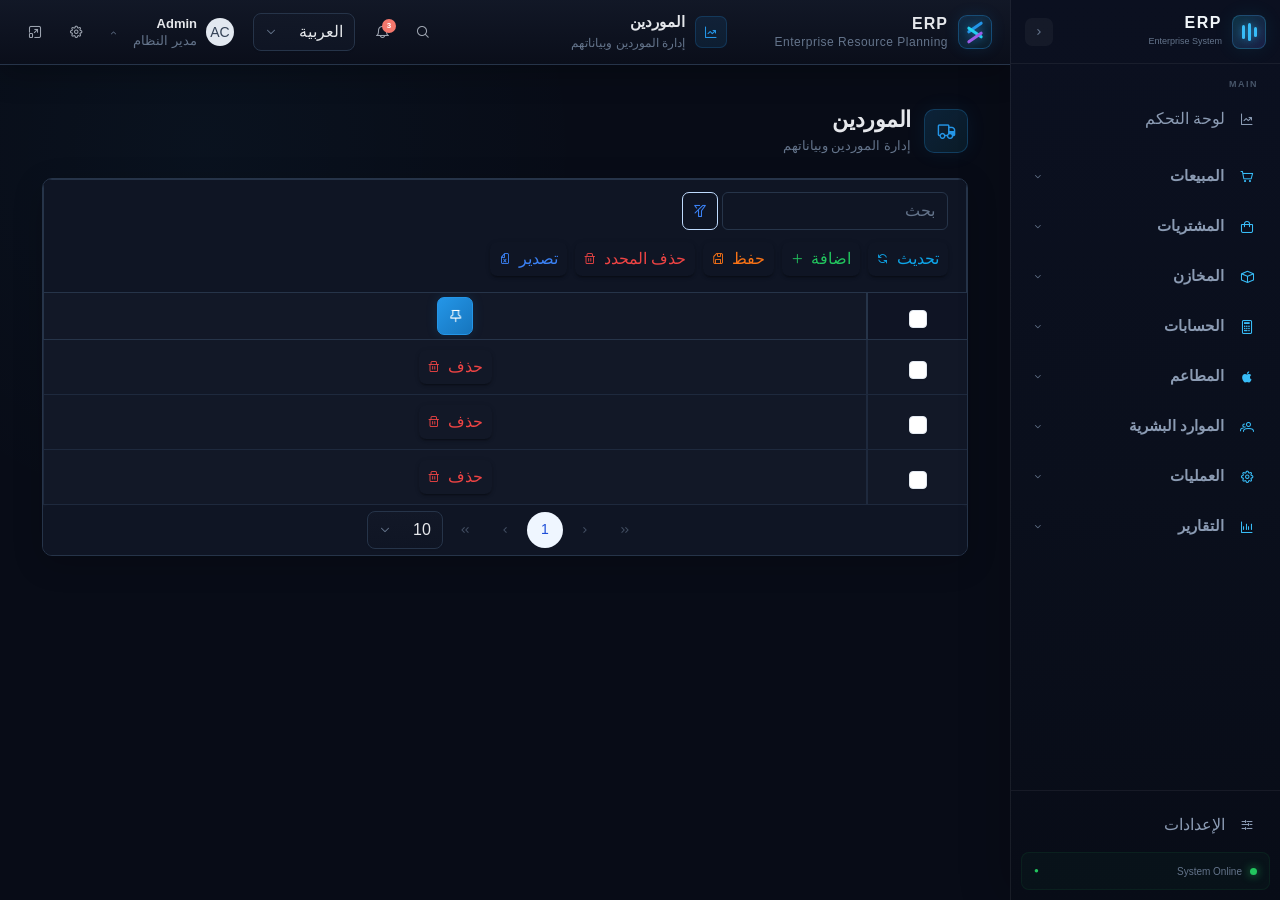
==== index.html @ e8612eb8 "start" ====
<!DOCTYPE html>
<html>
  <head>
    <meta charset="utf-8">
    <title>Redirecting</title>
    <meta http-equiv="refresh" content="0; url=/purchases/suppliers">
  </head>
  <body>
    <pre>Redirecting to <a href="/purchases/suppliers">/purchases/suppliers</a></pre>
  </body>
</html>
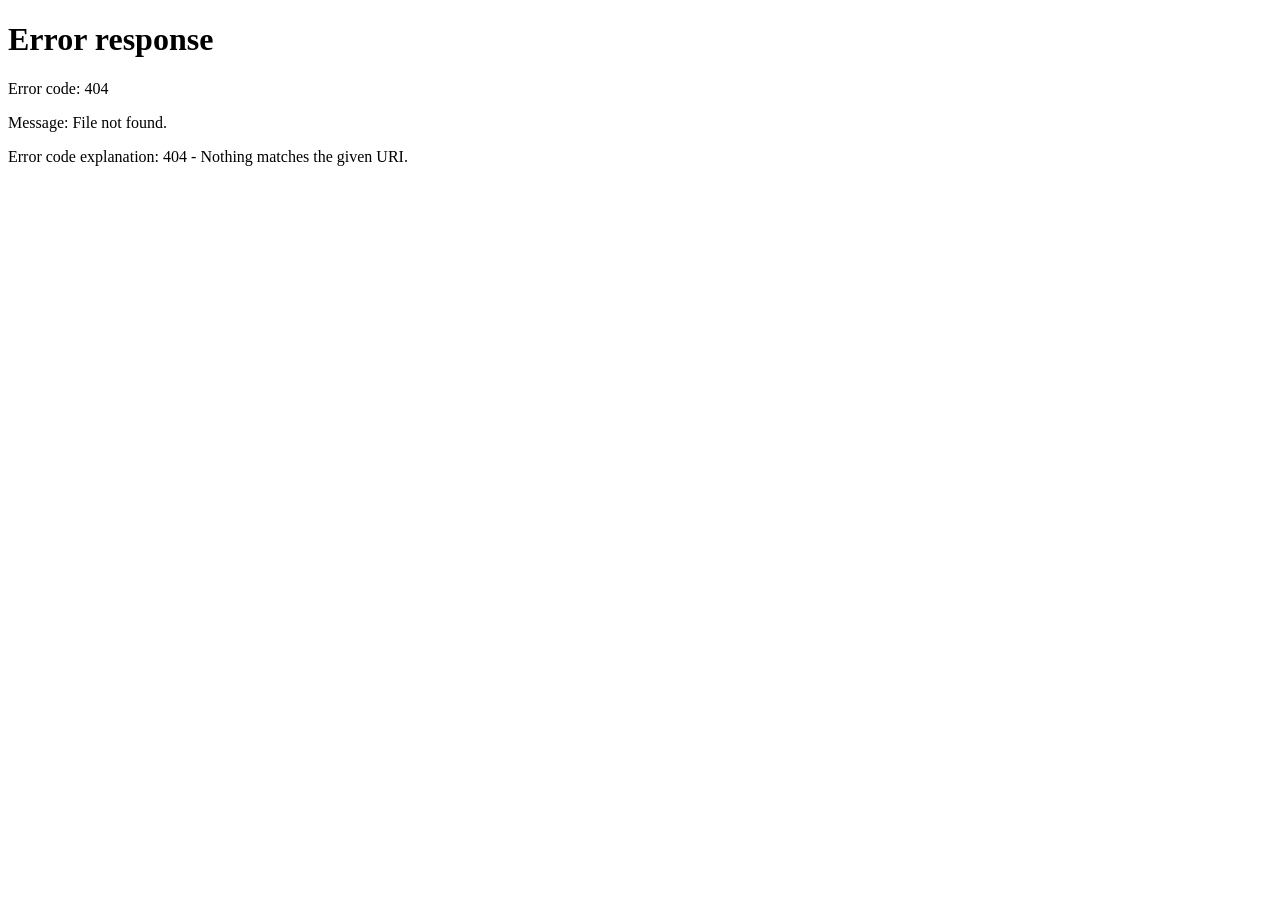
==== commit 2b993c6c: "Update Base url" ====
--- a/index.html
+++ b/index.html
@@ -3,9 +3,9 @@
   <head>
     <meta charset="utf-8">
     <title>Redirecting</title>
-    <meta http-equiv="refresh" content="0; url=/purchases/suppliers">
+    <meta http-equiv="refresh" content="0; url=/ERP-System/purchases/suppliers">
   </head>
   <body>
-    <pre>Redirecting to <a href="/purchases/suppliers">/purchases/suppliers</a></pre>
+    <pre>Redirecting to <a href="/ERP-System/purchases/suppliers">/ERP-System/purchases/suppliers</a></pre>
   </body>
 </html>
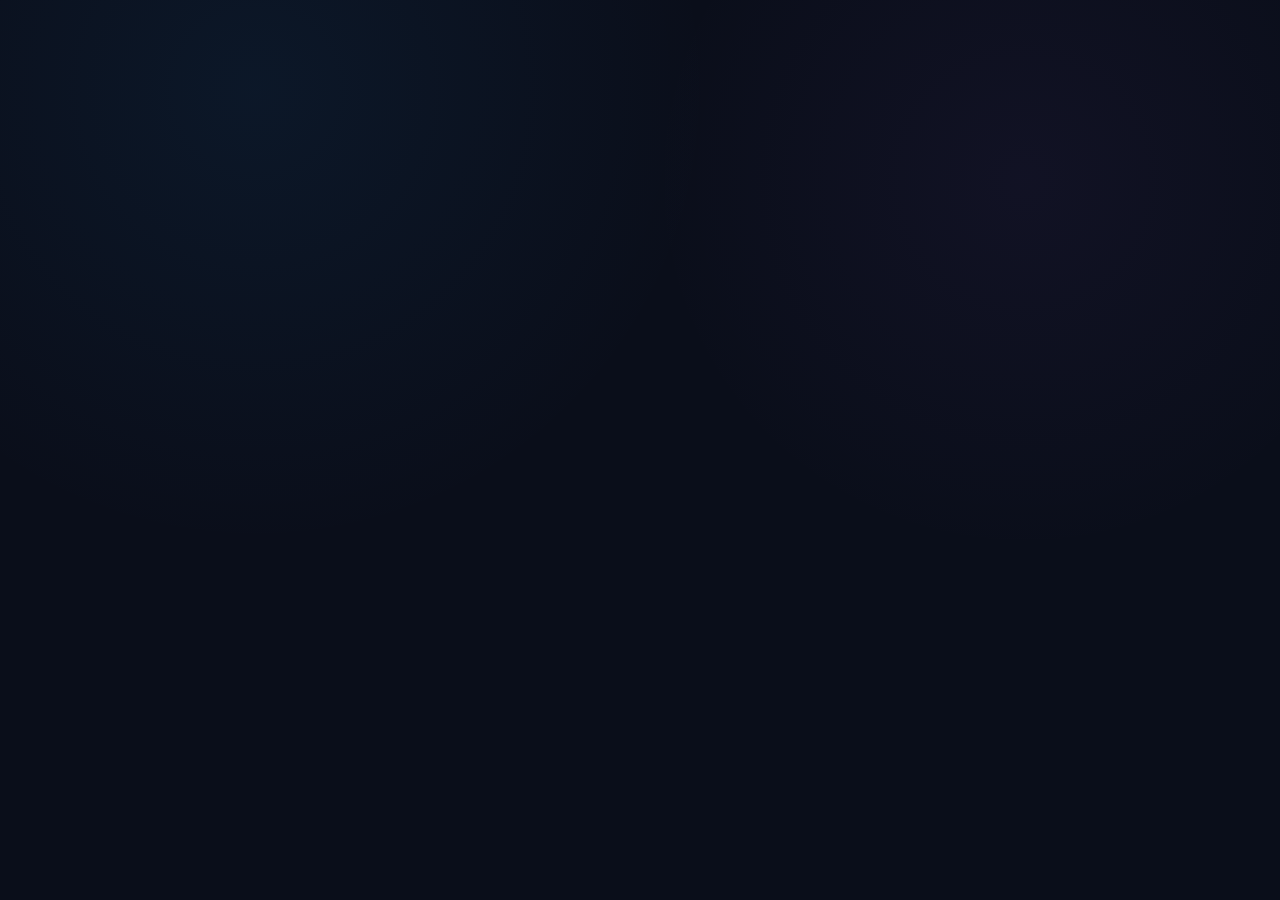
==== commit 9e9e1ce3: "Update" ====
--- a/index.html
+++ b/index.html
@@ -1,11 +1,13 @@
-<!DOCTYPE html>
-<html>
-  <head>
-    <meta charset="utf-8">
-    <title>Redirecting</title>
-    <meta http-equiv="refresh" content="0; url=/ERP-System/purchases/suppliers">
-  </head>
-  <body>
-    <pre>Redirecting to <a href="/ERP-System/purchases/suppliers">/ERP-System/purchases/suppliers</a></pre>
-  </body>
-</html>+<!doctype html>
+<html lang="en" data-beasties-container>
+<head>
+  <meta charset="utf-8">
+  <title>ERP</title>
+  <base href="/ERP-Puplish/">
+  <meta name="viewport" content="width=device-width, initial-scale=1">
+  <link rel="icon" type="image/x-icon" href="favicon.ico">
+<style>:root{--bs-blue:#0d6efd;--bs-indigo:#6610f2;--bs-purple:#6f42c1;--bs-pink:#d63384;--bs-red:#dc3545;--bs-orange:#fd7e14;--bs-yellow:#ffc107;--bs-green:#198754;--bs-teal:#20c997;--bs-cyan:#0dcaf0;--bs-black:#000;--bs-white:#fff;--bs-gray:#6c757d;--bs-gray-dark:#343a40;--bs-gray-100:#f8f9fa;--bs-gray-200:#e9ecef;--bs-gray-300:#dee2e6;--bs-gray-400:#ced4da;--bs-gray-500:#adb5bd;--bs-gray-600:#6c757d;--bs-gray-700:#495057;--bs-gray-800:#343a40;--bs-gray-900:#212529;--bs-primary:#0d6efd;--bs-secondary:#6c757d;--bs-success:#198754;--bs-info:#0dcaf0;--bs-warning:#ffc107;--bs-danger:#dc3545;--bs-light:#f8f9fa;--bs-dark:#212529;--bs-primary-rgb:13,110,253;--bs-secondary-rgb:108,117,125;--bs-success-rgb:25,135,84;--bs-info-rgb:13,202,240;--bs-warning-rgb:255,193,7;--bs-danger-rgb:220,53,69;--bs-light-rgb:248,249,250;--bs-dark-rgb:33,37,41;--bs-primary-text-emphasis:#052c65;--bs-secondary-text-emphasis:#2b2f32;--bs-success-text-emphasis:#0a3622;--bs-info-text-emphasis:#055160;--bs-warning-text-emphasis:#664d03;--bs-danger-text-emphasis:#58151c;--bs-light-text-emphasis:#495057;--bs-dark-text-emphasis:#495057;--bs-primary-bg-subtle:#cfe2ff;--bs-secondary-bg-subtle:#e2e3e5;--bs-success-bg-subtle:#d1e7dd;--bs-info-bg-subtle:#cff4fc;--bs-warning-bg-subtle:#fff3cd;--bs-danger-bg-subtle:#f8d7da;--bs-light-bg-subtle:#fcfcfd;--bs-dark-bg-subtle:#ced4da;--bs-primary-border-subtle:#9ec5fe;--bs-secondary-border-subtle:#c4c8cb;--bs-success-border-subtle:#a3cfbb;--bs-info-border-subtle:#9eeaf9;--bs-warning-border-subtle:#ffe69c;--bs-danger-border-subtle:#f1aeb5;--bs-light-border-subtle:#e9ecef;--bs-dark-border-subtle:#adb5bd;--bs-white-rgb:255,255,255;--bs-black-rgb:0,0,0;--bs-font-sans-serif:system-ui,-apple-system,"Segoe UI",Roboto,"Helvetica Neue","Noto Sans","Liberation Sans",Arial,sans-serif,"Apple Color Emoji","Segoe UI Emoji","Segoe UI Symbol","Noto Color Emoji";--bs-font-monospace:SFMono-Regular,Menlo,Monaco,Consolas,"Liberation Mono","Courier New",monospace;--bs-gradient:linear-gradient(180deg, rgba(255, 255, 255, .15), rgba(255, 255, 255, 0));--bs-body-font-family:var(--bs-font-sans-serif);--bs-body-font-size:1rem;--bs-body-font-weight:400;--bs-body-line-height:1.5;--bs-body-color:#212529;--bs-body-color-rgb:33,37,41;--bs-body-bg:#fff;--bs-body-bg-rgb:255,255,255;--bs-emphasis-color:#000;--bs-emphasis-color-rgb:0,0,0;--bs-secondary-color:rgba(33, 37, 41, .75);--bs-secondary-color-rgb:33,37,41;--bs-secondary-bg:#e9ecef;--bs-secondary-bg-rgb:233,236,239;--bs-tertiary-color:rgba(33, 37, 41, .5);--bs-tertiary-color-rgb:33,37,41;--bs-tertiary-bg:#f8f9fa;--bs-tertiary-bg-rgb:248,249,250;--bs-heading-color:inherit;--bs-link-color:#0d6efd;--bs-link-color-rgb:13,110,253;--bs-link-decoration:underline;--bs-link-hover-color:#0a58ca;--bs-link-hover-color-rgb:10,88,202;--bs-code-color:#d63384;--bs-highlight-color:#212529;--bs-highlight-bg:#fff3cd;--bs-border-width:1px;--bs-border-style:solid;--bs-border-color:#dee2e6;--bs-border-color-translucent:rgba(0, 0, 0, .175);--bs-border-radius:.375rem;--bs-border-radius-sm:.25rem;--bs-border-radius-lg:.5rem;--bs-border-radius-xl:1rem;--bs-border-radius-xxl:2rem;--bs-border-radius-2xl:var(--bs-border-radius-xxl);--bs-border-radius-pill:50rem;--bs-box-shadow:0 .5rem 1rem rgba(0, 0, 0, .15);--bs-box-shadow-sm:0 .125rem .25rem rgba(0, 0, 0, .075);--bs-box-shadow-lg:0 1rem 3rem rgba(0, 0, 0, .175);--bs-box-shadow-inset:inset 0 1px 2px rgba(0, 0, 0, .075);--bs-focus-ring-width:.25rem;--bs-focus-ring-opacity:.25;--bs-focus-ring-color:rgba(13, 110, 253, .25);--bs-form-valid-color:#198754;--bs-form-valid-border-color:#198754;--bs-form-invalid-color:#dc3545;--bs-form-invalid-border-color:#dc3545}*,:after,:before{box-sizing:border-box}@media(prefers-reduced-motion:no-preference){:root{scroll-behavior:smooth}}body{margin:0;font-family:var(--bs-body-font-family);font-size:var(--bs-body-font-size);font-weight:var(--bs-body-font-weight);line-height:var(--bs-body-line-height);color:var(--bs-body-color);text-align:var(--bs-body-text-align);background-color:var(--bs-body-bg);-webkit-text-size-adjust:100%;-webkit-tap-highlight-color:transparent}:root{--bs-breakpoint-xs:0;--bs-breakpoint-sm:576px;--bs-breakpoint-md:768px;--bs-breakpoint-lg:992px;--bs-breakpoint-xl:1200px;--bs-breakpoint-xxl:1400px}:root{--bs-btn-close-filter: }:root{--bs-carousel-indicator-active-bg:#fff;--bs-carousel-caption-color:#fff;--bs-carousel-control-icon-filter: }@-webkit-keyframes fa-spin{0%{-webkit-transform:rotate(0deg);transform:rotate(0)}to{-webkit-transform:rotate(359deg);transform:rotate(359deg)}}@layer properties;@layer theme,base,components,utilities;@layer theme{:root{--font-sans:-apple-system, BlinkMacSystemFont, "Segoe UI", Roboto, "Helvetica Neue", "Noto Sans", Arial, sans-serif, "Apple Color Emoji", "Segoe UI Emoji", "Segoe UI Symbol", "Noto Color Emoji";--font-mono:ui-monospace, SFMono-Regular, Menlo, Monaco, Consolas, "Liberation Mono", "Courier New", monospace;--color-black:#000;--spacing:.25rem;--font-weight-medium:500;--font-weight-bold:700;--default-font-family:var(--font-sans);--default-mono-font-family:var(--font-mono)}}@layer base{*,:after,:before{box-sizing:border-box;margin:0;padding:0;border:0 solid}html{line-height:1.5;-webkit-text-size-adjust:100%;tab-size:4;font-family:var(--default-font-family, -apple-system, BlinkMacSystemFont, "Segoe UI", Roboto, "Helvetica Neue", "Noto Sans", Arial, sans-serif, "Apple Color Emoji", "Segoe UI Emoji", "Segoe UI Symbol", "Noto Color Emoji");font-feature-settings:var(--default-font-feature-settings, normal);font-variation-settings:var(--default-font-variation-settings, normal);-webkit-tap-highlight-color:transparent}}@layer utilities{}:root{--app-bg:#0a0e1a;--app-bg-secondary:#0f1524;--app-surface:#121827;--app-surface-2:#1c2535;--app-surface-hover:#222e40;--app-border:#263449;--app-border-hover:#3c8fc3;--app-primary:#2496e8;--app-primary-hover:#3caef5;--app-primary-dark:#1269a8;--app-cyan:#22d3ee;--app-cyan-dark:#0891b2;--app-purple:#9b5de5;--app-purple-light:#c084fc;--app-success:#20c997;--app-warning:#f59e0b;--app-danger:#f4776c;--app-info:#38bdf8;--app-text:#e5e7eb;--app-text-secondary:#9ca3af;--app-text-muted:#64748b;--glow-blue:rgba(36, 150, 232, .25);--glow-cyan:rgba(34, 211, 238, .2);--glow-purple:rgba(155, 93, 229, .2);--app-radius:8px;--app-radius-lg:10px;--app-transition:.18s ease}html,body{margin:0;padding:0;width:100%;min-height:100%;background:radial-gradient(circle at 20% 10%,rgba(36,150,232,.07),transparent 35%),radial-gradient(circle at 80% 20%,rgba(155,93,229,.05),transparent 30%),var(--app-bg);color:var(--app-text);font-family:Inter,Segoe UI,Roboto,Arial,sans-serif}html{font-size:16px}body{font-size:16px;line-height:1.5}@property --tw-border-style{syntax:"*";inherits:false;initial-value:solid;}@property --tw-font-weight{syntax:"*";inherits:false;}@property --tw-shadow{syntax:"*";inherits:false;initial-value:0 0 #0000;}@property --tw-shadow-color{syntax:"*";inherits:false;}@property --tw-shadow-alpha{syntax:"<percentage>";inherits:false;initial-value:100%;}@property --tw-inset-shadow{syntax:"*";inherits:false;initial-value:0 0 #0000;}@property --tw-inset-shadow-color{syntax:"*";inherits:false;}@property --tw-inset-shadow-alpha{syntax:"<percentage>";inherits:false;initial-value:100%;}@property --tw-ring-color{syntax:"*";inherits:false;}@property --tw-ring-shadow{syntax:"*";inherits:false;initial-value:0 0 #0000;}@property --tw-inset-ring-color{syntax:"*";inherits:false;}@property --tw-inset-ring-shadow{syntax:"*";inherits:false;initial-value:0 0 #0000;}@property --tw-ring-inset{syntax:"*";inherits:false;}@property --tw-ring-offset-width{syntax:"<length>";inherits:false;initial-value:0px;}@property --tw-ring-offset-color{syntax:"*";inherits:false;initial-value:#fff;}@property --tw-ring-offset-shadow{syntax:"*";inherits:false;initial-value:0 0 #0000;}@property --tw-blur{syntax:"*";inherits:false;}@property --tw-brightness{syntax:"*";inherits:false;}@property --tw-contrast{syntax:"*";inherits:false;}@property --tw-grayscale{syntax:"*";inherits:false;}@property --tw-hue-rotate{syntax:"*";inherits:false;}@property --tw-invert{syntax:"*";inherits:false;}@property --tw-opacity{syntax:"*";inherits:false;}@property --tw-saturate{syntax:"*";inherits:false;}@property --tw-sepia{syntax:"*";inherits:false;}@property --tw-drop-shadow{syntax:"*";inherits:false;}@property --tw-drop-shadow-color{syntax:"*";inherits:false;}@property --tw-drop-shadow-alpha{syntax:"<percentage>";inherits:false;initial-value:100%;}@property --tw-drop-shadow-size{syntax:"*";inherits:false;}@layer properties{@supports ((-webkit-hyphens: none) and (not (margin-trim: block))) or ((-moz-orient: inline) and (not (color:rgb(from red r g b)))){*,:before,:after{--tw-border-style:solid;--tw-font-weight:initial;--tw-shadow:0 0 #0000;--tw-shadow-color:initial;--tw-shadow-alpha:100%;--tw-inset-shadow:0 0 #0000;--tw-inset-shadow-color:initial;--tw-inset-shadow-alpha:100%;--tw-ring-color:initial;--tw-ring-shadow:0 0 #0000;--tw-inset-ring-color:initial;--tw-inset-ring-shadow:0 0 #0000;--tw-ring-inset:initial;--tw-ring-offset-width:0px;--tw-ring-offset-color:#fff;--tw-ring-offset-shadow:0 0 #0000;--tw-blur:initial;--tw-brightness:initial;--tw-contrast:initial;--tw-grayscale:initial;--tw-hue-rotate:initial;--tw-invert:initial;--tw-opacity:initial;--tw-saturate:initial;--tw-sepia:initial;--tw-drop-shadow:initial;--tw-drop-shadow-color:initial;--tw-drop-shadow-alpha:100%;--tw-drop-shadow-size:initial}}}</style><link rel="stylesheet" href="styles-NWHXBIV4.css" media="print" data-beasties-media="all"><noscript><link rel="stylesheet" href="styles-NWHXBIV4.css"></noscript></head>
+<body>
+  <app-root></app-root>
+<link rel="modulepreload" href="chunk-HOSFNBGZ.js"><script src="main-JCDFU5QC.js" type="module"></script><script>document.querySelectorAll('link[data-beasties-media]').forEach(function(l){l.media=l.getAttribute('data-beasties-media');l.removeAttribute('data-beasties-media')})</script></body>
+</html>
--- a/styles-NWHXBIV4.css
+++ b/styles-NWHXBIV4.css
@@ -0,0 +1 @@
+@charset "UTF-8";:root,[data-bs-theme=light]{--bs-blue:#0d6efd;--bs-indigo:#6610f2;--bs-purple:#6f42c1;--bs-pink:#d63384;--bs-red:#dc3545;--bs-orange:#fd7e14;--bs-yellow:#ffc107;--bs-green:#198754;--bs-teal:#20c997;--bs-cyan:#0dcaf0;--bs-black:#000;--bs-white:#fff;--bs-gray:#6c757d;--bs-gray-dark:#343a40;--bs-gray-100:#f8f9fa;--bs-gray-200:#e9ecef;--bs-gray-300:#dee2e6;--bs-gray-400:#ced4da;--bs-gray-500:#adb5bd;--bs-gray-600:#6c757d;--bs-gray-700:#495057;--bs-gray-800:#343a40;--bs-gray-900:#212529;--bs-primary:#0d6efd;--bs-secondary:#6c757d;--bs-success:#198754;--bs-info:#0dcaf0;--bs-warning:#ffc107;--bs-danger:#dc3545;--bs-light:#f8f9fa;--bs-dark:#212529;--bs-primary-rgb:13,110,253;--bs-secondary-rgb:108,117,125;--bs-success-rgb:25,135,84;--bs-info-rgb:13,202,240;--bs-warning-rgb:255,193,7;--bs-danger-rgb:220,53,69;--bs-light-rgb:248,249,250;--bs-dark-rgb:33,37,41;--bs-primary-text-emphasis:#052c65;--bs-secondary-text-emphasis:#2b2f32;--bs-success-text-emphasis:#0a3622;--bs-info-text-emphasis:#055160;--bs-warning-text-emphasis:#664d03;--bs-danger-text-emphasis:#58151c;--bs-light-text-emphasis:#495057;--bs-dark-text-emphasis:#495057;--bs-primary-bg-subtle:#cfe2ff;--bs-secondary-bg-subtle:#e2e3e5;--bs-success-bg-subtle:#d1e7dd;--bs-info-bg-subtle:#cff4fc;--bs-warning-bg-subtle:#fff3cd;--bs-danger-bg-subtle:#f8d7da;--bs-light-bg-subtle:#fcfcfd;--bs-dark-bg-subtle:#ced4da;--bs-primary-border-subtle:#9ec5fe;--bs-secondary-border-subtle:#c4c8cb;--bs-success-border-subtle:#a3cfbb;--bs-info-border-subtle:#9eeaf9;--bs-warning-border-subtle:#ffe69c;--bs-danger-border-subtle:#f1aeb5;--bs-light-border-subtle:#e9ecef;--bs-dark-border-subtle:#adb5bd;--bs-white-rgb:255,255,255;--bs-black-rgb:0,0,0;--bs-font-sans-serif:system-ui,-apple-system,"Segoe UI",Roboto,"Helvetica Neue","Noto Sans","Liberation Sans",Arial,sans-serif,"Apple Color Emoji","Segoe UI Emoji","Segoe UI Symbol","Noto Color Emoji";--bs-font-monospace:SFMono-Regular,Menlo,Monaco,Consolas,"Liberation Mono","Courier New",monospace;--bs-gradient:linear-gradient(180deg, rgba(255, 255, 255, .15), rgba(255, 255, 255, 0));--bs-body-font-family:var(--bs-font-sans-serif);--bs-body-font-size:1rem;--bs-body-font-weight:400;--bs-body-line-height:1.5;--bs-body-color:#212529;--bs-body-color-rgb:33,37,41;--bs-body-bg:#fff;--bs-body-bg-rgb:255,255,255;--bs-emphasis-color:#000;--bs-emphasis-color-rgb:0,0,0;--bs-secondary-color:rgba(33, 37, 41, .75);--bs-secondary-color-rgb:33,37,41;--bs-secondary-bg:#e9ecef;--bs-secondary-bg-rgb:233,236,239;--bs-tertiary-color:rgba(33, 37, 41, .5);--bs-tertiary-color-rgb:33,37,41;--bs-tertiary-bg:#f8f9fa;--bs-tertiary-bg-rgb:248,249,250;--bs-heading-color:inherit;--bs-link-color:#0d6efd;--bs-link-color-rgb:13,110,253;--bs-link-decoration:underline;--bs-link-hover-color:#0a58ca;--bs-link-hover-color-rgb:10,88,202;--bs-code-color:#d63384;--bs-highlight-color:#212529;--bs-highlight-bg:#fff3cd;--bs-border-width:1px;--bs-border-style:solid;--bs-border-color:#dee2e6;--bs-border-color-translucent:rgba(0, 0, 0, .175);--bs-border-radius:.375rem;--bs-border-radius-sm:.25rem;--bs-border-radius-lg:.5rem;--bs-border-radius-xl:1rem;--bs-border-radius-xxl:2rem;--bs-border-radius-2xl:var(--bs-border-radius-xxl);--bs-border-radius-pill:50rem;--bs-box-shadow:0 .5rem 1rem rgba(0, 0, 0, .15);--bs-box-shadow-sm:0 .125rem .25rem rgba(0, 0, 0, .075);--bs-box-shadow-lg:0 1rem 3rem rgba(0, 0, 0, .175);--bs-box-shadow-inset:inset 0 1px 2px rgba(0, 0, 0, .075);--bs-focus-ring-width:.25rem;--bs-focus-ring-opacity:.25;--bs-focus-ring-color:rgba(13, 110, 253, .25);--bs-form-valid-color:#198754;--bs-form-valid-border-color:#198754;--bs-form-invalid-color:#dc3545;--bs-form-invalid-border-color:#dc3545}[data-bs-theme=dark]{color-scheme:dark;--bs-body-color:#dee2e6;--bs-body-color-rgb:222,226,230;--bs-body-bg:#212529;--bs-body-bg-rgb:33,37,41;--bs-emphasis-color:#fff;--bs-emphasis-color-rgb:255,255,255;--bs-secondary-color:rgba(222, 226, 230, .75);--bs-secondary-color-rgb:222,226,230;--bs-secondary-bg:#343a40;--bs-secondary-bg-rgb:52,58,64;--bs-tertiary-color:rgba(222, 226, 230, .5);--bs-tertiary-color-rgb:222,226,230;--bs-tertiary-bg:#2b3035;--bs-tertiary-bg-rgb:43,48,53;--bs-primary-text-emphasis:#6ea8fe;--bs-secondary-text-emphasis:#a7acb1;--bs-success-text-emphasis:#75b798;--bs-info-text-emphasis:#6edff6;--bs-warning-text-emphasis:#ffda6a;--bs-danger-text-emphasis:#ea868f;--bs-light-text-emphasis:#f8f9fa;--bs-dark-text-emphasis:#dee2e6;--bs-primary-bg-subtle:#031633;--bs-secondary-bg-subtle:#161719;--bs-success-bg-subtle:#051b11;--bs-info-bg-subtle:#032830;--bs-warning-bg-subtle:#332701;--bs-danger-bg-subtle:#2c0b0e;--bs-light-bg-subtle:#343a40;--bs-dark-bg-subtle:#1a1d20;--bs-primary-border-subtle:#084298;--bs-secondary-border-subtle:#41464b;--bs-success-border-subtle:#0f5132;--bs-info-border-subtle:#087990;--bs-warning-border-subtle:#997404;--bs-danger-border-subtle:#842029;--bs-light-border-subtle:#495057;--bs-dark-border-subtle:#343a40;--bs-heading-color:inherit;--bs-link-color:#6ea8fe;--bs-link-hover-color:#8bb9fe;--bs-link-color-rgb:110,168,254;--bs-link-hover-color-rgb:139,185,254;--bs-code-color:#e685b5;--bs-highlight-color:#dee2e6;--bs-highlight-bg:#664d03;--bs-border-color:#495057;--bs-border-color-translucent:rgba(255, 255, 255, .15);--bs-form-valid-color:#75b798;--bs-form-valid-border-color:#75b798;--bs-form-invalid-color:#ea868f;--bs-form-invalid-border-color:#ea868f}*,:after,:before{box-sizing:border-box}@media(prefers-reduced-motion:no-preference){:root{scroll-behavior:smooth}}body{margin:0;font-family:var(--bs-body-font-family);font-size:var(--bs-body-font-size);font-weight:var(--bs-body-font-weight);line-height:var(--bs-body-line-height);color:var(--bs-body-color);text-align:var(--bs-body-text-align);background-color:var(--bs-body-bg);-webkit-text-size-adjust:100%;-webkit-tap-highlight-color:transparent}hr{margin:1rem 0;color:inherit;border:0;border-top:var(--bs-border-width) solid;opacity:.25}.h1,.h2,.h3,.h4,.h5,.h6,h1,h2,h3,h4,h5,h6{margin-top:0;margin-bottom:.5rem;font-weight:500;line-height:1.2;color:var(--bs-heading-color)}.h1,h1{font-size:calc(1.375rem + 1.5vw)}@media(min-width:1200px){.h1,h1{font-size:2.5rem}}.h2,h2{font-size:calc(1.325rem + .9vw)}@media(min-width:1200px){.h2,h2{font-size:2rem}}.h3,h3{font-size:calc(1.3rem + .6vw)}@media(min-width:1200px){.h3,h3{font-size:1.75rem}}.h4,h4{font-size:calc(1.275rem + .3vw)}@media(min-width:1200px){.h4,h4{font-size:1.5rem}}.h5,h5{font-size:1.25rem}.h6,h6{font-size:1rem}p{margin-top:0;margin-bottom:1rem}abbr[title]{-webkit-text-decoration:underline dotted;text-decoration:underline dotted;cursor:help;-webkit-text-decoration-skip-ink:none;text-decoration-skip-ink:none}address{margin-bottom:1rem;font-style:normal;line-height:inherit}ol,ul{padding-left:2rem}dl,ol,ul{margin-top:0;margin-bottom:1rem}ol ol,ol ul,ul ol,ul ul{margin-bottom:0}dt{font-weight:700}dd{margin-bottom:.5rem;margin-left:0}blockquote{margin:0 0 1rem}b,strong{font-weight:bolder}.small,small{font-size:.875em}.mark,mark{padding:.1875em;color:var(--bs-highlight-color);background-color:var(--bs-highlight-bg)}sub,sup{position:relative;font-size:.75em;line-height:0;vertical-align:baseline}sub{bottom:-.25em}sup{top:-.5em}a{color:rgba(var(--bs-link-color-rgb),var(--bs-link-opacity,1));text-decoration:underline}a:hover{--bs-link-color-rgb:var(--bs-link-hover-color-rgb)}a:not([href]):not([class]),a:not([href]):not([class]):hover{color:inherit;text-decoration:none}code,kbd,pre,samp{font-family:var(--bs-font-monospace);font-size:1em}pre{display:block;margin-top:0;margin-bottom:1rem;overflow:auto;font-size:.875em}pre code{font-size:inherit;color:inherit;word-break:normal}code{font-size:.875em;color:var(--bs-code-color);word-wrap:break-word}a>code{color:inherit}kbd{padding:.1875rem .375rem;font-size:.875em;color:var(--bs-body-bg);background-color:var(--bs-body-color);border-radius:.25rem}kbd kbd{padding:0;font-size:1em}figure{margin:0 0 1rem}img,svg{vertical-align:middle}table{caption-side:bottom;border-collapse:collapse}caption{padding-top:.5rem;padding-bottom:.5rem;color:var(--bs-secondary-color);text-align:left}th{text-align:inherit;text-align:-webkit-match-parent}tbody,td,tfoot,th,thead,tr{border-color:inherit;border-style:solid;border-width:0}label{display:inline-block}button{border-radius:0}button:focus:not(:focus-visible){outline:0}button,input,optgroup,select,textarea{margin:0;font-family:inherit;font-size:inherit;line-height:inherit}button,select{text-transform:none}[role=button]{cursor:pointer}select{word-wrap:normal}select:disabled{opacity:1}[list]:not([type=date]):not([type=datetime-local]):not([type=month]):not([type=week]):not([type=time])::-webkit-calendar-picker-indicator{display:none!important}[type=button],[type=reset],[type=submit],button{-webkit-appearance:button}[type=button]:not(:disabled),[type=reset]:not(:disabled),[type=submit]:not(:disabled),button:not(:disabled){cursor:pointer}::-moz-focus-inner{padding:0;border-style:none}textarea{resize:vertical}fieldset{min-width:0;padding:0;margin:0;border:0}legend{float:left;width:100%;padding:0;margin-bottom:.5rem;line-height:inherit;font-size:calc(1.275rem + .3vw)}@media(min-width:1200px){legend{font-size:1.5rem}}legend+*{clear:left}::-webkit-datetime-edit-day-field,::-webkit-datetime-edit-fields-wrapper,::-webkit-datetime-edit-hour-field,::-webkit-datetime-edit-minute,::-webkit-datetime-edit-month-field,::-webkit-datetime-edit-text,::-webkit-datetime-edit-year-field{padding:0}::-webkit-inner-spin-button{height:auto}[type=search]{-webkit-appearance:textfield;outline-offset:-2px}[type=search]::-webkit-search-cancel-button{cursor:pointer;filter:grayscale(1)}::-webkit-search-decoration{-webkit-appearance:none}::-webkit-color-swatch-wrapper{padding:0}::-webkit-file-upload-button{font:inherit;-webkit-appearance:button}::file-selector-button{font:inherit;-webkit-appearance:button}output{display:inline-block}iframe{border:0}summary{display:list-item;cursor:pointer}progress{vertical-align:baseline}[hidden]{display:none!important}.lead{font-size:1.25rem;font-weight:300}.display-1{font-weight:300;line-height:1.2;font-size:calc(1.625rem + 4.5vw)}@media(min-width:1200px){.display-1{font-size:5rem}}.display-2{font-weight:300;line-height:1.2;font-size:calc(1.575rem + 3.9vw)}@media(min-width:1200px){.display-2{font-size:4.5rem}}.display-3{font-weight:300;line-height:1.2;font-size:calc(1.525rem + 3.3vw)}@media(min-width:1200px){.display-3{font-size:4rem}}.display-4{font-weight:300;line-height:1.2;font-size:calc(1.475rem + 2.7vw)}@media(min-width:1200px){.display-4{font-size:3.5rem}}.display-5{font-weight:300;line-height:1.2;font-size:calc(1.425rem + 2.1vw)}@media(min-width:1200px){.display-5{font-size:3rem}}.display-6{font-weight:300;line-height:1.2;font-size:calc(1.375rem + 1.5vw)}@media(min-width:1200px){.display-6{font-size:2.5rem}}.list-unstyled,.list-inline{padding-left:0;list-style:none}.list-inline-item{display:inline-block}.list-inline-item:not(:last-child){margin-right:.5rem}.initialism{font-size:.875em;text-transform:uppercase}.blockquote{margin-bottom:1rem;font-size:1.25rem}.blockquote>:last-child{margin-bottom:0}.blockquote-footer{margin-top:-1rem;margin-bottom:1rem;font-size:.875em;color:#6c757d}.blockquote-footer:before{content:"\2014\a0"}.img-fluid{max-width:100%;height:auto}.img-thumbnail{padding:.25rem;background-color:var(--bs-body-bg);border:var(--bs-border-width) solid var(--bs-border-color);border-radius:var(--bs-border-radius);max-width:100%;height:auto}.figure{display:inline-block}.figure-img{margin-bottom:.5rem;line-height:1}.figure-caption{font-size:.875em;color:var(--bs-secondary-color)}.container,.container-fluid,.container-lg,.container-md,.container-sm,.container-xl,.container-xxl{--bs-gutter-x:1.5rem;--bs-gutter-y:0;width:100%;padding-right:calc(var(--bs-gutter-x) * .5);padding-left:calc(var(--bs-gutter-x) * .5);margin-right:auto;margin-left:auto}@media(min-width:576px){.container,.container-sm{max-width:540px}}@media(min-width:768px){.container,.container-md,.container-sm{max-width:720px}}@media(min-width:992px){.container,.container-lg,.container-md,.container-sm{max-width:960px}}@media(min-width:1200px){.container,.container-lg,.container-md,.container-sm,.container-xl{max-width:1140px}}@media(min-width:1400px){.container,.container-lg,.container-md,.container-sm,.container-xl,.container-xxl{max-width:1320px}}:root{--bs-breakpoint-xs:0;--bs-breakpoint-sm:576px;--bs-breakpoint-md:768px;--bs-breakpoint-lg:992px;--bs-breakpoint-xl:1200px;--bs-breakpoint-xxl:1400px}.row{--bs-gutter-x:1.5rem;--bs-gutter-y:0;display:flex;flex-wrap:wrap;margin-top:calc(-1 * var(--bs-gutter-y));margin-right:calc(-.5 * var(--bs-gutter-x));margin-left:calc(-.5 * var(--bs-gutter-x))}.row>*{flex-shrink:0;width:100%;max-width:100%;padding-right:calc(var(--bs-gutter-x) * .5);padding-left:calc(var(--bs-gutter-x) * .5);margin-top:var(--bs-gutter-y)}.col{flex:1 0 0}.row-cols-auto>*{flex:0 0 auto;width:auto}.row-cols-1>*{flex:0 0 auto;width:100%}.row-cols-2>*{flex:0 0 auto;width:50%}.row-cols-3>*{flex:0 0 auto;width:33.33333333%}.row-cols-4>*{flex:0 0 auto;width:25%}.row-cols-5>*{flex:0 0 auto;width:20%}.row-cols-6>*{flex:0 0 auto;width:16.66666667%}.col-auto{flex:0 0 auto;width:auto}.col-1{flex:0 0 auto;width:8.33333333%}.col-2{flex:0 0 auto;width:16.66666667%}.col-3{flex:0 0 auto;width:25%}.col-4{flex:0 0 auto;width:33.33333333%}.col-5{flex:0 0 auto;width:41.66666667%}.col-6{flex:0 0 auto;width:50%}.col-7{flex:0 0 auto;width:58.33333333%}.col-8{flex:0 0 auto;width:66.66666667%}.col-9{flex:0 0 auto;width:75%}.col-10{flex:0 0 auto;width:83.33333333%}.col-11{flex:0 0 auto;width:91.66666667%}.col-12{flex:0 0 auto;width:100%}.offset-1{margin-left:8.33333333%}.offset-2{margin-left:16.66666667%}.offset-3{margin-left:25%}.offset-4{margin-left:33.33333333%}.offset-5{margin-left:41.66666667%}.offset-6{margin-left:50%}.offset-7{margin-left:58.33333333%}.offset-8{margin-left:66.66666667%}.offset-9{margin-left:75%}.offset-10{margin-left:83.33333333%}.offset-11{margin-left:91.66666667%}.g-0,.gx-0{--bs-gutter-x:0}.g-0,.gy-0{--bs-gutter-y:0}.g-1,.gx-1{--bs-gutter-x:.25rem}.g-1,.gy-1{--bs-gutter-y:.25rem}.g-2,.gx-2{--bs-gutter-x:.5rem}.g-2,.gy-2{--bs-gutter-y:.5rem}.g-3,.gx-3{--bs-gutter-x:1rem}.g-3,.gy-3{--bs-gutter-y:1rem}.g-4,.gx-4{--bs-gutter-x:1.5rem}.g-4,.gy-4{--bs-gutter-y:1.5rem}.g-5,.gx-5{--bs-gutter-x:3rem}.g-5,.gy-5{--bs-gutter-y:3rem}@media(min-width:576px){.col-sm{flex:1 0 0}.row-cols-sm-auto>*{flex:0 0 auto;width:auto}.row-cols-sm-1>*{flex:0 0 auto;width:100%}.row-cols-sm-2>*{flex:0 0 auto;width:50%}.row-cols-sm-3>*{flex:0 0 auto;width:33.33333333%}.row-cols-sm-4>*{flex:0 0 auto;width:25%}.row-cols-sm-5>*{flex:0 0 auto;width:20%}.row-cols-sm-6>*{flex:0 0 auto;width:16.66666667%}.col-sm-auto{flex:0 0 auto;width:auto}.col-sm-1{flex:0 0 auto;width:8.33333333%}.col-sm-2{flex:0 0 auto;width:16.66666667%}.col-sm-3{flex:0 0 auto;width:25%}.col-sm-4{flex:0 0 auto;width:33.33333333%}.col-sm-5{flex:0 0 auto;width:41.66666667%}.col-sm-6{flex:0 0 auto;width:50%}.col-sm-7{flex:0 0 auto;width:58.33333333%}.col-sm-8{flex:0 0 auto;width:66.66666667%}.col-sm-9{flex:0 0 auto;width:75%}.col-sm-10{flex:0 0 auto;width:83.33333333%}.col-sm-11{flex:0 0 auto;width:91.66666667%}.col-sm-12{flex:0 0 auto;width:100%}.offset-sm-0{margin-left:0}.offset-sm-1{margin-left:8.33333333%}.offset-sm-2{margin-left:16.66666667%}.offset-sm-3{margin-left:25%}.offset-sm-4{margin-left:33.33333333%}.offset-sm-5{margin-left:41.66666667%}.offset-sm-6{margin-left:50%}.offset-sm-7{margin-left:58.33333333%}.offset-sm-8{margin-left:66.66666667%}.offset-sm-9{margin-left:75%}.offset-sm-10{margin-left:83.33333333%}.offset-sm-11{margin-left:91.66666667%}.g-sm-0,.gx-sm-0{--bs-gutter-x:0}.g-sm-0,.gy-sm-0{--bs-gutter-y:0}.g-sm-1,.gx-sm-1{--bs-gutter-x:.25rem}.g-sm-1,.gy-sm-1{--bs-gutter-y:.25rem}.g-sm-2,.gx-sm-2{--bs-gutter-x:.5rem}.g-sm-2,.gy-sm-2{--bs-gutter-y:.5rem}.g-sm-3,.gx-sm-3{--bs-gutter-x:1rem}.g-sm-3,.gy-sm-3{--bs-gutter-y:1rem}.g-sm-4,.gx-sm-4{--bs-gutter-x:1.5rem}.g-sm-4,.gy-sm-4{--bs-gutter-y:1.5rem}.g-sm-5,.gx-sm-5{--bs-gutter-x:3rem}.g-sm-5,.gy-sm-5{--bs-gutter-y:3rem}}@media(min-width:768px){.col-md{flex:1 0 0}.row-cols-md-auto>*{flex:0 0 auto;width:auto}.row-cols-md-1>*{flex:0 0 auto;width:100%}.row-cols-md-2>*{flex:0 0 auto;width:50%}.row-cols-md-3>*{flex:0 0 auto;width:33.33333333%}.row-cols-md-4>*{flex:0 0 auto;width:25%}.row-cols-md-5>*{flex:0 0 auto;width:20%}.row-cols-md-6>*{flex:0 0 auto;width:16.66666667%}.col-md-auto{flex:0 0 auto;width:auto}.col-md-1{flex:0 0 auto;width:8.33333333%}.col-md-2{flex:0 0 auto;width:16.66666667%}.col-md-3{flex:0 0 auto;width:25%}.col-md-4{flex:0 0 auto;width:33.33333333%}.col-md-5{flex:0 0 auto;width:41.66666667%}.col-md-6{flex:0 0 auto;width:50%}.col-md-7{flex:0 0 auto;width:58.33333333%}.col-md-8{flex:0 0 auto;width:66.66666667%}.col-md-9{flex:0 0 auto;width:75%}.col-md-10{flex:0 0 auto;width:83.33333333%}.col-md-11{flex:0 0 auto;width:91.66666667%}.col-md-12{flex:0 0 auto;width:100%}.offset-md-0{margin-left:0}.offset-md-1{margin-left:8.33333333%}.offset-md-2{margin-left:16.66666667%}.offset-md-3{margin-left:25%}.offset-md-4{margin-left:33.33333333%}.offset-md-5{margin-left:41.66666667%}.offset-md-6{margin-left:50%}.offset-md-7{margin-left:58.33333333%}.offset-md-8{margin-left:66.66666667%}.offset-md-9{margin-left:75%}.offset-md-10{margin-left:83.33333333%}.offset-md-11{margin-left:91.66666667%}.g-md-0,.gx-md-0{--bs-gutter-x:0}.g-md-0,.gy-md-0{--bs-gutter-y:0}.g-md-1,.gx-md-1{--bs-gutter-x:.25rem}.g-md-1,.gy-md-1{--bs-gutter-y:.25rem}.g-md-2,.gx-md-2{--bs-gutter-x:.5rem}.g-md-2,.gy-md-2{--bs-gutter-y:.5rem}.g-md-3,.gx-md-3{--bs-gutter-x:1rem}.g-md-3,.gy-md-3{--bs-gutter-y:1rem}.g-md-4,.gx-md-4{--bs-gutter-x:1.5rem}.g-md-4,.gy-md-4{--bs-gutter-y:1.5rem}.g-md-5,.gx-md-5{--bs-gutter-x:3rem}.g-md-5,.gy-md-5{--bs-gutter-y:3rem}}@media(min-width:992px){.col-lg{flex:1 0 0}.row-cols-lg-auto>*{flex:0 0 auto;width:auto}.row-cols-lg-1>*{flex:0 0 auto;width:100%}.row-cols-lg-2>*{flex:0 0 auto;width:50%}.row-cols-lg-3>*{flex:0 0 auto;width:33.33333333%}.row-cols-lg-4>*{flex:0 0 auto;width:25%}.row-cols-lg-5>*{flex:0 0 auto;width:20%}.row-cols-lg-6>*{flex:0 0 auto;width:16.66666667%}.col-lg-auto{flex:0 0 auto;width:auto}.col-lg-1{flex:0 0 auto;width:8.33333333%}.col-lg-2{flex:0 0 auto;width:16.66666667%}.col-lg-3{flex:0 0 auto;width:25%}.col-lg-4{flex:0 0 auto;width:33.33333333%}.col-lg-5{flex:0 0 auto;width:41.66666667%}.col-lg-6{flex:0 0 auto;width:50%}.col-lg-7{flex:0 0 auto;width:58.33333333%}.col-lg-8{flex:0 0 auto;width:66.66666667%}.col-lg-9{flex:0 0 auto;width:75%}.col-lg-10{flex:0 0 auto;width:83.33333333%}.col-lg-11{flex:0 0 auto;width:91.66666667%}.col-lg-12{flex:0 0 auto;width:100%}.offset-lg-0{margin-left:0}.offset-lg-1{margin-left:8.33333333%}.offset-lg-2{margin-left:16.66666667%}.offset-lg-3{margin-left:25%}.offset-lg-4{margin-left:33.33333333%}.offset-lg-5{margin-left:41.66666667%}.offset-lg-6{margin-left:50%}.offset-lg-7{margin-left:58.33333333%}.offset-lg-8{margin-left:66.66666667%}.offset-lg-9{margin-left:75%}.offset-lg-10{margin-left:83.33333333%}.offset-lg-11{margin-left:91.66666667%}.g-lg-0,.gx-lg-0{--bs-gutter-x:0}.g-lg-0,.gy-lg-0{--bs-gutter-y:0}.g-lg-1,.gx-lg-1{--bs-gutter-x:.25rem}.g-lg-1,.gy-lg-1{--bs-gutter-y:.25rem}.g-lg-2,.gx-lg-2{--bs-gutter-x:.5rem}.g-lg-2,.gy-lg-2{--bs-gutter-y:.5rem}.g-lg-3,.gx-lg-3{--bs-gutter-x:1rem}.g-lg-3,.gy-lg-3{--bs-gutter-y:1rem}.g-lg-4,.gx-lg-4{--bs-gutter-x:1.5rem}.g-lg-4,.gy-lg-4{--bs-gutter-y:1.5rem}.g-lg-5,.gx-lg-5{--bs-gutter-x:3rem}.g-lg-5,.gy-lg-5{--bs-gutter-y:3rem}}@media(min-width:1200px){.col-xl{flex:1 0 0}.row-cols-xl-auto>*{flex:0 0 auto;width:auto}.row-cols-xl-1>*{flex:0 0 auto;width:100%}.row-cols-xl-2>*{flex:0 0 auto;width:50%}.row-cols-xl-3>*{flex:0 0 auto;width:33.33333333%}.row-cols-xl-4>*{flex:0 0 auto;width:25%}.row-cols-xl-5>*{flex:0 0 auto;width:20%}.row-cols-xl-6>*{flex:0 0 auto;width:16.66666667%}.col-xl-auto{flex:0 0 auto;width:auto}.col-xl-1{flex:0 0 auto;width:8.33333333%}.col-xl-2{flex:0 0 auto;width:16.66666667%}.col-xl-3{flex:0 0 auto;width:25%}.col-xl-4{flex:0 0 auto;width:33.33333333%}.col-xl-5{flex:0 0 auto;width:41.66666667%}.col-xl-6{flex:0 0 auto;width:50%}.col-xl-7{flex:0 0 auto;width:58.33333333%}.col-xl-8{flex:0 0 auto;width:66.66666667%}.col-xl-9{flex:0 0 auto;width:75%}.col-xl-10{flex:0 0 auto;width:83.33333333%}.col-xl-11{flex:0 0 auto;width:91.66666667%}.col-xl-12{flex:0 0 auto;width:100%}.offset-xl-0{margin-left:0}.offset-xl-1{margin-left:8.33333333%}.offset-xl-2{margin-left:16.66666667%}.offset-xl-3{margin-left:25%}.offset-xl-4{margin-left:33.33333333%}.offset-xl-5{margin-left:41.66666667%}.offset-xl-6{margin-left:50%}.offset-xl-7{margin-left:58.33333333%}.offset-xl-8{margin-left:66.66666667%}.offset-xl-9{margin-left:75%}.offset-xl-10{margin-left:83.33333333%}.offset-xl-11{margin-left:91.66666667%}.g-xl-0,.gx-xl-0{--bs-gutter-x:0}.g-xl-0,.gy-xl-0{--bs-gutter-y:0}.g-xl-1,.gx-xl-1{--bs-gutter-x:.25rem}.g-xl-1,.gy-xl-1{--bs-gutter-y:.25rem}.g-xl-2,.gx-xl-2{--bs-gutter-x:.5rem}.g-xl-2,.gy-xl-2{--bs-gutter-y:.5rem}.g-xl-3,.gx-xl-3{--bs-gutter-x:1rem}.g-xl-3,.gy-xl-3{--bs-gutter-y:1rem}.g-xl-4,.gx-xl-4{--bs-gutter-x:1.5rem}.g-xl-4,.gy-xl-4{--bs-gutter-y:1.5rem}.g-xl-5,.gx-xl-5{--bs-gutter-x:3rem}.g-xl-5,.gy-xl-5{--bs-gutter-y:3rem}}@media(min-width:1400px){.col-xxl{flex:1 0 0}.row-cols-xxl-auto>*{flex:0 0 auto;width:auto}.row-cols-xxl-1>*{flex:0 0 auto;width:100%}.row-cols-xxl-2>*{flex:0 0 auto;width:50%}.row-cols-xxl-3>*{flex:0 0 auto;width:33.33333333%}.row-cols-xxl-4>*{flex:0 0 auto;width:25%}.row-cols-xxl-5>*{flex:0 0 auto;width:20%}.row-cols-xxl-6>*{flex:0 0 auto;width:16.66666667%}.col-xxl-auto{flex:0 0 auto;width:auto}.col-xxl-1{flex:0 0 auto;width:8.33333333%}.col-xxl-2{flex:0 0 auto;width:16.66666667%}.col-xxl-3{flex:0 0 auto;width:25%}.col-xxl-4{flex:0 0 auto;width:33.33333333%}.col-xxl-5{flex:0 0 auto;width:41.66666667%}.col-xxl-6{flex:0 0 auto;width:50%}.col-xxl-7{flex:0 0 auto;width:58.33333333%}.col-xxl-8{flex:0 0 auto;width:66.66666667%}.col-xxl-9{flex:0 0 auto;width:75%}.col-xxl-10{flex:0 0 auto;width:83.33333333%}.col-xxl-11{flex:0 0 auto;width:91.66666667%}.col-xxl-12{flex:0 0 auto;width:100%}.offset-xxl-0{margin-left:0}.offset-xxl-1{margin-left:8.33333333%}.offset-xxl-2{margin-left:16.66666667%}.offset-xxl-3{margin-left:25%}.offset-xxl-4{margin-left:33.33333333%}.offset-xxl-5{margin-left:41.66666667%}.offset-xxl-6{margin-left:50%}.offset-xxl-7{margin-left:58.33333333%}.offset-xxl-8{margin-left:66.66666667%}.offset-xxl-9{margin-left:75%}.offset-xxl-10{margin-left:83.33333333%}.offset-xxl-11{margin-left:91.66666667%}.g-xxl-0,.gx-xxl-0{--bs-gutter-x:0}.g-xxl-0,.gy-xxl-0{--bs-gutter-y:0}.g-xxl-1,.gx-xxl-1{--bs-gutter-x:.25rem}.g-xxl-1,.gy-xxl-1{--bs-gutter-y:.25rem}.g-xxl-2,.gx-xxl-2{--bs-gutter-x:.5rem}.g-xxl-2,.gy-xxl-2{--bs-gutter-y:.5rem}.g-xxl-3,.gx-xxl-3{--bs-gutter-x:1rem}.g-xxl-3,.gy-xxl-3{--bs-gutter-y:1rem}.g-xxl-4,.gx-xxl-4{--bs-gutter-x:1.5rem}.g-xxl-4,.gy-xxl-4{--bs-gutter-y:1.5rem}.g-xxl-5,.gx-xxl-5{--bs-gutter-x:3rem}.g-xxl-5,.gy-xxl-5{--bs-gutter-y:3rem}}.table{--bs-table-color-type:initial;--bs-table-bg-type:initial;--bs-table-color-state:initial;--bs-table-bg-state:initial;--bs-table-color:var(--bs-emphasis-color);--bs-table-bg:var(--bs-body-bg);--bs-table-border-color:var(--bs-border-color);--bs-table-accent-bg:transparent;--bs-table-striped-color:var(--bs-emphasis-color);--bs-table-striped-bg:rgba(var(--bs-emphasis-color-rgb), .05);--bs-table-active-color:var(--bs-emphasis-color);--bs-table-active-bg:rgba(var(--bs-emphasis-color-rgb), .1);--bs-table-hover-color:var(--bs-emphasis-color);--bs-table-hover-bg:rgba(var(--bs-emphasis-color-rgb), .075);width:100%;margin-bottom:1rem;vertical-align:top;border-color:var(--bs-table-border-color)}.table>:not(caption)>*>*{padding:.5rem;color:var(--bs-table-color-state,var(--bs-table-color-type,var(--bs-table-color)));background-color:var(--bs-table-bg);border-bottom-width:var(--bs-border-width);box-shadow:inset 0 0 0 9999px var(--bs-table-bg-state,var(--bs-table-bg-type,var(--bs-table-accent-bg)))}.table>tbody{vertical-align:inherit}.table>thead{vertical-align:bottom}.table-group-divider{border-top:calc(var(--bs-border-width) * 2) solid currentcolor}.caption-top{caption-side:top}.table-sm>:not(caption)>*>*{padding:.25rem}.table-bordered>:not(caption)>*{border-width:var(--bs-border-width) 0}.table-bordered>:not(caption)>*>*{border-width:0 var(--bs-border-width)}.table-borderless>:not(caption)>*>*{border-bottom-width:0}.table-borderless>:not(:first-child){border-top-width:0}.table-striped>tbody>tr:nth-of-type(odd)>*{--bs-table-color-type:var(--bs-table-striped-color);--bs-table-bg-type:var(--bs-table-striped-bg)}.table-striped-columns>:not(caption)>tr>:nth-child(2n){--bs-table-color-type:var(--bs-table-striped-color);--bs-table-bg-type:var(--bs-table-striped-bg)}.table-active{--bs-table-color-state:var(--bs-table-active-color);--bs-table-bg-state:var(--bs-table-active-bg)}.table-hover>tbody>tr:hover>*{--bs-table-color-state:var(--bs-table-hover-color);--bs-table-bg-state:var(--bs-table-hover-bg)}.table-primary{--bs-table-color:#000;--bs-table-bg:#cfe2ff;--bs-table-border-color:#a6b5cc;--bs-table-striped-bg:#c5d7f2;--bs-table-striped-color:#000;--bs-table-active-bg:#bacbe6;--bs-table-active-color:#000;--bs-table-hover-bg:#bfd1ec;--bs-table-hover-color:#000;color:var(--bs-table-color);border-color:var(--bs-table-border-color)}.table-secondary{--bs-table-color:#000;--bs-table-bg:#e2e3e5;--bs-table-border-color:#b5b6b7;--bs-table-striped-bg:#d7d8da;--bs-table-striped-color:#000;--bs-table-active-bg:#cbccce;--bs-table-active-color:#000;--bs-table-hover-bg:#d1d2d4;--bs-table-hover-color:#000;color:var(--bs-table-color);border-color:var(--bs-table-border-color)}.table-success{--bs-table-color:#000;--bs-table-bg:#d1e7dd;--bs-table-border-color:#a7b9b1;--bs-table-striped-bg:#c7dbd2;--bs-table-striped-color:#000;--bs-table-active-bg:#bcd0c7;--bs-table-active-color:#000;--bs-table-hover-bg:#c1d6cc;--bs-table-hover-color:#000;color:var(--bs-table-color);border-color:var(--bs-table-border-color)}.table-info{--bs-table-color:#000;--bs-table-bg:#cff4fc;--bs-table-border-color:#a6c3ca;--bs-table-striped-bg:#c5e8ef;--bs-table-striped-color:#000;--bs-table-active-bg:#badce3;--bs-table-active-color:#000;--bs-table-hover-bg:#bfe2e9;--bs-table-hover-color:#000;color:var(--bs-table-color);border-color:var(--bs-table-border-color)}.table-warning{--bs-table-color:#000;--bs-table-bg:#fff3cd;--bs-table-border-color:#ccc2a4;--bs-table-striped-bg:#f2e7c3;--bs-table-striped-color:#000;--bs-table-active-bg:#e6dbb9;--bs-table-active-color:#000;--bs-table-hover-bg:#ece1be;--bs-table-hover-color:#000;color:var(--bs-table-color);border-color:var(--bs-table-border-color)}.table-danger{--bs-table-color:#000;--bs-table-bg:#f8d7da;--bs-table-border-color:#c6acae;--bs-table-striped-bg:#eccccf;--bs-table-striped-color:#000;--bs-table-active-bg:#dfc2c4;--bs-table-active-color:#000;--bs-table-hover-bg:#e5c7ca;--bs-table-hover-color:#000;color:var(--bs-table-color);border-color:var(--bs-table-border-color)}.table-light{--bs-table-color:#000;--bs-table-bg:#f8f9fa;--bs-table-border-color:#c6c7c8;--bs-table-striped-bg:#ecedee;--bs-table-striped-color:#000;--bs-table-active-bg:#dfe0e1;--bs-table-active-color:#000;--bs-table-hover-bg:#e5e6e7;--bs-table-hover-color:#000;color:var(--bs-table-color);border-color:var(--bs-table-border-color)}.table-dark{--bs-table-color:#fff;--bs-table-bg:#212529;--bs-table-border-color:#4d5154;--bs-table-striped-bg:#2c3034;--bs-table-striped-color:#fff;--bs-table-active-bg:#373b3e;--bs-table-active-color:#fff;--bs-table-hover-bg:#323539;--bs-table-hover-color:#fff;color:var(--bs-table-color);border-color:var(--bs-table-border-color)}.table-responsive{overflow-x:auto;-webkit-overflow-scrolling:touch}@media(max-width:575.98px){.table-responsive-sm{overflow-x:auto;-webkit-overflow-scrolling:touch}}@media(max-width:767.98px){.table-responsive-md{overflow-x:auto;-webkit-overflow-scrolling:touch}}@media(max-width:991.98px){.table-responsive-lg{overflow-x:auto;-webkit-overflow-scrolling:touch}}@media(max-width:1199.98px){.table-responsive-xl{overflow-x:auto;-webkit-overflow-scrolling:touch}}@media(max-width:1399.98px){.table-responsive-xxl{overflow-x:auto;-webkit-overflow-scrolling:touch}}.form-label{margin-bottom:.5rem}.col-form-label{padding-top:calc(.375rem + var(--bs-border-width));padding-bottom:calc(.375rem + var(--bs-border-width));margin-bottom:0;font-size:inherit;line-height:1.5}.col-form-label-lg{padding-top:calc(.5rem + var(--bs-border-width));padding-bottom:calc(.5rem + var(--bs-border-width));font-size:1.25rem}.col-form-label-sm{padding-top:calc(.25rem + var(--bs-border-width));padding-bottom:calc(.25rem + var(--bs-border-width));font-size:.875rem}.form-text{margin-top:.25rem;font-size:.875em;color:var(--bs-secondary-color)}.form-control{display:block;width:100%;padding:.375rem .75rem;font-size:1rem;font-weight:400;line-height:1.5;color:var(--bs-body-color);-webkit-appearance:none;-moz-appearance:none;appearance:none;background-color:var(--bs-body-bg);background-clip:padding-box;border:var(--bs-border-width) solid var(--bs-border-color);border-radius:var(--bs-border-radius);transition:border-color .15s ease-in-out,box-shadow .15s ease-in-out}@media(prefers-reduced-motion:reduce){.form-control{transition:none}}.form-control[type=file]{overflow:hidden}.form-control[type=file]:not(:disabled):not([readonly]){cursor:pointer}.form-control:focus{color:var(--bs-body-color);background-color:var(--bs-body-bg);border-color:#86b7fe;outline:0;box-shadow:0 0 0 .25rem #0d6efd40}.form-control::-webkit-date-and-time-value{min-width:85px;height:1.5em;margin:0}.form-control::-webkit-datetime-edit{display:block;padding:0}.form-control::placeholder{color:var(--bs-secondary-color);opacity:1}.form-control:disabled{background-color:var(--bs-secondary-bg);opacity:1}.form-control::-webkit-file-upload-button{padding:.375rem .75rem;margin:-.375rem -.75rem;-webkit-margin-end:.75rem;margin-inline-end:.75rem;color:var(--bs-body-color);background-color:var(--bs-tertiary-bg);pointer-events:none;border-color:inherit;border-style:solid;border-width:0;border-inline-end-width:var(--bs-border-width);border-radius:0;-webkit-transition:color .15s ease-in-out,background-color .15s ease-in-out,border-color .15s ease-in-out,box-shadow .15s ease-in-out;transition:color .15s ease-in-out,background-color .15s ease-in-out,border-color .15s ease-in-out,box-shadow .15s ease-in-out}.form-control::file-selector-button{padding:.375rem .75rem;margin:-.375rem -.75rem;-webkit-margin-end:.75rem;margin-inline-end:.75rem;color:var(--bs-body-color);background-color:var(--bs-tertiary-bg);pointer-events:none;border-color:inherit;border-style:solid;border-width:0;border-inline-end-width:var(--bs-border-width);border-radius:0;transition:color .15s ease-in-out,background-color .15s ease-in-out,border-color .15s ease-in-out,box-shadow .15s ease-in-out}@media(prefers-reduced-motion:reduce){.form-control::-webkit-file-upload-button{-webkit-transition:none;transition:none}.form-control::file-selector-button{transition:none}}.form-control:hover:not(:disabled):not([readonly])::-webkit-file-upload-button{background-color:var(--bs-secondary-bg)}.form-control:hover:not(:disabled):not([readonly])::file-selector-button{background-color:var(--bs-secondary-bg)}.form-control-plaintext{display:block;width:100%;padding:.375rem 0;margin-bottom:0;line-height:1.5;color:var(--bs-body-color);background-color:transparent;border:solid transparent;border-width:var(--bs-border-width) 0}.form-control-plaintext:focus{outline:0}.form-control-plaintext.form-control-lg,.form-control-plaintext.form-control-sm{padding-right:0;padding-left:0}.form-control-sm{min-height:calc(1.5em + .5rem + calc(var(--bs-border-width) * 2));padding:.25rem .5rem;font-size:.875rem;border-radius:var(--bs-border-radius-sm)}.form-control-sm::-webkit-file-upload-button{padding:.25rem .5rem;margin:-.25rem -.5rem;-webkit-margin-end:.5rem;margin-inline-end:.5rem}.form-control-sm::file-selector-button{padding:.25rem .5rem;margin:-.25rem -.5rem;-webkit-margin-end:.5rem;margin-inline-end:.5rem}.form-control-lg{min-height:calc(1.5em + 1rem + calc(var(--bs-border-width) * 2));padding:.5rem 1rem;font-size:1.25rem;border-radius:var(--bs-border-radius-lg)}.form-control-lg::-webkit-file-upload-button{padding:.5rem 1rem;margin:-.5rem -1rem;-webkit-margin-end:1rem;margin-inline-end:1rem}.form-control-lg::file-selector-button{padding:.5rem 1rem;margin:-.5rem -1rem;-webkit-margin-end:1rem;margin-inline-end:1rem}textarea.form-control{min-height:calc(1.5em + .75rem + calc(var(--bs-border-width) * 2))}textarea.form-control-sm{min-height:calc(1.5em + .5rem + calc(var(--bs-border-width) * 2))}textarea.form-control-lg{min-height:calc(1.5em + 1rem + calc(var(--bs-border-width) * 2))}.form-control-color{width:3rem;height:calc(1.5em + .75rem + calc(var(--bs-border-width) * 2));padding:.375rem}.form-control-color:not(:disabled):not([readonly]){cursor:pointer}.form-control-color::-moz-color-swatch{border:0!important;border-radius:var(--bs-border-radius)}.form-control-color::-webkit-color-swatch{border:0!important;border-radius:var(--bs-border-radius)}.form-control-color.form-control-sm{height:calc(1.5em + .5rem + calc(var(--bs-border-width) * 2))}.form-control-color.form-control-lg{height:calc(1.5em + 1rem + calc(var(--bs-border-width) * 2))}.form-select{--bs-form-select-bg-img:url("data:image/svg+xml,%3csvg xmlns='http://www.w3.org/2000/svg' viewBox='0 0 16 16'%3e%3cpath fill='none' stroke='%23343a40' stroke-linecap='round' stroke-linejoin='round' stroke-width='2' d='m2 5 6 6 6-6'/%3e%3c/svg%3e");display:block;width:100%;padding:.375rem 2.25rem .375rem .75rem;font-size:1rem;font-weight:400;line-height:1.5;color:var(--bs-body-color);-webkit-appearance:none;-moz-appearance:none;appearance:none;background-color:var(--bs-body-bg);background-image:var(--bs-form-select-bg-img),var(--bs-form-select-bg-icon,none);background-repeat:no-repeat;background-position:right .75rem center;background-size:16px 12px;border:var(--bs-border-width) solid var(--bs-border-color);border-radius:var(--bs-border-radius);transition:border-color .15s ease-in-out,box-shadow .15s ease-in-out}@media(prefers-reduced-motion:reduce){.form-select{transition:none}}.form-select:focus{border-color:#86b7fe;outline:0;box-shadow:0 0 0 .25rem #0d6efd40}.form-select[multiple],.form-select[size]:not([size="1"]){padding-right:.75rem;background-image:none}.form-select:disabled{background-color:var(--bs-secondary-bg)}.form-select:-moz-focusring{color:transparent;text-shadow:0 0 0 var(--bs-body-color)}.form-select-sm{padding-top:.25rem;padding-bottom:.25rem;padding-left:.5rem;font-size:.875rem;border-radius:var(--bs-border-radius-sm)}.form-select-lg{padding-top:.5rem;padding-bottom:.5rem;padding-left:1rem;font-size:1.25rem;border-radius:var(--bs-border-radius-lg)}[data-bs-theme=dark] .form-select{--bs-form-select-bg-img:url("data:image/svg+xml,%3csvg xmlns='http://www.w3.org/2000/svg' viewBox='0 0 16 16'%3e%3cpath fill='none' stroke='%23dee2e6' stroke-linecap='round' stroke-linejoin='round' stroke-width='2' d='m2 5 6 6 6-6'/%3e%3c/svg%3e")}.form-check{display:block;min-height:1.5rem;padding-left:1.5em;margin-bottom:.125rem}.form-check .form-check-input{float:left;margin-left:-1.5em}.form-check-reverse{padding-right:1.5em;padding-left:0;text-align:right}.form-check-reverse .form-check-input{float:right;margin-right:-1.5em;margin-left:0}.form-check-input{--bs-form-check-bg:var(--bs-body-bg);flex-shrink:0;width:1em;height:1em;margin-top:.25em;vertical-align:top;-webkit-appearance:none;-moz-appearance:none;appearance:none;background-color:var(--bs-form-check-bg);background-image:var(--bs-form-check-bg-image);background-repeat:no-repeat;background-position:center;background-size:contain;border:var(--bs-border-width) solid var(--bs-border-color);-webkit-print-color-adjust:exact;color-adjust:exact;print-color-adjust:exact}.form-check-input[type=checkbox]{border-radius:.25em}.form-check-input[type=radio]{border-radius:50%}.form-check-input:active{filter:brightness(90%)}.form-check-input:focus{border-color:#86b7fe;outline:0;box-shadow:0 0 0 .25rem #0d6efd40}.form-check-input:checked{background-color:#0d6efd;border-color:#0d6efd}.form-check-input:checked[type=checkbox]{--bs-form-check-bg-image:url("data:image/svg+xml,%3csvg xmlns='http://www.w3.org/2000/svg' viewBox='0 0 20 20'%3e%3cpath fill='none' stroke='%23fff' stroke-linecap='round' stroke-linejoin='round' stroke-width='3' d='m6 10 3 3 6-6'/%3e%3c/svg%3e")}.form-check-input:checked[type=radio]{--bs-form-check-bg-image:url("data:image/svg+xml,%3csvg xmlns='http://www.w3.org/2000/svg' viewBox='-4 -4 8 8'%3e%3ccircle r='2' fill='%23fff'/%3e%3c/svg%3e")}.form-check-input[type=checkbox]:indeterminate{background-color:#0d6efd;border-color:#0d6efd;--bs-form-check-bg-image:url("data:image/svg+xml,%3csvg xmlns='http://www.w3.org/2000/svg' viewBox='0 0 20 20'%3e%3cpath fill='none' stroke='%23fff' stroke-linecap='round' stroke-linejoin='round' stroke-width='3' d='M6 10h8'/%3e%3c/svg%3e")}.form-check-input:disabled{pointer-events:none;filter:none;opacity:.5}.form-check-input:disabled~.form-check-label,.form-check-input[disabled]~.form-check-label{cursor:default;opacity:.5}.form-switch{padding-left:2.5em}.form-switch .form-check-input{--bs-form-switch-bg:url("data:image/svg+xml,%3csvg xmlns='http://www.w3.org/2000/svg' viewBox='-4 -4 8 8'%3e%3ccircle r='3' fill='rgba%280, 0, 0, 0.25%29'/%3e%3c/svg%3e");width:2em;margin-left:-2.5em;background-image:var(--bs-form-switch-bg);background-position:left center;border-radius:2em;transition:background-position .15s ease-in-out}@media(prefers-reduced-motion:reduce){.form-switch .form-check-input{transition:none}}.form-switch .form-check-input:focus{--bs-form-switch-bg:url("data:image/svg+xml,%3csvg xmlns='http://www.w3.org/2000/svg' viewBox='-4 -4 8 8'%3e%3ccircle r='3' fill='%2386b7fe'/%3e%3c/svg%3e")}.form-switch .form-check-input:checked{background-position:right center;--bs-form-switch-bg:url("data:image/svg+xml,%3csvg xmlns='http://www.w3.org/2000/svg' viewBox='-4 -4 8 8'%3e%3ccircle r='3' fill='%23fff'/%3e%3c/svg%3e")}.form-switch.form-check-reverse{padding-right:2.5em;padding-left:0}.form-switch.form-check-reverse .form-check-input{margin-right:-2.5em;margin-left:0}.form-check-inline{display:inline-block;margin-right:1rem}.btn-check{position:absolute;clip:rect(0,0,0,0);pointer-events:none}.btn-check:disabled+.btn,.btn-check[disabled]+.btn{pointer-events:none;filter:none;opacity:.65}[data-bs-theme=dark] .form-switch .form-check-input:not(:checked):not(:focus){--bs-form-switch-bg:url("data:image/svg+xml,%3csvg xmlns='http://www.w3.org/2000/svg' viewBox='-4 -4 8 8'%3e%3ccircle r='3' fill='rgba%28255, 255, 255, 0.25%29'/%3e%3c/svg%3e")}.form-range{width:100%;height:1.5rem;padding:0;-webkit-appearance:none;-moz-appearance:none;appearance:none;background-color:transparent}.form-range:focus{outline:0}.form-range:focus::-webkit-slider-thumb{box-shadow:0 0 0 1px #fff,0 0 0 .25rem #0d6efd40}.form-range:focus::-moz-range-thumb{box-shadow:0 0 0 1px #fff,0 0 0 .25rem #0d6efd40}.form-range::-moz-focus-outer{border:0}.form-range::-webkit-slider-thumb{width:1rem;height:1rem;margin-top:-.25rem;-webkit-appearance:none;appearance:none;background-color:#0d6efd;border:0;border-radius:1rem;-webkit-transition:background-color .15s ease-in-out,border-color .15s ease-in-out,box-shadow .15s ease-in-out;transition:background-color .15s ease-in-out,border-color .15s ease-in-out,box-shadow .15s ease-in-out}@media(prefers-reduced-motion:reduce){.form-range::-webkit-slider-thumb{-webkit-transition:none;transition:none}}.form-range::-webkit-slider-thumb:active{background-color:#b6d4fe}.form-range::-webkit-slider-runnable-track{width:100%;height:.5rem;color:transparent;cursor:pointer;background-color:var(--bs-secondary-bg);border-color:transparent;border-radius:1rem}.form-range::-moz-range-thumb{width:1rem;height:1rem;-moz-appearance:none;appearance:none;background-color:#0d6efd;border:0;border-radius:1rem;-moz-transition:background-color .15s ease-in-out,border-color .15s ease-in-out,box-shadow .15s ease-in-out;transition:background-color .15s ease-in-out,border-color .15s ease-in-out,box-shadow .15s ease-in-out}@media(prefers-reduced-motion:reduce){.form-range::-moz-range-thumb{-moz-transition:none;transition:none}}.form-range::-moz-range-thumb:active{background-color:#b6d4fe}.form-range::-moz-range-track{width:100%;height:.5rem;color:transparent;cursor:pointer;background-color:var(--bs-secondary-bg);border-color:transparent;border-radius:1rem}.form-range:disabled{pointer-events:none}.form-range:disabled::-webkit-slider-thumb{background-color:var(--bs-secondary-color)}.form-range:disabled::-moz-range-thumb{background-color:var(--bs-secondary-color)}.form-floating{position:relative}.form-floating>.form-control,.form-floating>.form-control-plaintext,.form-floating>.form-select{height:calc(3.5rem + calc(var(--bs-border-width) * 2));min-height:calc(3.5rem + calc(var(--bs-border-width) * 2));line-height:1.25}.form-floating>label{position:absolute;top:0;left:0;z-index:2;max-width:100%;height:100%;padding:1rem .75rem;overflow:hidden;color:rgba(var(--bs-body-color-rgb),.65);text-align:start;text-overflow:ellipsis;white-space:nowrap;pointer-events:none;border:var(--bs-border-width) solid transparent;transform-origin:0 0;transition:opacity .1s ease-in-out,transform .1s ease-in-out}@media(prefers-reduced-motion:reduce){.form-floating>label{transition:none}}.form-floating>.form-control,.form-floating>.form-control-plaintext{padding:1rem .75rem}.form-floating>.form-control-plaintext::placeholder,.form-floating>.form-control::placeholder{color:transparent}.form-floating>.form-control-plaintext:focus,.form-floating>.form-control-plaintext:not(:placeholder-shown),.form-floating>.form-control:focus,.form-floating>.form-control:not(:placeholder-shown){padding-top:1.625rem;padding-bottom:.625rem}.form-floating>.form-control-plaintext:-webkit-autofill,.form-floating>.form-control:-webkit-autofill{padding-top:1.625rem;padding-bottom:.625rem}.form-floating>.form-select{padding-top:1.625rem;padding-bottom:.625rem;padding-left:.75rem}.form-floating>.form-control-plaintext~label,.form-floating>.form-control:focus~label,.form-floating>.form-control:not(:placeholder-shown)~label,.form-floating>.form-select~label{transform:scale(.85) translateY(-.5rem) translate(.15rem)}.form-floating>.form-control:-webkit-autofill~label{transform:scale(.85) translateY(-.5rem) translate(.15rem)}.form-floating>textarea:focus~label:after,.form-floating>textarea:not(:placeholder-shown)~label:after{position:absolute;inset:1rem .375rem;z-index:-1;height:1.5em;content:"";background-color:var(--bs-body-bg);border-radius:var(--bs-border-radius)}.form-floating>textarea:disabled~label:after{background-color:var(--bs-secondary-bg)}.form-floating>.form-control-plaintext~label{border-width:var(--bs-border-width) 0}.form-floating>.form-control:disabled~label,.form-floating>:disabled~label{color:#6c757d}.input-group{position:relative;display:flex;flex-wrap:wrap;align-items:stretch;width:100%}.input-group>.form-control,.input-group>.form-floating,.input-group>.form-select{position:relative;flex:1 1 auto;width:1%;min-width:0}.input-group>.form-control:focus,.input-group>.form-floating:focus-within,.input-group>.form-select:focus{z-index:5}.input-group .btn{position:relative;z-index:2}.input-group .btn:focus{z-index:5}.input-group-text{display:flex;align-items:center;padding:.375rem .75rem;font-size:1rem;font-weight:400;line-height:1.5;color:var(--bs-body-color);text-align:center;white-space:nowrap;background-color:var(--bs-tertiary-bg);border:var(--bs-border-width) solid var(--bs-border-color);border-radius:var(--bs-border-radius)}.input-group-lg>.btn,.input-group-lg>.form-control,.input-group-lg>.form-select,.input-group-lg>.input-group-text{padding:.5rem 1rem;font-size:1.25rem;border-radius:var(--bs-border-radius-lg)}.input-group-sm>.btn,.input-group-sm>.form-control,.input-group-sm>.form-select,.input-group-sm>.input-group-text{padding:.25rem .5rem;font-size:.875rem;border-radius:var(--bs-border-radius-sm)}.input-group-lg>.form-select,.input-group-sm>.form-select{padding-right:3rem}.input-group:not(.has-validation)>.dropdown-toggle:nth-last-child(n+3),.input-group:not(.has-validation)>.form-floating:not(:last-child)>.form-control,.input-group:not(.has-validation)>.form-floating:not(:last-child)>.form-select,.input-group:not(.has-validation)>:not(:last-child):not(.dropdown-toggle):not(.dropdown-menu):not(.form-floating){border-top-right-radius:0;border-bottom-right-radius:0}.input-group.has-validation>.dropdown-toggle:nth-last-child(n+4),.input-group.has-validation>.form-floating:nth-last-child(n+3)>.form-control,.input-group.has-validation>.form-floating:nth-last-child(n+3)>.form-select,.input-group.has-validation>:nth-last-child(n+3):not(.dropdown-toggle):not(.dropdown-menu):not(.form-floating){border-top-right-radius:0;border-bottom-right-radius:0}.input-group>:not(:first-child):not(.dropdown-menu):not(.valid-tooltip):not(.valid-feedback):not(.invalid-tooltip):not(.invalid-feedback){margin-left:calc(-1 * var(--bs-border-width));border-top-left-radius:0;border-bottom-left-radius:0}.input-group>.form-floating:not(:first-child)>.form-control,.input-group>.form-floating:not(:first-child)>.form-select{border-top-left-radius:0;border-bottom-left-radius:0}.valid-feedback{display:none;width:100%;margin-top:.25rem;font-size:.875em;color:var(--bs-form-valid-color)}.valid-tooltip{position:absolute;top:100%;z-index:5;display:none;max-width:100%;padding:.25rem .5rem;margin-top:.1rem;font-size:.875rem;color:#fff;background-color:var(--bs-success);border-radius:var(--bs-border-radius)}.is-valid~.valid-feedback,.is-valid~.valid-tooltip,.was-validated :valid~.valid-feedback,.was-validated :valid~.valid-tooltip{display:block}.form-control.is-valid,.was-validated .form-control:valid{border-color:var(--bs-form-valid-border-color);padding-right:calc(1.5em + .75rem);background-image:url("data:image/svg+xml,%3csvg xmlns='http://www.w3.org/2000/svg' viewBox='0 0 8 8'%3e%3cpath fill='%23198754' d='M2.3 6.73.6 4.53c-.4-1.04.46-1.4 1.1-.8l1.1 1.4 3.4-3.8c.6-.63 1.6-.27 1.2.7l-4 4.6c-.43.5-.8.4-1.1.1'/%3e%3c/svg%3e");background-repeat:no-repeat;background-position:right calc(.375em + .1875rem) center;background-size:calc(.75em + .375rem) calc(.75em + .375rem)}.form-control.is-valid:focus,.was-validated .form-control:valid:focus{border-color:var(--bs-form-valid-border-color);box-shadow:0 0 0 .25rem rgba(var(--bs-success-rgb),.25)}.was-validated textarea.form-control:valid,textarea.form-control.is-valid{padding-right:calc(1.5em + .75rem);background-position:top calc(.375em + .1875rem) right calc(.375em + .1875rem)}.form-select.is-valid,.was-validated .form-select:valid{border-color:var(--bs-form-valid-border-color)}.form-select.is-valid:not([multiple]):not([size]),.form-select.is-valid:not([multiple])[size="1"],.was-validated .form-select:valid:not([multiple]):not([size]),.was-validated .form-select:valid:not([multiple])[size="1"]{--bs-form-select-bg-icon:url("data:image/svg+xml,%3csvg xmlns='http://www.w3.org/2000/svg' viewBox='0 0 8 8'%3e%3cpath fill='%23198754' d='M2.3 6.73.6 4.53c-.4-1.04.46-1.4 1.1-.8l1.1 1.4 3.4-3.8c.6-.63 1.6-.27 1.2.7l-4 4.6c-.43.5-.8.4-1.1.1'/%3e%3c/svg%3e");padding-right:4.125rem;background-position:right .75rem center,center right 2.25rem;background-size:16px 12px,calc(.75em + .375rem) calc(.75em + .375rem)}.form-select.is-valid:focus,.was-validated .form-select:valid:focus{border-color:var(--bs-form-valid-border-color);box-shadow:0 0 0 .25rem rgba(var(--bs-success-rgb),.25)}.form-control-color.is-valid,.was-validated .form-control-color:valid{width:calc(3.75rem + 1.5em)}.form-check-input.is-valid,.was-validated .form-check-input:valid{border-color:var(--bs-form-valid-border-color)}.form-check-input.is-valid:checked,.was-validated .form-check-input:valid:checked{background-color:var(--bs-form-valid-color)}.form-check-input.is-valid:focus,.was-validated .form-check-input:valid:focus{box-shadow:0 0 0 .25rem rgba(var(--bs-success-rgb),.25)}.form-check-input.is-valid~.form-check-label,.was-validated .form-check-input:valid~.form-check-label{color:var(--bs-form-valid-color)}.form-check-inline .form-check-input~.valid-feedback{margin-left:.5em}.input-group>.form-control:not(:focus).is-valid,.input-group>.form-floating:not(:focus-within).is-valid,.input-group>.form-select:not(:focus).is-valid,.was-validated .input-group>.form-control:not(:focus):valid,.was-validated .input-group>.form-floating:not(:focus-within):valid,.was-validated .input-group>.form-select:not(:focus):valid{z-index:3}.invalid-feedback{display:none;width:100%;margin-top:.25rem;font-size:.875em;color:var(--bs-form-invalid-color)}.invalid-tooltip{position:absolute;top:100%;z-index:5;display:none;max-width:100%;padding:.25rem .5rem;margin-top:.1rem;font-size:.875rem;color:#fff;background-color:var(--bs-danger);border-radius:var(--bs-border-radius)}.is-invalid~.invalid-feedback,.is-invalid~.invalid-tooltip,.was-validated :invalid~.invalid-feedback,.was-validated :invalid~.invalid-tooltip{display:block}.form-control.is-invalid,.was-validated .form-control:invalid{border-color:var(--bs-form-invalid-border-color);padding-right:calc(1.5em + .75rem);background-image:url("data:image/svg+xml,%3csvg xmlns='http://www.w3.org/2000/svg' viewBox='0 0 12 12' width='12' height='12' fill='none' stroke='%23dc3545'%3e%3ccircle cx='6' cy='6' r='4.5'/%3e%3cpath stroke-linejoin='round' d='M5.8 3.6h.4L6 6.5z'/%3e%3ccircle cx='6' cy='8.2' r='.6' fill='%23dc3545' stroke='none'/%3e%3c/svg%3e");background-repeat:no-repeat;background-position:right calc(.375em + .1875rem) center;background-size:calc(.75em + .375rem) calc(.75em + .375rem)}.form-control.is-invalid:focus,.was-validated .form-control:invalid:focus{border-color:var(--bs-form-invalid-border-color);box-shadow:0 0 0 .25rem rgba(var(--bs-danger-rgb),.25)}.was-validated textarea.form-control:invalid,textarea.form-control.is-invalid{padding-right:calc(1.5em + .75rem);background-position:top calc(.375em + .1875rem) right calc(.375em + .1875rem)}.form-select.is-invalid,.was-validated .form-select:invalid{border-color:var(--bs-form-invalid-border-color)}.form-select.is-invalid:not([multiple]):not([size]),.form-select.is-invalid:not([multiple])[size="1"],.was-validated .form-select:invalid:not([multiple]):not([size]),.was-validated .form-select:invalid:not([multiple])[size="1"]{--bs-form-select-bg-icon:url("data:image/svg+xml,%3csvg xmlns='http://www.w3.org/2000/svg' viewBox='0 0 12 12' width='12' height='12' fill='none' stroke='%23dc3545'%3e%3ccircle cx='6' cy='6' r='4.5'/%3e%3cpath stroke-linejoin='round' d='M5.8 3.6h.4L6 6.5z'/%3e%3ccircle cx='6' cy='8.2' r='.6' fill='%23dc3545' stroke='none'/%3e%3c/svg%3e");padding-right:4.125rem;background-position:right .75rem center,center right 2.25rem;background-size:16px 12px,calc(.75em + .375rem) calc(.75em + .375rem)}.form-select.is-invalid:focus,.was-validated .form-select:invalid:focus{border-color:var(--bs-form-invalid-border-color);box-shadow:0 0 0 .25rem rgba(var(--bs-danger-rgb),.25)}.form-control-color.is-invalid,.was-validated .form-control-color:invalid{width:calc(3.75rem + 1.5em)}.form-check-input.is-invalid,.was-validated .form-check-input:invalid{border-color:var(--bs-form-invalid-border-color)}.form-check-input.is-invalid:checked,.was-validated .form-check-input:invalid:checked{background-color:var(--bs-form-invalid-color)}.form-check-input.is-invalid:focus,.was-validated .form-check-input:invalid:focus{box-shadow:0 0 0 .25rem rgba(var(--bs-danger-rgb),.25)}.form-check-input.is-invalid~.form-check-label,.was-validated .form-check-input:invalid~.form-check-label{color:var(--bs-form-invalid-color)}.form-check-inline .form-check-input~.invalid-feedback{margin-left:.5em}.input-group>.form-control:not(:focus).is-invalid,.input-group>.form-floating:not(:focus-within).is-invalid,.input-group>.form-select:not(:focus).is-invalid,.was-validated .input-group>.form-control:not(:focus):invalid,.was-validated .input-group>.form-floating:not(:focus-within):invalid,.was-validated .input-group>.form-select:not(:focus):invalid{z-index:4}.btn{--bs-btn-padding-x:.75rem;--bs-btn-padding-y:.375rem;--bs-btn-font-family: ;--bs-btn-font-size:1rem;--bs-btn-font-weight:400;--bs-btn-line-height:1.5;--bs-btn-color:var(--bs-body-color);--bs-btn-bg:transparent;--bs-btn-border-width:var(--bs-border-width);--bs-btn-border-color:transparent;--bs-btn-border-radius:var(--bs-border-radius);--bs-btn-hover-border-color:transparent;--bs-btn-box-shadow:inset 0 1px 0 rgba(255, 255, 255, .15),0 1px 1px rgba(0, 0, 0, .075);--bs-btn-disabled-opacity:.65;--bs-btn-focus-box-shadow:0 0 0 .25rem rgba(var(--bs-btn-focus-shadow-rgb), .5);display:inline-block;padding:var(--bs-btn-padding-y) var(--bs-btn-padding-x);font-family:var(--bs-btn-font-family);font-size:var(--bs-btn-font-size);font-weight:var(--bs-btn-font-weight);line-height:var(--bs-btn-line-height);color:var(--bs-btn-color);text-align:center;text-decoration:none;vertical-align:middle;cursor:pointer;-webkit-user-select:none;-moz-user-select:none;user-select:none;border:var(--bs-btn-border-width) solid var(--bs-btn-border-color);border-radius:var(--bs-btn-border-radius);background-color:var(--bs-btn-bg);transition:color .15s ease-in-out,background-color .15s ease-in-out,border-color .15s ease-in-out,box-shadow .15s ease-in-out}@media(prefers-reduced-motion:reduce){.btn{transition:none}}.btn:hover{color:var(--bs-btn-hover-color);background-color:var(--bs-btn-hover-bg);border-color:var(--bs-btn-hover-border-color)}.btn-check+.btn:hover{color:var(--bs-btn-color);background-color:var(--bs-btn-bg);border-color:var(--bs-btn-border-color)}.btn:focus-visible{color:var(--bs-btn-hover-color);background-color:var(--bs-btn-hover-bg);border-color:var(--bs-btn-hover-border-color);outline:0;box-shadow:var(--bs-btn-focus-box-shadow)}.btn-check:focus-visible+.btn{border-color:var(--bs-btn-hover-border-color);outline:0;box-shadow:var(--bs-btn-focus-box-shadow)}.btn-check:checked+.btn,.btn.active,.btn.show,.btn:first-child:active,:not(.btn-check)+.btn:active{color:var(--bs-btn-active-color);background-color:var(--bs-btn-active-bg);border-color:var(--bs-btn-active-border-color)}.btn-check:checked+.btn:focus-visible,.btn.active:focus-visible,.btn.show:focus-visible,.btn:first-child:active:focus-visible,:not(.btn-check)+.btn:active:focus-visible{box-shadow:var(--bs-btn-focus-box-shadow)}.btn-check:checked:focus-visible+.btn{box-shadow:var(--bs-btn-focus-box-shadow)}.btn.disabled,.btn:disabled,fieldset:disabled .btn{color:var(--bs-btn-disabled-color);pointer-events:none;background-color:var(--bs-btn-disabled-bg);border-color:var(--bs-btn-disabled-border-color);opacity:var(--bs-btn-disabled-opacity)}.btn-primary{--bs-btn-color:#fff;--bs-btn-bg:#0d6efd;--bs-btn-border-color:#0d6efd;--bs-btn-hover-color:#fff;--bs-btn-hover-bg:#0b5ed7;--bs-btn-hover-border-color:#0a58ca;--bs-btn-focus-shadow-rgb:49,132,253;--bs-btn-active-color:#fff;--bs-btn-active-bg:#0a58ca;--bs-btn-active-border-color:#0a53be;--bs-btn-active-shadow:inset 0 3px 5px rgba(0, 0, 0, .125);--bs-btn-disabled-color:#fff;--bs-btn-disabled-bg:#0d6efd;--bs-btn-disabled-border-color:#0d6efd}.btn-secondary{--bs-btn-color:#fff;--bs-btn-bg:#6c757d;--bs-btn-border-color:#6c757d;--bs-btn-hover-color:#fff;--bs-btn-hover-bg:#5c636a;--bs-btn-hover-border-color:#565e64;--bs-btn-focus-shadow-rgb:130,138,145;--bs-btn-active-color:#fff;--bs-btn-active-bg:#565e64;--bs-btn-active-border-color:#51585e;--bs-btn-active-shadow:inset 0 3px 5px rgba(0, 0, 0, .125);--bs-btn-disabled-color:#fff;--bs-btn-disabled-bg:#6c757d;--bs-btn-disabled-border-color:#6c757d}.btn-success{--bs-btn-color:#fff;--bs-btn-bg:#198754;--bs-btn-border-color:#198754;--bs-btn-hover-color:#fff;--bs-btn-hover-bg:#157347;--bs-btn-hover-border-color:#146c43;--bs-btn-focus-shadow-rgb:60,153,110;--bs-btn-active-color:#fff;--bs-btn-active-bg:#146c43;--bs-btn-active-border-color:#13653f;--bs-btn-active-shadow:inset 0 3px 5px rgba(0, 0, 0, .125);--bs-btn-disabled-color:#fff;--bs-btn-disabled-bg:#198754;--bs-btn-disabled-border-color:#198754}.btn-info{--bs-btn-color:#000;--bs-btn-bg:#0dcaf0;--bs-btn-border-color:#0dcaf0;--bs-btn-hover-color:#000;--bs-btn-hover-bg:#31d2f2;--bs-btn-hover-border-color:#25cff2;--bs-btn-focus-shadow-rgb:11,172,204;--bs-btn-active-color:#000;--bs-btn-active-bg:#3dd5f3;--bs-btn-active-border-color:#25cff2;--bs-btn-active-shadow:inset 0 3px 5px rgba(0, 0, 0, .125);--bs-btn-disabled-color:#000;--bs-btn-disabled-bg:#0dcaf0;--bs-btn-disabled-border-color:#0dcaf0}.btn-warning{--bs-btn-color:#000;--bs-btn-bg:#ffc107;--bs-btn-border-color:#ffc107;--bs-btn-hover-color:#000;--bs-btn-hover-bg:#ffca2c;--bs-btn-hover-border-color:#ffc720;--bs-btn-focus-shadow-rgb:217,164,6;--bs-btn-active-color:#000;--bs-btn-active-bg:#ffcd39;--bs-btn-active-border-color:#ffc720;--bs-btn-active-shadow:inset 0 3px 5px rgba(0, 0, 0, .125);--bs-btn-disabled-color:#000;--bs-btn-disabled-bg:#ffc107;--bs-btn-disabled-border-color:#ffc107}.btn-danger{--bs-btn-color:#fff;--bs-btn-bg:#dc3545;--bs-btn-border-color:#dc3545;--bs-btn-hover-color:#fff;--bs-btn-hover-bg:#bb2d3b;--bs-btn-hover-border-color:#b02a37;--bs-btn-focus-shadow-rgb:225,83,97;--bs-btn-active-color:#fff;--bs-btn-active-bg:#b02a37;--bs-btn-active-border-color:#a52834;--bs-btn-active-shadow:inset 0 3px 5px rgba(0, 0, 0, .125);--bs-btn-disabled-color:#fff;--bs-btn-disabled-bg:#dc3545;--bs-btn-disabled-border-color:#dc3545}.btn-light{--bs-btn-color:#000;--bs-btn-bg:#f8f9fa;--bs-btn-border-color:#f8f9fa;--bs-btn-hover-color:#000;--bs-btn-hover-bg:#d3d4d5;--bs-btn-hover-border-color:#c6c7c8;--bs-btn-focus-shadow-rgb:211,212,213;--bs-btn-active-color:#000;--bs-btn-active-bg:#c6c7c8;--bs-btn-active-border-color:#babbbc;--bs-btn-active-shadow:inset 0 3px 5px rgba(0, 0, 0, .125);--bs-btn-disabled-color:#000;--bs-btn-disabled-bg:#f8f9fa;--bs-btn-disabled-border-color:#f8f9fa}.btn-dark{--bs-btn-color:#fff;--bs-btn-bg:#212529;--bs-btn-border-color:#212529;--bs-btn-hover-color:#fff;--bs-btn-hover-bg:#424649;--bs-btn-hover-border-color:#373b3e;--bs-btn-focus-shadow-rgb:66,70,73;--bs-btn-active-color:#fff;--bs-btn-active-bg:#4d5154;--bs-btn-active-border-color:#373b3e;--bs-btn-active-shadow:inset 0 3px 5px rgba(0, 0, 0, .125);--bs-btn-disabled-color:#fff;--bs-btn-disabled-bg:#212529;--bs-btn-disabled-border-color:#212529}.btn-outline-primary{--bs-btn-color:#0d6efd;--bs-btn-border-color:#0d6efd;--bs-btn-hover-color:#fff;--bs-btn-hover-bg:#0d6efd;--bs-btn-hover-border-color:#0d6efd;--bs-btn-focus-shadow-rgb:13,110,253;--bs-btn-active-color:#fff;--bs-btn-active-bg:#0d6efd;--bs-btn-active-border-color:#0d6efd;--bs-btn-active-shadow:inset 0 3px 5px rgba(0, 0, 0, .125);--bs-btn-disabled-color:#0d6efd;--bs-btn-disabled-bg:transparent;--bs-btn-disabled-border-color:#0d6efd;--bs-gradient:none}.btn-outline-secondary{--bs-btn-color:#6c757d;--bs-btn-border-color:#6c757d;--bs-btn-hover-color:#fff;--bs-btn-hover-bg:#6c757d;--bs-btn-hover-border-color:#6c757d;--bs-btn-focus-shadow-rgb:108,117,125;--bs-btn-active-color:#fff;--bs-btn-active-bg:#6c757d;--bs-btn-active-border-color:#6c757d;--bs-btn-active-shadow:inset 0 3px 5px rgba(0, 0, 0, .125);--bs-btn-disabled-color:#6c757d;--bs-btn-disabled-bg:transparent;--bs-btn-disabled-border-color:#6c757d;--bs-gradient:none}.btn-outline-success{--bs-btn-color:#198754;--bs-btn-border-color:#198754;--bs-btn-hover-color:#fff;--bs-btn-hover-bg:#198754;--bs-btn-hover-border-color:#198754;--bs-btn-focus-shadow-rgb:25,135,84;--bs-btn-active-color:#fff;--bs-btn-active-bg:#198754;--bs-btn-active-border-color:#198754;--bs-btn-active-shadow:inset 0 3px 5px rgba(0, 0, 0, .125);--bs-btn-disabled-color:#198754;--bs-btn-disabled-bg:transparent;--bs-btn-disabled-border-color:#198754;--bs-gradient:none}.btn-outline-info{--bs-btn-color:#0dcaf0;--bs-btn-border-color:#0dcaf0;--bs-btn-hover-color:#000;--bs-btn-hover-bg:#0dcaf0;--bs-btn-hover-border-color:#0dcaf0;--bs-btn-focus-shadow-rgb:13,202,240;--bs-btn-active-color:#000;--bs-btn-active-bg:#0dcaf0;--bs-btn-active-border-color:#0dcaf0;--bs-btn-active-shadow:inset 0 3px 5px rgba(0, 0, 0, .125);--bs-btn-disabled-color:#0dcaf0;--bs-btn-disabled-bg:transparent;--bs-btn-disabled-border-color:#0dcaf0;--bs-gradient:none}.btn-outline-warning{--bs-btn-color:#ffc107;--bs-btn-border-color:#ffc107;--bs-btn-hover-color:#000;--bs-btn-hover-bg:#ffc107;--bs-btn-hover-border-color:#ffc107;--bs-btn-focus-shadow-rgb:255,193,7;--bs-btn-active-color:#000;--bs-btn-active-bg:#ffc107;--bs-btn-active-border-color:#ffc107;--bs-btn-active-shadow:inset 0 3px 5px rgba(0, 0, 0, .125);--bs-btn-disabled-color:#ffc107;--bs-btn-disabled-bg:transparent;--bs-btn-disabled-border-color:#ffc107;--bs-gradient:none}.btn-outline-danger{--bs-btn-color:#dc3545;--bs-btn-border-color:#dc3545;--bs-btn-hover-color:#fff;--bs-btn-hover-bg:#dc3545;--bs-btn-hover-border-color:#dc3545;--bs-btn-focus-shadow-rgb:220,53,69;--bs-btn-active-color:#fff;--bs-btn-active-bg:#dc3545;--bs-btn-active-border-color:#dc3545;--bs-btn-active-shadow:inset 0 3px 5px rgba(0, 0, 0, .125);--bs-btn-disabled-color:#dc3545;--bs-btn-disabled-bg:transparent;--bs-btn-disabled-border-color:#dc3545;--bs-gradient:none}.btn-outline-light{--bs-btn-color:#f8f9fa;--bs-btn-border-color:#f8f9fa;--bs-btn-hover-color:#000;--bs-btn-hover-bg:#f8f9fa;--bs-btn-hover-border-color:#f8f9fa;--bs-btn-focus-shadow-rgb:248,249,250;--bs-btn-active-color:#000;--bs-btn-active-bg:#f8f9fa;--bs-btn-active-border-color:#f8f9fa;--bs-btn-active-shadow:inset 0 3px 5px rgba(0, 0, 0, .125);--bs-btn-disabled-color:#f8f9fa;--bs-btn-disabled-bg:transparent;--bs-btn-disabled-border-color:#f8f9fa;--bs-gradient:none}.btn-outline-dark{--bs-btn-color:#212529;--bs-btn-border-color:#212529;--bs-btn-hover-color:#fff;--bs-btn-hover-bg:#212529;--bs-btn-hover-border-color:#212529;--bs-btn-focus-shadow-rgb:33,37,41;--bs-btn-active-color:#fff;--bs-btn-active-bg:#212529;--bs-btn-active-border-color:#212529;--bs-btn-active-shadow:inset 0 3px 5px rgba(0, 0, 0, .125);--bs-btn-disabled-color:#212529;--bs-btn-disabled-bg:transparent;--bs-btn-disabled-border-color:#212529;--bs-gradient:none}.btn-link{--bs-btn-font-weight:400;--bs-btn-color:var(--bs-link-color);--bs-btn-bg:transparent;--bs-btn-border-color:transparent;--bs-btn-hover-color:var(--bs-link-hover-color);--bs-btn-hover-border-color:transparent;--bs-btn-active-color:var(--bs-link-hover-color);--bs-btn-active-border-color:transparent;--bs-btn-disabled-color:#6c757d;--bs-btn-disabled-border-color:transparent;--bs-btn-box-shadow:0 0 0 #000;--bs-btn-focus-shadow-rgb:49,132,253;text-decoration:underline}.btn-link:focus-visible{color:var(--bs-btn-color)}.btn-link:hover{color:var(--bs-btn-hover-color)}.btn-group-lg>.btn,.btn-lg{--bs-btn-padding-y:.5rem;--bs-btn-padding-x:1rem;--bs-btn-font-size:1.25rem;--bs-btn-border-radius:var(--bs-border-radius-lg)}.btn-group-sm>.btn,.btn-sm{--bs-btn-padding-y:.25rem;--bs-btn-padding-x:.5rem;--bs-btn-font-size:.875rem;--bs-btn-border-radius:var(--bs-border-radius-sm)}.fade{transition:opacity .15s linear}@media(prefers-reduced-motion:reduce){.fade{transition:none}}.fade:not(.show){opacity:0}.collapse:not(.show){display:none}.collapsing{height:0;overflow:hidden;transition:height .35s ease}@media(prefers-reduced-motion:reduce){.collapsing{transition:none}}.collapsing.collapse-horizontal{width:0;height:auto;transition:width .35s ease}@media(prefers-reduced-motion:reduce){.collapsing.collapse-horizontal{transition:none}}.dropdown,.dropdown-center,.dropend,.dropstart,.dropup,.dropup-center{position:relative}.dropdown-toggle{white-space:nowrap}.dropdown-toggle:after{display:inline-block;margin-left:.255em;vertical-align:.255em;content:"";border-top:.3em solid;border-right:.3em solid transparent;border-bottom:0;border-left:.3em solid transparent}.dropdown-toggle:empty:after{margin-left:0}.dropdown-menu{--bs-dropdown-zindex:1000;--bs-dropdown-min-width:10rem;--bs-dropdown-padding-x:0;--bs-dropdown-padding-y:.5rem;--bs-dropdown-spacer:.125rem;--bs-dropdown-font-size:1rem;--bs-dropdown-color:var(--bs-body-color);--bs-dropdown-bg:var(--bs-body-bg);--bs-dropdown-border-color:var(--bs-border-color-translucent);--bs-dropdown-border-radius:var(--bs-border-radius);--bs-dropdown-border-width:var(--bs-border-width);--bs-dropdown-inner-border-radius:calc(var(--bs-border-radius) - var(--bs-border-width));--bs-dropdown-divider-bg:var(--bs-border-color-translucent);--bs-dropdown-divider-margin-y:.5rem;--bs-dropdown-box-shadow:var(--bs-box-shadow);--bs-dropdown-link-color:var(--bs-body-color);--bs-dropdown-link-hover-color:var(--bs-body-color);--bs-dropdown-link-hover-bg:var(--bs-tertiary-bg);--bs-dropdown-link-active-color:#fff;--bs-dropdown-link-active-bg:#0d6efd;--bs-dropdown-link-disabled-color:var(--bs-tertiary-color);--bs-dropdown-item-padding-x:1rem;--bs-dropdown-item-padding-y:.25rem;--bs-dropdown-header-color:#6c757d;--bs-dropdown-header-padding-x:1rem;--bs-dropdown-header-padding-y:.5rem;position:absolute;z-index:var(--bs-dropdown-zindex);display:none;min-width:var(--bs-dropdown-min-width);padding:var(--bs-dropdown-padding-y) var(--bs-dropdown-padding-x);margin:0;font-size:var(--bs-dropdown-font-size);color:var(--bs-dropdown-color);text-align:left;list-style:none;background-color:var(--bs-dropdown-bg);background-clip:padding-box;border:var(--bs-dropdown-border-width) solid var(--bs-dropdown-border-color);border-radius:var(--bs-dropdown-border-radius)}.dropdown-menu[data-bs-popper]{top:100%;left:0;margin-top:var(--bs-dropdown-spacer)}.dropdown-menu-start{--bs-position:start}.dropdown-menu-start[data-bs-popper]{right:auto;left:0}.dropdown-menu-end{--bs-position:end}.dropdown-menu-end[data-bs-popper]{right:0;left:auto}@media(min-width:576px){.dropdown-menu-sm-start{--bs-position:start}.dropdown-menu-sm-start[data-bs-popper]{right:auto;left:0}.dropdown-menu-sm-end{--bs-position:end}.dropdown-menu-sm-end[data-bs-popper]{right:0;left:auto}}@media(min-width:768px){.dropdown-menu-md-start{--bs-position:start}.dropdown-menu-md-start[data-bs-popper]{right:auto;left:0}.dropdown-menu-md-end{--bs-position:end}.dropdown-menu-md-end[data-bs-popper]{right:0;left:auto}}@media(min-width:992px){.dropdown-menu-lg-start{--bs-position:start}.dropdown-menu-lg-start[data-bs-popper]{right:auto;left:0}.dropdown-menu-lg-end{--bs-position:end}.dropdown-menu-lg-end[data-bs-popper]{right:0;left:auto}}@media(min-width:1200px){.dropdown-menu-xl-start{--bs-position:start}.dropdown-menu-xl-start[data-bs-popper]{right:auto;left:0}.dropdown-menu-xl-end{--bs-position:end}.dropdown-menu-xl-end[data-bs-popper]{right:0;left:auto}}@media(min-width:1400px){.dropdown-menu-xxl-start{--bs-position:start}.dropdown-menu-xxl-start[data-bs-popper]{right:auto;left:0}.dropdown-menu-xxl-end{--bs-position:end}.dropdown-menu-xxl-end[data-bs-popper]{right:0;left:auto}}.dropup .dropdown-menu[data-bs-popper]{top:auto;bottom:100%;margin-top:0;margin-bottom:var(--bs-dropdown-spacer)}.dropup .dropdown-toggle:after{display:inline-block;margin-left:.255em;vertical-align:.255em;content:"";border-top:0;border-right:.3em solid transparent;border-bottom:.3em solid;border-left:.3em solid transparent}.dropup .dropdown-toggle:empty:after{margin-left:0}.dropend .dropdown-menu[data-bs-popper]{top:0;right:auto;left:100%;margin-top:0;margin-left:var(--bs-dropdown-spacer)}.dropend .dropdown-toggle:after{display:inline-block;margin-left:.255em;vertical-align:.255em;content:"";border-top:.3em solid transparent;border-right:0;border-bottom:.3em solid transparent;border-left:.3em solid}.dropend .dropdown-toggle:empty:after{margin-left:0}.dropend .dropdown-toggle:after{vertical-align:0}.dropstart .dropdown-menu[data-bs-popper]{top:0;right:100%;left:auto;margin-top:0;margin-right:var(--bs-dropdown-spacer)}.dropstart .dropdown-toggle:after{display:inline-block;margin-left:.255em;vertical-align:.255em;content:""}.dropstart .dropdown-toggle:after{display:none}.dropstart .dropdown-toggle:before{display:inline-block;margin-right:.255em;vertical-align:.255em;content:"";border-top:.3em solid transparent;border-right:.3em solid;border-bottom:.3em solid transparent}.dropstart .dropdown-toggle:empty:after{margin-left:0}.dropstart .dropdown-toggle:before{vertical-align:0}.dropdown-divider{height:0;margin:var(--bs-dropdown-divider-margin-y) 0;overflow:hidden;border-top:1px solid var(--bs-dropdown-divider-bg);opacity:1}.dropdown-item{display:block;width:100%;padding:var(--bs-dropdown-item-padding-y) var(--bs-dropdown-item-padding-x);clear:both;font-weight:400;color:var(--bs-dropdown-link-color);text-align:inherit;text-decoration:none;white-space:nowrap;background-color:transparent;border:0;border-radius:var(--bs-dropdown-item-border-radius,0)}.dropdown-item:focus,.dropdown-item:hover{color:var(--bs-dropdown-link-hover-color);background-color:var(--bs-dropdown-link-hover-bg)}.dropdown-item.active,.dropdown-item:active{color:var(--bs-dropdown-link-active-color);text-decoration:none;background-color:var(--bs-dropdown-link-active-bg)}.dropdown-item.disabled,.dropdown-item:disabled{color:var(--bs-dropdown-link-disabled-color);pointer-events:none;background-color:transparent}.dropdown-menu.show{display:block}.dropdown-header{display:block;padding:var(--bs-dropdown-header-padding-y) var(--bs-dropdown-header-padding-x);margin-bottom:0;font-size:.875rem;color:var(--bs-dropdown-header-color);white-space:nowrap}.dropdown-item-text{display:block;padding:var(--bs-dropdown-item-padding-y) var(--bs-dropdown-item-padding-x);color:var(--bs-dropdown-link-color)}.dropdown-menu-dark{--bs-dropdown-color:#dee2e6;--bs-dropdown-bg:#343a40;--bs-dropdown-border-color:var(--bs-border-color-translucent);--bs-dropdown-box-shadow: ;--bs-dropdown-link-color:#dee2e6;--bs-dropdown-link-hover-color:#fff;--bs-dropdown-divider-bg:var(--bs-border-color-translucent);--bs-dropdown-link-hover-bg:rgba(255, 255, 255, .15);--bs-dropdown-link-active-color:#fff;--bs-dropdown-link-active-bg:#0d6efd;--bs-dropdown-link-disabled-color:#adb5bd;--bs-dropdown-header-color:#adb5bd}.btn-group,.btn-group-vertical{position:relative;display:inline-flex;vertical-align:middle}.btn-group-vertical>.btn,.btn-group>.btn{position:relative;flex:1 1 auto}.btn-group-vertical>.btn-check:checked+.btn,.btn-group-vertical>.btn-check:focus+.btn,.btn-group-vertical>.btn.active,.btn-group-vertical>.btn:active,.btn-group-vertical>.btn:focus,.btn-group-vertical>.btn:hover,.btn-group>.btn-check:checked+.btn,.btn-group>.btn-check:focus+.btn,.btn-group>.btn.active,.btn-group>.btn:active,.btn-group>.btn:focus,.btn-group>.btn:hover{z-index:1}.btn-toolbar{display:flex;flex-wrap:wrap;justify-content:flex-start}.btn-toolbar .input-group{width:auto}.btn-group{border-radius:var(--bs-border-radius)}.btn-group>.btn-group:not(:first-child),.btn-group>:not(.btn-check:first-child)+.btn{margin-left:calc(-1 * var(--bs-border-width))}.btn-group>.btn-group:not(:last-child)>.btn,.btn-group>.btn.dropdown-toggle-split:first-child,.btn-group>.btn:not(:last-child):not(.dropdown-toggle){border-top-right-radius:0;border-bottom-right-radius:0}.btn-group>.btn-group:not(:first-child)>.btn,.btn-group>.btn:nth-child(n+3),.btn-group>:not(.btn-check)+.btn{border-top-left-radius:0;border-bottom-left-radius:0}.dropdown-toggle-split{padding-right:.5625rem;padding-left:.5625rem}.dropdown-toggle-split:after,.dropend .dropdown-toggle-split:after,.dropup .dropdown-toggle-split:after{margin-left:0}.dropstart .dropdown-toggle-split:before{margin-right:0}.btn-group-sm>.btn+.dropdown-toggle-split,.btn-sm+.dropdown-toggle-split{padding-right:.375rem;padding-left:.375rem}.btn-group-lg>.btn+.dropdown-toggle-split,.btn-lg+.dropdown-toggle-split{padding-right:.75rem;padding-left:.75rem}.btn-group-vertical{flex-direction:column;align-items:flex-start;justify-content:center}.btn-group-vertical>.btn,.btn-group-vertical>.btn-group{width:100%}.btn-group-vertical>.btn-group:not(:first-child),.btn-group-vertical>.btn:not(:first-child){margin-top:calc(-1 * var(--bs-border-width))}.btn-group-vertical>.btn-group:not(:last-child)>.btn,.btn-group-vertical>.btn:not(:last-child):not(.dropdown-toggle){border-bottom-right-radius:0;border-bottom-left-radius:0}.btn-group-vertical>.btn-group:not(:first-child)>.btn,.btn-group-vertical>.btn:nth-child(n+3),.btn-group-vertical>:not(.btn-check)+.btn{border-top-left-radius:0;border-top-right-radius:0}.nav{--bs-nav-link-padding-x:1rem;--bs-nav-link-padding-y:.5rem;--bs-nav-link-font-weight: ;--bs-nav-link-color:var(--bs-link-color);--bs-nav-link-hover-color:var(--bs-link-hover-color);--bs-nav-link-disabled-color:var(--bs-secondary-color);display:flex;flex-wrap:wrap;padding-left:0;margin-bottom:0;list-style:none}.nav-link{display:block;padding:var(--bs-nav-link-padding-y) var(--bs-nav-link-padding-x);font-size:var(--bs-nav-link-font-size);font-weight:var(--bs-nav-link-font-weight);color:var(--bs-nav-link-color);text-decoration:none;background:0 0;border:0;transition:color .15s ease-in-out,background-color .15s ease-in-out,border-color .15s ease-in-out}@media(prefers-reduced-motion:reduce){.nav-link{transition:none}}.nav-link:focus,.nav-link:hover{color:var(--bs-nav-link-hover-color)}.nav-link:focus-visible{outline:0;box-shadow:0 0 0 .25rem #0d6efd40}.nav-link.disabled,.nav-link:disabled{color:var(--bs-nav-link-disabled-color);pointer-events:none;cursor:default}.nav-tabs{--bs-nav-tabs-border-width:var(--bs-border-width);--bs-nav-tabs-border-color:var(--bs-border-color);--bs-nav-tabs-border-radius:var(--bs-border-radius);--bs-nav-tabs-link-hover-border-color:var(--bs-secondary-bg) var(--bs-secondary-bg) var(--bs-border-color);--bs-nav-tabs-link-active-color:var(--bs-emphasis-color);--bs-nav-tabs-link-active-bg:var(--bs-body-bg);--bs-nav-tabs-link-active-border-color:var(--bs-border-color) var(--bs-border-color) var(--bs-body-bg);border-bottom:var(--bs-nav-tabs-border-width) solid var(--bs-nav-tabs-border-color)}.nav-tabs .nav-link{margin-bottom:calc(-1 * var(--bs-nav-tabs-border-width));border:var(--bs-nav-tabs-border-width) solid transparent;border-top-left-radius:var(--bs-nav-tabs-border-radius);border-top-right-radius:var(--bs-nav-tabs-border-radius)}.nav-tabs .nav-link:focus,.nav-tabs .nav-link:hover{isolation:isolate;border-color:var(--bs-nav-tabs-link-hover-border-color)}.nav-tabs .nav-item.show .nav-link,.nav-tabs .nav-link.active{color:var(--bs-nav-tabs-link-active-color);background-color:var(--bs-nav-tabs-link-active-bg);border-color:var(--bs-nav-tabs-link-active-border-color)}.nav-tabs .dropdown-menu{margin-top:calc(-1 * var(--bs-nav-tabs-border-width));border-top-left-radius:0;border-top-right-radius:0}.nav-pills{--bs-nav-pills-border-radius:var(--bs-border-radius);--bs-nav-pills-link-active-color:#fff;--bs-nav-pills-link-active-bg:#0d6efd}.nav-pills .nav-link{border-radius:var(--bs-nav-pills-border-radius)}.nav-pills .nav-link.active,.nav-pills .show>.nav-link{color:var(--bs-nav-pills-link-active-color);background-color:var(--bs-nav-pills-link-active-bg)}.nav-underline{--bs-nav-underline-gap:1rem;--bs-nav-underline-border-width:.125rem;--bs-nav-underline-link-active-color:var(--bs-emphasis-color);gap:var(--bs-nav-underline-gap)}.nav-underline .nav-link{padding-right:0;padding-left:0;border-bottom:var(--bs-nav-underline-border-width) solid transparent}.nav-underline .nav-link:focus,.nav-underline .nav-link:hover{border-bottom-color:currentcolor}.nav-underline .nav-link.active,.nav-underline .show>.nav-link{font-weight:700;color:var(--bs-nav-underline-link-active-color);border-bottom-color:currentcolor}.nav-fill .nav-item,.nav-fill>.nav-link{flex:1 1 auto;text-align:center}.nav-justified .nav-item,.nav-justified>.nav-link{flex-grow:1;flex-basis:0;text-align:center}.nav-fill .nav-item .nav-link,.nav-justified .nav-item .nav-link{width:100%}.tab-content>.tab-pane{display:none}.tab-content>.active{display:block}.navbar{--bs-navbar-padding-x:0;--bs-navbar-padding-y:.5rem;--bs-navbar-color:rgba(var(--bs-emphasis-color-rgb), .65);--bs-navbar-hover-color:rgba(var(--bs-emphasis-color-rgb), .8);--bs-navbar-disabled-color:rgba(var(--bs-emphasis-color-rgb), .3);--bs-navbar-active-color:rgba(var(--bs-emphasis-color-rgb), 1);--bs-navbar-brand-padding-y:.3125rem;--bs-navbar-brand-margin-end:1rem;--bs-navbar-brand-font-size:1.25rem;--bs-navbar-brand-color:rgba(var(--bs-emphasis-color-rgb), 1);--bs-navbar-brand-hover-color:rgba(var(--bs-emphasis-color-rgb), 1);--bs-navbar-nav-link-padding-x:.5rem;--bs-navbar-toggler-padding-y:.25rem;--bs-navbar-toggler-padding-x:.75rem;--bs-navbar-toggler-font-size:1.25rem;--bs-navbar-toggler-icon-bg:url("data:image/svg+xml,%3csvg xmlns='http://www.w3.org/2000/svg' viewBox='0 0 30 30'%3e%3cpath stroke='rgba%2833, 37, 41, 0.75%29' stroke-linecap='round' stroke-miterlimit='10' stroke-width='2' d='M4 7h22M4 15h22M4 23h22'/%3e%3c/svg%3e");--bs-navbar-toggler-border-color:rgba(var(--bs-emphasis-color-rgb), .15);--bs-navbar-toggler-border-radius:var(--bs-border-radius);--bs-navbar-toggler-focus-width:.25rem;--bs-navbar-toggler-transition:box-shadow .15s ease-in-out;position:relative;display:flex;flex-wrap:wrap;align-items:center;justify-content:space-between;padding:var(--bs-navbar-padding-y) var(--bs-navbar-padding-x)}.navbar>.container,.navbar>.container-fluid,.navbar>.container-lg,.navbar>.container-md,.navbar>.container-sm,.navbar>.container-xl,.navbar>.container-xxl{display:flex;flex-wrap:inherit;align-items:center;justify-content:space-between}.navbar-brand{padding-top:var(--bs-navbar-brand-padding-y);padding-bottom:var(--bs-navbar-brand-padding-y);margin-right:var(--bs-navbar-brand-margin-end);font-size:var(--bs-navbar-brand-font-size);color:var(--bs-navbar-brand-color);text-decoration:none;white-space:nowrap}.navbar-brand:focus,.navbar-brand:hover{color:var(--bs-navbar-brand-hover-color)}.navbar-nav{--bs-nav-link-padding-x:0;--bs-nav-link-padding-y:.5rem;--bs-nav-link-font-weight: ;--bs-nav-link-color:var(--bs-navbar-color);--bs-nav-link-hover-color:var(--bs-navbar-hover-color);--bs-nav-link-disabled-color:var(--bs-navbar-disabled-color);display:flex;flex-direction:column;padding-left:0;margin-bottom:0;list-style:none}.navbar-nav .nav-link.active,.navbar-nav .nav-link.show{color:var(--bs-navbar-active-color)}.navbar-nav .dropdown-menu{position:static}.navbar-text{padding-top:.5rem;padding-bottom:.5rem;color:var(--bs-navbar-color)}.navbar-text a,.navbar-text a:focus,.navbar-text a:hover{color:var(--bs-navbar-active-color)}.navbar-collapse{flex-grow:1;flex-basis:100%;align-items:center}.navbar-toggler{padding:var(--bs-navbar-toggler-padding-y) var(--bs-navbar-toggler-padding-x);font-size:var(--bs-navbar-toggler-font-size);line-height:1;color:var(--bs-navbar-color);background-color:transparent;border:var(--bs-border-width) solid var(--bs-navbar-toggler-border-color);border-radius:var(--bs-navbar-toggler-border-radius);transition:var(--bs-navbar-toggler-transition)}@media(prefers-reduced-motion:reduce){.navbar-toggler{transition:none}}.navbar-toggler:hover{text-decoration:none}.navbar-toggler:focus{text-decoration:none;outline:0;box-shadow:0 0 0 var(--bs-navbar-toggler-focus-width)}.navbar-toggler-icon{display:inline-block;width:1.5em;height:1.5em;vertical-align:middle;background-image:var(--bs-navbar-toggler-icon-bg);background-repeat:no-repeat;background-position:center;background-size:100%}.navbar-nav-scroll{max-height:var(--bs-scroll-height,75vh);overflow-y:auto}@media(min-width:576px){.navbar-expand-sm{flex-wrap:nowrap;justify-content:flex-start}.navbar-expand-sm .navbar-nav{flex-direction:row}.navbar-expand-sm .navbar-nav .dropdown-menu{position:absolute}.navbar-expand-sm .navbar-nav .nav-link{padding-right:var(--bs-navbar-nav-link-padding-x);padding-left:var(--bs-navbar-nav-link-padding-x)}.navbar-expand-sm .navbar-nav-scroll{overflow:visible}.navbar-expand-sm .navbar-collapse{display:flex!important;flex-basis:auto}.navbar-expand-sm .navbar-toggler{display:none}.navbar-expand-sm .offcanvas{position:static;z-index:auto;flex-grow:1;width:auto!important;height:auto!important;visibility:visible!important;background-color:transparent!important;border:0!important;transform:none!important;transition:none}.navbar-expand-sm .offcanvas .offcanvas-header{display:none}.navbar-expand-sm .offcanvas .offcanvas-body{display:flex;flex-grow:0;padding:0;overflow-y:visible}}@media(min-width:768px){.navbar-expand-md{flex-wrap:nowrap;justify-content:flex-start}.navbar-expand-md .navbar-nav{flex-direction:row}.navbar-expand-md .navbar-nav .dropdown-menu{position:absolute}.navbar-expand-md .navbar-nav .nav-link{padding-right:var(--bs-navbar-nav-link-padding-x);padding-left:var(--bs-navbar-nav-link-padding-x)}.navbar-expand-md .navbar-nav-scroll{overflow:visible}.navbar-expand-md .navbar-collapse{display:flex!important;flex-basis:auto}.navbar-expand-md .navbar-toggler{display:none}.navbar-expand-md .offcanvas{position:static;z-index:auto;flex-grow:1;width:auto!important;height:auto!important;visibility:visible!important;background-color:transparent!important;border:0!important;transform:none!important;transition:none}.navbar-expand-md .offcanvas .offcanvas-header{display:none}.navbar-expand-md .offcanvas .offcanvas-body{display:flex;flex-grow:0;padding:0;overflow-y:visible}}@media(min-width:992px){.navbar-expand-lg{flex-wrap:nowrap;justify-content:flex-start}.navbar-expand-lg .navbar-nav{flex-direction:row}.navbar-expand-lg .navbar-nav .dropdown-menu{position:absolute}.navbar-expand-lg .navbar-nav .nav-link{padding-right:var(--bs-navbar-nav-link-padding-x);padding-left:var(--bs-navbar-nav-link-padding-x)}.navbar-expand-lg .navbar-nav-scroll{overflow:visible}.navbar-expand-lg .navbar-collapse{display:flex!important;flex-basis:auto}.navbar-expand-lg .navbar-toggler{display:none}.navbar-expand-lg .offcanvas{position:static;z-index:auto;flex-grow:1;width:auto!important;height:auto!important;visibility:visible!important;background-color:transparent!important;border:0!important;transform:none!important;transition:none}.navbar-expand-lg .offcanvas .offcanvas-header{display:none}.navbar-expand-lg .offcanvas .offcanvas-body{display:flex;flex-grow:0;padding:0;overflow-y:visible}}@media(min-width:1200px){.navbar-expand-xl{flex-wrap:nowrap;justify-content:flex-start}.navbar-expand-xl .navbar-nav{flex-direction:row}.navbar-expand-xl .navbar-nav .dropdown-menu{position:absolute}.navbar-expand-xl .navbar-nav .nav-link{padding-right:var(--bs-navbar-nav-link-padding-x);padding-left:var(--bs-navbar-nav-link-padding-x)}.navbar-expand-xl .navbar-nav-scroll{overflow:visible}.navbar-expand-xl .navbar-collapse{display:flex!important;flex-basis:auto}.navbar-expand-xl .navbar-toggler{display:none}.navbar-expand-xl .offcanvas{position:static;z-index:auto;flex-grow:1;width:auto!important;height:auto!important;visibility:visible!important;background-color:transparent!important;border:0!important;transform:none!important;transition:none}.navbar-expand-xl .offcanvas .offcanvas-header{display:none}.navbar-expand-xl .offcanvas .offcanvas-body{display:flex;flex-grow:0;padding:0;overflow-y:visible}}@media(min-width:1400px){.navbar-expand-xxl{flex-wrap:nowrap;justify-content:flex-start}.navbar-expand-xxl .navbar-nav{flex-direction:row}.navbar-expand-xxl .navbar-nav .dropdown-menu{position:absolute}.navbar-expand-xxl .navbar-nav .nav-link{padding-right:var(--bs-navbar-nav-link-padding-x);padding-left:var(--bs-navbar-nav-link-padding-x)}.navbar-expand-xxl .navbar-nav-scroll{overflow:visible}.navbar-expand-xxl .navbar-collapse{display:flex!important;flex-basis:auto}.navbar-expand-xxl .navbar-toggler{display:none}.navbar-expand-xxl .offcanvas{position:static;z-index:auto;flex-grow:1;width:auto!important;height:auto!important;visibility:visible!important;background-color:transparent!important;border:0!important;transform:none!important;transition:none}.navbar-expand-xxl .offcanvas .offcanvas-header{display:none}.navbar-expand-xxl .offcanvas .offcanvas-body{display:flex;flex-grow:0;padding:0;overflow-y:visible}}.navbar-expand{flex-wrap:nowrap;justify-content:flex-start}.navbar-expand .navbar-nav{flex-direction:row}.navbar-expand .navbar-nav .dropdown-menu{position:absolute}.navbar-expand .navbar-nav .nav-link{padding-right:var(--bs-navbar-nav-link-padding-x);padding-left:var(--bs-navbar-nav-link-padding-x)}.navbar-expand .navbar-nav-scroll{overflow:visible}.navbar-expand .navbar-collapse{display:flex!important;flex-basis:auto}.navbar-expand .navbar-toggler{display:none}.navbar-expand .offcanvas{position:static;z-index:auto;flex-grow:1;width:auto!important;height:auto!important;visibility:visible!important;background-color:transparent!important;border:0!important;transform:none!important;transition:none}.navbar-expand .offcanvas .offcanvas-header{display:none}.navbar-expand .offcanvas .offcanvas-body{display:flex;flex-grow:0;padding:0;overflow-y:visible}.navbar-dark,.navbar[data-bs-theme=dark]{--bs-navbar-color:rgba(255, 255, 255, .55);--bs-navbar-hover-color:rgba(255, 255, 255, .75);--bs-navbar-disabled-color:rgba(255, 255, 255, .25);--bs-navbar-active-color:#fff;--bs-navbar-brand-color:#fff;--bs-navbar-brand-hover-color:#fff;--bs-navbar-toggler-border-color:rgba(255, 255, 255, .1);--bs-navbar-toggler-icon-bg:url("data:image/svg+xml,%3csvg xmlns='http://www.w3.org/2000/svg' viewBox='0 0 30 30'%3e%3cpath stroke='rgba%28255, 255, 255, 0.55%29' stroke-linecap='round' stroke-miterlimit='10' stroke-width='2' d='M4 7h22M4 15h22M4 23h22'/%3e%3c/svg%3e")}[data-bs-theme=dark] .navbar-toggler-icon{--bs-navbar-toggler-icon-bg:url("data:image/svg+xml,%3csvg xmlns='http://www.w3.org/2000/svg' viewBox='0 0 30 30'%3e%3cpath stroke='rgba%28255, 255, 255, 0.55%29' stroke-linecap='round' stroke-miterlimit='10' stroke-width='2' d='M4 7h22M4 15h22M4 23h22'/%3e%3c/svg%3e")}.card{--bs-card-spacer-y:1rem;--bs-card-spacer-x:1rem;--bs-card-title-spacer-y:.5rem;--bs-card-title-color: ;--bs-card-subtitle-color: ;--bs-card-border-width:var(--bs-border-width);--bs-card-border-color:var(--bs-border-color-translucent);--bs-card-border-radius:var(--bs-border-radius);--bs-card-box-shadow: ;--bs-card-inner-border-radius:calc(var(--bs-border-radius) - (var(--bs-border-width)));--bs-card-cap-padding-y:.5rem;--bs-card-cap-padding-x:1rem;--bs-card-cap-bg:rgba(var(--bs-body-color-rgb), .03);--bs-card-cap-color: ;--bs-card-height: ;--bs-card-color: ;--bs-card-bg:var(--bs-body-bg);--bs-card-img-overlay-padding:1rem;--bs-card-group-margin:.75rem;position:relative;display:flex;flex-direction:column;min-width:0;height:var(--bs-card-height);color:var(--bs-body-color);word-wrap:break-word;background-color:var(--bs-card-bg);background-clip:border-box;border:var(--bs-card-border-width) solid var(--bs-card-border-color);border-radius:var(--bs-card-border-radius)}.card>hr{margin-right:0;margin-left:0}.card>.list-group{border-top:inherit;border-bottom:inherit}.card>.list-group:first-child{border-top-width:0;border-top-left-radius:var(--bs-card-inner-border-radius);border-top-right-radius:var(--bs-card-inner-border-radius)}.card>.list-group:last-child{border-bottom-width:0;border-bottom-right-radius:var(--bs-card-inner-border-radius);border-bottom-left-radius:var(--bs-card-inner-border-radius)}.card>.card-header+.list-group,.card>.list-group+.card-footer{border-top:0}.card-body{flex:1 1 auto;padding:var(--bs-card-spacer-y) var(--bs-card-spacer-x);color:var(--bs-card-color)}.card-title{margin-bottom:var(--bs-card-title-spacer-y);color:var(--bs-card-title-color)}.card-subtitle{margin-top:calc(-.5 * var(--bs-card-title-spacer-y));margin-bottom:0;color:var(--bs-card-subtitle-color)}.card-text:last-child{margin-bottom:0}.card-link+.card-link{margin-left:var(--bs-card-spacer-x)}.card-header{padding:var(--bs-card-cap-padding-y) var(--bs-card-cap-padding-x);margin-bottom:0;color:var(--bs-card-cap-color);background-color:var(--bs-card-cap-bg);border-bottom:var(--bs-card-border-width) solid var(--bs-card-border-color)}.card-header:first-child{border-radius:var(--bs-card-inner-border-radius) var(--bs-card-inner-border-radius) 0 0}.card-footer{padding:var(--bs-card-cap-padding-y) var(--bs-card-cap-padding-x);color:var(--bs-card-cap-color);background-color:var(--bs-card-cap-bg);border-top:var(--bs-card-border-width) solid var(--bs-card-border-color)}.card-footer:last-child{border-radius:0 0 var(--bs-card-inner-border-radius) var(--bs-card-inner-border-radius)}.card-header-tabs{margin-right:calc(-.5 * var(--bs-card-cap-padding-x));margin-bottom:calc(-1 * var(--bs-card-cap-padding-y));margin-left:calc(-.5 * var(--bs-card-cap-padding-x));border-bottom:0}.card-header-tabs .nav-link.active{background-color:var(--bs-card-bg);border-bottom-color:var(--bs-card-bg)}.card-header-pills{margin-right:calc(-.5 * var(--bs-card-cap-padding-x));margin-left:calc(-.5 * var(--bs-card-cap-padding-x))}.card-img-overlay{position:absolute;inset:0;padding:var(--bs-card-img-overlay-padding);border-radius:var(--bs-card-inner-border-radius)}.card-img,.card-img-bottom,.card-img-top{width:100%}.card-img,.card-img-top{border-top-left-radius:var(--bs-card-inner-border-radius);border-top-right-radius:var(--bs-card-inner-border-radius)}.card-img,.card-img-bottom{border-bottom-right-radius:var(--bs-card-inner-border-radius);border-bottom-left-radius:var(--bs-card-inner-border-radius)}.card-group>.card{margin-bottom:var(--bs-card-group-margin)}@media(min-width:576px){.card-group{display:flex;flex-flow:row wrap}.card-group>.card{flex:1 0 0;margin-bottom:0}.card-group>.card+.card{margin-left:0;border-left:0}.card-group>.card:not(:last-child){border-top-right-radius:0;border-bottom-right-radius:0}.card-group>.card:not(:last-child)>.card-header,.card-group>.card:not(:last-child)>.card-img-top{border-top-right-radius:0}.card-group>.card:not(:last-child)>.card-footer,.card-group>.card:not(:last-child)>.card-img-bottom{border-bottom-right-radius:0}.card-group>.card:not(:first-child){border-top-left-radius:0;border-bottom-left-radius:0}.card-group>.card:not(:first-child)>.card-header,.card-group>.card:not(:first-child)>.card-img-top{border-top-left-radius:0}.card-group>.card:not(:first-child)>.card-footer,.card-group>.card:not(:first-child)>.card-img-bottom{border-bottom-left-radius:0}}.accordion{--bs-accordion-color:var(--bs-body-color);--bs-accordion-bg:var(--bs-body-bg);--bs-accordion-transition:color .15s ease-in-out,background-color .15s ease-in-out,border-color .15s ease-in-out,box-shadow .15s ease-in-out,border-radius .15s ease;--bs-accordion-border-color:var(--bs-border-color);--bs-accordion-border-width:var(--bs-border-width);--bs-accordion-border-radius:var(--bs-border-radius);--bs-accordion-inner-border-radius:calc(var(--bs-border-radius) - (var(--bs-border-width)));--bs-accordion-btn-padding-x:1.25rem;--bs-accordion-btn-padding-y:1rem;--bs-accordion-btn-color:var(--bs-body-color);--bs-accordion-btn-bg:var(--bs-accordion-bg);--bs-accordion-btn-icon:url("data:image/svg+xml,%3csvg xmlns='http://www.w3.org/2000/svg' viewBox='0 0 16 16' fill='none' stroke='%23212529' stroke-linecap='round' stroke-linejoin='round'%3e%3cpath d='m2 5 6 6 6-6'/%3e%3c/svg%3e");--bs-accordion-btn-icon-width:1.25rem;--bs-accordion-btn-icon-transform:rotate(-180deg);--bs-accordion-btn-icon-transition:transform .2s ease-in-out;--bs-accordion-btn-active-icon:url("data:image/svg+xml,%3csvg xmlns='http://www.w3.org/2000/svg' viewBox='0 0 16 16' fill='none' stroke='%23052c65' stroke-linecap='round' stroke-linejoin='round'%3e%3cpath d='m2 5 6 6 6-6'/%3e%3c/svg%3e");--bs-accordion-btn-focus-box-shadow:0 0 0 .25rem rgba(13, 110, 253, .25);--bs-accordion-body-padding-x:1.25rem;--bs-accordion-body-padding-y:1rem;--bs-accordion-active-color:var(--bs-primary-text-emphasis);--bs-accordion-active-bg:var(--bs-primary-bg-subtle)}.accordion-button{position:relative;display:flex;align-items:center;width:100%;padding:var(--bs-accordion-btn-padding-y) var(--bs-accordion-btn-padding-x);font-size:1rem;color:var(--bs-accordion-btn-color);text-align:left;background-color:var(--bs-accordion-btn-bg);border:0;border-radius:0;overflow-anchor:none;transition:var(--bs-accordion-transition)}@media(prefers-reduced-motion:reduce){.accordion-button{transition:none}}.accordion-button:not(.collapsed){color:var(--bs-accordion-active-color);background-color:var(--bs-accordion-active-bg);box-shadow:inset 0 calc(-1 * var(--bs-accordion-border-width)) 0 var(--bs-accordion-border-color)}.accordion-button:not(.collapsed):after{background-image:var(--bs-accordion-btn-active-icon);transform:var(--bs-accordion-btn-icon-transform)}.accordion-button:after{flex-shrink:0;width:var(--bs-accordion-btn-icon-width);height:var(--bs-accordion-btn-icon-width);margin-left:auto;content:"";background-image:var(--bs-accordion-btn-icon);background-repeat:no-repeat;background-size:var(--bs-accordion-btn-icon-width);transition:var(--bs-accordion-btn-icon-transition)}@media(prefers-reduced-motion:reduce){.accordion-button:after{transition:none}}.accordion-button:hover{z-index:2}.accordion-button:focus{z-index:3;outline:0;box-shadow:var(--bs-accordion-btn-focus-box-shadow)}.accordion-header{margin-bottom:0}.accordion-item{color:var(--bs-accordion-color);background-color:var(--bs-accordion-bg);border:var(--bs-accordion-border-width) solid var(--bs-accordion-border-color)}.accordion-item:first-of-type{border-top-left-radius:var(--bs-accordion-border-radius);border-top-right-radius:var(--bs-accordion-border-radius)}.accordion-item:first-of-type>.accordion-header .accordion-button{border-top-left-radius:var(--bs-accordion-inner-border-radius);border-top-right-radius:var(--bs-accordion-inner-border-radius)}.accordion-item:not(:first-of-type){border-top:0}.accordion-item:last-of-type{border-bottom-right-radius:var(--bs-accordion-border-radius);border-bottom-left-radius:var(--bs-accordion-border-radius)}.accordion-item:last-of-type>.accordion-header .accordion-button.collapsed{border-bottom-right-radius:var(--bs-accordion-inner-border-radius);border-bottom-left-radius:var(--bs-accordion-inner-border-radius)}.accordion-item:last-of-type>.accordion-collapse{border-bottom-right-radius:var(--bs-accordion-border-radius);border-bottom-left-radius:var(--bs-accordion-border-radius)}.accordion-body{padding:var(--bs-accordion-body-padding-y) var(--bs-accordion-body-padding-x)}.accordion-flush>.accordion-item{border-right:0;border-left:0;border-radius:0}.accordion-flush>.accordion-item:first-child{border-top:0}.accordion-flush>.accordion-item:last-child{border-bottom:0}.accordion-flush>.accordion-item>.accordion-collapse,.accordion-flush>.accordion-item>.accordion-header .accordion-button,.accordion-flush>.accordion-item>.accordion-header .accordion-button.collapsed{border-radius:0}[data-bs-theme=dark] .accordion-button:after{--bs-accordion-btn-icon:url("data:image/svg+xml,%3csvg xmlns='http://www.w3.org/2000/svg' viewBox='0 0 16 16' fill='%236ea8fe'%3e%3cpath fill-rule='evenodd' d='M1.646 4.646a.5.5 0 0 1 .708 0L8 10.293l5.646-5.647a.5.5 0 0 1 .708.708l-6 6a.5.5 0 0 1-.708 0l-6-6a.5.5 0 0 1 0-.708'/%3e%3c/svg%3e");--bs-accordion-btn-active-icon:url("data:image/svg+xml,%3csvg xmlns='http://www.w3.org/2000/svg' viewBox='0 0 16 16' fill='%236ea8fe'%3e%3cpath fill-rule='evenodd' d='M1.646 4.646a.5.5 0 0 1 .708 0L8 10.293l5.646-5.647a.5.5 0 0 1 .708.708l-6 6a.5.5 0 0 1-.708 0l-6-6a.5.5 0 0 1 0-.708'/%3e%3c/svg%3e")}.breadcrumb{--bs-breadcrumb-padding-x:0;--bs-breadcrumb-padding-y:0;--bs-breadcrumb-margin-bottom:1rem;--bs-breadcrumb-bg: ;--bs-breadcrumb-border-radius: ;--bs-breadcrumb-divider-color:var(--bs-secondary-color);--bs-breadcrumb-item-padding-x:.5rem;--bs-breadcrumb-item-active-color:var(--bs-secondary-color);display:flex;flex-wrap:wrap;padding:var(--bs-breadcrumb-padding-y) var(--bs-breadcrumb-padding-x);margin-bottom:var(--bs-breadcrumb-margin-bottom);font-size:var(--bs-breadcrumb-font-size);list-style:none;background-color:var(--bs-breadcrumb-bg);border-radius:var(--bs-breadcrumb-border-radius)}.breadcrumb-item+.breadcrumb-item{padding-left:var(--bs-breadcrumb-item-padding-x)}.breadcrumb-item+.breadcrumb-item:before{float:left;padding-right:var(--bs-breadcrumb-item-padding-x);color:var(--bs-breadcrumb-divider-color);content:var(--bs-breadcrumb-divider, "/")}.breadcrumb-item.active{color:var(--bs-breadcrumb-item-active-color)}.pagination{--bs-pagination-padding-x:.75rem;--bs-pagination-padding-y:.375rem;--bs-pagination-font-size:1rem;--bs-pagination-color:var(--bs-link-color);--bs-pagination-bg:var(--bs-body-bg);--bs-pagination-border-width:var(--bs-border-width);--bs-pagination-border-color:var(--bs-border-color);--bs-pagination-border-radius:var(--bs-border-radius);--bs-pagination-hover-color:var(--bs-link-hover-color);--bs-pagination-hover-bg:var(--bs-tertiary-bg);--bs-pagination-hover-border-color:var(--bs-border-color);--bs-pagination-focus-color:var(--bs-link-hover-color);--bs-pagination-focus-bg:var(--bs-secondary-bg);--bs-pagination-focus-box-shadow:0 0 0 .25rem rgba(13, 110, 253, .25);--bs-pagination-active-color:#fff;--bs-pagination-active-bg:#0d6efd;--bs-pagination-active-border-color:#0d6efd;--bs-pagination-disabled-color:var(--bs-secondary-color);--bs-pagination-disabled-bg:var(--bs-secondary-bg);--bs-pagination-disabled-border-color:var(--bs-border-color);display:flex;padding-left:0;list-style:none}.page-link{position:relative;display:block;padding:var(--bs-pagination-padding-y) var(--bs-pagination-padding-x);font-size:var(--bs-pagination-font-size);color:var(--bs-pagination-color);text-decoration:none;background-color:var(--bs-pagination-bg);border:var(--bs-pagination-border-width) solid var(--bs-pagination-border-color);transition:color .15s ease-in-out,background-color .15s ease-in-out,border-color .15s ease-in-out,box-shadow .15s ease-in-out}@media(prefers-reduced-motion:reduce){.page-link{transition:none}}.page-link:hover{z-index:2;color:var(--bs-pagination-hover-color);background-color:var(--bs-pagination-hover-bg);border-color:var(--bs-pagination-hover-border-color)}.page-link:focus{z-index:3;color:var(--bs-pagination-focus-color);background-color:var(--bs-pagination-focus-bg);outline:0;box-shadow:var(--bs-pagination-focus-box-shadow)}.active>.page-link,.page-link.active{z-index:3;color:var(--bs-pagination-active-color);background-color:var(--bs-pagination-active-bg);border-color:var(--bs-pagination-active-border-color)}.disabled>.page-link,.page-link.disabled{color:var(--bs-pagination-disabled-color);pointer-events:none;background-color:var(--bs-pagination-disabled-bg);border-color:var(--bs-pagination-disabled-border-color)}.page-item:not(:first-child) .page-link{margin-left:calc(-1 * var(--bs-border-width))}.page-item:first-child .page-link{border-top-left-radius:var(--bs-pagination-border-radius);border-bottom-left-radius:var(--bs-pagination-border-radius)}.page-item:last-child .page-link{border-top-right-radius:var(--bs-pagination-border-radius);border-bottom-right-radius:var(--bs-pagination-border-radius)}.pagination-lg{--bs-pagination-padding-x:1.5rem;--bs-pagination-padding-y:.75rem;--bs-pagination-font-size:1.25rem;--bs-pagination-border-radius:var(--bs-border-radius-lg)}.pagination-sm{--bs-pagination-padding-x:.5rem;--bs-pagination-padding-y:.25rem;--bs-pagination-font-size:.875rem;--bs-pagination-border-radius:var(--bs-border-radius-sm)}.badge{--bs-badge-padding-x:.65em;--bs-badge-padding-y:.35em;--bs-badge-font-size:.75em;--bs-badge-font-weight:700;--bs-badge-color:#fff;--bs-badge-border-radius:var(--bs-border-radius);display:inline-block;padding:var(--bs-badge-padding-y) var(--bs-badge-padding-x);font-size:var(--bs-badge-font-size);font-weight:var(--bs-badge-font-weight);line-height:1;color:var(--bs-badge-color);text-align:center;white-space:nowrap;vertical-align:baseline;border-radius:var(--bs-badge-border-radius)}.badge:empty{display:none}.btn .badge{position:relative;top:-1px}.alert{--bs-alert-bg:transparent;--bs-alert-padding-x:1rem;--bs-alert-padding-y:1rem;--bs-alert-margin-bottom:1rem;--bs-alert-color:inherit;--bs-alert-border-color:transparent;--bs-alert-border:var(--bs-border-width) solid var(--bs-alert-border-color);--bs-alert-border-radius:var(--bs-border-radius);--bs-alert-link-color:inherit;position:relative;padding:var(--bs-alert-padding-y) var(--bs-alert-padding-x);margin-bottom:var(--bs-alert-margin-bottom);color:var(--bs-alert-color);background-color:var(--bs-alert-bg);border:var(--bs-alert-border);border-radius:var(--bs-alert-border-radius)}.alert-heading{color:inherit}.alert-link{font-weight:700;color:var(--bs-alert-link-color)}.alert-dismissible{padding-right:3rem}.alert-dismissible .btn-close{position:absolute;top:0;right:0;z-index:2;padding:1.25rem 1rem}.alert-primary{--bs-alert-color:var(--bs-primary-text-emphasis);--bs-alert-bg:var(--bs-primary-bg-subtle);--bs-alert-border-color:var(--bs-primary-border-subtle);--bs-alert-link-color:var(--bs-primary-text-emphasis)}.alert-secondary{--bs-alert-color:var(--bs-secondary-text-emphasis);--bs-alert-bg:var(--bs-secondary-bg-subtle);--bs-alert-border-color:var(--bs-secondary-border-subtle);--bs-alert-link-color:var(--bs-secondary-text-emphasis)}.alert-success{--bs-alert-color:var(--bs-success-text-emphasis);--bs-alert-bg:var(--bs-success-bg-subtle);--bs-alert-border-color:var(--bs-success-border-subtle);--bs-alert-link-color:var(--bs-success-text-emphasis)}.alert-info{--bs-alert-color:var(--bs-info-text-emphasis);--bs-alert-bg:var(--bs-info-bg-subtle);--bs-alert-border-color:var(--bs-info-border-subtle);--bs-alert-link-color:var(--bs-info-text-emphasis)}.alert-warning{--bs-alert-color:var(--bs-warning-text-emphasis);--bs-alert-bg:var(--bs-warning-bg-subtle);--bs-alert-border-color:var(--bs-warning-border-subtle);--bs-alert-link-color:var(--bs-warning-text-emphasis)}.alert-danger{--bs-alert-color:var(--bs-danger-text-emphasis);--bs-alert-bg:var(--bs-danger-bg-subtle);--bs-alert-border-color:var(--bs-danger-border-subtle);--bs-alert-link-color:var(--bs-danger-text-emphasis)}.alert-light{--bs-alert-color:var(--bs-light-text-emphasis);--bs-alert-bg:var(--bs-light-bg-subtle);--bs-alert-border-color:var(--bs-light-border-subtle);--bs-alert-link-color:var(--bs-light-text-emphasis)}.alert-dark{--bs-alert-color:var(--bs-dark-text-emphasis);--bs-alert-bg:var(--bs-dark-bg-subtle);--bs-alert-border-color:var(--bs-dark-border-subtle);--bs-alert-link-color:var(--bs-dark-text-emphasis)}@keyframes progress-bar-stripes{0%{background-position-x:var(--bs-progress-height)}}.progress,.progress-stacked{--bs-progress-height:1rem;--bs-progress-font-size:.75rem;--bs-progress-bg:var(--bs-secondary-bg);--bs-progress-border-radius:var(--bs-border-radius);--bs-progress-box-shadow:var(--bs-box-shadow-inset);--bs-progress-bar-color:#fff;--bs-progress-bar-bg:#0d6efd;--bs-progress-bar-transition:width .6s ease;display:flex;height:var(--bs-progress-height);overflow:hidden;font-size:var(--bs-progress-font-size);background-color:var(--bs-progress-bg);border-radius:var(--bs-progress-border-radius)}.progress-bar{display:flex;flex-direction:column;justify-content:center;overflow:hidden;color:var(--bs-progress-bar-color);text-align:center;white-space:nowrap;background-color:var(--bs-progress-bar-bg);transition:var(--bs-progress-bar-transition)}@media(prefers-reduced-motion:reduce){.progress-bar{transition:none}}.progress-bar-striped{background-image:linear-gradient(45deg,rgba(255,255,255,.15) 25%,transparent 25%,transparent 50%,rgba(255,255,255,.15) 50%,rgba(255,255,255,.15) 75%,transparent 75%,transparent);background-size:var(--bs-progress-height) var(--bs-progress-height)}.progress-stacked>.progress{overflow:visible}.progress-stacked>.progress>.progress-bar{width:100%}.progress-bar-animated{animation:1s linear infinite progress-bar-stripes}@media(prefers-reduced-motion:reduce){.progress-bar-animated{animation:none}}.list-group{--bs-list-group-color:var(--bs-body-color);--bs-list-group-bg:var(--bs-body-bg);--bs-list-group-border-color:var(--bs-border-color);--bs-list-group-border-width:var(--bs-border-width);--bs-list-group-border-radius:var(--bs-border-radius);--bs-list-group-item-padding-x:1rem;--bs-list-group-item-padding-y:.5rem;--bs-list-group-action-color:var(--bs-secondary-color);--bs-list-group-action-hover-color:var(--bs-emphasis-color);--bs-list-group-action-hover-bg:var(--bs-tertiary-bg);--bs-list-group-action-active-color:var(--bs-body-color);--bs-list-group-action-active-bg:var(--bs-secondary-bg);--bs-list-group-disabled-color:var(--bs-secondary-color);--bs-list-group-disabled-bg:var(--bs-body-bg);--bs-list-group-active-color:#fff;--bs-list-group-active-bg:#0d6efd;--bs-list-group-active-border-color:#0d6efd;display:flex;flex-direction:column;padding-left:0;margin-bottom:0;border-radius:var(--bs-list-group-border-radius)}.list-group-numbered{list-style-type:none;counter-reset:section}.list-group-numbered>.list-group-item:before{content:counters(section,".") ". ";counter-increment:section}.list-group-item{position:relative;display:block;padding:var(--bs-list-group-item-padding-y) var(--bs-list-group-item-padding-x);color:var(--bs-list-group-color);text-decoration:none;background-color:var(--bs-list-group-bg);border:var(--bs-list-group-border-width) solid var(--bs-list-group-border-color)}.list-group-item:first-child{border-top-left-radius:inherit;border-top-right-radius:inherit}.list-group-item:last-child{border-bottom-right-radius:inherit;border-bottom-left-radius:inherit}.list-group-item.disabled,.list-group-item:disabled{color:var(--bs-list-group-disabled-color);pointer-events:none;background-color:var(--bs-list-group-disabled-bg)}.list-group-item.active{z-index:2;color:var(--bs-list-group-active-color);background-color:var(--bs-list-group-active-bg);border-color:var(--bs-list-group-active-border-color)}.list-group-item+.list-group-item{border-top-width:0}.list-group-item+.list-group-item.active{margin-top:calc(-1 * var(--bs-list-group-border-width));border-top-width:var(--bs-list-group-border-width)}.list-group-item-action{width:100%;color:var(--bs-list-group-action-color);text-align:inherit}.list-group-item-action:not(.active):focus,.list-group-item-action:not(.active):hover{z-index:1;color:var(--bs-list-group-action-hover-color);text-decoration:none;background-color:var(--bs-list-group-action-hover-bg)}.list-group-item-action:not(.active):active{color:var(--bs-list-group-action-active-color);background-color:var(--bs-list-group-action-active-bg)}.list-group-horizontal{flex-direction:row}.list-group-horizontal>.list-group-item:first-child:not(:last-child){border-bottom-left-radius:var(--bs-list-group-border-radius);border-top-right-radius:0}.list-group-horizontal>.list-group-item:last-child:not(:first-child){border-top-right-radius:var(--bs-list-group-border-radius);border-bottom-left-radius:0}.list-group-horizontal>.list-group-item.active{margin-top:0}.list-group-horizontal>.list-group-item+.list-group-item{border-top-width:var(--bs-list-group-border-width);border-left-width:0}.list-group-horizontal>.list-group-item+.list-group-item.active{margin-left:calc(-1 * var(--bs-list-group-border-width));border-left-width:var(--bs-list-group-border-width)}@media(min-width:576px){.list-group-horizontal-sm{flex-direction:row}.list-group-horizontal-sm>.list-group-item:first-child:not(:last-child){border-bottom-left-radius:var(--bs-list-group-border-radius);border-top-right-radius:0}.list-group-horizontal-sm>.list-group-item:last-child:not(:first-child){border-top-right-radius:var(--bs-list-group-border-radius);border-bottom-left-radius:0}.list-group-horizontal-sm>.list-group-item.active{margin-top:0}.list-group-horizontal-sm>.list-group-item+.list-group-item{border-top-width:var(--bs-list-group-border-width);border-left-width:0}.list-group-horizontal-sm>.list-group-item+.list-group-item.active{margin-left:calc(-1 * var(--bs-list-group-border-width));border-left-width:var(--bs-list-group-border-width)}}@media(min-width:768px){.list-group-horizontal-md{flex-direction:row}.list-group-horizontal-md>.list-group-item:first-child:not(:last-child){border-bottom-left-radius:var(--bs-list-group-border-radius);border-top-right-radius:0}.list-group-horizontal-md>.list-group-item:last-child:not(:first-child){border-top-right-radius:var(--bs-list-group-border-radius);border-bottom-left-radius:0}.list-group-horizontal-md>.list-group-item.active{margin-top:0}.list-group-horizontal-md>.list-group-item+.list-group-item{border-top-width:var(--bs-list-group-border-width);border-left-width:0}.list-group-horizontal-md>.list-group-item+.list-group-item.active{margin-left:calc(-1 * var(--bs-list-group-border-width));border-left-width:var(--bs-list-group-border-width)}}@media(min-width:992px){.list-group-horizontal-lg{flex-direction:row}.list-group-horizontal-lg>.list-group-item:first-child:not(:last-child){border-bottom-left-radius:var(--bs-list-group-border-radius);border-top-right-radius:0}.list-group-horizontal-lg>.list-group-item:last-child:not(:first-child){border-top-right-radius:var(--bs-list-group-border-radius);border-bottom-left-radius:0}.list-group-horizontal-lg>.list-group-item.active{margin-top:0}.list-group-horizontal-lg>.list-group-item+.list-group-item{border-top-width:var(--bs-list-group-border-width);border-left-width:0}.list-group-horizontal-lg>.list-group-item+.list-group-item.active{margin-left:calc(-1 * var(--bs-list-group-border-width));border-left-width:var(--bs-list-group-border-width)}}@media(min-width:1200px){.list-group-horizontal-xl{flex-direction:row}.list-group-horizontal-xl>.list-group-item:first-child:not(:last-child){border-bottom-left-radius:var(--bs-list-group-border-radius);border-top-right-radius:0}.list-group-horizontal-xl>.list-group-item:last-child:not(:first-child){border-top-right-radius:var(--bs-list-group-border-radius);border-bottom-left-radius:0}.list-group-horizontal-xl>.list-group-item.active{margin-top:0}.list-group-horizontal-xl>.list-group-item+.list-group-item{border-top-width:var(--bs-list-group-border-width);border-left-width:0}.list-group-horizontal-xl>.list-group-item+.list-group-item.active{margin-left:calc(-1 * var(--bs-list-group-border-width));border-left-width:var(--bs-list-group-border-width)}}@media(min-width:1400px){.list-group-horizontal-xxl{flex-direction:row}.list-group-horizontal-xxl>.list-group-item:first-child:not(:last-child){border-bottom-left-radius:var(--bs-list-group-border-radius);border-top-right-radius:0}.list-group-horizontal-xxl>.list-group-item:last-child:not(:first-child){border-top-right-radius:var(--bs-list-group-border-radius);border-bottom-left-radius:0}.list-group-horizontal-xxl>.list-group-item.active{margin-top:0}.list-group-horizontal-xxl>.list-group-item+.list-group-item{border-top-width:var(--bs-list-group-border-width);border-left-width:0}.list-group-horizontal-xxl>.list-group-item+.list-group-item.active{margin-left:calc(-1 * var(--bs-list-group-border-width));border-left-width:var(--bs-list-group-border-width)}}.list-group-flush{border-radius:0}.list-group-flush>.list-group-item{border-width:0 0 var(--bs-list-group-border-width)}.list-group-flush>.list-group-item:last-child{border-bottom-width:0}.list-group-item-primary{--bs-list-group-color:var(--bs-primary-text-emphasis);--bs-list-group-bg:var(--bs-primary-bg-subtle);--bs-list-group-border-color:var(--bs-primary-border-subtle);--bs-list-group-action-hover-color:var(--bs-emphasis-color);--bs-list-group-action-hover-bg:var(--bs-primary-border-subtle);--bs-list-group-action-active-color:var(--bs-emphasis-color);--bs-list-group-action-active-bg:var(--bs-primary-border-subtle);--bs-list-group-active-color:var(--bs-primary-bg-subtle);--bs-list-group-active-bg:var(--bs-primary-text-emphasis);--bs-list-group-active-border-color:var(--bs-primary-text-emphasis)}.list-group-item-secondary{--bs-list-group-color:var(--bs-secondary-text-emphasis);--bs-list-group-bg:var(--bs-secondary-bg-subtle);--bs-list-group-border-color:var(--bs-secondary-border-subtle);--bs-list-group-action-hover-color:var(--bs-emphasis-color);--bs-list-group-action-hover-bg:var(--bs-secondary-border-subtle);--bs-list-group-action-active-color:var(--bs-emphasis-color);--bs-list-group-action-active-bg:var(--bs-secondary-border-subtle);--bs-list-group-active-color:var(--bs-secondary-bg-subtle);--bs-list-group-active-bg:var(--bs-secondary-text-emphasis);--bs-list-group-active-border-color:var(--bs-secondary-text-emphasis)}.list-group-item-success{--bs-list-group-color:var(--bs-success-text-emphasis);--bs-list-group-bg:var(--bs-success-bg-subtle);--bs-list-group-border-color:var(--bs-success-border-subtle);--bs-list-group-action-hover-color:var(--bs-emphasis-color);--bs-list-group-action-hover-bg:var(--bs-success-border-subtle);--bs-list-group-action-active-color:var(--bs-emphasis-color);--bs-list-group-action-active-bg:var(--bs-success-border-subtle);--bs-list-group-active-color:var(--bs-success-bg-subtle);--bs-list-group-active-bg:var(--bs-success-text-emphasis);--bs-list-group-active-border-color:var(--bs-success-text-emphasis)}.list-group-item-info{--bs-list-group-color:var(--bs-info-text-emphasis);--bs-list-group-bg:var(--bs-info-bg-subtle);--bs-list-group-border-color:var(--bs-info-border-subtle);--bs-list-group-action-hover-color:var(--bs-emphasis-color);--bs-list-group-action-hover-bg:var(--bs-info-border-subtle);--bs-list-group-action-active-color:var(--bs-emphasis-color);--bs-list-group-action-active-bg:var(--bs-info-border-subtle);--bs-list-group-active-color:var(--bs-info-bg-subtle);--bs-list-group-active-bg:var(--bs-info-text-emphasis);--bs-list-group-active-border-color:var(--bs-info-text-emphasis)}.list-group-item-warning{--bs-list-group-color:var(--bs-warning-text-emphasis);--bs-list-group-bg:var(--bs-warning-bg-subtle);--bs-list-group-border-color:var(--bs-warning-border-subtle);--bs-list-group-action-hover-color:var(--bs-emphasis-color);--bs-list-group-action-hover-bg:var(--bs-warning-border-subtle);--bs-list-group-action-active-color:var(--bs-emphasis-color);--bs-list-group-action-active-bg:var(--bs-warning-border-subtle);--bs-list-group-active-color:var(--bs-warning-bg-subtle);--bs-list-group-active-bg:var(--bs-warning-text-emphasis);--bs-list-group-active-border-color:var(--bs-warning-text-emphasis)}.list-group-item-danger{--bs-list-group-color:var(--bs-danger-text-emphasis);--bs-list-group-bg:var(--bs-danger-bg-subtle);--bs-list-group-border-color:var(--bs-danger-border-subtle);--bs-list-group-action-hover-color:var(--bs-emphasis-color);--bs-list-group-action-hover-bg:var(--bs-danger-border-subtle);--bs-list-group-action-active-color:var(--bs-emphasis-color);--bs-list-group-action-active-bg:var(--bs-danger-border-subtle);--bs-list-group-active-color:var(--bs-danger-bg-subtle);--bs-list-group-active-bg:var(--bs-danger-text-emphasis);--bs-list-group-active-border-color:var(--bs-danger-text-emphasis)}.list-group-item-light{--bs-list-group-color:var(--bs-light-text-emphasis);--bs-list-group-bg:var(--bs-light-bg-subtle);--bs-list-group-border-color:var(--bs-light-border-subtle);--bs-list-group-action-hover-color:var(--bs-emphasis-color);--bs-list-group-action-hover-bg:var(--bs-light-border-subtle);--bs-list-group-action-active-color:var(--bs-emphasis-color);--bs-list-group-action-active-bg:var(--bs-light-border-subtle);--bs-list-group-active-color:var(--bs-light-bg-subtle);--bs-list-group-active-bg:var(--bs-light-text-emphasis);--bs-list-group-active-border-color:var(--bs-light-text-emphasis)}.list-group-item-dark{--bs-list-group-color:var(--bs-dark-text-emphasis);--bs-list-group-bg:var(--bs-dark-bg-subtle);--bs-list-group-border-color:var(--bs-dark-border-subtle);--bs-list-group-action-hover-color:var(--bs-emphasis-color);--bs-list-group-action-hover-bg:var(--bs-dark-border-subtle);--bs-list-group-action-active-color:var(--bs-emphasis-color);--bs-list-group-action-active-bg:var(--bs-dark-border-subtle);--bs-list-group-active-color:var(--bs-dark-bg-subtle);--bs-list-group-active-bg:var(--bs-dark-text-emphasis);--bs-list-group-active-border-color:var(--bs-dark-text-emphasis)}.btn-close{--bs-btn-close-color:#000;--bs-btn-close-bg:url("data:image/svg+xml,%3csvg xmlns='http://www.w3.org/2000/svg' viewBox='0 0 16 16' fill='%23000'%3e%3cpath d='M.293.293a1 1 0 0 1 1.414 0L8 6.586 14.293.293a1 1 0 1 1 1.414 1.414L9.414 8l6.293 6.293a1 1 0 0 1-1.414 1.414L8 9.414l-6.293 6.293a1 1 0 0 1-1.414-1.414L6.586 8 .293 1.707a1 1 0 0 1 0-1.414'/%3e%3c/svg%3e");--bs-btn-close-opacity:.5;--bs-btn-close-hover-opacity:.75;--bs-btn-close-focus-shadow:0 0 0 .25rem rgba(13, 110, 253, .25);--bs-btn-close-focus-opacity:1;--bs-btn-close-disabled-opacity:.25;box-sizing:content-box;width:1em;height:1em;padding:.25em;color:var(--bs-btn-close-color);background:transparent var(--bs-btn-close-bg) center/1em auto no-repeat;filter:var(--bs-btn-close-filter);border:0;border-radius:.375rem;opacity:var(--bs-btn-close-opacity)}.btn-close:hover{color:var(--bs-btn-close-color);text-decoration:none;opacity:var(--bs-btn-close-hover-opacity)}.btn-close:focus{outline:0;box-shadow:var(--bs-btn-close-focus-shadow);opacity:var(--bs-btn-close-focus-opacity)}.btn-close.disabled,.btn-close:disabled{pointer-events:none;-webkit-user-select:none;-moz-user-select:none;user-select:none;opacity:var(--bs-btn-close-disabled-opacity)}.btn-close-white{--bs-btn-close-filter:invert(1) grayscale(100%) brightness(200%)}:root,[data-bs-theme=light]{--bs-btn-close-filter: }[data-bs-theme=dark]{--bs-btn-close-filter:invert(1) grayscale(100%) brightness(200%)}.toast{--bs-toast-zindex:1090;--bs-toast-padding-x:.75rem;--bs-toast-padding-y:.5rem;--bs-toast-spacing:1.5rem;--bs-toast-max-width:350px;--bs-toast-font-size:.875rem;--bs-toast-color: ;--bs-toast-bg:rgba(var(--bs-body-bg-rgb), .85);--bs-toast-border-width:var(--bs-border-width);--bs-toast-border-color:var(--bs-border-color-translucent);--bs-toast-border-radius:var(--bs-border-radius);--bs-toast-box-shadow:var(--bs-box-shadow);--bs-toast-header-color:var(--bs-secondary-color);--bs-toast-header-bg:rgba(var(--bs-body-bg-rgb), .85);--bs-toast-header-border-color:var(--bs-border-color-translucent);width:var(--bs-toast-max-width);max-width:100%;font-size:var(--bs-toast-font-size);color:var(--bs-toast-color);pointer-events:auto;background-color:var(--bs-toast-bg);background-clip:padding-box;border:var(--bs-toast-border-width) solid var(--bs-toast-border-color);box-shadow:var(--bs-toast-box-shadow);border-radius:var(--bs-toast-border-radius)}.toast.showing{opacity:0}.toast:not(.show){display:none}.toast-container{--bs-toast-zindex:1090;position:absolute;z-index:var(--bs-toast-zindex);width:-webkit-max-content;width:-moz-max-content;width:max-content;max-width:100%;pointer-events:none}.toast-container>:not(:last-child){margin-bottom:var(--bs-toast-spacing)}.toast-header{display:flex;align-items:center;padding:var(--bs-toast-padding-y) var(--bs-toast-padding-x);color:var(--bs-toast-header-color);background-color:var(--bs-toast-header-bg);background-clip:padding-box;border-bottom:var(--bs-toast-border-width) solid var(--bs-toast-header-border-color);border-top-left-radius:calc(var(--bs-toast-border-radius) - var(--bs-toast-border-width));border-top-right-radius:calc(var(--bs-toast-border-radius) - var(--bs-toast-border-width))}.toast-header .btn-close{margin-right:calc(-.5 * var(--bs-toast-padding-x));margin-left:var(--bs-toast-padding-x)}.toast-body{padding:var(--bs-toast-padding-x);word-wrap:break-word}.modal{--bs-modal-zindex:1055;--bs-modal-width:500px;--bs-modal-padding:1rem;--bs-modal-margin:.5rem;--bs-modal-color:var(--bs-body-color);--bs-modal-bg:var(--bs-body-bg);--bs-modal-border-color:var(--bs-border-color-translucent);--bs-modal-border-width:var(--bs-border-width);--bs-modal-border-radius:var(--bs-border-radius-lg);--bs-modal-box-shadow:var(--bs-box-shadow-sm);--bs-modal-inner-border-radius:calc(var(--bs-border-radius-lg) - (var(--bs-border-width)));--bs-modal-header-padding-x:1rem;--bs-modal-header-padding-y:1rem;--bs-modal-header-padding:1rem 1rem;--bs-modal-header-border-color:var(--bs-border-color);--bs-modal-header-border-width:var(--bs-border-width);--bs-modal-title-line-height:1.5;--bs-modal-footer-gap:.5rem;--bs-modal-footer-bg: ;--bs-modal-footer-border-color:var(--bs-border-color);--bs-modal-footer-border-width:var(--bs-border-width);position:fixed;top:0;left:0;z-index:var(--bs-modal-zindex);display:none;width:100%;height:100%;overflow-x:hidden;overflow-y:auto;outline:0}.modal-dialog{position:relative;width:auto;margin:var(--bs-modal-margin);pointer-events:none}.modal.fade .modal-dialog{transform:translateY(-50px);transition:transform .3s ease-out}@media(prefers-reduced-motion:reduce){.modal.fade .modal-dialog{transition:none}}.modal.show .modal-dialog{transform:none}.modal.modal-static .modal-dialog{transform:scale(1.02)}.modal-dialog-scrollable{height:calc(100% - var(--bs-modal-margin) * 2)}.modal-dialog-scrollable .modal-content{max-height:100%;overflow:hidden}.modal-dialog-scrollable .modal-body{overflow-y:auto}.modal-dialog-centered{display:flex;align-items:center;min-height:calc(100% - var(--bs-modal-margin) * 2)}.modal-content{position:relative;display:flex;flex-direction:column;width:100%;color:var(--bs-modal-color);pointer-events:auto;background-color:var(--bs-modal-bg);background-clip:padding-box;border:var(--bs-modal-border-width) solid var(--bs-modal-border-color);border-radius:var(--bs-modal-border-radius);outline:0}.modal-backdrop{--bs-backdrop-zindex:1050;--bs-backdrop-bg:#000;--bs-backdrop-opacity:.5;position:fixed;top:0;left:0;z-index:var(--bs-backdrop-zindex);width:100vw;height:100vh;background-color:var(--bs-backdrop-bg)}.modal-backdrop.fade{opacity:0}.modal-backdrop.show{opacity:var(--bs-backdrop-opacity)}.modal-header{display:flex;flex-shrink:0;align-items:center;padding:var(--bs-modal-header-padding);border-bottom:var(--bs-modal-header-border-width) solid var(--bs-modal-header-border-color);border-top-left-radius:var(--bs-modal-inner-border-radius);border-top-right-radius:var(--bs-modal-inner-border-radius)}.modal-header .btn-close{padding:calc(var(--bs-modal-header-padding-y) * .5) calc(var(--bs-modal-header-padding-x) * .5);margin-top:calc(-.5 * var(--bs-modal-header-padding-y));margin-right:calc(-.5 * var(--bs-modal-header-padding-x));margin-bottom:calc(-.5 * var(--bs-modal-header-padding-y));margin-left:auto}.modal-title{margin-bottom:0;line-height:var(--bs-modal-title-line-height)}.modal-body{position:relative;flex:1 1 auto;padding:var(--bs-modal-padding)}.modal-footer{display:flex;flex-shrink:0;flex-wrap:wrap;align-items:center;justify-content:flex-end;padding:calc(var(--bs-modal-padding) - var(--bs-modal-footer-gap) * .5);background-color:var(--bs-modal-footer-bg);border-top:var(--bs-modal-footer-border-width) solid var(--bs-modal-footer-border-color);border-bottom-right-radius:var(--bs-modal-inner-border-radius);border-bottom-left-radius:var(--bs-modal-inner-border-radius)}.modal-footer>*{margin:calc(var(--bs-modal-footer-gap) * .5)}@media(min-width:576px){.modal{--bs-modal-margin:1.75rem;--bs-modal-box-shadow:var(--bs-box-shadow)}.modal-dialog{max-width:var(--bs-modal-width);margin-right:auto;margin-left:auto}.modal-sm{--bs-modal-width:300px}}@media(min-width:992px){.modal-lg,.modal-xl{--bs-modal-width:800px}}@media(min-width:1200px){.modal-xl{--bs-modal-width:1140px}}.modal-fullscreen{width:100vw;max-width:none;height:100%;margin:0}.modal-fullscreen .modal-content{height:100%;border:0;border-radius:0}.modal-fullscreen .modal-footer,.modal-fullscreen .modal-header{border-radius:0}.modal-fullscreen .modal-body{overflow-y:auto}@media(max-width:575.98px){.modal-fullscreen-sm-down{width:100vw;max-width:none;height:100%;margin:0}.modal-fullscreen-sm-down .modal-content{height:100%;border:0;border-radius:0}.modal-fullscreen-sm-down .modal-footer,.modal-fullscreen-sm-down .modal-header{border-radius:0}.modal-fullscreen-sm-down .modal-body{overflow-y:auto}}@media(max-width:767.98px){.modal-fullscreen-md-down{width:100vw;max-width:none;height:100%;margin:0}.modal-fullscreen-md-down .modal-content{height:100%;border:0;border-radius:0}.modal-fullscreen-md-down .modal-footer,.modal-fullscreen-md-down .modal-header{border-radius:0}.modal-fullscreen-md-down .modal-body{overflow-y:auto}}@media(max-width:991.98px){.modal-fullscreen-lg-down{width:100vw;max-width:none;height:100%;margin:0}.modal-fullscreen-lg-down .modal-content{height:100%;border:0;border-radius:0}.modal-fullscreen-lg-down .modal-footer,.modal-fullscreen-lg-down .modal-header{border-radius:0}.modal-fullscreen-lg-down .modal-body{overflow-y:auto}}@media(max-width:1199.98px){.modal-fullscreen-xl-down{width:100vw;max-width:none;height:100%;margin:0}.modal-fullscreen-xl-down .modal-content{height:100%;border:0;border-radius:0}.modal-fullscreen-xl-down .modal-footer,.modal-fullscreen-xl-down .modal-header{border-radius:0}.modal-fullscreen-xl-down .modal-body{overflow-y:auto}}@media(max-width:1399.98px){.modal-fullscreen-xxl-down{width:100vw;max-width:none;height:100%;margin:0}.modal-fullscreen-xxl-down .modal-content{height:100%;border:0;border-radius:0}.modal-fullscreen-xxl-down .modal-footer,.modal-fullscreen-xxl-down .modal-header{border-radius:0}.modal-fullscreen-xxl-down .modal-body{overflow-y:auto}}.tooltip{--bs-tooltip-zindex:1080;--bs-tooltip-max-width:200px;--bs-tooltip-padding-x:.5rem;--bs-tooltip-padding-y:.25rem;--bs-tooltip-margin: ;--bs-tooltip-font-size:.875rem;--bs-tooltip-color:var(--bs-body-bg);--bs-tooltip-bg:var(--bs-emphasis-color);--bs-tooltip-border-radius:var(--bs-border-radius);--bs-tooltip-opacity:.9;--bs-tooltip-arrow-width:.8rem;--bs-tooltip-arrow-height:.4rem;z-index:var(--bs-tooltip-zindex);display:block;margin:var(--bs-tooltip-margin);font-family:var(--bs-font-sans-serif);font-style:normal;font-weight:400;line-height:1.5;text-align:left;text-align:start;text-decoration:none;text-shadow:none;text-transform:none;letter-spacing:normal;word-break:normal;white-space:normal;word-spacing:normal;line-break:auto;font-size:var(--bs-tooltip-font-size);word-wrap:break-word;opacity:0}.tooltip.show{opacity:var(--bs-tooltip-opacity)}.tooltip .tooltip-arrow{display:block;width:var(--bs-tooltip-arrow-width);height:var(--bs-tooltip-arrow-height)}.tooltip .tooltip-arrow:before{position:absolute;content:"";border-color:transparent;border-style:solid}.bs-tooltip-auto[data-popper-placement^=top] .tooltip-arrow,.bs-tooltip-top .tooltip-arrow{bottom:calc(-1 * var(--bs-tooltip-arrow-height))}.bs-tooltip-auto[data-popper-placement^=top] .tooltip-arrow:before,.bs-tooltip-top .tooltip-arrow:before{top:-1px;border-width:var(--bs-tooltip-arrow-height) calc(var(--bs-tooltip-arrow-width) * .5) 0;border-top-color:var(--bs-tooltip-bg)}.bs-tooltip-auto[data-popper-placement^=right] .tooltip-arrow,.bs-tooltip-end .tooltip-arrow{left:calc(-1 * var(--bs-tooltip-arrow-height));width:var(--bs-tooltip-arrow-height);height:var(--bs-tooltip-arrow-width)}.bs-tooltip-auto[data-popper-placement^=right] .tooltip-arrow:before,.bs-tooltip-end .tooltip-arrow:before{right:-1px;border-width:calc(var(--bs-tooltip-arrow-width) * .5) var(--bs-tooltip-arrow-height) calc(var(--bs-tooltip-arrow-width) * .5) 0;border-right-color:var(--bs-tooltip-bg)}.bs-tooltip-auto[data-popper-placement^=bottom] .tooltip-arrow,.bs-tooltip-bottom .tooltip-arrow{top:calc(-1 * var(--bs-tooltip-arrow-height))}.bs-tooltip-auto[data-popper-placement^=bottom] .tooltip-arrow:before,.bs-tooltip-bottom .tooltip-arrow:before{bottom:-1px;border-width:0 calc(var(--bs-tooltip-arrow-width) * .5) var(--bs-tooltip-arrow-height);border-bottom-color:var(--bs-tooltip-bg)}.bs-tooltip-auto[data-popper-placement^=left] .tooltip-arrow,.bs-tooltip-start .tooltip-arrow{right:calc(-1 * var(--bs-tooltip-arrow-height));width:var(--bs-tooltip-arrow-height);height:var(--bs-tooltip-arrow-width)}.bs-tooltip-auto[data-popper-placement^=left] .tooltip-arrow:before,.bs-tooltip-start .tooltip-arrow:before{left:-1px;border-width:calc(var(--bs-tooltip-arrow-width) * .5) 0 calc(var(--bs-tooltip-arrow-width) * .5) var(--bs-tooltip-arrow-height);border-left-color:var(--bs-tooltip-bg)}.tooltip-inner{max-width:var(--bs-tooltip-max-width);padding:var(--bs-tooltip-padding-y) var(--bs-tooltip-padding-x);color:var(--bs-tooltip-color);text-align:center;background-color:var(--bs-tooltip-bg);border-radius:var(--bs-tooltip-border-radius)}.popover{--bs-popover-zindex:1070;--bs-popover-max-width:276px;--bs-popover-font-size:.875rem;--bs-popover-bg:var(--bs-body-bg);--bs-popover-border-width:var(--bs-border-width);--bs-popover-border-color:var(--bs-border-color-translucent);--bs-popover-border-radius:var(--bs-border-radius-lg);--bs-popover-inner-border-radius:calc(var(--bs-border-radius-lg) - var(--bs-border-width));--bs-popover-box-shadow:var(--bs-box-shadow);--bs-popover-header-padding-x:1rem;--bs-popover-header-padding-y:.5rem;--bs-popover-header-font-size:1rem;--bs-popover-header-color:inherit;--bs-popover-header-bg:var(--bs-secondary-bg);--bs-popover-body-padding-x:1rem;--bs-popover-body-padding-y:1rem;--bs-popover-body-color:var(--bs-body-color);--bs-popover-arrow-width:1rem;--bs-popover-arrow-height:.5rem;--bs-popover-arrow-border:var(--bs-popover-border-color);z-index:var(--bs-popover-zindex);display:block;max-width:var(--bs-popover-max-width);font-family:var(--bs-font-sans-serif);font-style:normal;font-weight:400;line-height:1.5;text-align:left;text-align:start;text-decoration:none;text-shadow:none;text-transform:none;letter-spacing:normal;word-break:normal;white-space:normal;word-spacing:normal;line-break:auto;font-size:var(--bs-popover-font-size);word-wrap:break-word;background-color:var(--bs-popover-bg);background-clip:padding-box;border:var(--bs-popover-border-width) solid var(--bs-popover-border-color);border-radius:var(--bs-popover-border-radius)}.popover .popover-arrow{display:block;width:var(--bs-popover-arrow-width);height:var(--bs-popover-arrow-height)}.popover .popover-arrow:after,.popover .popover-arrow:before{position:absolute;display:block;content:"";border-color:transparent;border-style:solid;border-width:0}.bs-popover-auto[data-popper-placement^=top]>.popover-arrow,.bs-popover-top>.popover-arrow{bottom:calc(-1 * (var(--bs-popover-arrow-height)) - var(--bs-popover-border-width))}.bs-popover-auto[data-popper-placement^=top]>.popover-arrow:after,.bs-popover-auto[data-popper-placement^=top]>.popover-arrow:before,.bs-popover-top>.popover-arrow:after,.bs-popover-top>.popover-arrow:before{border-width:var(--bs-popover-arrow-height) calc(var(--bs-popover-arrow-width) * .5) 0}.bs-popover-auto[data-popper-placement^=top]>.popover-arrow:before,.bs-popover-top>.popover-arrow:before{bottom:0;border-top-color:var(--bs-popover-arrow-border)}.bs-popover-auto[data-popper-placement^=top]>.popover-arrow:after,.bs-popover-top>.popover-arrow:after{bottom:var(--bs-popover-border-width);border-top-color:var(--bs-popover-bg)}.bs-popover-auto[data-popper-placement^=right]>.popover-arrow,.bs-popover-end>.popover-arrow{left:calc(-1 * (var(--bs-popover-arrow-height)) - var(--bs-popover-border-width));width:var(--bs-popover-arrow-height);height:var(--bs-popover-arrow-width)}.bs-popover-auto[data-popper-placement^=right]>.popover-arrow:after,.bs-popover-auto[data-popper-placement^=right]>.popover-arrow:before,.bs-popover-end>.popover-arrow:after,.bs-popover-end>.popover-arrow:before{border-width:calc(var(--bs-popover-arrow-width) * .5) var(--bs-popover-arrow-height) calc(var(--bs-popover-arrow-width) * .5) 0}.bs-popover-auto[data-popper-placement^=right]>.popover-arrow:before,.bs-popover-end>.popover-arrow:before{left:0;border-right-color:var(--bs-popover-arrow-border)}.bs-popover-auto[data-popper-placement^=right]>.popover-arrow:after,.bs-popover-end>.popover-arrow:after{left:var(--bs-popover-border-width);border-right-color:var(--bs-popover-bg)}.bs-popover-auto[data-popper-placement^=bottom]>.popover-arrow,.bs-popover-bottom>.popover-arrow{top:calc(-1 * (var(--bs-popover-arrow-height)) - var(--bs-popover-border-width))}.bs-popover-auto[data-popper-placement^=bottom]>.popover-arrow:after,.bs-popover-auto[data-popper-placement^=bottom]>.popover-arrow:before,.bs-popover-bottom>.popover-arrow:after,.bs-popover-bottom>.popover-arrow:before{border-width:0 calc(var(--bs-popover-arrow-width) * .5) var(--bs-popover-arrow-height)}.bs-popover-auto[data-popper-placement^=bottom]>.popover-arrow:before,.bs-popover-bottom>.popover-arrow:before{top:0;border-bottom-color:var(--bs-popover-arrow-border)}.bs-popover-auto[data-popper-placement^=bottom]>.popover-arrow:after,.bs-popover-bottom>.popover-arrow:after{top:var(--bs-popover-border-width);border-bottom-color:var(--bs-popover-bg)}.bs-popover-auto[data-popper-placement^=bottom] .popover-header:before,.bs-popover-bottom .popover-header:before{position:absolute;top:0;left:50%;display:block;width:var(--bs-popover-arrow-width);margin-left:calc(-.5 * var(--bs-popover-arrow-width));content:"";border-bottom:var(--bs-popover-border-width) solid var(--bs-popover-header-bg)}.bs-popover-auto[data-popper-placement^=left]>.popover-arrow,.bs-popover-start>.popover-arrow{right:calc(-1 * (var(--bs-popover-arrow-height)) - var(--bs-popover-border-width));width:var(--bs-popover-arrow-height);height:var(--bs-popover-arrow-width)}.bs-popover-auto[data-popper-placement^=left]>.popover-arrow:after,.bs-popover-auto[data-popper-placement^=left]>.popover-arrow:before,.bs-popover-start>.popover-arrow:after,.bs-popover-start>.popover-arrow:before{border-width:calc(var(--bs-popover-arrow-width) * .5) 0 calc(var(--bs-popover-arrow-width) * .5) var(--bs-popover-arrow-height)}.bs-popover-auto[data-popper-placement^=left]>.popover-arrow:before,.bs-popover-start>.popover-arrow:before{right:0;border-left-color:var(--bs-popover-arrow-border)}.bs-popover-auto[data-popper-placement^=left]>.popover-arrow:after,.bs-popover-start>.popover-arrow:after{right:var(--bs-popover-border-width);border-left-color:var(--bs-popover-bg)}.popover-header{padding:var(--bs-popover-header-padding-y) var(--bs-popover-header-padding-x);margin-bottom:0;font-size:var(--bs-popover-header-font-size);color:var(--bs-popover-header-color);background-color:var(--bs-popover-header-bg);border-bottom:var(--bs-popover-border-width) solid var(--bs-popover-border-color);border-top-left-radius:var(--bs-popover-inner-border-radius);border-top-right-radius:var(--bs-popover-inner-border-radius)}.popover-header:empty{display:none}.popover-body{padding:var(--bs-popover-body-padding-y) var(--bs-popover-body-padding-x);color:var(--bs-popover-body-color)}.carousel{position:relative}.carousel.pointer-event{touch-action:pan-y}.carousel-inner{position:relative;width:100%;overflow:hidden}.carousel-inner:after{display:block;clear:both;content:""}.carousel-item{position:relative;display:none;float:left;width:100%;margin-right:-100%;-webkit-backface-visibility:hidden;backface-visibility:hidden;transition:transform .6s ease-in-out}@media(prefers-reduced-motion:reduce){.carousel-item{transition:none}}.carousel-item-next,.carousel-item-prev,.carousel-item.active{display:block}.active.carousel-item-end,.carousel-item-next:not(.carousel-item-start){transform:translate(100%)}.active.carousel-item-start,.carousel-item-prev:not(.carousel-item-end){transform:translate(-100%)}.carousel-fade .carousel-item{opacity:0;transition-property:opacity;transform:none}.carousel-fade .carousel-item-next.carousel-item-start,.carousel-fade .carousel-item-prev.carousel-item-end,.carousel-fade .carousel-item.active{z-index:1;opacity:1}.carousel-fade .active.carousel-item-end,.carousel-fade .active.carousel-item-start{z-index:0;opacity:0;transition:opacity 0s .6s}@media(prefers-reduced-motion:reduce){.carousel-fade .active.carousel-item-end,.carousel-fade .active.carousel-item-start{transition:none}}.carousel-control-next,.carousel-control-prev{position:absolute;top:0;bottom:0;z-index:1;display:flex;align-items:center;justify-content:center;width:15%;padding:0;color:#fff;text-align:center;background:0 0;filter:var(--bs-carousel-control-icon-filter);border:0;opacity:.5;transition:opacity .15s ease}@media(prefers-reduced-motion:reduce){.carousel-control-next,.carousel-control-prev{transition:none}}.carousel-control-next:focus,.carousel-control-next:hover,.carousel-control-prev:focus,.carousel-control-prev:hover{color:#fff;text-decoration:none;outline:0;opacity:.9}.carousel-control-prev{left:0}.carousel-control-next{right:0}.carousel-control-next-icon,.carousel-control-prev-icon{display:inline-block;width:2rem;height:2rem;background-repeat:no-repeat;background-position:50%;background-size:100% 100%}.carousel-control-prev-icon{background-image:url("data:image/svg+xml,%3csvg xmlns='http://www.w3.org/2000/svg' viewBox='0 0 16 16' fill='%23fff'%3e%3cpath d='M11.354 1.646a.5.5 0 0 1 0 .708L5.707 8l5.647 5.646a.5.5 0 0 1-.708.708l-6-6a.5.5 0 0 1 0-.708l6-6a.5.5 0 0 1 .708 0'/%3e%3c/svg%3e")}.carousel-control-next-icon{background-image:url("data:image/svg+xml,%3csvg xmlns='http://www.w3.org/2000/svg' viewBox='0 0 16 16' fill='%23fff'%3e%3cpath d='M4.646 1.646a.5.5 0 0 1 .708 0l6 6a.5.5 0 0 1 0 .708l-6 6a.5.5 0 0 1-.708-.708L10.293 8 4.646 2.354a.5.5 0 0 1 0-.708'/%3e%3c/svg%3e")}.carousel-indicators{position:absolute;right:0;bottom:0;left:0;z-index:2;display:flex;justify-content:center;padding:0;margin-right:15%;margin-bottom:1rem;margin-left:15%}.carousel-indicators [data-bs-target]{box-sizing:content-box;flex:0 1 auto;width:30px;height:3px;padding:0;margin-right:3px;margin-left:3px;text-indent:-999px;cursor:pointer;background-color:var(--bs-carousel-indicator-active-bg);background-clip:padding-box;border:0;border-top:10px solid transparent;border-bottom:10px solid transparent;opacity:.5;transition:opacity .6s ease}@media(prefers-reduced-motion:reduce){.carousel-indicators [data-bs-target]{transition:none}}.carousel-indicators .active{opacity:1}.carousel-caption{position:absolute;right:15%;bottom:1.25rem;left:15%;padding-top:1.25rem;padding-bottom:1.25rem;color:var(--bs-carousel-caption-color);text-align:center}.carousel-dark{--bs-carousel-indicator-active-bg:#000;--bs-carousel-caption-color:#000;--bs-carousel-control-icon-filter:invert(1) grayscale(100)}:root,[data-bs-theme=light]{--bs-carousel-indicator-active-bg:#fff;--bs-carousel-caption-color:#fff;--bs-carousel-control-icon-filter: }[data-bs-theme=dark]{--bs-carousel-indicator-active-bg:#000;--bs-carousel-caption-color:#000;--bs-carousel-control-icon-filter:invert(1) grayscale(100)}.spinner-border,.spinner-grow{display:inline-block;flex-shrink:0;width:var(--bs-spinner-width);height:var(--bs-spinner-height);vertical-align:var(--bs-spinner-vertical-align);border-radius:50%;animation:var(--bs-spinner-animation-speed) linear infinite var(--bs-spinner-animation-name)}@keyframes spinner-border{to{transform:rotate(360deg)}}.spinner-border{--bs-spinner-width:2rem;--bs-spinner-height:2rem;--bs-spinner-vertical-align:-.125em;--bs-spinner-border-width:.25em;--bs-spinner-animation-speed:.75s;--bs-spinner-animation-name:spinner-border;border:var(--bs-spinner-border-width) solid currentcolor;border-right-color:transparent}.spinner-border-sm{--bs-spinner-width:1rem;--bs-spinner-height:1rem;--bs-spinner-border-width:.2em}@keyframes spinner-grow{0%{transform:scale(0)}50%{opacity:1;transform:none}}.spinner-grow{--bs-spinner-width:2rem;--bs-spinner-height:2rem;--bs-spinner-vertical-align:-.125em;--bs-spinner-animation-speed:.75s;--bs-spinner-animation-name:spinner-grow;background-color:currentcolor;opacity:0}.spinner-grow-sm{--bs-spinner-width:1rem;--bs-spinner-height:1rem}@media(prefers-reduced-motion:reduce){.spinner-border,.spinner-grow{--bs-spinner-animation-speed:1.5s}}.offcanvas,.offcanvas-lg,.offcanvas-md,.offcanvas-sm,.offcanvas-xl,.offcanvas-xxl{--bs-offcanvas-zindex:1045;--bs-offcanvas-width:400px;--bs-offcanvas-height:30vh;--bs-offcanvas-padding-x:1rem;--bs-offcanvas-padding-y:1rem;--bs-offcanvas-color:var(--bs-body-color);--bs-offcanvas-bg:var(--bs-body-bg);--bs-offcanvas-border-width:var(--bs-border-width);--bs-offcanvas-border-color:var(--bs-border-color-translucent);--bs-offcanvas-box-shadow:var(--bs-box-shadow-sm);--bs-offcanvas-transition:transform .3s ease-in-out;--bs-offcanvas-title-line-height:1.5}@media(max-width:575.98px){.offcanvas-sm{position:fixed;bottom:0;z-index:var(--bs-offcanvas-zindex);display:flex;flex-direction:column;max-width:100%;color:var(--bs-offcanvas-color);visibility:hidden;background-color:var(--bs-offcanvas-bg);background-clip:padding-box;outline:0;transition:var(--bs-offcanvas-transition)}}@media(max-width:575.98px)and (prefers-reduced-motion:reduce){.offcanvas-sm{transition:none}}@media(max-width:575.98px){.offcanvas-sm.offcanvas-start{top:0;left:0;width:var(--bs-offcanvas-width);border-right:var(--bs-offcanvas-border-width) solid var(--bs-offcanvas-border-color);transform:translate(-100%)}.offcanvas-sm.offcanvas-end{top:0;right:0;width:var(--bs-offcanvas-width);border-left:var(--bs-offcanvas-border-width) solid var(--bs-offcanvas-border-color);transform:translate(100%)}.offcanvas-sm.offcanvas-top{top:0;right:0;left:0;height:var(--bs-offcanvas-height);max-height:100%;border-bottom:var(--bs-offcanvas-border-width) solid var(--bs-offcanvas-border-color);transform:translateY(-100%)}.offcanvas-sm.offcanvas-bottom{right:0;left:0;height:var(--bs-offcanvas-height);max-height:100%;border-top:var(--bs-offcanvas-border-width) solid var(--bs-offcanvas-border-color);transform:translateY(100%)}.offcanvas-sm.show:not(.hiding),.offcanvas-sm.showing{transform:none}.offcanvas-sm.hiding,.offcanvas-sm.show,.offcanvas-sm.showing{visibility:visible}}@media(min-width:576px){.offcanvas-sm{--bs-offcanvas-height:auto;--bs-offcanvas-border-width:0;background-color:transparent!important}.offcanvas-sm .offcanvas-header{display:none}.offcanvas-sm .offcanvas-body{display:flex;flex-grow:0;padding:0;overflow-y:visible;background-color:transparent!important}}@media(max-width:767.98px){.offcanvas-md{position:fixed;bottom:0;z-index:var(--bs-offcanvas-zindex);display:flex;flex-direction:column;max-width:100%;color:var(--bs-offcanvas-color);visibility:hidden;background-color:var(--bs-offcanvas-bg);background-clip:padding-box;outline:0;transition:var(--bs-offcanvas-transition)}}@media(max-width:767.98px)and (prefers-reduced-motion:reduce){.offcanvas-md{transition:none}}@media(max-width:767.98px){.offcanvas-md.offcanvas-start{top:0;left:0;width:var(--bs-offcanvas-width);border-right:var(--bs-offcanvas-border-width) solid var(--bs-offcanvas-border-color);transform:translate(-100%)}.offcanvas-md.offcanvas-end{top:0;right:0;width:var(--bs-offcanvas-width);border-left:var(--bs-offcanvas-border-width) solid var(--bs-offcanvas-border-color);transform:translate(100%)}.offcanvas-md.offcanvas-top{top:0;right:0;left:0;height:var(--bs-offcanvas-height);max-height:100%;border-bottom:var(--bs-offcanvas-border-width) solid var(--bs-offcanvas-border-color);transform:translateY(-100%)}.offcanvas-md.offcanvas-bottom{right:0;left:0;height:var(--bs-offcanvas-height);max-height:100%;border-top:var(--bs-offcanvas-border-width) solid var(--bs-offcanvas-border-color);transform:translateY(100%)}.offcanvas-md.show:not(.hiding),.offcanvas-md.showing{transform:none}.offcanvas-md.hiding,.offcanvas-md.show,.offcanvas-md.showing{visibility:visible}}@media(min-width:768px){.offcanvas-md{--bs-offcanvas-height:auto;--bs-offcanvas-border-width:0;background-color:transparent!important}.offcanvas-md .offcanvas-header{display:none}.offcanvas-md .offcanvas-body{display:flex;flex-grow:0;padding:0;overflow-y:visible;background-color:transparent!important}}@media(max-width:991.98px){.offcanvas-lg{position:fixed;bottom:0;z-index:var(--bs-offcanvas-zindex);display:flex;flex-direction:column;max-width:100%;color:var(--bs-offcanvas-color);visibility:hidden;background-color:var(--bs-offcanvas-bg);background-clip:padding-box;outline:0;transition:var(--bs-offcanvas-transition)}}@media(max-width:991.98px)and (prefers-reduced-motion:reduce){.offcanvas-lg{transition:none}}@media(max-width:991.98px){.offcanvas-lg.offcanvas-start{top:0;left:0;width:var(--bs-offcanvas-width);border-right:var(--bs-offcanvas-border-width) solid var(--bs-offcanvas-border-color);transform:translate(-100%)}.offcanvas-lg.offcanvas-end{top:0;right:0;width:var(--bs-offcanvas-width);border-left:var(--bs-offcanvas-border-width) solid var(--bs-offcanvas-border-color);transform:translate(100%)}.offcanvas-lg.offcanvas-top{top:0;right:0;left:0;height:var(--bs-offcanvas-height);max-height:100%;border-bottom:var(--bs-offcanvas-border-width) solid var(--bs-offcanvas-border-color);transform:translateY(-100%)}.offcanvas-lg.offcanvas-bottom{right:0;left:0;height:var(--bs-offcanvas-height);max-height:100%;border-top:var(--bs-offcanvas-border-width) solid var(--bs-offcanvas-border-color);transform:translateY(100%)}.offcanvas-lg.show:not(.hiding),.offcanvas-lg.showing{transform:none}.offcanvas-lg.hiding,.offcanvas-lg.show,.offcanvas-lg.showing{visibility:visible}}@media(min-width:992px){.offcanvas-lg{--bs-offcanvas-height:auto;--bs-offcanvas-border-width:0;background-color:transparent!important}.offcanvas-lg .offcanvas-header{display:none}.offcanvas-lg .offcanvas-body{display:flex;flex-grow:0;padding:0;overflow-y:visible;background-color:transparent!important}}@media(max-width:1199.98px){.offcanvas-xl{position:fixed;bottom:0;z-index:var(--bs-offcanvas-zindex);display:flex;flex-direction:column;max-width:100%;color:var(--bs-offcanvas-color);visibility:hidden;background-color:var(--bs-offcanvas-bg);background-clip:padding-box;outline:0;transition:var(--bs-offcanvas-transition)}}@media(max-width:1199.98px)and (prefers-reduced-motion:reduce){.offcanvas-xl{transition:none}}@media(max-width:1199.98px){.offcanvas-xl.offcanvas-start{top:0;left:0;width:var(--bs-offcanvas-width);border-right:var(--bs-offcanvas-border-width) solid var(--bs-offcanvas-border-color);transform:translate(-100%)}.offcanvas-xl.offcanvas-end{top:0;right:0;width:var(--bs-offcanvas-width);border-left:var(--bs-offcanvas-border-width) solid var(--bs-offcanvas-border-color);transform:translate(100%)}.offcanvas-xl.offcanvas-top{top:0;right:0;left:0;height:var(--bs-offcanvas-height);max-height:100%;border-bottom:var(--bs-offcanvas-border-width) solid var(--bs-offcanvas-border-color);transform:translateY(-100%)}.offcanvas-xl.offcanvas-bottom{right:0;left:0;height:var(--bs-offcanvas-height);max-height:100%;border-top:var(--bs-offcanvas-border-width) solid var(--bs-offcanvas-border-color);transform:translateY(100%)}.offcanvas-xl.show:not(.hiding),.offcanvas-xl.showing{transform:none}.offcanvas-xl.hiding,.offcanvas-xl.show,.offcanvas-xl.showing{visibility:visible}}@media(min-width:1200px){.offcanvas-xl{--bs-offcanvas-height:auto;--bs-offcanvas-border-width:0;background-color:transparent!important}.offcanvas-xl .offcanvas-header{display:none}.offcanvas-xl .offcanvas-body{display:flex;flex-grow:0;padding:0;overflow-y:visible;background-color:transparent!important}}@media(max-width:1399.98px){.offcanvas-xxl{position:fixed;bottom:0;z-index:var(--bs-offcanvas-zindex);display:flex;flex-direction:column;max-width:100%;color:var(--bs-offcanvas-color);visibility:hidden;background-color:var(--bs-offcanvas-bg);background-clip:padding-box;outline:0;transition:var(--bs-offcanvas-transition)}}@media(max-width:1399.98px)and (prefers-reduced-motion:reduce){.offcanvas-xxl{transition:none}}@media(max-width:1399.98px){.offcanvas-xxl.offcanvas-start{top:0;left:0;width:var(--bs-offcanvas-width);border-right:var(--bs-offcanvas-border-width) solid var(--bs-offcanvas-border-color);transform:translate(-100%)}.offcanvas-xxl.offcanvas-end{top:0;right:0;width:var(--bs-offcanvas-width);border-left:var(--bs-offcanvas-border-width) solid var(--bs-offcanvas-border-color);transform:translate(100%)}.offcanvas-xxl.offcanvas-top{top:0;right:0;left:0;height:var(--bs-offcanvas-height);max-height:100%;border-bottom:var(--bs-offcanvas-border-width) solid var(--bs-offcanvas-border-color);transform:translateY(-100%)}.offcanvas-xxl.offcanvas-bottom{right:0;left:0;height:var(--bs-offcanvas-height);max-height:100%;border-top:var(--bs-offcanvas-border-width) solid var(--bs-offcanvas-border-color);transform:translateY(100%)}.offcanvas-xxl.show:not(.hiding),.offcanvas-xxl.showing{transform:none}.offcanvas-xxl.hiding,.offcanvas-xxl.show,.offcanvas-xxl.showing{visibility:visible}}@media(min-width:1400px){.offcanvas-xxl{--bs-offcanvas-height:auto;--bs-offcanvas-border-width:0;background-color:transparent!important}.offcanvas-xxl .offcanvas-header{display:none}.offcanvas-xxl .offcanvas-body{display:flex;flex-grow:0;padding:0;overflow-y:visible;background-color:transparent!important}}.offcanvas{position:fixed;bottom:0;z-index:var(--bs-offcanvas-zindex);display:flex;flex-direction:column;max-width:100%;color:var(--bs-offcanvas-color);visibility:hidden;background-color:var(--bs-offcanvas-bg);background-clip:padding-box;outline:0;transition:var(--bs-offcanvas-transition)}@media(prefers-reduced-motion:reduce){.offcanvas{transition:none}}.offcanvas.offcanvas-start{top:0;left:0;width:var(--bs-offcanvas-width);border-right:var(--bs-offcanvas-border-width) solid var(--bs-offcanvas-border-color);transform:translate(-100%)}.offcanvas.offcanvas-end{top:0;right:0;width:var(--bs-offcanvas-width);border-left:var(--bs-offcanvas-border-width) solid var(--bs-offcanvas-border-color);transform:translate(100%)}.offcanvas.offcanvas-top{top:0;right:0;left:0;height:var(--bs-offcanvas-height);max-height:100%;border-bottom:var(--bs-offcanvas-border-width) solid var(--bs-offcanvas-border-color);transform:translateY(-100%)}.offcanvas.offcanvas-bottom{right:0;left:0;height:var(--bs-offcanvas-height);max-height:100%;border-top:var(--bs-offcanvas-border-width) solid var(--bs-offcanvas-border-color);transform:translateY(100%)}.offcanvas.show:not(.hiding),.offcanvas.showing{transform:none}.offcanvas.hiding,.offcanvas.show,.offcanvas.showing{visibility:visible}.offcanvas-backdrop{position:fixed;top:0;left:0;z-index:1040;width:100vw;height:100vh;background-color:#000}.offcanvas-backdrop.fade{opacity:0}.offcanvas-backdrop.show{opacity:.5}.offcanvas-header{display:flex;align-items:center;padding:var(--bs-offcanvas-padding-y) var(--bs-offcanvas-padding-x)}.offcanvas-header .btn-close{padding:calc(var(--bs-offcanvas-padding-y) * .5) calc(var(--bs-offcanvas-padding-x) * .5);margin-top:calc(-.5 * var(--bs-offcanvas-padding-y));margin-right:calc(-.5 * var(--bs-offcanvas-padding-x));margin-bottom:calc(-.5 * var(--bs-offcanvas-padding-y));margin-left:auto}.offcanvas-title{margin-bottom:0;line-height:var(--bs-offcanvas-title-line-height)}.offcanvas-body{flex-grow:1;padding:var(--bs-offcanvas-padding-y) var(--bs-offcanvas-padding-x);overflow-y:auto}.placeholder{display:inline-block;min-height:1em;vertical-align:middle;cursor:wait;background-color:currentcolor;opacity:.5}.placeholder.btn:before{display:inline-block;content:""}.placeholder-xs{min-height:.6em}.placeholder-sm{min-height:.8em}.placeholder-lg{min-height:1.2em}.placeholder-glow .placeholder{animation:placeholder-glow 2s ease-in-out infinite}@keyframes placeholder-glow{50%{opacity:.2}}.placeholder-wave{-webkit-mask-image:linear-gradient(130deg,#000 55%,rgba(0,0,0,.8) 75%,#000 95%);mask-image:linear-gradient(130deg,#000 55%,#000c,#000 95%);-webkit-mask-size:200% 100%;mask-size:200% 100%;animation:placeholder-wave 2s linear infinite}@keyframes placeholder-wave{to{-webkit-mask-position:-200% 0%;mask-position:-200% 0%}}.clearfix:after{display:block;clear:both;content:""}.text-bg-primary{color:#fff!important;background-color:RGBA(var(--bs-primary-rgb),var(--bs-bg-opacity,1))!important}.text-bg-secondary{color:#fff!important;background-color:RGBA(var(--bs-secondary-rgb),var(--bs-bg-opacity,1))!important}.text-bg-success{color:#fff!important;background-color:RGBA(var(--bs-success-rgb),var(--bs-bg-opacity,1))!important}.text-bg-info{color:#000!important;background-color:RGBA(var(--bs-info-rgb),var(--bs-bg-opacity,1))!important}.text-bg-warning{color:#000!important;background-color:RGBA(var(--bs-warning-rgb),var(--bs-bg-opacity,1))!important}.text-bg-danger{color:#fff!important;background-color:RGBA(var(--bs-danger-rgb),var(--bs-bg-opacity,1))!important}.text-bg-light{color:#000!important;background-color:RGBA(var(--bs-light-rgb),var(--bs-bg-opacity,1))!important}.text-bg-dark{color:#fff!important;background-color:RGBA(var(--bs-dark-rgb),var(--bs-bg-opacity,1))!important}.link-primary{color:RGBA(var(--bs-primary-rgb),var(--bs-link-opacity,1))!important;-webkit-text-decoration-color:RGBA(var(--bs-primary-rgb),var(--bs-link-underline-opacity,1))!important;text-decoration-color:RGBA(var(--bs-primary-rgb),var(--bs-link-underline-opacity,1))!important}.link-primary:focus,.link-primary:hover{color:RGBA(10,88,202,var(--bs-link-opacity,1))!important;-webkit-text-decoration-color:RGBA(10,88,202,var(--bs-link-underline-opacity,1))!important;text-decoration-color:RGBA(10,88,202,var(--bs-link-underline-opacity,1))!important}.link-secondary{color:RGBA(var(--bs-secondary-rgb),var(--bs-link-opacity,1))!important;-webkit-text-decoration-color:RGBA(var(--bs-secondary-rgb),var(--bs-link-underline-opacity,1))!important;text-decoration-color:RGBA(var(--bs-secondary-rgb),var(--bs-link-underline-opacity,1))!important}.link-secondary:focus,.link-secondary:hover{color:RGBA(86,94,100,var(--bs-link-opacity,1))!important;-webkit-text-decoration-color:RGBA(86,94,100,var(--bs-link-underline-opacity,1))!important;text-decoration-color:RGBA(86,94,100,var(--bs-link-underline-opacity,1))!important}.link-success{color:RGBA(var(--bs-success-rgb),var(--bs-link-opacity,1))!important;-webkit-text-decoration-color:RGBA(var(--bs-success-rgb),var(--bs-link-underline-opacity,1))!important;text-decoration-color:RGBA(var(--bs-success-rgb),var(--bs-link-underline-opacity,1))!important}.link-success:focus,.link-success:hover{color:RGBA(20,108,67,var(--bs-link-opacity,1))!important;-webkit-text-decoration-color:RGBA(20,108,67,var(--bs-link-underline-opacity,1))!important;text-decoration-color:RGBA(20,108,67,var(--bs-link-underline-opacity,1))!important}.link-info{color:RGBA(var(--bs-info-rgb),var(--bs-link-opacity,1))!important;-webkit-text-decoration-color:RGBA(var(--bs-info-rgb),var(--bs-link-underline-opacity,1))!important;text-decoration-color:RGBA(var(--bs-info-rgb),var(--bs-link-underline-opacity,1))!important}.link-info:focus,.link-info:hover{color:RGBA(61,213,243,var(--bs-link-opacity,1))!important;-webkit-text-decoration-color:RGBA(61,213,243,var(--bs-link-underline-opacity,1))!important;text-decoration-color:RGBA(61,213,243,var(--bs-link-underline-opacity,1))!important}.link-warning{color:RGBA(var(--bs-warning-rgb),var(--bs-link-opacity,1))!important;-webkit-text-decoration-color:RGBA(var(--bs-warning-rgb),var(--bs-link-underline-opacity,1))!important;text-decoration-color:RGBA(var(--bs-warning-rgb),var(--bs-link-underline-opacity,1))!important}.link-warning:focus,.link-warning:hover{color:RGBA(255,205,57,var(--bs-link-opacity,1))!important;-webkit-text-decoration-color:RGBA(255,205,57,var(--bs-link-underline-opacity,1))!important;text-decoration-color:RGBA(255,205,57,var(--bs-link-underline-opacity,1))!important}.link-danger{color:RGBA(var(--bs-danger-rgb),var(--bs-link-opacity,1))!important;-webkit-text-decoration-color:RGBA(var(--bs-danger-rgb),var(--bs-link-underline-opacity,1))!important;text-decoration-color:RGBA(var(--bs-danger-rgb),var(--bs-link-underline-opacity,1))!important}.link-danger:focus,.link-danger:hover{color:RGBA(176,42,55,var(--bs-link-opacity,1))!important;-webkit-text-decoration-color:RGBA(176,42,55,var(--bs-link-underline-opacity,1))!important;text-decoration-color:RGBA(176,42,55,var(--bs-link-underline-opacity,1))!important}.link-light{color:RGBA(var(--bs-light-rgb),var(--bs-link-opacity,1))!important;-webkit-text-decoration-color:RGBA(var(--bs-light-rgb),var(--bs-link-underline-opacity,1))!important;text-decoration-color:RGBA(var(--bs-light-rgb),var(--bs-link-underline-opacity,1))!important}.link-light:focus,.link-light:hover{color:RGBA(249,250,251,var(--bs-link-opacity,1))!important;-webkit-text-decoration-color:RGBA(249,250,251,var(--bs-link-underline-opacity,1))!important;text-decoration-color:RGBA(249,250,251,var(--bs-link-underline-opacity,1))!important}.link-dark{color:RGBA(var(--bs-dark-rgb),var(--bs-link-opacity,1))!important;-webkit-text-decoration-color:RGBA(var(--bs-dark-rgb),var(--bs-link-underline-opacity,1))!important;text-decoration-color:RGBA(var(--bs-dark-rgb),var(--bs-link-underline-opacity,1))!important}.link-dark:focus,.link-dark:hover{color:RGBA(26,30,33,var(--bs-link-opacity,1))!important;-webkit-text-decoration-color:RGBA(26,30,33,var(--bs-link-underline-opacity,1))!important;text-decoration-color:RGBA(26,30,33,var(--bs-link-underline-opacity,1))!important}.link-body-emphasis{color:RGBA(var(--bs-emphasis-color-rgb),var(--bs-link-opacity,1))!important;-webkit-text-decoration-color:RGBA(var(--bs-emphasis-color-rgb),var(--bs-link-underline-opacity,1))!important;text-decoration-color:RGBA(var(--bs-emphasis-color-rgb),var(--bs-link-underline-opacity,1))!important}.link-body-emphasis:focus,.link-body-emphasis:hover{color:RGBA(var(--bs-emphasis-color-rgb),var(--bs-link-opacity,.75))!important;-webkit-text-decoration-color:RGBA(var(--bs-emphasis-color-rgb),var(--bs-link-underline-opacity,.75))!important;text-decoration-color:RGBA(var(--bs-emphasis-color-rgb),var(--bs-link-underline-opacity,.75))!important}.focus-ring:focus{outline:0;box-shadow:var(--bs-focus-ring-x,0) var(--bs-focus-ring-y,0) var(--bs-focus-ring-blur,0) var(--bs-focus-ring-width) var(--bs-focus-ring-color)}.icon-link{display:inline-flex;gap:.375rem;align-items:center;-webkit-text-decoration-color:rgba(var(--bs-link-color-rgb),var(--bs-link-opacity,.5));text-decoration-color:rgba(var(--bs-link-color-rgb),var(--bs-link-opacity,.5));text-underline-offset:.25em;-webkit-backface-visibility:hidden;backface-visibility:hidden}.icon-link>.bi{flex-shrink:0;width:1em;height:1em;fill:currentcolor;transition:.2s ease-in-out transform}@media(prefers-reduced-motion:reduce){.icon-link>.bi{transition:none}}.icon-link-hover:focus-visible>.bi,.icon-link-hover:hover>.bi{transform:var(--bs-icon-link-transform,translate3d(.25em,0,0))}.ratio{position:relative;width:100%}.ratio:before{display:block;padding-top:var(--bs-aspect-ratio);content:""}.ratio>*{position:absolute;top:0;left:0;width:100%;height:100%}.ratio-1x1{--bs-aspect-ratio:100%}.ratio-4x3{--bs-aspect-ratio:75%}.ratio-16x9{--bs-aspect-ratio:56.25%}.ratio-21x9{--bs-aspect-ratio:42.8571428571%}.fixed-top{position:fixed;top:0;right:0;left:0;z-index:1030}.fixed-bottom{position:fixed;right:0;bottom:0;left:0;z-index:1030}.sticky-top{position:-webkit-sticky;position:sticky;top:0;z-index:1020}.sticky-bottom{position:-webkit-sticky;position:sticky;bottom:0;z-index:1020}@media(min-width:576px){.sticky-sm-top{position:-webkit-sticky;position:sticky;top:0;z-index:1020}.sticky-sm-bottom{position:-webkit-sticky;position:sticky;bottom:0;z-index:1020}}@media(min-width:768px){.sticky-md-top{position:-webkit-sticky;position:sticky;top:0;z-index:1020}.sticky-md-bottom{position:-webkit-sticky;position:sticky;bottom:0;z-index:1020}}@media(min-width:992px){.sticky-lg-top{position:-webkit-sticky;position:sticky;top:0;z-index:1020}.sticky-lg-bottom{position:-webkit-sticky;position:sticky;bottom:0;z-index:1020}}@media(min-width:1200px){.sticky-xl-top{position:-webkit-sticky;position:sticky;top:0;z-index:1020}.sticky-xl-bottom{position:-webkit-sticky;position:sticky;bottom:0;z-index:1020}}@media(min-width:1400px){.sticky-xxl-top{position:-webkit-sticky;position:sticky;top:0;z-index:1020}.sticky-xxl-bottom{position:-webkit-sticky;position:sticky;bottom:0;z-index:1020}}.hstack{display:flex;flex-direction:row;align-items:center;align-self:stretch}.vstack{display:flex;flex:1 1 auto;flex-direction:column;align-self:stretch}.visually-hidden,.visually-hidden-focusable:not(:focus):not(:focus-within){width:1px!important;height:1px!important;padding:0!important;margin:-1px!important;overflow:hidden!important;clip:rect(0,0,0,0)!important;white-space:nowrap!important;border:0!important}.visually-hidden-focusable:not(:focus):not(:focus-within):not(caption),.visually-hidden:not(caption){position:absolute!important}.visually-hidden *,.visually-hidden-focusable:not(:focus):not(:focus-within) *{overflow:hidden!important}.stretched-link:after{position:absolute;inset:0;z-index:1;content:""}.text-truncate{overflow:hidden;text-overflow:ellipsis;white-space:nowrap}.vr{display:inline-block;align-self:stretch;width:var(--bs-border-width);min-height:1em;background-color:currentcolor;opacity:.25}.align-baseline{vertical-align:baseline!important}.align-top{vertical-align:top!important}.align-middle{vertical-align:middle!important}.align-bottom{vertical-align:bottom!important}.align-text-bottom{vertical-align:text-bottom!important}.align-text-top{vertical-align:text-top!important}.float-start{float:left!important}.float-end{float:right!important}.float-none{float:none!important}.object-fit-contain{-o-object-fit:contain!important;object-fit:contain!important}.object-fit-cover{-o-object-fit:cover!important;object-fit:cover!important}.object-fit-fill{-o-object-fit:fill!important;object-fit:fill!important}.object-fit-scale{-o-object-fit:scale-down!important;object-fit:scale-down!important}.object-fit-none{-o-object-fit:none!important;object-fit:none!important}.opacity-0{opacity:0!important}.opacity-25{opacity:.25!important}.opacity-50{opacity:.5!important}.opacity-75{opacity:.75!important}.opacity-100{opacity:1!important}.overflow-auto{overflow:auto!important}.overflow-hidden{overflow:hidden!important}.overflow-visible{overflow:visible!important}.overflow-scroll{overflow:scroll!important}.overflow-x-auto{overflow-x:auto!important}.overflow-x-hidden{overflow-x:hidden!important}.overflow-x-visible{overflow-x:visible!important}.overflow-x-scroll{overflow-x:scroll!important}.overflow-y-auto{overflow-y:auto!important}.overflow-y-hidden{overflow-y:hidden!important}.overflow-y-visible{overflow-y:visible!important}.overflow-y-scroll{overflow-y:scroll!important}.d-inline{display:inline!important}.d-inline-block{display:inline-block!important}.d-block{display:block!important}.d-grid{display:grid!important}.d-inline-grid{display:inline-grid!important}.d-table{display:table!important}.d-table-row{display:table-row!important}.d-table-cell{display:table-cell!important}.d-flex{display:flex!important}.d-inline-flex{display:inline-flex!important}.d-none{display:none!important}.shadow{box-shadow:var(--bs-box-shadow)!important}.shadow-sm{box-shadow:var(--bs-box-shadow-sm)!important}.shadow-lg{box-shadow:var(--bs-box-shadow-lg)!important}.shadow-none{box-shadow:none!important}.focus-ring-primary{--bs-focus-ring-color:rgba(var(--bs-primary-rgb), var(--bs-focus-ring-opacity))}.focus-ring-secondary{--bs-focus-ring-color:rgba(var(--bs-secondary-rgb), var(--bs-focus-ring-opacity))}.focus-ring-success{--bs-focus-ring-color:rgba(var(--bs-success-rgb), var(--bs-focus-ring-opacity))}.focus-ring-info{--bs-focus-ring-color:rgba(var(--bs-info-rgb), var(--bs-focus-ring-opacity))}.focus-ring-warning{--bs-focus-ring-color:rgba(var(--bs-warning-rgb), var(--bs-focus-ring-opacity))}.focus-ring-danger{--bs-focus-ring-color:rgba(var(--bs-danger-rgb), var(--bs-focus-ring-opacity))}.focus-ring-light{--bs-focus-ring-color:rgba(var(--bs-light-rgb), var(--bs-focus-ring-opacity))}.focus-ring-dark{--bs-focus-ring-color:rgba(var(--bs-dark-rgb), var(--bs-focus-ring-opacity))}.position-static{position:static!important}.position-relative{position:relative!important}.position-absolute{position:absolute!important}.position-fixed{position:fixed!important}.position-sticky{position:-webkit-sticky!important;position:sticky!important}.top-0{top:0!important}.top-50{top:50%!important}.top-100{top:100%!important}.bottom-0{bottom:0!important}.bottom-50{bottom:50%!important}.bottom-100{bottom:100%!important}.start-0{left:0!important}.start-50{left:50%!important}.start-100{left:100%!important}.end-0{right:0!important}.end-50{right:50%!important}.end-100{right:100%!important}.translate-middle{transform:translate(-50%,-50%)!important}.translate-middle-x{transform:translate(-50%)!important}.translate-middle-y{transform:translateY(-50%)!important}.border{border:var(--bs-border-width) var(--bs-border-style) var(--bs-border-color)!important}.border-0{border:0!important}.border-top{border-top:var(--bs-border-width) var(--bs-border-style) var(--bs-border-color)!important}.border-top-0{border-top:0!important}.border-end{border-right:var(--bs-border-width) var(--bs-border-style) var(--bs-border-color)!important}.border-end-0{border-right:0!important}.border-bottom{border-bottom:var(--bs-border-width) var(--bs-border-style) var(--bs-border-color)!important}.border-bottom-0{border-bottom:0!important}.border-start{border-left:var(--bs-border-width) var(--bs-border-style) var(--bs-border-color)!important}.border-start-0{border-left:0!important}.border-primary{--bs-border-opacity:1;border-color:rgba(var(--bs-primary-rgb),var(--bs-border-opacity))!important}.border-secondary{--bs-border-opacity:1;border-color:rgba(var(--bs-secondary-rgb),var(--bs-border-opacity))!important}.border-success{--bs-border-opacity:1;border-color:rgba(var(--bs-success-rgb),var(--bs-border-opacity))!important}.border-info{--bs-border-opacity:1;border-color:rgba(var(--bs-info-rgb),var(--bs-border-opacity))!important}.border-warning{--bs-border-opacity:1;border-color:rgba(var(--bs-warning-rgb),var(--bs-border-opacity))!important}.border-danger{--bs-border-opacity:1;border-color:rgba(var(--bs-danger-rgb),var(--bs-border-opacity))!important}.border-light{--bs-border-opacity:1;border-color:rgba(var(--bs-light-rgb),var(--bs-border-opacity))!important}.border-dark{--bs-border-opacity:1;border-color:rgba(var(--bs-dark-rgb),var(--bs-border-opacity))!important}.border-black{--bs-border-opacity:1;border-color:rgba(var(--bs-black-rgb),var(--bs-border-opacity))!important}.border-white{--bs-border-opacity:1;border-color:rgba(var(--bs-white-rgb),var(--bs-border-opacity))!important}.border-primary-subtle{border-color:var(--bs-primary-border-subtle)!important}.border-secondary-subtle{border-color:var(--bs-secondary-border-subtle)!important}.border-success-subtle{border-color:var(--bs-success-border-subtle)!important}.border-info-subtle{border-color:var(--bs-info-border-subtle)!important}.border-warning-subtle{border-color:var(--bs-warning-border-subtle)!important}.border-danger-subtle{border-color:var(--bs-danger-border-subtle)!important}.border-light-subtle{border-color:var(--bs-light-border-subtle)!important}.border-dark-subtle{border-color:var(--bs-dark-border-subtle)!important}.border-1{border-width:1px!important}.border-2{border-width:2px!important}.border-3{border-width:3px!important}.border-4{border-width:4px!important}.border-5{border-width:5px!important}.border-opacity-10{--bs-border-opacity:.1}.border-opacity-25{--bs-border-opacity:.25}.border-opacity-50{--bs-border-opacity:.5}.border-opacity-75{--bs-border-opacity:.75}.border-opacity-100{--bs-border-opacity:1}.w-25{width:25%!important}.w-50{width:50%!important}.w-75{width:75%!important}.w-100{width:100%!important}.w-auto{width:auto!important}.mw-100{max-width:100%!important}.vw-100{width:100vw!important}.min-vw-100{min-width:100vw!important}.h-25{height:25%!important}.h-50{height:50%!important}.h-75{height:75%!important}.h-100{height:100%!important}.h-auto{height:auto!important}.mh-100{max-height:100%!important}.vh-100{height:100vh!important}.min-vh-100{min-height:100vh!important}.flex-fill{flex:1 1 auto!important}.flex-row{flex-direction:row!important}.flex-column{flex-direction:column!important}.flex-row-reverse{flex-direction:row-reverse!important}.flex-column-reverse{flex-direction:column-reverse!important}.flex-grow-0{flex-grow:0!important}.flex-grow-1{flex-grow:1!important}.flex-shrink-0{flex-shrink:0!important}.flex-shrink-1{flex-shrink:1!important}.flex-wrap{flex-wrap:wrap!important}.flex-nowrap{flex-wrap:nowrap!important}.flex-wrap-reverse{flex-wrap:wrap-reverse!important}.justify-content-start{justify-content:flex-start!important}.justify-content-end{justify-content:flex-end!important}.justify-content-center{justify-content:center!important}.justify-content-between{justify-content:space-between!important}.justify-content-around{justify-content:space-around!important}.justify-content-evenly{justify-content:space-evenly!important}.align-items-start{align-items:flex-start!important}.align-items-end{align-items:flex-end!important}.align-items-center{align-items:center!important}.align-items-baseline{align-items:baseline!important}.align-items-stretch{align-items:stretch!important}.align-content-start{align-content:flex-start!important}.align-content-end{align-content:flex-end!important}.align-content-center{align-content:center!important}.align-content-between{align-content:space-between!important}.align-content-around{align-content:space-around!important}.align-content-stretch{align-content:stretch!important}.align-self-auto{align-self:auto!important}.align-self-start{align-self:flex-start!important}.align-self-end{align-self:flex-end!important}.align-self-center{align-self:center!important}.align-self-baseline{align-self:baseline!important}.align-self-stretch{align-self:stretch!important}.order-first{order:-1!important}.order-0{order:0!important}.order-1{order:1!important}.order-2{order:2!important}.order-3{order:3!important}.order-4{order:4!important}.order-5{order:5!important}.order-last{order:6!important}.m-0{margin:0!important}.m-1{margin:.25rem!important}.m-2{margin:.5rem!important}.m-3{margin:1rem!important}.m-4{margin:1.5rem!important}.m-5{margin:3rem!important}.m-auto{margin:auto!important}.mx-0{margin-right:0!important;margin-left:0!important}.mx-1{margin-right:.25rem!important;margin-left:.25rem!important}.mx-2{margin-right:.5rem!important;margin-left:.5rem!important}.mx-3{margin-right:1rem!important;margin-left:1rem!important}.mx-4{margin-right:1.5rem!important;margin-left:1.5rem!important}.mx-5{margin-right:3rem!important;margin-left:3rem!important}.mx-auto{margin-right:auto!important;margin-left:auto!important}.my-0{margin-top:0!important;margin-bottom:0!important}.my-1{margin-top:.25rem!important;margin-bottom:.25rem!important}.my-2{margin-top:.5rem!important;margin-bottom:.5rem!important}.my-3{margin-top:1rem!important;margin-bottom:1rem!important}.my-4{margin-top:1.5rem!important;margin-bottom:1.5rem!important}.my-5{margin-top:3rem!important;margin-bottom:3rem!important}.my-auto{margin-top:auto!important;margin-bottom:auto!important}.mt-0{margin-top:0!important}.mt-1{margin-top:.25rem!important}.mt-2{margin-top:.5rem!important}.mt-3{margin-top:1rem!important}.mt-4{margin-top:1.5rem!important}.mt-5{margin-top:3rem!important}.mt-auto{margin-top:auto!important}.me-0{margin-right:0!important}.me-1{margin-right:.25rem!important}.me-2{margin-right:.5rem!important}.me-3{margin-right:1rem!important}.me-4{margin-right:1.5rem!important}.me-5{margin-right:3rem!important}.me-auto{margin-right:auto!important}.mb-0{margin-bottom:0!important}.mb-1{margin-bottom:.25rem!important}.mb-2{margin-bottom:.5rem!important}.mb-3{margin-bottom:1rem!important}.mb-4{margin-bottom:1.5rem!important}.mb-5{margin-bottom:3rem!important}.mb-auto{margin-bottom:auto!important}.ms-0{margin-left:0!important}.ms-1{margin-left:.25rem!important}.ms-2{margin-left:.5rem!important}.ms-3{margin-left:1rem!important}.ms-4{margin-left:1.5rem!important}.ms-5{margin-left:3rem!important}.ms-auto{margin-left:auto!important}.p-0{padding:0!important}.p-1{padding:.25rem!important}.p-2{padding:.5rem!important}.p-3{padding:1rem!important}.p-4{padding:1.5rem!important}.p-5{padding:3rem!important}.px-0{padding-right:0!important;padding-left:0!important}.px-1{padding-right:.25rem!important;padding-left:.25rem!important}.px-2{padding-right:.5rem!important;padding-left:.5rem!important}.px-3{padding-right:1rem!important;padding-left:1rem!important}.px-4{padding-right:1.5rem!important;padding-left:1.5rem!important}.px-5{padding-right:3rem!important;padding-left:3rem!important}.py-0{padding-top:0!important;padding-bottom:0!important}.py-1{padding-top:.25rem!important;padding-bottom:.25rem!important}.py-2{padding-top:.5rem!important;padding-bottom:.5rem!important}.py-3{padding-top:1rem!important;padding-bottom:1rem!important}.py-4{padding-top:1.5rem!important;padding-bottom:1.5rem!important}.py-5{padding-top:3rem!important;padding-bottom:3rem!important}.pt-0{padding-top:0!important}.pt-1{padding-top:.25rem!important}.pt-2{padding-top:.5rem!important}.pt-3{padding-top:1rem!important}.pt-4{padding-top:1.5rem!important}.pt-5{padding-top:3rem!important}.pe-0{padding-right:0!important}.pe-1{padding-right:.25rem!important}.pe-2{padding-right:.5rem!important}.pe-3{padding-right:1rem!important}.pe-4{padding-right:1.5rem!important}.pe-5{padding-right:3rem!important}.pb-0{padding-bottom:0!important}.pb-1{padding-bottom:.25rem!important}.pb-2{padding-bottom:.5rem!important}.pb-3{padding-bottom:1rem!important}.pb-4{padding-bottom:1.5rem!important}.pb-5{padding-bottom:3rem!important}.ps-0{padding-left:0!important}.ps-1{padding-left:.25rem!important}.ps-2{padding-left:.5rem!important}.ps-3{padding-left:1rem!important}.ps-4{padding-left:1.5rem!important}.ps-5{padding-left:3rem!important}.gap-0{gap:0!important}.gap-1{gap:.25rem!important}.gap-2{gap:.5rem!important}.gap-3{gap:1rem!important}.gap-4{gap:1.5rem!important}.gap-5{gap:3rem!important}.row-gap-0{row-gap:0!important}.row-gap-1{row-gap:.25rem!important}.row-gap-2{row-gap:.5rem!important}.row-gap-3{row-gap:1rem!important}.row-gap-4{row-gap:1.5rem!important}.row-gap-5{row-gap:3rem!important}.column-gap-0{-moz-column-gap:0!important;column-gap:0!important}.column-gap-1{-moz-column-gap:.25rem!important;column-gap:.25rem!important}.column-gap-2{-moz-column-gap:.5rem!important;column-gap:.5rem!important}.column-gap-3{-moz-column-gap:1rem!important;column-gap:1rem!important}.column-gap-4{-moz-column-gap:1.5rem!important;column-gap:1.5rem!important}.column-gap-5{-moz-column-gap:3rem!important;column-gap:3rem!important}.font-monospace{font-family:var(--bs-font-monospace)!important}.fs-1{font-size:calc(1.375rem + 1.5vw)!important}.fs-2{font-size:calc(1.325rem + .9vw)!important}.fs-3{font-size:calc(1.3rem + .6vw)!important}.fs-4{font-size:calc(1.275rem + .3vw)!important}.fs-5{font-size:1.25rem!important}.fs-6{font-size:1rem!important}.fst-italic{font-style:italic!important}.fst-normal{font-style:normal!important}.fw-lighter{font-weight:lighter!important}.fw-light{font-weight:300!important}.fw-normal{font-weight:400!important}.fw-medium{font-weight:500!important}.fw-semibold{font-weight:600!important}.fw-bold{font-weight:700!important}.fw-bolder{font-weight:bolder!important}.lh-1{line-height:1!important}.lh-sm{line-height:1.25!important}.lh-base{line-height:1.5!important}.lh-lg{line-height:2!important}.text-start{text-align:left!important}.text-end{text-align:right!important}.text-center{text-align:center!important}.text-decoration-none{text-decoration:none!important}.text-decoration-underline{text-decoration:underline!important}.text-decoration-line-through{text-decoration:line-through!important}.text-lowercase{text-transform:lowercase!important}.text-uppercase{text-transform:uppercase!important}.text-capitalize{text-transform:capitalize!important}.text-wrap{white-space:normal!important}.text-nowrap{white-space:nowrap!important}.text-break{word-wrap:break-word!important;word-break:break-word!important}.text-primary{--bs-text-opacity:1;color:rgba(var(--bs-primary-rgb),var(--bs-text-opacity))!important}.text-secondary{--bs-text-opacity:1;color:rgba(var(--bs-secondary-rgb),var(--bs-text-opacity))!important}.text-success{--bs-text-opacity:1;color:rgba(var(--bs-success-rgb),var(--bs-text-opacity))!important}.text-info{--bs-text-opacity:1;color:rgba(var(--bs-info-rgb),var(--bs-text-opacity))!important}.text-warning{--bs-text-opacity:1;color:rgba(var(--bs-warning-rgb),var(--bs-text-opacity))!important}.text-danger{--bs-text-opacity:1;color:rgba(var(--bs-danger-rgb),var(--bs-text-opacity))!important}.text-light{--bs-text-opacity:1;color:rgba(var(--bs-light-rgb),var(--bs-text-opacity))!important}.text-dark{--bs-text-opacity:1;color:rgba(var(--bs-dark-rgb),var(--bs-text-opacity))!important}.text-black{--bs-text-opacity:1;color:rgba(var(--bs-black-rgb),var(--bs-text-opacity))!important}.text-white{--bs-text-opacity:1;color:rgba(var(--bs-white-rgb),var(--bs-text-opacity))!important}.text-body{--bs-text-opacity:1;color:rgba(var(--bs-body-color-rgb),var(--bs-text-opacity))!important}.text-muted{--bs-text-opacity:1;color:var(--bs-secondary-color)!important}.text-black-50{--bs-text-opacity:1;color:#00000080!important}.text-white-50{--bs-text-opacity:1;color:#ffffff80!important}.text-body-secondary{--bs-text-opacity:1;color:var(--bs-secondary-color)!important}.text-body-tertiary{--bs-text-opacity:1;color:var(--bs-tertiary-color)!important}.text-body-emphasis{--bs-text-opacity:1;color:var(--bs-emphasis-color)!important}.text-reset{--bs-text-opacity:1;color:inherit!important}.text-opacity-25{--bs-text-opacity:.25}.text-opacity-50{--bs-text-opacity:.5}.text-opacity-75{--bs-text-opacity:.75}.text-opacity-100{--bs-text-opacity:1}.text-primary-emphasis{color:var(--bs-primary-text-emphasis)!important}.text-secondary-emphasis{color:var(--bs-secondary-text-emphasis)!important}.text-success-emphasis{color:var(--bs-success-text-emphasis)!important}.text-info-emphasis{color:var(--bs-info-text-emphasis)!important}.text-warning-emphasis{color:var(--bs-warning-text-emphasis)!important}.text-danger-emphasis{color:var(--bs-danger-text-emphasis)!important}.text-light-emphasis{color:var(--bs-light-text-emphasis)!important}.text-dark-emphasis{color:var(--bs-dark-text-emphasis)!important}.link-opacity-10,.link-opacity-10-hover:hover{--bs-link-opacity:.1}.link-opacity-25,.link-opacity-25-hover:hover{--bs-link-opacity:.25}.link-opacity-50,.link-opacity-50-hover:hover{--bs-link-opacity:.5}.link-opacity-75,.link-opacity-75-hover:hover{--bs-link-opacity:.75}.link-opacity-100,.link-opacity-100-hover:hover{--bs-link-opacity:1}.link-offset-1,.link-offset-1-hover:hover{text-underline-offset:.125em!important}.link-offset-2,.link-offset-2-hover:hover{text-underline-offset:.25em!important}.link-offset-3,.link-offset-3-hover:hover{text-underline-offset:.375em!important}.link-underline-primary{--bs-link-underline-opacity:1;-webkit-text-decoration-color:rgba(var(--bs-primary-rgb),var(--bs-link-underline-opacity))!important;text-decoration-color:rgba(var(--bs-primary-rgb),var(--bs-link-underline-opacity))!important}.link-underline-secondary{--bs-link-underline-opacity:1;-webkit-text-decoration-color:rgba(var(--bs-secondary-rgb),var(--bs-link-underline-opacity))!important;text-decoration-color:rgba(var(--bs-secondary-rgb),var(--bs-link-underline-opacity))!important}.link-underline-success{--bs-link-underline-opacity:1;-webkit-text-decoration-color:rgba(var(--bs-success-rgb),var(--bs-link-underline-opacity))!important;text-decoration-color:rgba(var(--bs-success-rgb),var(--bs-link-underline-opacity))!important}.link-underline-info{--bs-link-underline-opacity:1;-webkit-text-decoration-color:rgba(var(--bs-info-rgb),var(--bs-link-underline-opacity))!important;text-decoration-color:rgba(var(--bs-info-rgb),var(--bs-link-underline-opacity))!important}.link-underline-warning{--bs-link-underline-opacity:1;-webkit-text-decoration-color:rgba(var(--bs-warning-rgb),var(--bs-link-underline-opacity))!important;text-decoration-color:rgba(var(--bs-warning-rgb),var(--bs-link-underline-opacity))!important}.link-underline-danger{--bs-link-underline-opacity:1;-webkit-text-decoration-color:rgba(var(--bs-danger-rgb),var(--bs-link-underline-opacity))!important;text-decoration-color:rgba(var(--bs-danger-rgb),var(--bs-link-underline-opacity))!important}.link-underline-light{--bs-link-underline-opacity:1;-webkit-text-decoration-color:rgba(var(--bs-light-rgb),var(--bs-link-underline-opacity))!important;text-decoration-color:rgba(var(--bs-light-rgb),var(--bs-link-underline-opacity))!important}.link-underline-dark{--bs-link-underline-opacity:1;-webkit-text-decoration-color:rgba(var(--bs-dark-rgb),var(--bs-link-underline-opacity))!important;text-decoration-color:rgba(var(--bs-dark-rgb),var(--bs-link-underline-opacity))!important}.link-underline{--bs-link-underline-opacity:1;-webkit-text-decoration-color:rgba(var(--bs-link-color-rgb),var(--bs-link-underline-opacity,1))!important;text-decoration-color:rgba(var(--bs-link-color-rgb),var(--bs-link-underline-opacity,1))!important}.link-underline-opacity-0,.link-underline-opacity-0-hover:hover{--bs-link-underline-opacity:0}.link-underline-opacity-10,.link-underline-opacity-10-hover:hover{--bs-link-underline-opacity:.1}.link-underline-opacity-25,.link-underline-opacity-25-hover:hover{--bs-link-underline-opacity:.25}.link-underline-opacity-50,.link-underline-opacity-50-hover:hover{--bs-link-underline-opacity:.5}.link-underline-opacity-75,.link-underline-opacity-75-hover:hover{--bs-link-underline-opacity:.75}.link-underline-opacity-100,.link-underline-opacity-100-hover:hover{--bs-link-underline-opacity:1}.bg-primary{--bs-bg-opacity:1;background-color:rgba(var(--bs-primary-rgb),var(--bs-bg-opacity))!important}.bg-secondary{--bs-bg-opacity:1;background-color:rgba(var(--bs-secondary-rgb),var(--bs-bg-opacity))!important}.bg-success{--bs-bg-opacity:1;background-color:rgba(var(--bs-success-rgb),var(--bs-bg-opacity))!important}.bg-info{--bs-bg-opacity:1;background-color:rgba(var(--bs-info-rgb),var(--bs-bg-opacity))!important}.bg-warning{--bs-bg-opacity:1;background-color:rgba(var(--bs-warning-rgb),var(--bs-bg-opacity))!important}.bg-danger{--bs-bg-opacity:1;background-color:rgba(var(--bs-danger-rgb),var(--bs-bg-opacity))!important}.bg-light{--bs-bg-opacity:1;background-color:rgba(var(--bs-light-rgb),var(--bs-bg-opacity))!important}.bg-dark{--bs-bg-opacity:1;background-color:rgba(var(--bs-dark-rgb),var(--bs-bg-opacity))!important}.bg-black{--bs-bg-opacity:1;background-color:rgba(var(--bs-black-rgb),var(--bs-bg-opacity))!important}.bg-white{--bs-bg-opacity:1;background-color:rgba(var(--bs-white-rgb),var(--bs-bg-opacity))!important}.bg-body{--bs-bg-opacity:1;background-color:rgba(var(--bs-body-bg-rgb),var(--bs-bg-opacity))!important}.bg-transparent{--bs-bg-opacity:1;background-color:transparent!important}.bg-body-secondary{--bs-bg-opacity:1;background-color:rgba(var(--bs-secondary-bg-rgb),var(--bs-bg-opacity))!important}.bg-body-tertiary{--bs-bg-opacity:1;background-color:rgba(var(--bs-tertiary-bg-rgb),var(--bs-bg-opacity))!important}.bg-opacity-10{--bs-bg-opacity:.1}.bg-opacity-25{--bs-bg-opacity:.25}.bg-opacity-50{--bs-bg-opacity:.5}.bg-opacity-75{--bs-bg-opacity:.75}.bg-opacity-100{--bs-bg-opacity:1}.bg-primary-subtle{background-color:var(--bs-primary-bg-subtle)!important}.bg-secondary-subtle{background-color:var(--bs-secondary-bg-subtle)!important}.bg-success-subtle{background-color:var(--bs-success-bg-subtle)!important}.bg-info-subtle{background-color:var(--bs-info-bg-subtle)!important}.bg-warning-subtle{background-color:var(--bs-warning-bg-subtle)!important}.bg-danger-subtle{background-color:var(--bs-danger-bg-subtle)!important}.bg-light-subtle{background-color:var(--bs-light-bg-subtle)!important}.bg-dark-subtle{background-color:var(--bs-dark-bg-subtle)!important}.bg-gradient{background-image:var(--bs-gradient)!important}.user-select-all{-webkit-user-select:all!important;-moz-user-select:all!important;user-select:all!important}.user-select-auto{-webkit-user-select:auto!important;-moz-user-select:auto!important;user-select:auto!important}.user-select-none{-webkit-user-select:none!important;-moz-user-select:none!important;user-select:none!important}.pe-none{pointer-events:none!important}.pe-auto{pointer-events:auto!important}.rounded{border-radius:var(--bs-border-radius)!important}.rounded-0{border-radius:0!important}.rounded-1{border-radius:var(--bs-border-radius-sm)!important}.rounded-2{border-radius:var(--bs-border-radius)!important}.rounded-3{border-radius:var(--bs-border-radius-lg)!important}.rounded-4{border-radius:var(--bs-border-radius-xl)!important}.rounded-5{border-radius:var(--bs-border-radius-xxl)!important}.rounded-circle{border-radius:50%!important}.rounded-pill{border-radius:var(--bs-border-radius-pill)!important}.rounded-top{border-top-left-radius:var(--bs-border-radius)!important;border-top-right-radius:var(--bs-border-radius)!important}.rounded-top-0{border-top-left-radius:0!important;border-top-right-radius:0!important}.rounded-top-1{border-top-left-radius:var(--bs-border-radius-sm)!important;border-top-right-radius:var(--bs-border-radius-sm)!important}.rounded-top-2{border-top-left-radius:var(--bs-border-radius)!important;border-top-right-radius:var(--bs-border-radius)!important}.rounded-top-3{border-top-left-radius:var(--bs-border-radius-lg)!important;border-top-right-radius:var(--bs-border-radius-lg)!important}.rounded-top-4{border-top-left-radius:var(--bs-border-radius-xl)!important;border-top-right-radius:var(--bs-border-radius-xl)!important}.rounded-top-5{border-top-left-radius:var(--bs-border-radius-xxl)!important;border-top-right-radius:var(--bs-border-radius-xxl)!important}.rounded-top-circle{border-top-left-radius:50%!important;border-top-right-radius:50%!important}.rounded-top-pill{border-top-left-radius:var(--bs-border-radius-pill)!important;border-top-right-radius:var(--bs-border-radius-pill)!important}.rounded-end{border-top-right-radius:var(--bs-border-radius)!important;border-bottom-right-radius:var(--bs-border-radius)!important}.rounded-end-0{border-top-right-radius:0!important;border-bottom-right-radius:0!important}.rounded-end-1{border-top-right-radius:var(--bs-border-radius-sm)!important;border-bottom-right-radius:var(--bs-border-radius-sm)!important}.rounded-end-2{border-top-right-radius:var(--bs-border-radius)!important;border-bottom-right-radius:var(--bs-border-radius)!important}.rounded-end-3{border-top-right-radius:var(--bs-border-radius-lg)!important;border-bottom-right-radius:var(--bs-border-radius-lg)!important}.rounded-end-4{border-top-right-radius:var(--bs-border-radius-xl)!important;border-bottom-right-radius:var(--bs-border-radius-xl)!important}.rounded-end-5{border-top-right-radius:var(--bs-border-radius-xxl)!important;border-bottom-right-radius:var(--bs-border-radius-xxl)!important}.rounded-end-circle{border-top-right-radius:50%!important;border-bottom-right-radius:50%!important}.rounded-end-pill{border-top-right-radius:var(--bs-border-radius-pill)!important;border-bottom-right-radius:var(--bs-border-radius-pill)!important}.rounded-bottom{border-bottom-right-radius:var(--bs-border-radius)!important;border-bottom-left-radius:var(--bs-border-radius)!important}.rounded-bottom-0{border-bottom-right-radius:0!important;border-bottom-left-radius:0!important}.rounded-bottom-1{border-bottom-right-radius:var(--bs-border-radius-sm)!important;border-bottom-left-radius:var(--bs-border-radius-sm)!important}.rounded-bottom-2{border-bottom-right-radius:var(--bs-border-radius)!important;border-bottom-left-radius:var(--bs-border-radius)!important}.rounded-bottom-3{border-bottom-right-radius:var(--bs-border-radius-lg)!important;border-bottom-left-radius:var(--bs-border-radius-lg)!important}.rounded-bottom-4{border-bottom-right-radius:var(--bs-border-radius-xl)!important;border-bottom-left-radius:var(--bs-border-radius-xl)!important}.rounded-bottom-5{border-bottom-right-radius:var(--bs-border-radius-xxl)!important;border-bottom-left-radius:var(--bs-border-radius-xxl)!important}.rounded-bottom-circle{border-bottom-right-radius:50%!important;border-bottom-left-radius:50%!important}.rounded-bottom-pill{border-bottom-right-radius:var(--bs-border-radius-pill)!important;border-bottom-left-radius:var(--bs-border-radius-pill)!important}.rounded-start{border-bottom-left-radius:var(--bs-border-radius)!important;border-top-left-radius:var(--bs-border-radius)!important}.rounded-start-0{border-bottom-left-radius:0!important;border-top-left-radius:0!important}.rounded-start-1{border-bottom-left-radius:var(--bs-border-radius-sm)!important;border-top-left-radius:var(--bs-border-radius-sm)!important}.rounded-start-2{border-bottom-left-radius:var(--bs-border-radius)!important;border-top-left-radius:var(--bs-border-radius)!important}.rounded-start-3{border-bottom-left-radius:var(--bs-border-radius-lg)!important;border-top-left-radius:var(--bs-border-radius-lg)!important}.rounded-start-4{border-bottom-left-radius:var(--bs-border-radius-xl)!important;border-top-left-radius:var(--bs-border-radius-xl)!important}.rounded-start-5{border-bottom-left-radius:var(--bs-border-radius-xxl)!important;border-top-left-radius:var(--bs-border-radius-xxl)!important}.rounded-start-circle{border-bottom-left-radius:50%!important;border-top-left-radius:50%!important}.rounded-start-pill{border-bottom-left-radius:var(--bs-border-radius-pill)!important;border-top-left-radius:var(--bs-border-radius-pill)!important}.visible{visibility:visible!important}.invisible{visibility:hidden!important}.z-n1{z-index:-1!important}.z-0{z-index:0!important}.z-1{z-index:1!important}.z-2{z-index:2!important}.z-3{z-index:3!important}@media(min-width:576px){.float-sm-start{float:left!important}.float-sm-end{float:right!important}.float-sm-none{float:none!important}.object-fit-sm-contain{-o-object-fit:contain!important;object-fit:contain!important}.object-fit-sm-cover{-o-object-fit:cover!important;object-fit:cover!important}.object-fit-sm-fill{-o-object-fit:fill!important;object-fit:fill!important}.object-fit-sm-scale{-o-object-fit:scale-down!important;object-fit:scale-down!important}.object-fit-sm-none{-o-object-fit:none!important;object-fit:none!important}.d-sm-inline{display:inline!important}.d-sm-inline-block{display:inline-block!important}.d-sm-block{display:block!important}.d-sm-grid{display:grid!important}.d-sm-inline-grid{display:inline-grid!important}.d-sm-table{display:table!important}.d-sm-table-row{display:table-row!important}.d-sm-table-cell{display:table-cell!important}.d-sm-flex{display:flex!important}.d-sm-inline-flex{display:inline-flex!important}.d-sm-none{display:none!important}.flex-sm-fill{flex:1 1 auto!important}.flex-sm-row{flex-direction:row!important}.flex-sm-column{flex-direction:column!important}.flex-sm-row-reverse{flex-direction:row-reverse!important}.flex-sm-column-reverse{flex-direction:column-reverse!important}.flex-sm-grow-0{flex-grow:0!important}.flex-sm-grow-1{flex-grow:1!important}.flex-sm-shrink-0{flex-shrink:0!important}.flex-sm-shrink-1{flex-shrink:1!important}.flex-sm-wrap{flex-wrap:wrap!important}.flex-sm-nowrap{flex-wrap:nowrap!important}.flex-sm-wrap-reverse{flex-wrap:wrap-reverse!important}.justify-content-sm-start{justify-content:flex-start!important}.justify-content-sm-end{justify-content:flex-end!important}.justify-content-sm-center{justify-content:center!important}.justify-content-sm-between{justify-content:space-between!important}.justify-content-sm-around{justify-content:space-around!important}.justify-content-sm-evenly{justify-content:space-evenly!important}.align-items-sm-start{align-items:flex-start!important}.align-items-sm-end{align-items:flex-end!important}.align-items-sm-center{align-items:center!important}.align-items-sm-baseline{align-items:baseline!important}.align-items-sm-stretch{align-items:stretch!important}.align-content-sm-start{align-content:flex-start!important}.align-content-sm-end{align-content:flex-end!important}.align-content-sm-center{align-content:center!important}.align-content-sm-between{align-content:space-between!important}.align-content-sm-around{align-content:space-around!important}.align-content-sm-stretch{align-content:stretch!important}.align-self-sm-auto{align-self:auto!important}.align-self-sm-start{align-self:flex-start!important}.align-self-sm-end{align-self:flex-end!important}.align-self-sm-center{align-self:center!important}.align-self-sm-baseline{align-self:baseline!important}.align-self-sm-stretch{align-self:stretch!important}.order-sm-first{order:-1!important}.order-sm-0{order:0!important}.order-sm-1{order:1!important}.order-sm-2{order:2!important}.order-sm-3{order:3!important}.order-sm-4{order:4!important}.order-sm-5{order:5!important}.order-sm-last{order:6!important}.m-sm-0{margin:0!important}.m-sm-1{margin:.25rem!important}.m-sm-2{margin:.5rem!important}.m-sm-3{margin:1rem!important}.m-sm-4{margin:1.5rem!important}.m-sm-5{margin:3rem!important}.m-sm-auto{margin:auto!important}.mx-sm-0{margin-right:0!important;margin-left:0!important}.mx-sm-1{margin-right:.25rem!important;margin-left:.25rem!important}.mx-sm-2{margin-right:.5rem!important;margin-left:.5rem!important}.mx-sm-3{margin-right:1rem!important;margin-left:1rem!important}.mx-sm-4{margin-right:1.5rem!important;margin-left:1.5rem!important}.mx-sm-5{margin-right:3rem!important;margin-left:3rem!important}.mx-sm-auto{margin-right:auto!important;margin-left:auto!important}.my-sm-0{margin-top:0!important;margin-bottom:0!important}.my-sm-1{margin-top:.25rem!important;margin-bottom:.25rem!important}.my-sm-2{margin-top:.5rem!important;margin-bottom:.5rem!important}.my-sm-3{margin-top:1rem!important;margin-bottom:1rem!important}.my-sm-4{margin-top:1.5rem!important;margin-bottom:1.5rem!important}.my-sm-5{margin-top:3rem!important;margin-bottom:3rem!important}.my-sm-auto{margin-top:auto!important;margin-bottom:auto!important}.mt-sm-0{margin-top:0!important}.mt-sm-1{margin-top:.25rem!important}.mt-sm-2{margin-top:.5rem!important}.mt-sm-3{margin-top:1rem!important}.mt-sm-4{margin-top:1.5rem!important}.mt-sm-5{margin-top:3rem!important}.mt-sm-auto{margin-top:auto!important}.me-sm-0{margin-right:0!important}.me-sm-1{margin-right:.25rem!important}.me-sm-2{margin-right:.5rem!important}.me-sm-3{margin-right:1rem!important}.me-sm-4{margin-right:1.5rem!important}.me-sm-5{margin-right:3rem!important}.me-sm-auto{margin-right:auto!important}.mb-sm-0{margin-bottom:0!important}.mb-sm-1{margin-bottom:.25rem!important}.mb-sm-2{margin-bottom:.5rem!important}.mb-sm-3{margin-bottom:1rem!important}.mb-sm-4{margin-bottom:1.5rem!important}.mb-sm-5{margin-bottom:3rem!important}.mb-sm-auto{margin-bottom:auto!important}.ms-sm-0{margin-left:0!important}.ms-sm-1{margin-left:.25rem!important}.ms-sm-2{margin-left:.5rem!important}.ms-sm-3{margin-left:1rem!important}.ms-sm-4{margin-left:1.5rem!important}.ms-sm-5{margin-left:3rem!important}.ms-sm-auto{margin-left:auto!important}.p-sm-0{padding:0!important}.p-sm-1{padding:.25rem!important}.p-sm-2{padding:.5rem!important}.p-sm-3{padding:1rem!important}.p-sm-4{padding:1.5rem!important}.p-sm-5{padding:3rem!important}.px-sm-0{padding-right:0!important;padding-left:0!important}.px-sm-1{padding-right:.25rem!important;padding-left:.25rem!important}.px-sm-2{padding-right:.5rem!important;padding-left:.5rem!important}.px-sm-3{padding-right:1rem!important;padding-left:1rem!important}.px-sm-4{padding-right:1.5rem!important;padding-left:1.5rem!important}.px-sm-5{padding-right:3rem!important;padding-left:3rem!important}.py-sm-0{padding-top:0!important;padding-bottom:0!important}.py-sm-1{padding-top:.25rem!important;padding-bottom:.25rem!important}.py-sm-2{padding-top:.5rem!important;padding-bottom:.5rem!important}.py-sm-3{padding-top:1rem!important;padding-bottom:1rem!important}.py-sm-4{padding-top:1.5rem!important;padding-bottom:1.5rem!important}.py-sm-5{padding-top:3rem!important;padding-bottom:3rem!important}.pt-sm-0{padding-top:0!important}.pt-sm-1{padding-top:.25rem!important}.pt-sm-2{padding-top:.5rem!important}.pt-sm-3{padding-top:1rem!important}.pt-sm-4{padding-top:1.5rem!important}.pt-sm-5{padding-top:3rem!important}.pe-sm-0{padding-right:0!important}.pe-sm-1{padding-right:.25rem!important}.pe-sm-2{padding-right:.5rem!important}.pe-sm-3{padding-right:1rem!important}.pe-sm-4{padding-right:1.5rem!important}.pe-sm-5{padding-right:3rem!important}.pb-sm-0{padding-bottom:0!important}.pb-sm-1{padding-bottom:.25rem!important}.pb-sm-2{padding-bottom:.5rem!important}.pb-sm-3{padding-bottom:1rem!important}.pb-sm-4{padding-bottom:1.5rem!important}.pb-sm-5{padding-bottom:3rem!important}.ps-sm-0{padding-left:0!important}.ps-sm-1{padding-left:.25rem!important}.ps-sm-2{padding-left:.5rem!important}.ps-sm-3{padding-left:1rem!important}.ps-sm-4{padding-left:1.5rem!important}.ps-sm-5{padding-left:3rem!important}.gap-sm-0{gap:0!important}.gap-sm-1{gap:.25rem!important}.gap-sm-2{gap:.5rem!important}.gap-sm-3{gap:1rem!important}.gap-sm-4{gap:1.5rem!important}.gap-sm-5{gap:3rem!important}.row-gap-sm-0{row-gap:0!important}.row-gap-sm-1{row-gap:.25rem!important}.row-gap-sm-2{row-gap:.5rem!important}.row-gap-sm-3{row-gap:1rem!important}.row-gap-sm-4{row-gap:1.5rem!important}.row-gap-sm-5{row-gap:3rem!important}.column-gap-sm-0{-moz-column-gap:0!important;column-gap:0!important}.column-gap-sm-1{-moz-column-gap:.25rem!important;column-gap:.25rem!important}.column-gap-sm-2{-moz-column-gap:.5rem!important;column-gap:.5rem!important}.column-gap-sm-3{-moz-column-gap:1rem!important;column-gap:1rem!important}.column-gap-sm-4{-moz-column-gap:1.5rem!important;column-gap:1.5rem!important}.column-gap-sm-5{-moz-column-gap:3rem!important;column-gap:3rem!important}.text-sm-start{text-align:left!important}.text-sm-end{text-align:right!important}.text-sm-center{text-align:center!important}}@media(min-width:768px){.float-md-start{float:left!important}.float-md-end{float:right!important}.float-md-none{float:none!important}.object-fit-md-contain{-o-object-fit:contain!important;object-fit:contain!important}.object-fit-md-cover{-o-object-fit:cover!important;object-fit:cover!important}.object-fit-md-fill{-o-object-fit:fill!important;object-fit:fill!important}.object-fit-md-scale{-o-object-fit:scale-down!important;object-fit:scale-down!important}.object-fit-md-none{-o-object-fit:none!important;object-fit:none!important}.d-md-inline{display:inline!important}.d-md-inline-block{display:inline-block!important}.d-md-block{display:block!important}.d-md-grid{display:grid!important}.d-md-inline-grid{display:inline-grid!important}.d-md-table{display:table!important}.d-md-table-row{display:table-row!important}.d-md-table-cell{display:table-cell!important}.d-md-flex{display:flex!important}.d-md-inline-flex{display:inline-flex!important}.d-md-none{display:none!important}.flex-md-fill{flex:1 1 auto!important}.flex-md-row{flex-direction:row!important}.flex-md-column{flex-direction:column!important}.flex-md-row-reverse{flex-direction:row-reverse!important}.flex-md-column-reverse{flex-direction:column-reverse!important}.flex-md-grow-0{flex-grow:0!important}.flex-md-grow-1{flex-grow:1!important}.flex-md-shrink-0{flex-shrink:0!important}.flex-md-shrink-1{flex-shrink:1!important}.flex-md-wrap{flex-wrap:wrap!important}.flex-md-nowrap{flex-wrap:nowrap!important}.flex-md-wrap-reverse{flex-wrap:wrap-reverse!important}.justify-content-md-start{justify-content:flex-start!important}.justify-content-md-end{justify-content:flex-end!important}.justify-content-md-center{justify-content:center!important}.justify-content-md-between{justify-content:space-between!important}.justify-content-md-around{justify-content:space-around!important}.justify-content-md-evenly{justify-content:space-evenly!important}.align-items-md-start{align-items:flex-start!important}.align-items-md-end{align-items:flex-end!important}.align-items-md-center{align-items:center!important}.align-items-md-baseline{align-items:baseline!important}.align-items-md-stretch{align-items:stretch!important}.align-content-md-start{align-content:flex-start!important}.align-content-md-end{align-content:flex-end!important}.align-content-md-center{align-content:center!important}.align-content-md-between{align-content:space-between!important}.align-content-md-around{align-content:space-around!important}.align-content-md-stretch{align-content:stretch!important}.align-self-md-auto{align-self:auto!important}.align-self-md-start{align-self:flex-start!important}.align-self-md-end{align-self:flex-end!important}.align-self-md-center{align-self:center!important}.align-self-md-baseline{align-self:baseline!important}.align-self-md-stretch{align-self:stretch!important}.order-md-first{order:-1!important}.order-md-0{order:0!important}.order-md-1{order:1!important}.order-md-2{order:2!important}.order-md-3{order:3!important}.order-md-4{order:4!important}.order-md-5{order:5!important}.order-md-last{order:6!important}.m-md-0{margin:0!important}.m-md-1{margin:.25rem!important}.m-md-2{margin:.5rem!important}.m-md-3{margin:1rem!important}.m-md-4{margin:1.5rem!important}.m-md-5{margin:3rem!important}.m-md-auto{margin:auto!important}.mx-md-0{margin-right:0!important;margin-left:0!important}.mx-md-1{margin-right:.25rem!important;margin-left:.25rem!important}.mx-md-2{margin-right:.5rem!important;margin-left:.5rem!important}.mx-md-3{margin-right:1rem!important;margin-left:1rem!important}.mx-md-4{margin-right:1.5rem!important;margin-left:1.5rem!important}.mx-md-5{margin-right:3rem!important;margin-left:3rem!important}.mx-md-auto{margin-right:auto!important;margin-left:auto!important}.my-md-0{margin-top:0!important;margin-bottom:0!important}.my-md-1{margin-top:.25rem!important;margin-bottom:.25rem!important}.my-md-2{margin-top:.5rem!important;margin-bottom:.5rem!important}.my-md-3{margin-top:1rem!important;margin-bottom:1rem!important}.my-md-4{margin-top:1.5rem!important;margin-bottom:1.5rem!important}.my-md-5{margin-top:3rem!important;margin-bottom:3rem!important}.my-md-auto{margin-top:auto!important;margin-bottom:auto!important}.mt-md-0{margin-top:0!important}.mt-md-1{margin-top:.25rem!important}.mt-md-2{margin-top:.5rem!important}.mt-md-3{margin-top:1rem!important}.mt-md-4{margin-top:1.5rem!important}.mt-md-5{margin-top:3rem!important}.mt-md-auto{margin-top:auto!important}.me-md-0{margin-right:0!important}.me-md-1{margin-right:.25rem!important}.me-md-2{margin-right:.5rem!important}.me-md-3{margin-right:1rem!important}.me-md-4{margin-right:1.5rem!important}.me-md-5{margin-right:3rem!important}.me-md-auto{margin-right:auto!important}.mb-md-0{margin-bottom:0!important}.mb-md-1{margin-bottom:.25rem!important}.mb-md-2{margin-bottom:.5rem!important}.mb-md-3{margin-bottom:1rem!important}.mb-md-4{margin-bottom:1.5rem!important}.mb-md-5{margin-bottom:3rem!important}.mb-md-auto{margin-bottom:auto!important}.ms-md-0{margin-left:0!important}.ms-md-1{margin-left:.25rem!important}.ms-md-2{margin-left:.5rem!important}.ms-md-3{margin-left:1rem!important}.ms-md-4{margin-left:1.5rem!important}.ms-md-5{margin-left:3rem!important}.ms-md-auto{margin-left:auto!important}.p-md-0{padding:0!important}.p-md-1{padding:.25rem!important}.p-md-2{padding:.5rem!important}.p-md-3{padding:1rem!important}.p-md-4{padding:1.5rem!important}.p-md-5{padding:3rem!important}.px-md-0{padding-right:0!important;padding-left:0!important}.px-md-1{padding-right:.25rem!important;padding-left:.25rem!important}.px-md-2{padding-right:.5rem!important;padding-left:.5rem!important}.px-md-3{padding-right:1rem!important;padding-left:1rem!important}.px-md-4{padding-right:1.5rem!important;padding-left:1.5rem!important}.px-md-5{padding-right:3rem!important;padding-left:3rem!important}.py-md-0{padding-top:0!important;padding-bottom:0!important}.py-md-1{padding-top:.25rem!important;padding-bottom:.25rem!important}.py-md-2{padding-top:.5rem!important;padding-bottom:.5rem!important}.py-md-3{padding-top:1rem!important;padding-bottom:1rem!important}.py-md-4{padding-top:1.5rem!important;padding-bottom:1.5rem!important}.py-md-5{padding-top:3rem!important;padding-bottom:3rem!important}.pt-md-0{padding-top:0!important}.pt-md-1{padding-top:.25rem!important}.pt-md-2{padding-top:.5rem!important}.pt-md-3{padding-top:1rem!important}.pt-md-4{padding-top:1.5rem!important}.pt-md-5{padding-top:3rem!important}.pe-md-0{padding-right:0!important}.pe-md-1{padding-right:.25rem!important}.pe-md-2{padding-right:.5rem!important}.pe-md-3{padding-right:1rem!important}.pe-md-4{padding-right:1.5rem!important}.pe-md-5{padding-right:3rem!important}.pb-md-0{padding-bottom:0!important}.pb-md-1{padding-bottom:.25rem!important}.pb-md-2{padding-bottom:.5rem!important}.pb-md-3{padding-bottom:1rem!important}.pb-md-4{padding-bottom:1.5rem!important}.pb-md-5{padding-bottom:3rem!important}.ps-md-0{padding-left:0!important}.ps-md-1{padding-left:.25rem!important}.ps-md-2{padding-left:.5rem!important}.ps-md-3{padding-left:1rem!important}.ps-md-4{padding-left:1.5rem!important}.ps-md-5{padding-left:3rem!important}.gap-md-0{gap:0!important}.gap-md-1{gap:.25rem!important}.gap-md-2{gap:.5rem!important}.gap-md-3{gap:1rem!important}.gap-md-4{gap:1.5rem!important}.gap-md-5{gap:3rem!important}.row-gap-md-0{row-gap:0!important}.row-gap-md-1{row-gap:.25rem!important}.row-gap-md-2{row-gap:.5rem!important}.row-gap-md-3{row-gap:1rem!important}.row-gap-md-4{row-gap:1.5rem!important}.row-gap-md-5{row-gap:3rem!important}.column-gap-md-0{-moz-column-gap:0!important;column-gap:0!important}.column-gap-md-1{-moz-column-gap:.25rem!important;column-gap:.25rem!important}.column-gap-md-2{-moz-column-gap:.5rem!important;column-gap:.5rem!important}.column-gap-md-3{-moz-column-gap:1rem!important;column-gap:1rem!important}.column-gap-md-4{-moz-column-gap:1.5rem!important;column-gap:1.5rem!important}.column-gap-md-5{-moz-column-gap:3rem!important;column-gap:3rem!important}.text-md-start{text-align:left!important}.text-md-end{text-align:right!important}.text-md-center{text-align:center!important}}@media(min-width:992px){.float-lg-start{float:left!important}.float-lg-end{float:right!important}.float-lg-none{float:none!important}.object-fit-lg-contain{-o-object-fit:contain!important;object-fit:contain!important}.object-fit-lg-cover{-o-object-fit:cover!important;object-fit:cover!important}.object-fit-lg-fill{-o-object-fit:fill!important;object-fit:fill!important}.object-fit-lg-scale{-o-object-fit:scale-down!important;object-fit:scale-down!important}.object-fit-lg-none{-o-object-fit:none!important;object-fit:none!important}.d-lg-inline{display:inline!important}.d-lg-inline-block{display:inline-block!important}.d-lg-block{display:block!important}.d-lg-grid{display:grid!important}.d-lg-inline-grid{display:inline-grid!important}.d-lg-table{display:table!important}.d-lg-table-row{display:table-row!important}.d-lg-table-cell{display:table-cell!important}.d-lg-flex{display:flex!important}.d-lg-inline-flex{display:inline-flex!important}.d-lg-none{display:none!important}.flex-lg-fill{flex:1 1 auto!important}.flex-lg-row{flex-direction:row!important}.flex-lg-column{flex-direction:column!important}.flex-lg-row-reverse{flex-direction:row-reverse!important}.flex-lg-column-reverse{flex-direction:column-reverse!important}.flex-lg-grow-0{flex-grow:0!important}.flex-lg-grow-1{flex-grow:1!important}.flex-lg-shrink-0{flex-shrink:0!important}.flex-lg-shrink-1{flex-shrink:1!important}.flex-lg-wrap{flex-wrap:wrap!important}.flex-lg-nowrap{flex-wrap:nowrap!important}.flex-lg-wrap-reverse{flex-wrap:wrap-reverse!important}.justify-content-lg-start{justify-content:flex-start!important}.justify-content-lg-end{justify-content:flex-end!important}.justify-content-lg-center{justify-content:center!important}.justify-content-lg-between{justify-content:space-between!important}.justify-content-lg-around{justify-content:space-around!important}.justify-content-lg-evenly{justify-content:space-evenly!important}.align-items-lg-start{align-items:flex-start!important}.align-items-lg-end{align-items:flex-end!important}.align-items-lg-center{align-items:center!important}.align-items-lg-baseline{align-items:baseline!important}.align-items-lg-stretch{align-items:stretch!important}.align-content-lg-start{align-content:flex-start!important}.align-content-lg-end{align-content:flex-end!important}.align-content-lg-center{align-content:center!important}.align-content-lg-between{align-content:space-between!important}.align-content-lg-around{align-content:space-around!important}.align-content-lg-stretch{align-content:stretch!important}.align-self-lg-auto{align-self:auto!important}.align-self-lg-start{align-self:flex-start!important}.align-self-lg-end{align-self:flex-end!important}.align-self-lg-center{align-self:center!important}.align-self-lg-baseline{align-self:baseline!important}.align-self-lg-stretch{align-self:stretch!important}.order-lg-first{order:-1!important}.order-lg-0{order:0!important}.order-lg-1{order:1!important}.order-lg-2{order:2!important}.order-lg-3{order:3!important}.order-lg-4{order:4!important}.order-lg-5{order:5!important}.order-lg-last{order:6!important}.m-lg-0{margin:0!important}.m-lg-1{margin:.25rem!important}.m-lg-2{margin:.5rem!important}.m-lg-3{margin:1rem!important}.m-lg-4{margin:1.5rem!important}.m-lg-5{margin:3rem!important}.m-lg-auto{margin:auto!important}.mx-lg-0{margin-right:0!important;margin-left:0!important}.mx-lg-1{margin-right:.25rem!important;margin-left:.25rem!important}.mx-lg-2{margin-right:.5rem!important;margin-left:.5rem!important}.mx-lg-3{margin-right:1rem!important;margin-left:1rem!important}.mx-lg-4{margin-right:1.5rem!important;margin-left:1.5rem!important}.mx-lg-5{margin-right:3rem!important;margin-left:3rem!important}.mx-lg-auto{margin-right:auto!important;margin-left:auto!important}.my-lg-0{margin-top:0!important;margin-bottom:0!important}.my-lg-1{margin-top:.25rem!important;margin-bottom:.25rem!important}.my-lg-2{margin-top:.5rem!important;margin-bottom:.5rem!important}.my-lg-3{margin-top:1rem!important;margin-bottom:1rem!important}.my-lg-4{margin-top:1.5rem!important;margin-bottom:1.5rem!important}.my-lg-5{margin-top:3rem!important;margin-bottom:3rem!important}.my-lg-auto{margin-top:auto!important;margin-bottom:auto!important}.mt-lg-0{margin-top:0!important}.mt-lg-1{margin-top:.25rem!important}.mt-lg-2{margin-top:.5rem!important}.mt-lg-3{margin-top:1rem!important}.mt-lg-4{margin-top:1.5rem!important}.mt-lg-5{margin-top:3rem!important}.mt-lg-auto{margin-top:auto!important}.me-lg-0{margin-right:0!important}.me-lg-1{margin-right:.25rem!important}.me-lg-2{margin-right:.5rem!important}.me-lg-3{margin-right:1rem!important}.me-lg-4{margin-right:1.5rem!important}.me-lg-5{margin-right:3rem!important}.me-lg-auto{margin-right:auto!important}.mb-lg-0{margin-bottom:0!important}.mb-lg-1{margin-bottom:.25rem!important}.mb-lg-2{margin-bottom:.5rem!important}.mb-lg-3{margin-bottom:1rem!important}.mb-lg-4{margin-bottom:1.5rem!important}.mb-lg-5{margin-bottom:3rem!important}.mb-lg-auto{margin-bottom:auto!important}.ms-lg-0{margin-left:0!important}.ms-lg-1{margin-left:.25rem!important}.ms-lg-2{margin-left:.5rem!important}.ms-lg-3{margin-left:1rem!important}.ms-lg-4{margin-left:1.5rem!important}.ms-lg-5{margin-left:3rem!important}.ms-lg-auto{margin-left:auto!important}.p-lg-0{padding:0!important}.p-lg-1{padding:.25rem!important}.p-lg-2{padding:.5rem!important}.p-lg-3{padding:1rem!important}.p-lg-4{padding:1.5rem!important}.p-lg-5{padding:3rem!important}.px-lg-0{padding-right:0!important;padding-left:0!important}.px-lg-1{padding-right:.25rem!important;padding-left:.25rem!important}.px-lg-2{padding-right:.5rem!important;padding-left:.5rem!important}.px-lg-3{padding-right:1rem!important;padding-left:1rem!important}.px-lg-4{padding-right:1.5rem!important;padding-left:1.5rem!important}.px-lg-5{padding-right:3rem!important;padding-left:3rem!important}.py-lg-0{padding-top:0!important;padding-bottom:0!important}.py-lg-1{padding-top:.25rem!important;padding-bottom:.25rem!important}.py-lg-2{padding-top:.5rem!important;padding-bottom:.5rem!important}.py-lg-3{padding-top:1rem!important;padding-bottom:1rem!important}.py-lg-4{padding-top:1.5rem!important;padding-bottom:1.5rem!important}.py-lg-5{padding-top:3rem!important;padding-bottom:3rem!important}.pt-lg-0{padding-top:0!important}.pt-lg-1{padding-top:.25rem!important}.pt-lg-2{padding-top:.5rem!important}.pt-lg-3{padding-top:1rem!important}.pt-lg-4{padding-top:1.5rem!important}.pt-lg-5{padding-top:3rem!important}.pe-lg-0{padding-right:0!important}.pe-lg-1{padding-right:.25rem!important}.pe-lg-2{padding-right:.5rem!important}.pe-lg-3{padding-right:1rem!important}.pe-lg-4{padding-right:1.5rem!important}.pe-lg-5{padding-right:3rem!important}.pb-lg-0{padding-bottom:0!important}.pb-lg-1{padding-bottom:.25rem!important}.pb-lg-2{padding-bottom:.5rem!important}.pb-lg-3{padding-bottom:1rem!important}.pb-lg-4{padding-bottom:1.5rem!important}.pb-lg-5{padding-bottom:3rem!important}.ps-lg-0{padding-left:0!important}.ps-lg-1{padding-left:.25rem!important}.ps-lg-2{padding-left:.5rem!important}.ps-lg-3{padding-left:1rem!important}.ps-lg-4{padding-left:1.5rem!important}.ps-lg-5{padding-left:3rem!important}.gap-lg-0{gap:0!important}.gap-lg-1{gap:.25rem!important}.gap-lg-2{gap:.5rem!important}.gap-lg-3{gap:1rem!important}.gap-lg-4{gap:1.5rem!important}.gap-lg-5{gap:3rem!important}.row-gap-lg-0{row-gap:0!important}.row-gap-lg-1{row-gap:.25rem!important}.row-gap-lg-2{row-gap:.5rem!important}.row-gap-lg-3{row-gap:1rem!important}.row-gap-lg-4{row-gap:1.5rem!important}.row-gap-lg-5{row-gap:3rem!important}.column-gap-lg-0{-moz-column-gap:0!important;column-gap:0!important}.column-gap-lg-1{-moz-column-gap:.25rem!important;column-gap:.25rem!important}.column-gap-lg-2{-moz-column-gap:.5rem!important;column-gap:.5rem!important}.column-gap-lg-3{-moz-column-gap:1rem!important;column-gap:1rem!important}.column-gap-lg-4{-moz-column-gap:1.5rem!important;column-gap:1.5rem!important}.column-gap-lg-5{-moz-column-gap:3rem!important;column-gap:3rem!important}.text-lg-start{text-align:left!important}.text-lg-end{text-align:right!important}.text-lg-center{text-align:center!important}}@media(min-width:1200px){.float-xl-start{float:left!important}.float-xl-end{float:right!important}.float-xl-none{float:none!important}.object-fit-xl-contain{-o-object-fit:contain!important;object-fit:contain!important}.object-fit-xl-cover{-o-object-fit:cover!important;object-fit:cover!important}.object-fit-xl-fill{-o-object-fit:fill!important;object-fit:fill!important}.object-fit-xl-scale{-o-object-fit:scale-down!important;object-fit:scale-down!important}.object-fit-xl-none{-o-object-fit:none!important;object-fit:none!important}.d-xl-inline{display:inline!important}.d-xl-inline-block{display:inline-block!important}.d-xl-block{display:block!important}.d-xl-grid{display:grid!important}.d-xl-inline-grid{display:inline-grid!important}.d-xl-table{display:table!important}.d-xl-table-row{display:table-row!important}.d-xl-table-cell{display:table-cell!important}.d-xl-flex{display:flex!important}.d-xl-inline-flex{display:inline-flex!important}.d-xl-none{display:none!important}.flex-xl-fill{flex:1 1 auto!important}.flex-xl-row{flex-direction:row!important}.flex-xl-column{flex-direction:column!important}.flex-xl-row-reverse{flex-direction:row-reverse!important}.flex-xl-column-reverse{flex-direction:column-reverse!important}.flex-xl-grow-0{flex-grow:0!important}.flex-xl-grow-1{flex-grow:1!important}.flex-xl-shrink-0{flex-shrink:0!important}.flex-xl-shrink-1{flex-shrink:1!important}.flex-xl-wrap{flex-wrap:wrap!important}.flex-xl-nowrap{flex-wrap:nowrap!important}.flex-xl-wrap-reverse{flex-wrap:wrap-reverse!important}.justify-content-xl-start{justify-content:flex-start!important}.justify-content-xl-end{justify-content:flex-end!important}.justify-content-xl-center{justify-content:center!important}.justify-content-xl-between{justify-content:space-between!important}.justify-content-xl-around{justify-content:space-around!important}.justify-content-xl-evenly{justify-content:space-evenly!important}.align-items-xl-start{align-items:flex-start!important}.align-items-xl-end{align-items:flex-end!important}.align-items-xl-center{align-items:center!important}.align-items-xl-baseline{align-items:baseline!important}.align-items-xl-stretch{align-items:stretch!important}.align-content-xl-start{align-content:flex-start!important}.align-content-xl-end{align-content:flex-end!important}.align-content-xl-center{align-content:center!important}.align-content-xl-between{align-content:space-between!important}.align-content-xl-around{align-content:space-around!important}.align-content-xl-stretch{align-content:stretch!important}.align-self-xl-auto{align-self:auto!important}.align-self-xl-start{align-self:flex-start!important}.align-self-xl-end{align-self:flex-end!important}.align-self-xl-center{align-self:center!important}.align-self-xl-baseline{align-self:baseline!important}.align-self-xl-stretch{align-self:stretch!important}.order-xl-first{order:-1!important}.order-xl-0{order:0!important}.order-xl-1{order:1!important}.order-xl-2{order:2!important}.order-xl-3{order:3!important}.order-xl-4{order:4!important}.order-xl-5{order:5!important}.order-xl-last{order:6!important}.m-xl-0{margin:0!important}.m-xl-1{margin:.25rem!important}.m-xl-2{margin:.5rem!important}.m-xl-3{margin:1rem!important}.m-xl-4{margin:1.5rem!important}.m-xl-5{margin:3rem!important}.m-xl-auto{margin:auto!important}.mx-xl-0{margin-right:0!important;margin-left:0!important}.mx-xl-1{margin-right:.25rem!important;margin-left:.25rem!important}.mx-xl-2{margin-right:.5rem!important;margin-left:.5rem!important}.mx-xl-3{margin-right:1rem!important;margin-left:1rem!important}.mx-xl-4{margin-right:1.5rem!important;margin-left:1.5rem!important}.mx-xl-5{margin-right:3rem!important;margin-left:3rem!important}.mx-xl-auto{margin-right:auto!important;margin-left:auto!important}.my-xl-0{margin-top:0!important;margin-bottom:0!important}.my-xl-1{margin-top:.25rem!important;margin-bottom:.25rem!important}.my-xl-2{margin-top:.5rem!important;margin-bottom:.5rem!important}.my-xl-3{margin-top:1rem!important;margin-bottom:1rem!important}.my-xl-4{margin-top:1.5rem!important;margin-bottom:1.5rem!important}.my-xl-5{margin-top:3rem!important;margin-bottom:3rem!important}.my-xl-auto{margin-top:auto!important;margin-bottom:auto!important}.mt-xl-0{margin-top:0!important}.mt-xl-1{margin-top:.25rem!important}.mt-xl-2{margin-top:.5rem!important}.mt-xl-3{margin-top:1rem!important}.mt-xl-4{margin-top:1.5rem!important}.mt-xl-5{margin-top:3rem!important}.mt-xl-auto{margin-top:auto!important}.me-xl-0{margin-right:0!important}.me-xl-1{margin-right:.25rem!important}.me-xl-2{margin-right:.5rem!important}.me-xl-3{margin-right:1rem!important}.me-xl-4{margin-right:1.5rem!important}.me-xl-5{margin-right:3rem!important}.me-xl-auto{margin-right:auto!important}.mb-xl-0{margin-bottom:0!important}.mb-xl-1{margin-bottom:.25rem!important}.mb-xl-2{margin-bottom:.5rem!important}.mb-xl-3{margin-bottom:1rem!important}.mb-xl-4{margin-bottom:1.5rem!important}.mb-xl-5{margin-bottom:3rem!important}.mb-xl-auto{margin-bottom:auto!important}.ms-xl-0{margin-left:0!important}.ms-xl-1{margin-left:.25rem!important}.ms-xl-2{margin-left:.5rem!important}.ms-xl-3{margin-left:1rem!important}.ms-xl-4{margin-left:1.5rem!important}.ms-xl-5{margin-left:3rem!important}.ms-xl-auto{margin-left:auto!important}.p-xl-0{padding:0!important}.p-xl-1{padding:.25rem!important}.p-xl-2{padding:.5rem!important}.p-xl-3{padding:1rem!important}.p-xl-4{padding:1.5rem!important}.p-xl-5{padding:3rem!important}.px-xl-0{padding-right:0!important;padding-left:0!important}.px-xl-1{padding-right:.25rem!important;padding-left:.25rem!important}.px-xl-2{padding-right:.5rem!important;padding-left:.5rem!important}.px-xl-3{padding-right:1rem!important;padding-left:1rem!important}.px-xl-4{padding-right:1.5rem!important;padding-left:1.5rem!important}.px-xl-5{padding-right:3rem!important;padding-left:3rem!important}.py-xl-0{padding-top:0!important;padding-bottom:0!important}.py-xl-1{padding-top:.25rem!important;padding-bottom:.25rem!important}.py-xl-2{padding-top:.5rem!important;padding-bottom:.5rem!important}.py-xl-3{padding-top:1rem!important;padding-bottom:1rem!important}.py-xl-4{padding-top:1.5rem!important;padding-bottom:1.5rem!important}.py-xl-5{padding-top:3rem!important;padding-bottom:3rem!important}.pt-xl-0{padding-top:0!important}.pt-xl-1{padding-top:.25rem!important}.pt-xl-2{padding-top:.5rem!important}.pt-xl-3{padding-top:1rem!important}.pt-xl-4{padding-top:1.5rem!important}.pt-xl-5{padding-top:3rem!important}.pe-xl-0{padding-right:0!important}.pe-xl-1{padding-right:.25rem!important}.pe-xl-2{padding-right:.5rem!important}.pe-xl-3{padding-right:1rem!important}.pe-xl-4{padding-right:1.5rem!important}.pe-xl-5{padding-right:3rem!important}.pb-xl-0{padding-bottom:0!important}.pb-xl-1{padding-bottom:.25rem!important}.pb-xl-2{padding-bottom:.5rem!important}.pb-xl-3{padding-bottom:1rem!important}.pb-xl-4{padding-bottom:1.5rem!important}.pb-xl-5{padding-bottom:3rem!important}.ps-xl-0{padding-left:0!important}.ps-xl-1{padding-left:.25rem!important}.ps-xl-2{padding-left:.5rem!important}.ps-xl-3{padding-left:1rem!important}.ps-xl-4{padding-left:1.5rem!important}.ps-xl-5{padding-left:3rem!important}.gap-xl-0{gap:0!important}.gap-xl-1{gap:.25rem!important}.gap-xl-2{gap:.5rem!important}.gap-xl-3{gap:1rem!important}.gap-xl-4{gap:1.5rem!important}.gap-xl-5{gap:3rem!important}.row-gap-xl-0{row-gap:0!important}.row-gap-xl-1{row-gap:.25rem!important}.row-gap-xl-2{row-gap:.5rem!important}.row-gap-xl-3{row-gap:1rem!important}.row-gap-xl-4{row-gap:1.5rem!important}.row-gap-xl-5{row-gap:3rem!important}.column-gap-xl-0{-moz-column-gap:0!important;column-gap:0!important}.column-gap-xl-1{-moz-column-gap:.25rem!important;column-gap:.25rem!important}.column-gap-xl-2{-moz-column-gap:.5rem!important;column-gap:.5rem!important}.column-gap-xl-3{-moz-column-gap:1rem!important;column-gap:1rem!important}.column-gap-xl-4{-moz-column-gap:1.5rem!important;column-gap:1.5rem!important}.column-gap-xl-5{-moz-column-gap:3rem!important;column-gap:3rem!important}.text-xl-start{text-align:left!important}.text-xl-end{text-align:right!important}.text-xl-center{text-align:center!important}}@media(min-width:1400px){.float-xxl-start{float:left!important}.float-xxl-end{float:right!important}.float-xxl-none{float:none!important}.object-fit-xxl-contain{-o-object-fit:contain!important;object-fit:contain!important}.object-fit-xxl-cover{-o-object-fit:cover!important;object-fit:cover!important}.object-fit-xxl-fill{-o-object-fit:fill!important;object-fit:fill!important}.object-fit-xxl-scale{-o-object-fit:scale-down!important;object-fit:scale-down!important}.object-fit-xxl-none{-o-object-fit:none!important;object-fit:none!important}.d-xxl-inline{display:inline!important}.d-xxl-inline-block{display:inline-block!important}.d-xxl-block{display:block!important}.d-xxl-grid{display:grid!important}.d-xxl-inline-grid{display:inline-grid!important}.d-xxl-table{display:table!important}.d-xxl-table-row{display:table-row!important}.d-xxl-table-cell{display:table-cell!important}.d-xxl-flex{display:flex!important}.d-xxl-inline-flex{display:inline-flex!important}.d-xxl-none{display:none!important}.flex-xxl-fill{flex:1 1 auto!important}.flex-xxl-row{flex-direction:row!important}.flex-xxl-column{flex-direction:column!important}.flex-xxl-row-reverse{flex-direction:row-reverse!important}.flex-xxl-column-reverse{flex-direction:column-reverse!important}.flex-xxl-grow-0{flex-grow:0!important}.flex-xxl-grow-1{flex-grow:1!important}.flex-xxl-shrink-0{flex-shrink:0!important}.flex-xxl-shrink-1{flex-shrink:1!important}.flex-xxl-wrap{flex-wrap:wrap!important}.flex-xxl-nowrap{flex-wrap:nowrap!important}.flex-xxl-wrap-reverse{flex-wrap:wrap-reverse!important}.justify-content-xxl-start{justify-content:flex-start!important}.justify-content-xxl-end{justify-content:flex-end!important}.justify-content-xxl-center{justify-content:center!important}.justify-content-xxl-between{justify-content:space-between!important}.justify-content-xxl-around{justify-content:space-around!important}.justify-content-xxl-evenly{justify-content:space-evenly!important}.align-items-xxl-start{align-items:flex-start!important}.align-items-xxl-end{align-items:flex-end!important}.align-items-xxl-center{align-items:center!important}.align-items-xxl-baseline{align-items:baseline!important}.align-items-xxl-stretch{align-items:stretch!important}.align-content-xxl-start{align-content:flex-start!important}.align-content-xxl-end{align-content:flex-end!important}.align-content-xxl-center{align-content:center!important}.align-content-xxl-between{align-content:space-between!important}.align-content-xxl-around{align-content:space-around!important}.align-content-xxl-stretch{align-content:stretch!important}.align-self-xxl-auto{align-self:auto!important}.align-self-xxl-start{align-self:flex-start!important}.align-self-xxl-end{align-self:flex-end!important}.align-self-xxl-center{align-self:center!important}.align-self-xxl-baseline{align-self:baseline!important}.align-self-xxl-stretch{align-self:stretch!important}.order-xxl-first{order:-1!important}.order-xxl-0{order:0!important}.order-xxl-1{order:1!important}.order-xxl-2{order:2!important}.order-xxl-3{order:3!important}.order-xxl-4{order:4!important}.order-xxl-5{order:5!important}.order-xxl-last{order:6!important}.m-xxl-0{margin:0!important}.m-xxl-1{margin:.25rem!important}.m-xxl-2{margin:.5rem!important}.m-xxl-3{margin:1rem!important}.m-xxl-4{margin:1.5rem!important}.m-xxl-5{margin:3rem!important}.m-xxl-auto{margin:auto!important}.mx-xxl-0{margin-right:0!important;margin-left:0!important}.mx-xxl-1{margin-right:.25rem!important;margin-left:.25rem!important}.mx-xxl-2{margin-right:.5rem!important;margin-left:.5rem!important}.mx-xxl-3{margin-right:1rem!important;margin-left:1rem!important}.mx-xxl-4{margin-right:1.5rem!important;margin-left:1.5rem!important}.mx-xxl-5{margin-right:3rem!important;margin-left:3rem!important}.mx-xxl-auto{margin-right:auto!important;margin-left:auto!important}.my-xxl-0{margin-top:0!important;margin-bottom:0!important}.my-xxl-1{margin-top:.25rem!important;margin-bottom:.25rem!important}.my-xxl-2{margin-top:.5rem!important;margin-bottom:.5rem!important}.my-xxl-3{margin-top:1rem!important;margin-bottom:1rem!important}.my-xxl-4{margin-top:1.5rem!important;margin-bottom:1.5rem!important}.my-xxl-5{margin-top:3rem!important;margin-bottom:3rem!important}.my-xxl-auto{margin-top:auto!important;margin-bottom:auto!important}.mt-xxl-0{margin-top:0!important}.mt-xxl-1{margin-top:.25rem!important}.mt-xxl-2{margin-top:.5rem!important}.mt-xxl-3{margin-top:1rem!important}.mt-xxl-4{margin-top:1.5rem!important}.mt-xxl-5{margin-top:3rem!important}.mt-xxl-auto{margin-top:auto!important}.me-xxl-0{margin-right:0!important}.me-xxl-1{margin-right:.25rem!important}.me-xxl-2{margin-right:.5rem!important}.me-xxl-3{margin-right:1rem!important}.me-xxl-4{margin-right:1.5rem!important}.me-xxl-5{margin-right:3rem!important}.me-xxl-auto{margin-right:auto!important}.mb-xxl-0{margin-bottom:0!important}.mb-xxl-1{margin-bottom:.25rem!important}.mb-xxl-2{margin-bottom:.5rem!important}.mb-xxl-3{margin-bottom:1rem!important}.mb-xxl-4{margin-bottom:1.5rem!important}.mb-xxl-5{margin-bottom:3rem!important}.mb-xxl-auto{margin-bottom:auto!important}.ms-xxl-0{margin-left:0!important}.ms-xxl-1{margin-left:.25rem!important}.ms-xxl-2{margin-left:.5rem!important}.ms-xxl-3{margin-left:1rem!important}.ms-xxl-4{margin-left:1.5rem!important}.ms-xxl-5{margin-left:3rem!important}.ms-xxl-auto{margin-left:auto!important}.p-xxl-0{padding:0!important}.p-xxl-1{padding:.25rem!important}.p-xxl-2{padding:.5rem!important}.p-xxl-3{padding:1rem!important}.p-xxl-4{padding:1.5rem!important}.p-xxl-5{padding:3rem!important}.px-xxl-0{padding-right:0!important;padding-left:0!important}.px-xxl-1{padding-right:.25rem!important;padding-left:.25rem!important}.px-xxl-2{padding-right:.5rem!important;padding-left:.5rem!important}.px-xxl-3{padding-right:1rem!important;padding-left:1rem!important}.px-xxl-4{padding-right:1.5rem!important;padding-left:1.5rem!important}.px-xxl-5{padding-right:3rem!important;padding-left:3rem!important}.py-xxl-0{padding-top:0!important;padding-bottom:0!important}.py-xxl-1{padding-top:.25rem!important;padding-bottom:.25rem!important}.py-xxl-2{padding-top:.5rem!important;padding-bottom:.5rem!important}.py-xxl-3{padding-top:1rem!important;padding-bottom:1rem!important}.py-xxl-4{padding-top:1.5rem!important;padding-bottom:1.5rem!important}.py-xxl-5{padding-top:3rem!important;padding-bottom:3rem!important}.pt-xxl-0{padding-top:0!important}.pt-xxl-1{padding-top:.25rem!important}.pt-xxl-2{padding-top:.5rem!important}.pt-xxl-3{padding-top:1rem!important}.pt-xxl-4{padding-top:1.5rem!important}.pt-xxl-5{padding-top:3rem!important}.pe-xxl-0{padding-right:0!important}.pe-xxl-1{padding-right:.25rem!important}.pe-xxl-2{padding-right:.5rem!important}.pe-xxl-3{padding-right:1rem!important}.pe-xxl-4{padding-right:1.5rem!important}.pe-xxl-5{padding-right:3rem!important}.pb-xxl-0{padding-bottom:0!important}.pb-xxl-1{padding-bottom:.25rem!important}.pb-xxl-2{padding-bottom:.5rem!important}.pb-xxl-3{padding-bottom:1rem!important}.pb-xxl-4{padding-bottom:1.5rem!important}.pb-xxl-5{padding-bottom:3rem!important}.ps-xxl-0{padding-left:0!important}.ps-xxl-1{padding-left:.25rem!important}.ps-xxl-2{padding-left:.5rem!important}.ps-xxl-3{padding-left:1rem!important}.ps-xxl-4{padding-left:1.5rem!important}.ps-xxl-5{padding-left:3rem!important}.gap-xxl-0{gap:0!important}.gap-xxl-1{gap:.25rem!important}.gap-xxl-2{gap:.5rem!important}.gap-xxl-3{gap:1rem!important}.gap-xxl-4{gap:1.5rem!important}.gap-xxl-5{gap:3rem!important}.row-gap-xxl-0{row-gap:0!important}.row-gap-xxl-1{row-gap:.25rem!important}.row-gap-xxl-2{row-gap:.5rem!important}.row-gap-xxl-3{row-gap:1rem!important}.row-gap-xxl-4{row-gap:1.5rem!important}.row-gap-xxl-5{row-gap:3rem!important}.column-gap-xxl-0{-moz-column-gap:0!important;column-gap:0!important}.column-gap-xxl-1{-moz-column-gap:.25rem!important;column-gap:.25rem!important}.column-gap-xxl-2{-moz-column-gap:.5rem!important;column-gap:.5rem!important}.column-gap-xxl-3{-moz-column-gap:1rem!important;column-gap:1rem!important}.column-gap-xxl-4{-moz-column-gap:1.5rem!important;column-gap:1.5rem!important}.column-gap-xxl-5{-moz-column-gap:3rem!important;column-gap:3rem!important}.text-xxl-start{text-align:left!important}.text-xxl-end{text-align:right!important}.text-xxl-center{text-align:center!important}}@media(min-width:1200px){.fs-1{font-size:2.5rem!important}.fs-2{font-size:2rem!important}.fs-3{font-size:1.75rem!important}.fs-4{font-size:1.5rem!important}}@media print{.d-print-inline{display:inline!important}.d-print-inline-block{display:inline-block!important}.d-print-block{display:block!important}.d-print-grid{display:grid!important}.d-print-inline-grid{display:inline-grid!important}.d-print-table{display:table!important}.d-print-table-row{display:table-row!important}.d-print-table-cell{display:table-cell!important}.d-print-flex{display:flex!important}.d-print-inline-flex{display:inline-flex!important}.d-print-none{display:none!important}}@font-face{font-family:primeicons;font-display:block;src:url("./media/primeicons-S6ICFECY.eot");src:url("./media/primeicons-S6ICFECY.eot?#iefix") format("embedded-opentype"),url("./media/primeicons-VZW3FIZ4.woff2") format("woff2"),url("./media/primeicons-BLVYOSRV.woff") format("woff"),url("./media/primeicons-L2UYGGP6.ttf") format("truetype"),url("./media/primeicons-EYFNKNMP.svg?#primeicons") format("svg");font-weight:400;font-style:normal}.pi{font-family:primeicons;speak:none;font-style:normal;font-weight:400;font-variant:normal;text-transform:none;line-height:1;display:inline-block;-webkit-font-smoothing:antialiased;-moz-osx-font-smoothing:grayscale}.pi:before{--webkit-backface-visibility: hidden;backface-visibility:hidden}.pi-fw{width:1.28571429em;text-align:center}.pi-spin{-webkit-animation:fa-spin 2s infinite linear;animation:fa-spin 2s infinite linear}@media(prefers-reduced-motion:reduce){.pi-spin{-webkit-animation-delay:-1ms;animation-delay:-1ms;-webkit-animation-duration:1ms;animation-duration:1ms;-webkit-animation-iteration-count:1;animation-iteration-count:1;-webkit-transition-delay:0s;transition-delay:0s;-webkit-transition-duration:0s;transition-duration:0s}}@-webkit-keyframes fa-spin{0%{-webkit-transform:rotate(0deg);transform:rotate(0)}to{-webkit-transform:rotate(359deg);transform:rotate(359deg)}}@keyframes fa-spin{0%{-webkit-transform:rotate(0deg);transform:rotate(0)}to{-webkit-transform:rotate(359deg);transform:rotate(359deg)}}.pi-circle-on:before{content:"\e958"}.pi-circle-off:before{content:"\e959"}.pi-address-book:before{content:"\e900"}.pi-align-center:before{content:"\e901"}.pi-align-justify:before{content:"\e902"}.pi-align-left:before{content:"\e903"}.pi-align-right:before{content:"\e904"}.pi-amazon:before{content:"\e905"}.pi-android:before{content:"\e906"}.pi-angle-double-down:before{content:"\e907"}.pi-angle-double-left:before{content:"\e908"}.pi-angle-double-right:before{content:"\e909"}.pi-angle-double-up:before{content:"\e90a"}.pi-angle-down:before{content:"\e90b"}.pi-angle-left:before{content:"\e90c"}.pi-angle-right:before{content:"\e90d"}.pi-angle-up:before{content:"\e90e"}.pi-apple:before{content:"\e90f"}.pi-arrow-circle-down:before{content:"\e910"}.pi-arrow-circle-left:before{content:"\e911"}.pi-arrow-circle-right:before{content:"\e912"}.pi-arrow-circle-up:before{content:"\e913"}.pi-arrow-down-left-and-arrow-up-right-to-center:before{content:"\e914"}.pi-arrow-down-left:before{content:"\e915"}.pi-arrow-down-right:before{content:"\e916"}.pi-arrow-down:before{content:"\e917"}.pi-arrow-left:before{content:"\e918"}.pi-arrow-right-arrow-left:before{content:"\e919"}.pi-arrow-right:before{content:"\e91a"}.pi-arrow-u-turn-up-left:before{content:"\e91b"}.pi-arrow-u-turn-up-right:before{content:"\e91c"}.pi-arrow-up-left:before{content:"\e91d"}.pi-arrow-up-right-and-arrow-down-left-from-center:before{content:"\e91e"}.pi-arrow-up-right:before{content:"\e91f"}.pi-arrow-up:before{content:"\e920"}.pi-arrows-alt:before{content:"\e921"}.pi-arrows-h:before{content:"\e922"}.pi-arrows-v:before{content:"\e923"}.pi-asterisk:before{content:"\e924"}.pi-at:before{content:"\e925"}.pi-backward:before{content:"\e926"}.pi-ban:before{content:"\e927"}.pi-barcode:before{content:"\e928"}.pi-bars:before{content:"\e929"}.pi-bell-slash:before{content:"\e92a"}.pi-bell:before{content:"\e92b"}.pi-bitcoin:before{content:"\e92c"}.pi-blank:before{content:"\e92d"}.pi-block-quote:before{content:"\e92e"}.pi-bold:before{content:"\e92f"}.pi-bolt:before{content:"\e930"}.pi-book:before{content:"\e931"}.pi-bookmark-fill:before{content:"\e932"}.pi-bookmark:before{content:"\e933"}.pi-box:before{content:"\e934"}.pi-briefcase:before{content:"\e935"}.pi-building-columns:before{content:"\e936"}.pi-building:before{content:"\e937"}.pi-bullseye:before{content:"\e938"}.pi-calculator:before{content:"\e939"}.pi-calendar-clock:before{content:"\e93a"}.pi-calendar-minus:before{content:"\e93b"}.pi-calendar-plus:before{content:"\e93c"}.pi-calendar-times:before{content:"\e93d"}.pi-calendar:before{content:"\e93e"}.pi-camera:before{content:"\e93f"}.pi-car:before{content:"\e940"}.pi-caret-down:before{content:"\e941"}.pi-caret-left:before{content:"\e942"}.pi-caret-right:before{content:"\e943"}.pi-caret-up:before{content:"\e944"}.pi-cart-arrow-down:before{content:"\e945"}.pi-cart-minus:before{content:"\e946"}.pi-cart-plus:before{content:"\e947"}.pi-case-sensitive:before{content:"\e948"}.pi-chart-bar:before{content:"\e949"}.pi-chart-line:before{content:"\e94a"}.pi-chart-pie:before{content:"\e94b"}.pi-chart-scatter:before{content:"\e94c"}.pi-check-circle:before{content:"\e94d"}.pi-check-square:before{content:"\e94e"}.pi-check:before{content:"\e94f"}.pi-chevron-circle-down:before{content:"\e950"}.pi-chevron-circle-left:before{content:"\e951"}.pi-chevron-circle-right:before{content:"\e952"}.pi-chevron-circle-up:before{content:"\e953"}.pi-chevron-down:before{content:"\e954"}.pi-chevron-left:before{content:"\e955"}.pi-chevron-right:before{content:"\e956"}.pi-chevron-up:before{content:"\e957"}.pi-circle-fill:before{content:"\e958"}.pi-circle:before{content:"\e959"}.pi-clipboard:before{content:"\e95a"}.pi-clock:before{content:"\e95b"}.pi-clone:before{content:"\e95c"}.pi-cloud-download:before{content:"\e95d"}.pi-cloud-upload:before{content:"\e95e"}.pi-cloud:before{content:"\e95f"}.pi-code-branch:before{content:"\e960"}.pi-code:before{content:"\e961"}.pi-cog:before{content:"\e962"}.pi-columns-2:before{content:"\e963"}.pi-comment:before{content:"\e964"}.pi-comments:before{content:"\e965"}.pi-compass:before{content:"\e966"}.pi-compress:before{content:"\e967"}.pi-copy:before{content:"\e968"}.pi-credit-card:before{content:"\e969"}.pi-crown:before{content:"\e96a"}.pi-database:before{content:"\e96b"}.pi-delete-left:before{content:"\e96c"}.pi-desktop:before{content:"\e96d"}.pi-directions-alt:before{content:"\e96e"}.pi-directions:before{content:"\e96f"}.pi-discord:before{content:"\e970"}.pi-dollar:before{content:"\e971"}.pi-dot:before{content:"\e972"}.pi-download:before{content:"\e973"}.pi-eject:before{content:"\e974"}.pi-ellipsis-h:before{content:"\e975"}.pi-ellipsis-v:before{content:"\e976"}.pi-envelope:before{content:"\e977"}.pi-equals:before{content:"\e978"}.pi-eraser:before{content:"\e979"}.pi-ethereum:before{content:"\e97a"}.pi-euro:before{content:"\e97b"}.pi-exclamation-circle:before{content:"\e97c"}.pi-exclamation-triangle:before{content:"\e97d"}.pi-expand:before{content:"\e97e"}.pi-external-link:before{content:"\e97f"}.pi-eye-dropper:before{content:"\e980"}.pi-eye-slash:before{content:"\e981"}.pi-eye:before{content:"\e982"}.pi-face-smile:before{content:"\e983"}.pi-facebook:before{content:"\e984"}.pi-fast-backward:before{content:"\e985"}.pi-fast-forward:before{content:"\e986"}.pi-file-arrow-up:before{content:"\e987"}.pi-file-check:before{content:"\e988"}.pi-file-edit:before{content:"\e989"}.pi-file-excel:before{content:"\e98a"}.pi-file-export:before{content:"\e98b"}.pi-file-import:before{content:"\e98c"}.pi-file-o:before{content:"\e98d"}.pi-file-pdf:before{content:"\e98e"}.pi-file-plus:before{content:"\e98f"}.pi-file-word:before{content:"\e990"}.pi-file:before{content:"\e991"}.pi-filter-fill:before{content:"\e992"}.pi-filter-slash:before{content:"\e993"}.pi-filter:before{content:"\e994"}.pi-flag-fill:before{content:"\e995"}.pi-flag:before{content:"\e996"}.pi-folder-open:before{content:"\e997"}.pi-folder-plus:before{content:"\e998"}.pi-folder:before{content:"\e999"}.pi-forward:before{content:"\e99a"}.pi-gauge:before{content:"\e99b"}.pi-gift:before{content:"\e99c"}.pi-github:before{content:"\e99d"}.pi-globe:before{content:"\e99e"}.pi-google:before{content:"\e99f"}.pi-graduation-cap:before{content:"\e9a0"}.pi-grid-2:before{content:"\e9a1"}.pi-grip-horizontal:before{content:"\e9a2"}.pi-grip-vertical:before{content:"\e9a3"}.pi-grip:before{content:"\e9a4"}.pi-hammer:before{content:"\e9a5"}.pi-hashtag:before{content:"\e9a6"}.pi-heading-1:before{content:"\e9a7"}.pi-heading-2:before{content:"\e9a8"}.pi-heading-3:before{content:"\e9a9"}.pi-heading-4:before{content:"\e9aa"}.pi-heading-5:before{content:"\e9ab"}.pi-heading-6:before{content:"\e9ac"}.pi-heading:before{content:"\e9ad"}.pi-headphones:before{content:"\e9ae"}.pi-heart-fill:before{content:"\e9af"}.pi-heart:before{content:"\e9b0"}.pi-highlighter:before{content:"\e9b1"}.pi-history:before{content:"\e9b2"}.pi-home:before{content:"\e9b3"}.pi-horizontal-rule:before{content:"\e9b4"}.pi-hourglass:before{content:"\e9b5"}.pi-id-card:before{content:"\e9b6"}.pi-image:before{content:"\e9b7"}.pi-images:before{content:"\e9b8"}.pi-inbox:before{content:"\e9b9"}.pi-indent:before{content:"\e9ba"}.pi-indian-rupee:before{content:"\e9bb"}.pi-info-circle:before{content:"\e9bc"}.pi-info:before{content:"\e9bd"}.pi-instagram:before{content:"\e9be"}.pi-italic:before{content:"\e9bf"}.pi-key:before{content:"\e9c0"}.pi-language:before{content:"\e9c1"}.pi-lightbulb:before{content:"\e9c2"}.pi-link:before{content:"\e9c3"}.pi-linkedin:before{content:"\e9c4"}.pi-list-check:before{content:"\e9c5"}.pi-list-ol:before{content:"\e9c6"}.pi-list-tree:before{content:"\e9c7"}.pi-list:before{content:"\e9c8"}.pi-lock-open:before{content:"\e9c9"}.pi-lock:before{content:"\e9ca"}.pi-map-marker:before{content:"\e9cb"}.pi-map:before{content:"\e9cc"}.pi-mars:before{content:"\e9cd"}.pi-megaphone:before{content:"\e9ce"}.pi-microchip-ai:before{content:"\e9cf"}.pi-microchip:before{content:"\e9d0"}.pi-microphone:before{content:"\e9d1"}.pi-microsoft:before{content:"\e9d2"}.pi-minus-circle:before{content:"\e9d3"}.pi-minus:before{content:"\e9d4"}.pi-mobile:before{content:"\e9d5"}.pi-money-bill:before{content:"\e9d6"}.pi-moon:before{content:"\e9d7"}.pi-note-sticky:before{content:"\e9d8"}.pi-objects-column:before{content:"\e9d9"}.pi-outdent:before{content:"\e9da"}.pi-palette:before{content:"\e9db"}.pi-paperclip:before{content:"\e9dc"}.pi-paragraph-left:before{content:"\e9dd"}.pi-paragraph-right:before{content:"\e9de"}.pi-pause-circle:before{content:"\e9df"}.pi-pause:before{content:"\e9e0"}.pi-paypal:before{content:"\e9e1"}.pi-pen-line:before{content:"\e9e2"}.pi-pen-to-square:before{content:"\e9e3"}.pi-pencil:before{content:"\e9e4"}.pi-percentage:before{content:"\e9e5"}.pi-phone:before{content:"\e9e6"}.pi-pinterest:before{content:"\e9e7"}.pi-play-circle:before{content:"\e9e8"}.pi-play:before{content:"\e9e9"}.pi-plus-circle:before{content:"\e9ea"}.pi-plus:before{content:"\e9eb"}.pi-pound:before{content:"\e9ec"}.pi-power-off:before{content:"\e9ed"}.pi-prime:before{content:"\e9ee"}.pi-print:before{content:"\e9ef"}.pi-qrcode:before{content:"\e9f0"}.pi-question-circle:before{content:"\e9f1"}.pi-question:before{content:"\e9f2"}.pi-receipt:before{content:"\e9f3"}.pi-rectangle-xmark:before{content:"\e9f4"}.pi-reddit:before{content:"\e9f5"}.pi-refresh:before{content:"\e9f6"}.pi-replay:before{content:"\e9f7"}.pi-reply:before{content:"\e9f8"}.pi-rows-2:before{content:"\e9f9"}.pi-save:before{content:"\e9fa"}.pi-search-minus:before{content:"\e9fb"}.pi-search-plus:before{content:"\e9fc"}.pi-search:before{content:"\e9fd"}.pi-send:before{content:"\e9fe"}.pi-server:before{content:"\e9ff"}.pi-share-alt:before{content:"\ea00"}.pi-shield:before{content:"\ea01"}.pi-shop:before{content:"\ea02"}.pi-shopping-bag:before{content:"\ea03"}.pi-shopping-cart:before{content:"\ea04"}.pi-sidebar:before{content:"\ea05"}.pi-sign-in:before{content:"\ea06"}.pi-sign-out:before{content:"\ea07"}.pi-signature:before{content:"\ea08"}.pi-sitemap:before{content:"\ea09"}.pi-slack:before{content:"\ea0a"}.pi-slash:before{content:"\ea0b"}.pi-sliders-h:before{content:"\ea0c"}.pi-sliders-v:before{content:"\ea0d"}.pi-sort-alpha-down-alt:before{content:"\ea0e"}.pi-sort-alpha-down:before{content:"\ea0f"}.pi-sort-alpha-up-alt:before{content:"\ea10"}.pi-sort-alpha-up:before{content:"\ea11"}.pi-sort-alt-slash:before{content:"\ea12"}.pi-sort-alt:before{content:"\ea13"}.pi-sort-amount-down-alt:before{content:"\ea14"}.pi-sort-amount-down:before{content:"\ea15"}.pi-sort-amount-up-alt:before{content:"\ea16"}.pi-sort-amount-up:before{content:"\ea17"}.pi-sort-down-fill:before{content:"\ea18"}.pi-sort-down:before{content:"\ea19"}.pi-sort-numeric-down-alt:before{content:"\ea1a"}.pi-sort-numeric-down:before{content:"\ea1b"}.pi-sort-numeric-up-alt:before{content:"\ea1c"}.pi-sort-numeric-up:before{content:"\ea1d"}.pi-sort-up-fill:before{content:"\ea1e"}.pi-sort-up:before{content:"\ea1f"}.pi-sort:before{content:"\ea20"}.pi-sparkles:before{content:"\ea21"}.pi-spinner-dotted:before{content:"\ea22"}.pi-spinner:before{content:"\ea23"}.pi-square:before{content:"\ea24"}.pi-stamp:before{content:"\ea25"}.pi-star-fill:before{content:"\ea26"}.pi-star-half-fill:before{content:"\ea27"}.pi-star-half:before{content:"\ea28"}.pi-star:before{content:"\ea29"}.pi-step-backward-alt:before{content:"\ea2a"}.pi-step-backward:before{content:"\ea2b"}.pi-step-forward-alt:before{content:"\ea2c"}.pi-step-forward:before{content:"\ea2d"}.pi-stop-circle:before{content:"\ea2e"}.pi-stop:before{content:"\ea2f"}.pi-stopwatch:before{content:"\ea30"}.pi-strikethrough:before{content:"\ea31"}.pi-subscript:before{content:"\ea32"}.pi-sun:before{content:"\ea33"}.pi-superscript:before{content:"\ea34"}.pi-sync:before{content:"\ea35"}.pi-table:before{content:"\ea36"}.pi-tablet:before{content:"\ea37"}.pi-tag:before{content:"\ea38"}.pi-tags:before{content:"\ea39"}.pi-telegram:before{content:"\ea3a"}.pi-text-color:before{content:"\ea3b"}.pi-text:before{content:"\ea3c"}.pi-th-large:before{content:"\ea3d"}.pi-thumbs-down-fill:before{content:"\ea3e"}.pi-thumbs-down:before{content:"\ea3f"}.pi-thumbs-up-fill:before{content:"\ea40"}.pi-thumbs-up:before{content:"\ea41"}.pi-thumbtack:before{content:"\ea42"}.pi-ticket:before{content:"\ea43"}.pi-tiktok:before{content:"\ea44"}.pi-times-circle:before{content:"\ea45"}.pi-times:before{content:"\ea46"}.pi-trash:before{content:"\ea47"}.pi-trophy:before{content:"\ea48"}.pi-truck:before{content:"\ea49"}.pi-turkish-lira:before{content:"\ea4a"}.pi-twitch:before{content:"\ea4b"}.pi-twitter:before{content:"\ea4c"}.pi-underline:before{content:"\ea4d"}.pi-undo:before{content:"\ea4e"}.pi-unlock:before{content:"\ea4f"}.pi-upload:before{content:"\ea50"}.pi-user-edit:before{content:"\ea51"}.pi-user-minus:before{content:"\ea52"}.pi-user-plus:before{content:"\ea53"}.pi-user:before{content:"\ea54"}.pi-users:before{content:"\ea55"}.pi-venus:before{content:"\ea56"}.pi-verified:before{content:"\ea57"}.pi-video:before{content:"\ea58"}.pi-vimeo:before{content:"\ea59"}.pi-volume-down:before{content:"\ea5a"}.pi-volume-off:before{content:"\ea5b"}.pi-volume-up:before{content:"\ea5c"}.pi-wallet:before{content:"\ea5d"}.pi-warehouse:before{content:"\ea5e"}.pi-wave-pulse:before{content:"\ea5f"}.pi-whatsapp:before{content:"\ea60"}.pi-wifi:before{content:"\ea61"}.pi-window-maximize:before{content:"\ea62"}.pi-window-minimize:before{content:"\ea63"}.pi-wrench:before{content:"\ea64"}.pi-youtube:before{content:"\ea65"}@layer properties;@layer theme,base,components,utilities;@layer theme{:root,:host{--font-sans: -apple-system, BlinkMacSystemFont, "Segoe UI", Roboto, "Helvetica Neue", "Noto Sans", Arial, sans-serif, "Apple Color Emoji", "Segoe UI Emoji", "Segoe UI Symbol", "Noto Color Emoji";--font-mono: ui-monospace, SFMono-Regular, Menlo, Monaco, Consolas, "Liberation Mono", "Courier New", monospace;--color-black: #000;--spacing: .25rem;--font-weight-medium: 500;--font-weight-bold: 700;--default-font-family: var(--font-sans);--default-mono-font-family: var(--font-mono)}}@layer base{*,:after,:before,::backdrop,::file-selector-button{box-sizing:border-box;margin:0;padding:0;border:0 solid}html,:host{line-height:1.5;-webkit-text-size-adjust:100%;tab-size:4;font-family:var(--default-font-family, -apple-system, BlinkMacSystemFont, "Segoe UI", Roboto, "Helvetica Neue", "Noto Sans", Arial, sans-serif, "Apple Color Emoji", "Segoe UI Emoji", "Segoe UI Symbol", "Noto Color Emoji");font-feature-settings:var(--default-font-feature-settings, normal);font-variation-settings:var(--default-font-variation-settings, normal);-webkit-tap-highlight-color:transparent}hr{height:0;color:inherit;border-top-width:1px}abbr:where([title]){-webkit-text-decoration:underline dotted;text-decoration:underline dotted}h1,h2,h3,h4,h5,h6{font-size:inherit;font-weight:inherit}a{color:inherit;-webkit-text-decoration:inherit;text-decoration:inherit}b,strong{font-weight:bolder}code,kbd,samp,pre{font-family:var(--default-mono-font-family, ui-monospace, SFMono-Regular, Menlo, Monaco, Consolas, "Liberation Mono", "Courier New", monospace);font-feature-settings:var(--default-mono-font-feature-settings, normal);font-variation-settings:var(--default-mono-font-variation-settings, normal);font-size:1em}small{font-size:80%}sub,sup{font-size:75%;line-height:0;position:relative;vertical-align:baseline}sub{bottom:-.25em}sup{top:-.5em}table{text-indent:0;border-color:inherit;border-collapse:collapse}:-moz-focusring:where(:not(iframe)){outline:auto}progress{vertical-align:baseline}summary{display:list-item}ol,ul,menu{list-style:none}img,svg,video,canvas,audio,iframe,embed,object{display:block;vertical-align:middle}img,video{max-width:100%;height:auto}button,input,select,optgroup,textarea,::file-selector-button{font:inherit;font-feature-settings:inherit;font-variation-settings:inherit;letter-spacing:inherit;color:inherit;border-radius:0;background-color:transparent;opacity:1}:where(select:is([multiple],[size])) optgroup{font-weight:bolder}:where(select:is([multiple],[size])) optgroup option{padding-inline-start:20px}::file-selector-button{margin-inline-end:4px}::placeholder{opacity:1}@supports (not (-webkit-appearance: -apple-pay-button)) or (contain-intrinsic-size: 1px){::placeholder{color:currentcolor}@supports (color: color-mix(in lab,red,red)){::placeholder{color:color-mix(in oklab,currentcolor 50%,transparent)}}}textarea{resize:vertical}::-webkit-search-decoration{-webkit-appearance:none}::-webkit-date-and-time-value{min-height:1lh;text-align:inherit}::-webkit-datetime-edit{display:inline-flex}::-webkit-datetime-edit-fields-wrapper{padding:0}::-webkit-datetime-edit,::-webkit-datetime-edit-year-field,::-webkit-datetime-edit-month-field,::-webkit-datetime-edit-day-field,::-webkit-datetime-edit-hour-field,::-webkit-datetime-edit-minute-field,::-webkit-datetime-edit-second-field,::-webkit-datetime-edit-millisecond-field,::-webkit-datetime-edit-meridiem-field{padding-block:0}::-webkit-calendar-picker-indicator{line-height:1}:-moz-ui-invalid{box-shadow:none}button,input:where([type=button],[type=reset],[type=submit]),::file-selector-button{appearance:button}::-webkit-inner-spin-button,::-webkit-outer-spin-button{height:auto}[hidden]:where(:not([hidden=until-found])){display:none!important}}@layer utilities{.visible{visibility:visible}.static{position:static}.top-50{top:calc(var(--spacing) * 50)}.col-12{grid-column:12}.mx-1{margin-inline:var(--spacing)}.mx-2{margin-inline:calc(var(--spacing) * 2)}.my-2{margin-block:calc(var(--spacing) * 2)}.my-3{margin-block:calc(var(--spacing) * 3)}.ms-auto{margin-inline-start:auto}.me-2{margin-inline-end:calc(var(--spacing) * 2)}.me-auto{margin-inline-end:auto}.mt-3{margin-top:calc(var(--spacing) * 3)}.mb-0{margin-bottom:0}.mb-3{margin-bottom:calc(var(--spacing) * 3)}.mb-4{margin-bottom:calc(var(--spacing) * 4)}.ml-auto{margin-left:auto}.block{display:block}.flex{display:flex}.grid{display:grid}.hidden{display:none}.table{display:table}.w-100{width:calc(var(--spacing) * 100)}.gap-2{gap:calc(var(--spacing) * 2)}.rounded{border-radius:.25rem}.border{border-style:var(--tw-border-style);border-width:1px}.border-0{border-style:var(--tw-border-style);border-width:0px}.border-1{border-style:var(--tw-border-style);border-width:1px}.border-2{border-style:var(--tw-border-style);border-width:2px}.p-1{padding:var(--spacing)}.p-2{padding:calc(var(--spacing) * 2)}.p-4{padding:calc(var(--spacing) * 4)}.px-1{padding-inline:var(--spacing)}.px-2{padding-inline:calc(var(--spacing) * 2)}.px-3{padding-inline:calc(var(--spacing) * 3)}.px-4{padding-inline:calc(var(--spacing) * 4)}.py-1{padding-block:var(--spacing)}.py-2{padding-block:calc(var(--spacing) * 2)}.py-3{padding-block:calc(var(--spacing) * 3)}.py-5{padding-block:calc(var(--spacing) * 5)}.pt-4{padding-top:calc(var(--spacing) * 4)}.pb-0{padding-bottom:0}.text-center{text-align:center}.text-end{text-align:end}.font-bold{--tw-font-weight: var(--font-weight-bold);font-weight:var(--font-weight-bold)}.font-medium{--tw-font-weight: var(--font-weight-medium);font-weight:var(--font-weight-medium)}.text-wrap{text-wrap:wrap}.text-black{color:var(--color-black)}.shadow-sm{--tw-shadow: 0 1px 3px 0 var(--tw-shadow-color, rgb(0 0 0 / .1)), 0 1px 2px -1px var(--tw-shadow-color, rgb(0 0 0 / .1));box-shadow:var(--tw-inset-shadow),var(--tw-inset-ring-shadow),var(--tw-ring-offset-shadow),var(--tw-ring-shadow),var(--tw-shadow)}.filter{filter:var(--tw-blur, ) var(--tw-brightness, ) var(--tw-contrast, ) var(--tw-grayscale, ) var(--tw-hue-rotate, ) var(--tw-invert, ) var(--tw-saturate, ) var(--tw-sepia, ) var(--tw-drop-shadow, )}}:root{--app-bg: #0a0e1a;--app-bg-secondary: #0f1524;--app-surface: #121827;--app-surface-2: #1c2535;--app-surface-hover: #222e40;--app-border: #263449;--app-border-hover: #3c8fc3;--app-primary: #2496e8;--app-primary-hover: #3caef5;--app-primary-dark: #1269a8;--app-cyan: #22d3ee;--app-cyan-dark: #0891b2;--app-purple: #9b5de5;--app-purple-light: #c084fc;--app-success: #20c997;--app-warning: #f59e0b;--app-danger: #f4776c;--app-info: #38bdf8;--app-text: #e5e7eb;--app-text-secondary: #9ca3af;--app-text-muted: #64748b;--glow-blue: rgba(36, 150, 232, .25);--glow-cyan: rgba(34, 211, 238, .2);--glow-purple: rgba(155, 93, 229, .2);--app-radius: 8px;--app-radius-lg: 10px;--app-transition: .18s ease}html,body{margin:0;padding:0;width:100%;min-height:100%;background:radial-gradient(circle at 20% 10%,rgba(36,150,232,.07),transparent 35%),radial-gradient(circle at 80% 20%,rgba(155,93,229,.05),transparent 30%),var(--app-bg);color:var(--app-text);font-family:Inter,Segoe UI,Roboto,Arial,sans-serif}::-webkit-scrollbar{width:6px;height:6px}::-webkit-scrollbar-track{background:var(--app-bg)}::-webkit-scrollbar-thumb{background:#263449;border-radius:10px}::-webkit-scrollbar-thumb:hover{background:#3c8fc3}.app-card{background:linear-gradient(145deg,#1c2535f5,#0f1524f5);border:1px solid var(--app-border);border-radius:var(--app-radius-lg);box-shadow:0 8px 30px #00000040;transition:border-color var(--app-transition),box-shadow var(--app-transition),transform var(--app-transition)}.app-card:hover{border-color:#2496e88c;box-shadow:0 8px 30px #00000059,0 0 20px #2496e814}.p-button{border-radius:7px!important;transition:background var(--app-transition),border-color var(--app-transition),box-shadow var(--app-transition),transform var(--app-transition)!important}.p-button:not(.p-button-text):not(.p-button-outlined){background:linear-gradient(135deg,var(--app-primary),#1675bd)!important;border-color:var(--app-primary)!important;box-shadow:0 0 12px #2496e826}.p-button:not(.p-button-text):not(.p-button-outlined):hover{background:linear-gradient(135deg,var(--app-primary-hover),var(--app-primary))!important;box-shadow:0 0 18px #2496e84d}.p-inputtext,.p-inputnumber-input,.p-multiselect{background:var(--app-bg-secondary)!important;border:1px solid var(--app-border)!important;color:var(--app-text)!important;border-radius:7px!important;transition:border-color var(--app-transition),box-shadow var(--app-transition)}.p-inputtext:hover,.p-inputnumber-input:hover,.p-multiselect:hover{border-color:var(--app-border-hover)!important}.p-inputtext:focus,.p-inputnumber-input:focus,.p-multiselect:focus{border-color:var(--app-primary)!important;box-shadow:0 0 0 2px #2496e81f,0 0 15px #2496e814!important}.p-select{min-height:38px;background:linear-gradient(180deg,#121827f5,#0f1524f5)!important;border:1px solid var(--app-border)!important;border-radius:var(--app-radius)!important;color:var(--app-text)!important;box-shadow:inset 0 1px #ffffff06;transition:border-color var(--app-transition),box-shadow var(--app-transition),background var(--app-transition);cursor:pointer}.p-select-label{display:flex!important;align-items:center;min-height:36px;padding:0 11px!important;color:var(--app-text)!important;font-size:13px!important;font-weight:500;line-height:1;white-space:nowrap}.p-select-label.p-placeholder{color:var(--app-text-muted)!important}.p-select-dropdown{width:34px!important;color:var(--app-text-muted)!important;transition:color var(--app-transition),transform var(--app-transition)}.p-select:hover .p-select-dropdown{color:var(--app-primary)!important}.p-select:hover{border-color:var(--app-border-hover)!important;background:linear-gradient(180deg,#1c2535fa,#0f1524fa)!important}.p-select.p-focus{border-color:var(--app-primary)!important;box-shadow:0 0 0 2px #2496e81a,0 0 18px #2496e81a!important}.p-select-overlay{margin-top:5px!important;background:#0c111dfa!important;border:1px solid var(--app-border)!important;border-radius:var(--app-radius)!important;box-shadow:0 15px 40px #00000073,0 0 25px #2496e80d!important;-webkit-backdrop-filter:blur(14px);backdrop-filter:blur(14px)}.p-select-option{min-height:36px;display:flex;align-items:center;padding:0 11px!important;margin:3px 4px;border-radius:6px;background:transparent!important;color:var(--app-text-secondary)!important;font-size:13px;transition:background var(--app-transition),color var(--app-transition)}.p-select-option:not(.p-select-option-selected):hover{background:#2496e814!important;color:var(--app-text)!important}.p-select-option-selected{background:linear-gradient(90deg,#2496e829,#22d3ee0f)!important;color:#fff!important;border-left:2px solid var(--app-primary);box-shadow:inset 0 0 15px #2496e80a}.p-select-option-selected .p-select-option-icon{color:var(--app-cyan)!important;filter:drop-shadow(0 0 5px rgba(34,211,238,.5))}.p-select-filter{margin:7px;width:calc(100% - 14px)!important;height:34px;background:var(--app-bg-secondary)!important;border:1px solid var(--app-border)!important;border-radius:6px!important;color:var(--app-text)!important;font-size:12px;outline:none;transition:border-color var(--app-transition),box-shadow var(--app-transition)}.p-select-filter:focus{border-color:var(--app-primary)!important;box-shadow:0 0 0 2px #2496e81a!important}.p-select-clear-icon{color:var(--app-text-muted)!important;transition:color var(--app-transition)}.p-select-clear-icon:hover{color:var(--app-danger)!important}.language-select .p-select{min-width:125px;min-height:34px;background:#0f1524bf!important;border-color:#38bdf824!important}.language-select .p-select-label{min-height:32px;font-size:12px!important;color:var(--app-text-secondary)!important}.p-datatable{background:var(--app-surface);color:var(--app-text)}.p-datatable .p-datatable-thead>tr>th{background:var(--app-bg-secondary);color:var(--app-text-secondary);border-color:var(--app-border);font-size:12px;font-weight:600;text-transform:uppercase;letter-spacing:.3px}.p-datatable .p-datatable-tbody>tr{background:var(--app-surface);color:var(--app-text);transition:background .15s ease}.p-datatable .p-datatable-tbody>tr>td{border-color:#263449b3}.p-datatable .p-datatable-tbody>tr:hover{background:var(--app-surface-2)}html{font-size:16px}body{font-size:16px;line-height:1.5}button,input,textarea,select{font-family:inherit;font-size:16px}.p-inputtext,.p-select,.p-multiselect,.p-inputnumber-input,.p-textarea,.p-select-label,.p-select-option,.p-multiselect-label,.p-multiselect-option,.p-button{font-size:16px!important}.p-datatable .p-datatable-thead>tr>th{font-size:16px!important}.p-datatable .p-datatable-tbody>tr>td{font-size:16px!important}.p-paginator,.p-datepicker-dropdown{background-color:var(--app-bg-secondary)!important;color:#fff!important;border:none!important}.p-menu .p-menu-item-link{font-size:16px!important}label{font-size:16px}small{font-size:14px}.p-dialog{background:var(--app-bg)!important;border:1px solid var(--app-border)!important}@property --tw-border-style{syntax: "*"; inherits: false; initial-value: solid;}@property --tw-font-weight{syntax: "*"; inherits: false;}@property --tw-shadow{syntax: "*"; inherits: false; initial-value: 0 0 #0000;}@property --tw-shadow-color{syntax: "*"; inherits: false;}@property --tw-shadow-alpha{syntax: "<percentage>"; inherits: false; initial-value: 100%;}@property --tw-inset-shadow{syntax: "*"; inherits: false; initial-value: 0 0 #0000;}@property --tw-inset-shadow-color{syntax: "*"; inherits: false;}@property --tw-inset-shadow-alpha{syntax: "<percentage>"; inherits: false; initial-value: 100%;}@property --tw-ring-color{syntax: "*"; inherits: false;}@property --tw-ring-shadow{syntax: "*"; inherits: false; initial-value: 0 0 #0000;}@property --tw-inset-ring-color{syntax: "*"; inherits: false;}@property --tw-inset-ring-shadow{syntax: "*"; inherits: false; initial-value: 0 0 #0000;}@property --tw-ring-inset{syntax: "*"; inherits: false;}@property --tw-ring-offset-width{syntax: "<length>"; inherits: false; initial-value: 0px;}@property --tw-ring-offset-color{syntax: "*"; inherits: false; initial-value: #fff;}@property --tw-ring-offset-shadow{syntax: "*"; inherits: false; initial-value: 0 0 #0000;}@property --tw-blur{syntax: "*"; inherits: false;}@property --tw-brightness{syntax: "*"; inherits: false;}@property --tw-contrast{syntax: "*"; inherits: false;}@property --tw-grayscale{syntax: "*"; inherits: false;}@property --tw-hue-rotate{syntax: "*"; inherits: false;}@property --tw-invert{syntax: "*"; inherits: false;}@property --tw-opacity{syntax: "*"; inherits: false;}@property --tw-saturate{syntax: "*"; inherits: false;}@property --tw-sepia{syntax: "*"; inherits: false;}@property --tw-drop-shadow{syntax: "*"; inherits: false;}@property --tw-drop-shadow-color{syntax: "*"; inherits: false;}@property --tw-drop-shadow-alpha{syntax: "<percentage>"; inherits: false; initial-value: 100%;}@property --tw-drop-shadow-size{syntax: "*"; inherits: false;}@layer properties{@supports ((-webkit-hyphens: none) and (not (margin-trim: block))) or ((-moz-orient: inline) and (not (color:rgb(from red r g b)))){*,:before,:after,::backdrop{--tw-border-style: solid;--tw-font-weight: initial;--tw-shadow: 0 0 #0000;--tw-shadow-color: initial;--tw-shadow-alpha: 100%;--tw-inset-shadow: 0 0 #0000;--tw-inset-shadow-color: initial;--tw-inset-shadow-alpha: 100%;--tw-ring-color: initial;--tw-ring-shadow: 0 0 #0000;--tw-inset-ring-color: initial;--tw-inset-ring-shadow: 0 0 #0000;--tw-ring-inset: initial;--tw-ring-offset-width: 0px;--tw-ring-offset-color: #fff;--tw-ring-offset-shadow: 0 0 #0000;--tw-blur: initial;--tw-brightness: initial;--tw-contrast: initial;--tw-grayscale: initial;--tw-hue-rotate: initial;--tw-invert: initial;--tw-opacity: initial;--tw-saturate: initial;--tw-sepia: initial;--tw-drop-shadow: initial;--tw-drop-shadow-color: initial;--tw-drop-shadow-alpha: 100%;--tw-drop-shadow-size: initial}}}
--- a/styles-NWHXBIV4.css
+++ b/styles-NWHXBIV4.css
@@ -0,0 +1 @@
+@charset "UTF-8";:root,[data-bs-theme=light]{--bs-blue:#0d6efd;--bs-indigo:#6610f2;--bs-purple:#6f42c1;--bs-pink:#d63384;--bs-red:#dc3545;--bs-orange:#fd7e14;--bs-yellow:#ffc107;--bs-green:#198754;--bs-teal:#20c997;--bs-cyan:#0dcaf0;--bs-black:#000;--bs-white:#fff;--bs-gray:#6c757d;--bs-gray-dark:#343a40;--bs-gray-100:#f8f9fa;--bs-gray-200:#e9ecef;--bs-gray-300:#dee2e6;--bs-gray-400:#ced4da;--bs-gray-500:#adb5bd;--bs-gray-600:#6c757d;--bs-gray-700:#495057;--bs-gray-800:#343a40;--bs-gray-900:#212529;--bs-primary:#0d6efd;--bs-secondary:#6c757d;--bs-success:#198754;--bs-info:#0dcaf0;--bs-warning:#ffc107;--bs-danger:#dc3545;--bs-light:#f8f9fa;--bs-dark:#212529;--bs-primary-rgb:13,110,253;--bs-secondary-rgb:108,117,125;--bs-success-rgb:25,135,84;--bs-info-rgb:13,202,240;--bs-warning-rgb:255,193,7;--bs-danger-rgb:220,53,69;--bs-light-rgb:248,249,250;--bs-dark-rgb:33,37,41;--bs-primary-text-emphasis:#052c65;--bs-secondary-text-emphasis:#2b2f32;--bs-success-text-emphasis:#0a3622;--bs-info-text-emphasis:#055160;--bs-warning-text-emphasis:#664d03;--bs-danger-text-emphasis:#58151c;--bs-light-text-emphasis:#495057;--bs-dark-text-emphasis:#495057;--bs-primary-bg-subtle:#cfe2ff;--bs-secondary-bg-subtle:#e2e3e5;--bs-success-bg-subtle:#d1e7dd;--bs-info-bg-subtle:#cff4fc;--bs-warning-bg-subtle:#fff3cd;--bs-danger-bg-subtle:#f8d7da;--bs-light-bg-subtle:#fcfcfd;--bs-dark-bg-subtle:#ced4da;--bs-primary-border-subtle:#9ec5fe;--bs-secondary-border-subtle:#c4c8cb;--bs-success-border-subtle:#a3cfbb;--bs-info-border-subtle:#9eeaf9;--bs-warning-border-subtle:#ffe69c;--bs-danger-border-subtle:#f1aeb5;--bs-light-border-subtle:#e9ecef;--bs-dark-border-subtle:#adb5bd;--bs-white-rgb:255,255,255;--bs-black-rgb:0,0,0;--bs-font-sans-serif:system-ui,-apple-system,"Segoe UI",Roboto,"Helvetica Neue","Noto Sans","Liberation Sans",Arial,sans-serif,"Apple Color Emoji","Segoe UI Emoji","Segoe UI Symbol","Noto Color Emoji";--bs-font-monospace:SFMono-Regular,Menlo,Monaco,Consolas,"Liberation Mono","Courier New",monospace;--bs-gradient:linear-gradient(180deg, rgba(255, 255, 255, .15), rgba(255, 255, 255, 0));--bs-body-font-family:var(--bs-font-sans-serif);--bs-body-font-size:1rem;--bs-body-font-weight:400;--bs-body-line-height:1.5;--bs-body-color:#212529;--bs-body-color-rgb:33,37,41;--bs-body-bg:#fff;--bs-body-bg-rgb:255,255,255;--bs-emphasis-color:#000;--bs-emphasis-color-rgb:0,0,0;--bs-secondary-color:rgba(33, 37, 41, .75);--bs-secondary-color-rgb:33,37,41;--bs-secondary-bg:#e9ecef;--bs-secondary-bg-rgb:233,236,239;--bs-tertiary-color:rgba(33, 37, 41, .5);--bs-tertiary-color-rgb:33,37,41;--bs-tertiary-bg:#f8f9fa;--bs-tertiary-bg-rgb:248,249,250;--bs-heading-color:inherit;--bs-link-color:#0d6efd;--bs-link-color-rgb:13,110,253;--bs-link-decoration:underline;--bs-link-hover-color:#0a58ca;--bs-link-hover-color-rgb:10,88,202;--bs-code-color:#d63384;--bs-highlight-color:#212529;--bs-highlight-bg:#fff3cd;--bs-border-width:1px;--bs-border-style:solid;--bs-border-color:#dee2e6;--bs-border-color-translucent:rgba(0, 0, 0, .175);--bs-border-radius:.375rem;--bs-border-radius-sm:.25rem;--bs-border-radius-lg:.5rem;--bs-border-radius-xl:1rem;--bs-border-radius-xxl:2rem;--bs-border-radius-2xl:var(--bs-border-radius-xxl);--bs-border-radius-pill:50rem;--bs-box-shadow:0 .5rem 1rem rgba(0, 0, 0, .15);--bs-box-shadow-sm:0 .125rem .25rem rgba(0, 0, 0, .075);--bs-box-shadow-lg:0 1rem 3rem rgba(0, 0, 0, .175);--bs-box-shadow-inset:inset 0 1px 2px rgba(0, 0, 0, .075);--bs-focus-ring-width:.25rem;--bs-focus-ring-opacity:.25;--bs-focus-ring-color:rgba(13, 110, 253, .25);--bs-form-valid-color:#198754;--bs-form-valid-border-color:#198754;--bs-form-invalid-color:#dc3545;--bs-form-invalid-border-color:#dc3545}[data-bs-theme=dark]{color-scheme:dark;--bs-body-color:#dee2e6;--bs-body-color-rgb:222,226,230;--bs-body-bg:#212529;--bs-body-bg-rgb:33,37,41;--bs-emphasis-color:#fff;--bs-emphasis-color-rgb:255,255,255;--bs-secondary-color:rgba(222, 226, 230, .75);--bs-secondary-color-rgb:222,226,230;--bs-secondary-bg:#343a40;--bs-secondary-bg-rgb:52,58,64;--bs-tertiary-color:rgba(222, 226, 230, .5);--bs-tertiary-color-rgb:222,226,230;--bs-tertiary-bg:#2b3035;--bs-tertiary-bg-rgb:43,48,53;--bs-primary-text-emphasis:#6ea8fe;--bs-secondary-text-emphasis:#a7acb1;--bs-success-text-emphasis:#75b798;--bs-info-text-emphasis:#6edff6;--bs-warning-text-emphasis:#ffda6a;--bs-danger-text-emphasis:#ea868f;--bs-light-text-emphasis:#f8f9fa;--bs-dark-text-emphasis:#dee2e6;--bs-primary-bg-subtle:#031633;--bs-secondary-bg-subtle:#161719;--bs-success-bg-subtle:#051b11;--bs-info-bg-subtle:#032830;--bs-warning-bg-subtle:#332701;--bs-danger-bg-subtle:#2c0b0e;--bs-light-bg-subtle:#343a40;--bs-dark-bg-subtle:#1a1d20;--bs-primary-border-subtle:#084298;--bs-secondary-border-subtle:#41464b;--bs-success-border-subtle:#0f5132;--bs-info-border-subtle:#087990;--bs-warning-border-subtle:#997404;--bs-danger-border-subtle:#842029;--bs-light-border-subtle:#495057;--bs-dark-border-subtle:#343a40;--bs-heading-color:inherit;--bs-link-color:#6ea8fe;--bs-link-hover-color:#8bb9fe;--bs-link-color-rgb:110,168,254;--bs-link-hover-color-rgb:139,185,254;--bs-code-color:#e685b5;--bs-highlight-color:#dee2e6;--bs-highlight-bg:#664d03;--bs-border-color:#495057;--bs-border-color-translucent:rgba(255, 255, 255, .15);--bs-form-valid-color:#75b798;--bs-form-valid-border-color:#75b798;--bs-form-invalid-color:#ea868f;--bs-form-invalid-border-color:#ea868f}*,:after,:before{box-sizing:border-box}@media(prefers-reduced-motion:no-preference){:root{scroll-behavior:smooth}}body{margin:0;font-family:var(--bs-body-font-family);font-size:var(--bs-body-font-size);font-weight:var(--bs-body-font-weight);line-height:var(--bs-body-line-height);color:var(--bs-body-color);text-align:var(--bs-body-text-align);background-color:var(--bs-body-bg);-webkit-text-size-adjust:100%;-webkit-tap-highlight-color:transparent}hr{margin:1rem 0;color:inherit;border:0;border-top:var(--bs-border-width) solid;opacity:.25}.h1,.h2,.h3,.h4,.h5,.h6,h1,h2,h3,h4,h5,h6{margin-top:0;margin-bottom:.5rem;font-weight:500;line-height:1.2;color:var(--bs-heading-color)}.h1,h1{font-size:calc(1.375rem + 1.5vw)}@media(min-width:1200px){.h1,h1{font-size:2.5rem}}.h2,h2{font-size:calc(1.325rem + .9vw)}@media(min-width:1200px){.h2,h2{font-size:2rem}}.h3,h3{font-size:calc(1.3rem + .6vw)}@media(min-width:1200px){.h3,h3{font-size:1.75rem}}.h4,h4{font-size:calc(1.275rem + .3vw)}@media(min-width:1200px){.h4,h4{font-size:1.5rem}}.h5,h5{font-size:1.25rem}.h6,h6{font-size:1rem}p{margin-top:0;margin-bottom:1rem}abbr[title]{-webkit-text-decoration:underline dotted;text-decoration:underline dotted;cursor:help;-webkit-text-decoration-skip-ink:none;text-decoration-skip-ink:none}address{margin-bottom:1rem;font-style:normal;line-height:inherit}ol,ul{padding-left:2rem}dl,ol,ul{margin-top:0;margin-bottom:1rem}ol ol,ol ul,ul ol,ul ul{margin-bottom:0}dt{font-weight:700}dd{margin-bottom:.5rem;margin-left:0}blockquote{margin:0 0 1rem}b,strong{font-weight:bolder}.small,small{font-size:.875em}.mark,mark{padding:.1875em;color:var(--bs-highlight-color);background-color:var(--bs-highlight-bg)}sub,sup{position:relative;font-size:.75em;line-height:0;vertical-align:baseline}sub{bottom:-.25em}sup{top:-.5em}a{color:rgba(var(--bs-link-color-rgb),var(--bs-link-opacity,1));text-decoration:underline}a:hover{--bs-link-color-rgb:var(--bs-link-hover-color-rgb)}a:not([href]):not([class]),a:not([href]):not([class]):hover{color:inherit;text-decoration:none}code,kbd,pre,samp{font-family:var(--bs-font-monospace);font-size:1em}pre{display:block;margin-top:0;margin-bottom:1rem;overflow:auto;font-size:.875em}pre code{font-size:inherit;color:inherit;word-break:normal}code{font-size:.875em;color:var(--bs-code-color);word-wrap:break-word}a>code{color:inherit}kbd{padding:.1875rem .375rem;font-size:.875em;color:var(--bs-body-bg);background-color:var(--bs-body-color);border-radius:.25rem}kbd kbd{padding:0;font-size:1em}figure{margin:0 0 1rem}img,svg{vertical-align:middle}table{caption-side:bottom;border-collapse:collapse}caption{padding-top:.5rem;padding-bottom:.5rem;color:var(--bs-secondary-color);text-align:left}th{text-align:inherit;text-align:-webkit-match-parent}tbody,td,tfoot,th,thead,tr{border-color:inherit;border-style:solid;border-width:0}label{display:inline-block}button{border-radius:0}button:focus:not(:focus-visible){outline:0}button,input,optgroup,select,textarea{margin:0;font-family:inherit;font-size:inherit;line-height:inherit}button,select{text-transform:none}[role=button]{cursor:pointer}select{word-wrap:normal}select:disabled{opacity:1}[list]:not([type=date]):not([type=datetime-local]):not([type=month]):not([type=week]):not([type=time])::-webkit-calendar-picker-indicator{display:none!important}[type=button],[type=reset],[type=submit],button{-webkit-appearance:button}[type=button]:not(:disabled),[type=reset]:not(:disabled),[type=submit]:not(:disabled),button:not(:disabled){cursor:pointer}::-moz-focus-inner{padding:0;border-style:none}textarea{resize:vertical}fieldset{min-width:0;padding:0;margin:0;border:0}legend{float:left;width:100%;padding:0;margin-bottom:.5rem;line-height:inherit;font-size:calc(1.275rem + .3vw)}@media(min-width:1200px){legend{font-size:1.5rem}}legend+*{clear:left}::-webkit-datetime-edit-day-field,::-webkit-datetime-edit-fields-wrapper,::-webkit-datetime-edit-hour-field,::-webkit-datetime-edit-minute,::-webkit-datetime-edit-month-field,::-webkit-datetime-edit-text,::-webkit-datetime-edit-year-field{padding:0}::-webkit-inner-spin-button{height:auto}[type=search]{-webkit-appearance:textfield;outline-offset:-2px}[type=search]::-webkit-search-cancel-button{cursor:pointer;filter:grayscale(1)}::-webkit-search-decoration{-webkit-appearance:none}::-webkit-color-swatch-wrapper{padding:0}::-webkit-file-upload-button{font:inherit;-webkit-appearance:button}::file-selector-button{font:inherit;-webkit-appearance:button}output{display:inline-block}iframe{border:0}summary{display:list-item;cursor:pointer}progress{vertical-align:baseline}[hidden]{display:none!important}.lead{font-size:1.25rem;font-weight:300}.display-1{font-weight:300;line-height:1.2;font-size:calc(1.625rem + 4.5vw)}@media(min-width:1200px){.display-1{font-size:5rem}}.display-2{font-weight:300;line-height:1.2;font-size:calc(1.575rem + 3.9vw)}@media(min-width:1200px){.display-2{font-size:4.5rem}}.display-3{font-weight:300;line-height:1.2;font-size:calc(1.525rem + 3.3vw)}@media(min-width:1200px){.display-3{font-size:4rem}}.display-4{font-weight:300;line-height:1.2;font-size:calc(1.475rem + 2.7vw)}@media(min-width:1200px){.display-4{font-size:3.5rem}}.display-5{font-weight:300;line-height:1.2;font-size:calc(1.425rem + 2.1vw)}@media(min-width:1200px){.display-5{font-size:3rem}}.display-6{font-weight:300;line-height:1.2;font-size:calc(1.375rem + 1.5vw)}@media(min-width:1200px){.display-6{font-size:2.5rem}}.list-unstyled,.list-inline{padding-left:0;list-style:none}.list-inline-item{display:inline-block}.list-inline-item:not(:last-child){margin-right:.5rem}.initialism{font-size:.875em;text-transform:uppercase}.blockquote{margin-bottom:1rem;font-size:1.25rem}.blockquote>:last-child{margin-bottom:0}.blockquote-footer{margin-top:-1rem;margin-bottom:1rem;font-size:.875em;color:#6c757d}.blockquote-footer:before{content:"\2014\a0"}.img-fluid{max-width:100%;height:auto}.img-thumbnail{padding:.25rem;background-color:var(--bs-body-bg);border:var(--bs-border-width) solid var(--bs-border-color);border-radius:var(--bs-border-radius);max-width:100%;height:auto}.figure{display:inline-block}.figure-img{margin-bottom:.5rem;line-height:1}.figure-caption{font-size:.875em;color:var(--bs-secondary-color)}.container,.container-fluid,.container-lg,.container-md,.container-sm,.container-xl,.container-xxl{--bs-gutter-x:1.5rem;--bs-gutter-y:0;width:100%;padding-right:calc(var(--bs-gutter-x) * .5);padding-left:calc(var(--bs-gutter-x) * .5);margin-right:auto;margin-left:auto}@media(min-width:576px){.container,.container-sm{max-width:540px}}@media(min-width:768px){.container,.container-md,.container-sm{max-width:720px}}@media(min-width:992px){.container,.container-lg,.container-md,.container-sm{max-width:960px}}@media(min-width:1200px){.container,.container-lg,.container-md,.container-sm,.container-xl{max-width:1140px}}@media(min-width:1400px){.container,.container-lg,.container-md,.container-sm,.container-xl,.container-xxl{max-width:1320px}}:root{--bs-breakpoint-xs:0;--bs-breakpoint-sm:576px;--bs-breakpoint-md:768px;--bs-breakpoint-lg:992px;--bs-breakpoint-xl:1200px;--bs-breakpoint-xxl:1400px}.row{--bs-gutter-x:1.5rem;--bs-gutter-y:0;display:flex;flex-wrap:wrap;margin-top:calc(-1 * var(--bs-gutter-y));margin-right:calc(-.5 * var(--bs-gutter-x));margin-left:calc(-.5 * var(--bs-gutter-x))}.row>*{flex-shrink:0;width:100%;max-width:100%;padding-right:calc(var(--bs-gutter-x) * .5);padding-left:calc(var(--bs-gutter-x) * .5);margin-top:var(--bs-gutter-y)}.col{flex:1 0 0}.row-cols-auto>*{flex:0 0 auto;width:auto}.row-cols-1>*{flex:0 0 auto;width:100%}.row-cols-2>*{flex:0 0 auto;width:50%}.row-cols-3>*{flex:0 0 auto;width:33.33333333%}.row-cols-4>*{flex:0 0 auto;width:25%}.row-cols-5>*{flex:0 0 auto;width:20%}.row-cols-6>*{flex:0 0 auto;width:16.66666667%}.col-auto{flex:0 0 auto;width:auto}.col-1{flex:0 0 auto;width:8.33333333%}.col-2{flex:0 0 auto;width:16.66666667%}.col-3{flex:0 0 auto;width:25%}.col-4{flex:0 0 auto;width:33.33333333%}.col-5{flex:0 0 auto;width:41.66666667%}.col-6{flex:0 0 auto;width:50%}.col-7{flex:0 0 auto;width:58.33333333%}.col-8{flex:0 0 auto;width:66.66666667%}.col-9{flex:0 0 auto;width:75%}.col-10{flex:0 0 auto;width:83.33333333%}.col-11{flex:0 0 auto;width:91.66666667%}.col-12{flex:0 0 auto;width:100%}.offset-1{margin-left:8.33333333%}.offset-2{margin-left:16.66666667%}.offset-3{margin-left:25%}.offset-4{margin-left:33.33333333%}.offset-5{margin-left:41.66666667%}.offset-6{margin-left:50%}.offset-7{margin-left:58.33333333%}.offset-8{margin-left:66.66666667%}.offset-9{margin-left:75%}.offset-10{margin-left:83.33333333%}.offset-11{margin-left:91.66666667%}.g-0,.gx-0{--bs-gutter-x:0}.g-0,.gy-0{--bs-gutter-y:0}.g-1,.gx-1{--bs-gutter-x:.25rem}.g-1,.gy-1{--bs-gutter-y:.25rem}.g-2,.gx-2{--bs-gutter-x:.5rem}.g-2,.gy-2{--bs-gutter-y:.5rem}.g-3,.gx-3{--bs-gutter-x:1rem}.g-3,.gy-3{--bs-gutter-y:1rem}.g-4,.gx-4{--bs-gutter-x:1.5rem}.g-4,.gy-4{--bs-gutter-y:1.5rem}.g-5,.gx-5{--bs-gutter-x:3rem}.g-5,.gy-5{--bs-gutter-y:3rem}@media(min-width:576px){.col-sm{flex:1 0 0}.row-cols-sm-auto>*{flex:0 0 auto;width:auto}.row-cols-sm-1>*{flex:0 0 auto;width:100%}.row-cols-sm-2>*{flex:0 0 auto;width:50%}.row-cols-sm-3>*{flex:0 0 auto;width:33.33333333%}.row-cols-sm-4>*{flex:0 0 auto;width:25%}.row-cols-sm-5>*{flex:0 0 auto;width:20%}.row-cols-sm-6>*{flex:0 0 auto;width:16.66666667%}.col-sm-auto{flex:0 0 auto;width:auto}.col-sm-1{flex:0 0 auto;width:8.33333333%}.col-sm-2{flex:0 0 auto;width:16.66666667%}.col-sm-3{flex:0 0 auto;width:25%}.col-sm-4{flex:0 0 auto;width:33.33333333%}.col-sm-5{flex:0 0 auto;width:41.66666667%}.col-sm-6{flex:0 0 auto;width:50%}.col-sm-7{flex:0 0 auto;width:58.33333333%}.col-sm-8{flex:0 0 auto;width:66.66666667%}.col-sm-9{flex:0 0 auto;width:75%}.col-sm-10{flex:0 0 auto;width:83.33333333%}.col-sm-11{flex:0 0 auto;width:91.66666667%}.col-sm-12{flex:0 0 auto;width:100%}.offset-sm-0{margin-left:0}.offset-sm-1{margin-left:8.33333333%}.offset-sm-2{margin-left:16.66666667%}.offset-sm-3{margin-left:25%}.offset-sm-4{margin-left:33.33333333%}.offset-sm-5{margin-left:41.66666667%}.offset-sm-6{margin-left:50%}.offset-sm-7{margin-left:58.33333333%}.offset-sm-8{margin-left:66.66666667%}.offset-sm-9{margin-left:75%}.offset-sm-10{margin-left:83.33333333%}.offset-sm-11{margin-left:91.66666667%}.g-sm-0,.gx-sm-0{--bs-gutter-x:0}.g-sm-0,.gy-sm-0{--bs-gutter-y:0}.g-sm-1,.gx-sm-1{--bs-gutter-x:.25rem}.g-sm-1,.gy-sm-1{--bs-gutter-y:.25rem}.g-sm-2,.gx-sm-2{--bs-gutter-x:.5rem}.g-sm-2,.gy-sm-2{--bs-gutter-y:.5rem}.g-sm-3,.gx-sm-3{--bs-gutter-x:1rem}.g-sm-3,.gy-sm-3{--bs-gutter-y:1rem}.g-sm-4,.gx-sm-4{--bs-gutter-x:1.5rem}.g-sm-4,.gy-sm-4{--bs-gutter-y:1.5rem}.g-sm-5,.gx-sm-5{--bs-gutter-x:3rem}.g-sm-5,.gy-sm-5{--bs-gutter-y:3rem}}@media(min-width:768px){.col-md{flex:1 0 0}.row-cols-md-auto>*{flex:0 0 auto;width:auto}.row-cols-md-1>*{flex:0 0 auto;width:100%}.row-cols-md-2>*{flex:0 0 auto;width:50%}.row-cols-md-3>*{flex:0 0 auto;width:33.33333333%}.row-cols-md-4>*{flex:0 0 auto;width:25%}.row-cols-md-5>*{flex:0 0 auto;width:20%}.row-cols-md-6>*{flex:0 0 auto;width:16.66666667%}.col-md-auto{flex:0 0 auto;width:auto}.col-md-1{flex:0 0 auto;width:8.33333333%}.col-md-2{flex:0 0 auto;width:16.66666667%}.col-md-3{flex:0 0 auto;width:25%}.col-md-4{flex:0 0 auto;width:33.33333333%}.col-md-5{flex:0 0 auto;width:41.66666667%}.col-md-6{flex:0 0 auto;width:50%}.col-md-7{flex:0 0 auto;width:58.33333333%}.col-md-8{flex:0 0 auto;width:66.66666667%}.col-md-9{flex:0 0 auto;width:75%}.col-md-10{flex:0 0 auto;width:83.33333333%}.col-md-11{flex:0 0 auto;width:91.66666667%}.col-md-12{flex:0 0 auto;width:100%}.offset-md-0{margin-left:0}.offset-md-1{margin-left:8.33333333%}.offset-md-2{margin-left:16.66666667%}.offset-md-3{margin-left:25%}.offset-md-4{margin-left:33.33333333%}.offset-md-5{margin-left:41.66666667%}.offset-md-6{margin-left:50%}.offset-md-7{margin-left:58.33333333%}.offset-md-8{margin-left:66.66666667%}.offset-md-9{margin-left:75%}.offset-md-10{margin-left:83.33333333%}.offset-md-11{margin-left:91.66666667%}.g-md-0,.gx-md-0{--bs-gutter-x:0}.g-md-0,.gy-md-0{--bs-gutter-y:0}.g-md-1,.gx-md-1{--bs-gutter-x:.25rem}.g-md-1,.gy-md-1{--bs-gutter-y:.25rem}.g-md-2,.gx-md-2{--bs-gutter-x:.5rem}.g-md-2,.gy-md-2{--bs-gutter-y:.5rem}.g-md-3,.gx-md-3{--bs-gutter-x:1rem}.g-md-3,.gy-md-3{--bs-gutter-y:1rem}.g-md-4,.gx-md-4{--bs-gutter-x:1.5rem}.g-md-4,.gy-md-4{--bs-gutter-y:1.5rem}.g-md-5,.gx-md-5{--bs-gutter-x:3rem}.g-md-5,.gy-md-5{--bs-gutter-y:3rem}}@media(min-width:992px){.col-lg{flex:1 0 0}.row-cols-lg-auto>*{flex:0 0 auto;width:auto}.row-cols-lg-1>*{flex:0 0 auto;width:100%}.row-cols-lg-2>*{flex:0 0 auto;width:50%}.row-cols-lg-3>*{flex:0 0 auto;width:33.33333333%}.row-cols-lg-4>*{flex:0 0 auto;width:25%}.row-cols-lg-5>*{flex:0 0 auto;width:20%}.row-cols-lg-6>*{flex:0 0 auto;width:16.66666667%}.col-lg-auto{flex:0 0 auto;width:auto}.col-lg-1{flex:0 0 auto;width:8.33333333%}.col-lg-2{flex:0 0 auto;width:16.66666667%}.col-lg-3{flex:0 0 auto;width:25%}.col-lg-4{flex:0 0 auto;width:33.33333333%}.col-lg-5{flex:0 0 auto;width:41.66666667%}.col-lg-6{flex:0 0 auto;width:50%}.col-lg-7{flex:0 0 auto;width:58.33333333%}.col-lg-8{flex:0 0 auto;width:66.66666667%}.col-lg-9{flex:0 0 auto;width:75%}.col-lg-10{flex:0 0 auto;width:83.33333333%}.col-lg-11{flex:0 0 auto;width:91.66666667%}.col-lg-12{flex:0 0 auto;width:100%}.offset-lg-0{margin-left:0}.offset-lg-1{margin-left:8.33333333%}.offset-lg-2{margin-left:16.66666667%}.offset-lg-3{margin-left:25%}.offset-lg-4{margin-left:33.33333333%}.offset-lg-5{margin-left:41.66666667%}.offset-lg-6{margin-left:50%}.offset-lg-7{margin-left:58.33333333%}.offset-lg-8{margin-left:66.66666667%}.offset-lg-9{margin-left:75%}.offset-lg-10{margin-left:83.33333333%}.offset-lg-11{margin-left:91.66666667%}.g-lg-0,.gx-lg-0{--bs-gutter-x:0}.g-lg-0,.gy-lg-0{--bs-gutter-y:0}.g-lg-1,.gx-lg-1{--bs-gutter-x:.25rem}.g-lg-1,.gy-lg-1{--bs-gutter-y:.25rem}.g-lg-2,.gx-lg-2{--bs-gutter-x:.5rem}.g-lg-2,.gy-lg-2{--bs-gutter-y:.5rem}.g-lg-3,.gx-lg-3{--bs-gutter-x:1rem}.g-lg-3,.gy-lg-3{--bs-gutter-y:1rem}.g-lg-4,.gx-lg-4{--bs-gutter-x:1.5rem}.g-lg-4,.gy-lg-4{--bs-gutter-y:1.5rem}.g-lg-5,.gx-lg-5{--bs-gutter-x:3rem}.g-lg-5,.gy-lg-5{--bs-gutter-y:3rem}}@media(min-width:1200px){.col-xl{flex:1 0 0}.row-cols-xl-auto>*{flex:0 0 auto;width:auto}.row-cols-xl-1>*{flex:0 0 auto;width:100%}.row-cols-xl-2>*{flex:0 0 auto;width:50%}.row-cols-xl-3>*{flex:0 0 auto;width:33.33333333%}.row-cols-xl-4>*{flex:0 0 auto;width:25%}.row-cols-xl-5>*{flex:0 0 auto;width:20%}.row-cols-xl-6>*{flex:0 0 auto;width:16.66666667%}.col-xl-auto{flex:0 0 auto;width:auto}.col-xl-1{flex:0 0 auto;width:8.33333333%}.col-xl-2{flex:0 0 auto;width:16.66666667%}.col-xl-3{flex:0 0 auto;width:25%}.col-xl-4{flex:0 0 auto;width:33.33333333%}.col-xl-5{flex:0 0 auto;width:41.66666667%}.col-xl-6{flex:0 0 auto;width:50%}.col-xl-7{flex:0 0 auto;width:58.33333333%}.col-xl-8{flex:0 0 auto;width:66.66666667%}.col-xl-9{flex:0 0 auto;width:75%}.col-xl-10{flex:0 0 auto;width:83.33333333%}.col-xl-11{flex:0 0 auto;width:91.66666667%}.col-xl-12{flex:0 0 auto;width:100%}.offset-xl-0{margin-left:0}.offset-xl-1{margin-left:8.33333333%}.offset-xl-2{margin-left:16.66666667%}.offset-xl-3{margin-left:25%}.offset-xl-4{margin-left:33.33333333%}.offset-xl-5{margin-left:41.66666667%}.offset-xl-6{margin-left:50%}.offset-xl-7{margin-left:58.33333333%}.offset-xl-8{margin-left:66.66666667%}.offset-xl-9{margin-left:75%}.offset-xl-10{margin-left:83.33333333%}.offset-xl-11{margin-left:91.66666667%}.g-xl-0,.gx-xl-0{--bs-gutter-x:0}.g-xl-0,.gy-xl-0{--bs-gutter-y:0}.g-xl-1,.gx-xl-1{--bs-gutter-x:.25rem}.g-xl-1,.gy-xl-1{--bs-gutter-y:.25rem}.g-xl-2,.gx-xl-2{--bs-gutter-x:.5rem}.g-xl-2,.gy-xl-2{--bs-gutter-y:.5rem}.g-xl-3,.gx-xl-3{--bs-gutter-x:1rem}.g-xl-3,.gy-xl-3{--bs-gutter-y:1rem}.g-xl-4,.gx-xl-4{--bs-gutter-x:1.5rem}.g-xl-4,.gy-xl-4{--bs-gutter-y:1.5rem}.g-xl-5,.gx-xl-5{--bs-gutter-x:3rem}.g-xl-5,.gy-xl-5{--bs-gutter-y:3rem}}@media(min-width:1400px){.col-xxl{flex:1 0 0}.row-cols-xxl-auto>*{flex:0 0 auto;width:auto}.row-cols-xxl-1>*{flex:0 0 auto;width:100%}.row-cols-xxl-2>*{flex:0 0 auto;width:50%}.row-cols-xxl-3>*{flex:0 0 auto;width:33.33333333%}.row-cols-xxl-4>*{flex:0 0 auto;width:25%}.row-cols-xxl-5>*{flex:0 0 auto;width:20%}.row-cols-xxl-6>*{flex:0 0 auto;width:16.66666667%}.col-xxl-auto{flex:0 0 auto;width:auto}.col-xxl-1{flex:0 0 auto;width:8.33333333%}.col-xxl-2{flex:0 0 auto;width:16.66666667%}.col-xxl-3{flex:0 0 auto;width:25%}.col-xxl-4{flex:0 0 auto;width:33.33333333%}.col-xxl-5{flex:0 0 auto;width:41.66666667%}.col-xxl-6{flex:0 0 auto;width:50%}.col-xxl-7{flex:0 0 auto;width:58.33333333%}.col-xxl-8{flex:0 0 auto;width:66.66666667%}.col-xxl-9{flex:0 0 auto;width:75%}.col-xxl-10{flex:0 0 auto;width:83.33333333%}.col-xxl-11{flex:0 0 auto;width:91.66666667%}.col-xxl-12{flex:0 0 auto;width:100%}.offset-xxl-0{margin-left:0}.offset-xxl-1{margin-left:8.33333333%}.offset-xxl-2{margin-left:16.66666667%}.offset-xxl-3{margin-left:25%}.offset-xxl-4{margin-left:33.33333333%}.offset-xxl-5{margin-left:41.66666667%}.offset-xxl-6{margin-left:50%}.offset-xxl-7{margin-left:58.33333333%}.offset-xxl-8{margin-left:66.66666667%}.offset-xxl-9{margin-left:75%}.offset-xxl-10{margin-left:83.33333333%}.offset-xxl-11{margin-left:91.66666667%}.g-xxl-0,.gx-xxl-0{--bs-gutter-x:0}.g-xxl-0,.gy-xxl-0{--bs-gutter-y:0}.g-xxl-1,.gx-xxl-1{--bs-gutter-x:.25rem}.g-xxl-1,.gy-xxl-1{--bs-gutter-y:.25rem}.g-xxl-2,.gx-xxl-2{--bs-gutter-x:.5rem}.g-xxl-2,.gy-xxl-2{--bs-gutter-y:.5rem}.g-xxl-3,.gx-xxl-3{--bs-gutter-x:1rem}.g-xxl-3,.gy-xxl-3{--bs-gutter-y:1rem}.g-xxl-4,.gx-xxl-4{--bs-gutter-x:1.5rem}.g-xxl-4,.gy-xxl-4{--bs-gutter-y:1.5rem}.g-xxl-5,.gx-xxl-5{--bs-gutter-x:3rem}.g-xxl-5,.gy-xxl-5{--bs-gutter-y:3rem}}.table{--bs-table-color-type:initial;--bs-table-bg-type:initial;--bs-table-color-state:initial;--bs-table-bg-state:initial;--bs-table-color:var(--bs-emphasis-color);--bs-table-bg:var(--bs-body-bg);--bs-table-border-color:var(--bs-border-color);--bs-table-accent-bg:transparent;--bs-table-striped-color:var(--bs-emphasis-color);--bs-table-striped-bg:rgba(var(--bs-emphasis-color-rgb), .05);--bs-table-active-color:var(--bs-emphasis-color);--bs-table-active-bg:rgba(var(--bs-emphasis-color-rgb), .1);--bs-table-hover-color:var(--bs-emphasis-color);--bs-table-hover-bg:rgba(var(--bs-emphasis-color-rgb), .075);width:100%;margin-bottom:1rem;vertical-align:top;border-color:var(--bs-table-border-color)}.table>:not(caption)>*>*{padding:.5rem;color:var(--bs-table-color-state,var(--bs-table-color-type,var(--bs-table-color)));background-color:var(--bs-table-bg);border-bottom-width:var(--bs-border-width);box-shadow:inset 0 0 0 9999px var(--bs-table-bg-state,var(--bs-table-bg-type,var(--bs-table-accent-bg)))}.table>tbody{vertical-align:inherit}.table>thead{vertical-align:bottom}.table-group-divider{border-top:calc(var(--bs-border-width) * 2) solid currentcolor}.caption-top{caption-side:top}.table-sm>:not(caption)>*>*{padding:.25rem}.table-bordered>:not(caption)>*{border-width:var(--bs-border-width) 0}.table-bordered>:not(caption)>*>*{border-width:0 var(--bs-border-width)}.table-borderless>:not(caption)>*>*{border-bottom-width:0}.table-borderless>:not(:first-child){border-top-width:0}.table-striped>tbody>tr:nth-of-type(odd)>*{--bs-table-color-type:var(--bs-table-striped-color);--bs-table-bg-type:var(--bs-table-striped-bg)}.table-striped-columns>:not(caption)>tr>:nth-child(2n){--bs-table-color-type:var(--bs-table-striped-color);--bs-table-bg-type:var(--bs-table-striped-bg)}.table-active{--bs-table-color-state:var(--bs-table-active-color);--bs-table-bg-state:var(--bs-table-active-bg)}.table-hover>tbody>tr:hover>*{--bs-table-color-state:var(--bs-table-hover-color);--bs-table-bg-state:var(--bs-table-hover-bg)}.table-primary{--bs-table-color:#000;--bs-table-bg:#cfe2ff;--bs-table-border-color:#a6b5cc;--bs-table-striped-bg:#c5d7f2;--bs-table-striped-color:#000;--bs-table-active-bg:#bacbe6;--bs-table-active-color:#000;--bs-table-hover-bg:#bfd1ec;--bs-table-hover-color:#000;color:var(--bs-table-color);border-color:var(--bs-table-border-color)}.table-secondary{--bs-table-color:#000;--bs-table-bg:#e2e3e5;--bs-table-border-color:#b5b6b7;--bs-table-striped-bg:#d7d8da;--bs-table-striped-color:#000;--bs-table-active-bg:#cbccce;--bs-table-active-color:#000;--bs-table-hover-bg:#d1d2d4;--bs-table-hover-color:#000;color:var(--bs-table-color);border-color:var(--bs-table-border-color)}.table-success{--bs-table-color:#000;--bs-table-bg:#d1e7dd;--bs-table-border-color:#a7b9b1;--bs-table-striped-bg:#c7dbd2;--bs-table-striped-color:#000;--bs-table-active-bg:#bcd0c7;--bs-table-active-color:#000;--bs-table-hover-bg:#c1d6cc;--bs-table-hover-color:#000;color:var(--bs-table-color);border-color:var(--bs-table-border-color)}.table-info{--bs-table-color:#000;--bs-table-bg:#cff4fc;--bs-table-border-color:#a6c3ca;--bs-table-striped-bg:#c5e8ef;--bs-table-striped-color:#000;--bs-table-active-bg:#badce3;--bs-table-active-color:#000;--bs-table-hover-bg:#bfe2e9;--bs-table-hover-color:#000;color:var(--bs-table-color);border-color:var(--bs-table-border-color)}.table-warning{--bs-table-color:#000;--bs-table-bg:#fff3cd;--bs-table-border-color:#ccc2a4;--bs-table-striped-bg:#f2e7c3;--bs-table-striped-color:#000;--bs-table-active-bg:#e6dbb9;--bs-table-active-color:#000;--bs-table-hover-bg:#ece1be;--bs-table-hover-color:#000;color:var(--bs-table-color);border-color:var(--bs-table-border-color)}.table-danger{--bs-table-color:#000;--bs-table-bg:#f8d7da;--bs-table-border-color:#c6acae;--bs-table-striped-bg:#eccccf;--bs-table-striped-color:#000;--bs-table-active-bg:#dfc2c4;--bs-table-active-color:#000;--bs-table-hover-bg:#e5c7ca;--bs-table-hover-color:#000;color:var(--bs-table-color);border-color:var(--bs-table-border-color)}.table-light{--bs-table-color:#000;--bs-table-bg:#f8f9fa;--bs-table-border-color:#c6c7c8;--bs-table-striped-bg:#ecedee;--bs-table-striped-color:#000;--bs-table-active-bg:#dfe0e1;--bs-table-active-color:#000;--bs-table-hover-bg:#e5e6e7;--bs-table-hover-color:#000;color:var(--bs-table-color);border-color:var(--bs-table-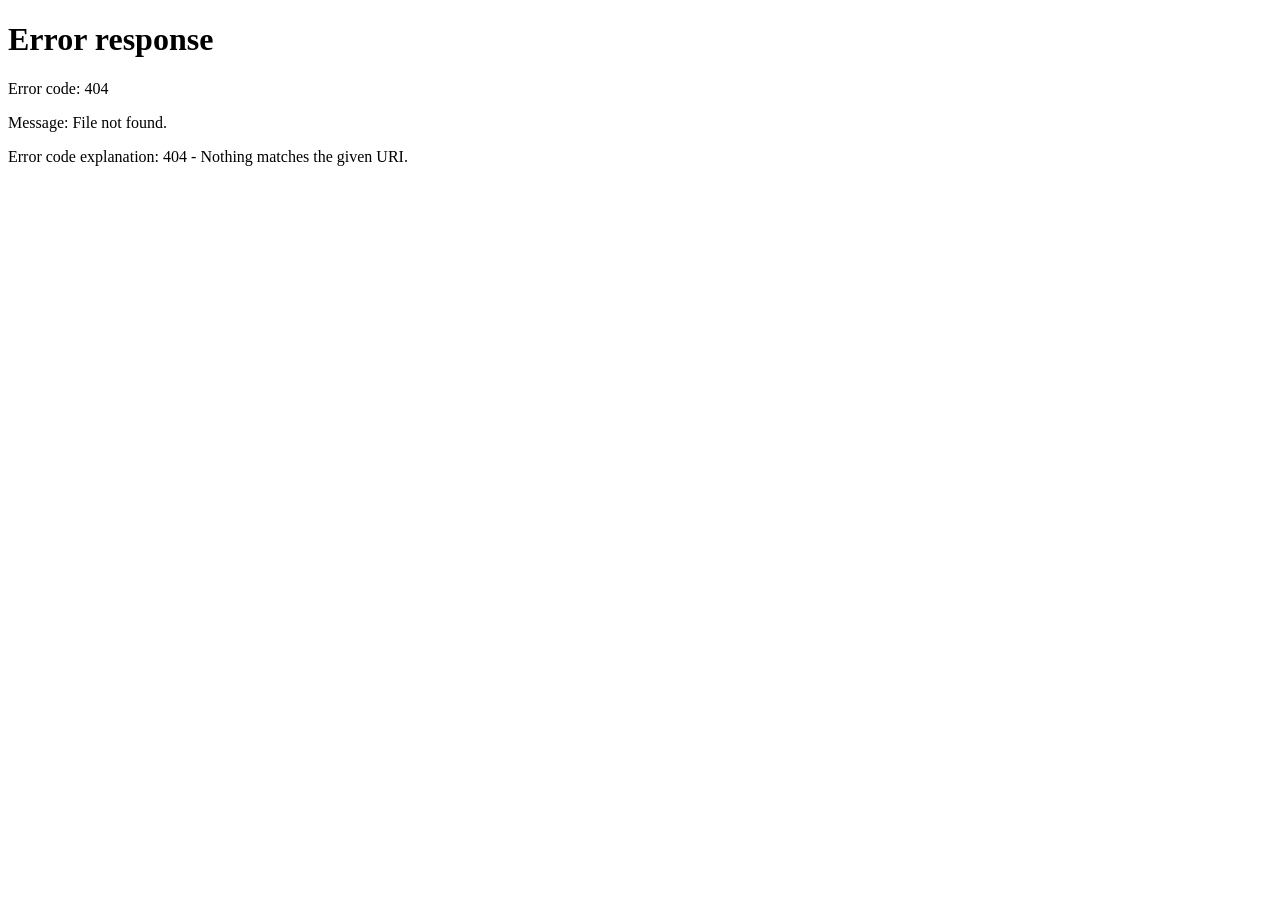
==== commit 6be44bf2: "Update" ====
--- a/index.html
+++ b/index.html
@@ -1,13 +1,11 @@
-<!doctype html>
-<html lang="en" data-beasties-container>
-<head>
-  <meta charset="utf-8">
-  <title>ERP</title>
-  <base href="/ERP-Puplish/">
-  <meta name="viewport" content="width=device-width, initial-scale=1">
-  <link rel="icon" type="image/x-icon" href="favicon.ico">
-<style>:root{--bs-blue:#0d6efd;--bs-indigo:#6610f2;--bs-purple:#6f42c1;--bs-pink:#d63384;--bs-red:#dc3545;--bs-orange:#fd7e14;--bs-yellow:#ffc107;--bs-green:#198754;--bs-teal:#20c997;--bs-cyan:#0dcaf0;--bs-black:#000;--bs-white:#fff;--bs-gray:#6c757d;--bs-gray-dark:#343a40;--bs-gray-100:#f8f9fa;--bs-gray-200:#e9ecef;--bs-gray-300:#dee2e6;--bs-gray-400:#ced4da;--bs-gray-500:#adb5bd;--bs-gray-600:#6c757d;--bs-gray-700:#495057;--bs-gray-800:#343a40;--bs-gray-900:#212529;--bs-primary:#0d6efd;--bs-secondary:#6c757d;--bs-success:#198754;--bs-info:#0dcaf0;--bs-warning:#ffc107;--bs-danger:#dc3545;--bs-light:#f8f9fa;--bs-dark:#212529;--bs-primary-rgb:13,110,253;--bs-secondary-rgb:108,117,125;--bs-success-rgb:25,135,84;--bs-info-rgb:13,202,240;--bs-warning-rgb:255,193,7;--bs-danger-rgb:220,53,69;--bs-light-rgb:248,249,250;--bs-dark-rgb:33,37,41;--bs-primary-text-emphasis:#052c65;--bs-secondary-text-emphasis:#2b2f32;--bs-success-text-emphasis:#0a3622;--bs-info-text-emphasis:#055160;--bs-warning-text-emphasis:#664d03;--bs-danger-text-emphasis:#58151c;--bs-light-text-emphasis:#495057;--bs-dark-text-emphasis:#495057;--bs-primary-bg-subtle:#cfe2ff;--bs-secondary-bg-subtle:#e2e3e5;--bs-success-bg-subtle:#d1e7dd;--bs-info-bg-subtle:#cff4fc;--bs-warning-bg-subtle:#fff3cd;--bs-danger-bg-subtle:#f8d7da;--bs-light-bg-subtle:#fcfcfd;--bs-dark-bg-subtle:#ced4da;--bs-primary-border-subtle:#9ec5fe;--bs-secondary-border-subtle:#c4c8cb;--bs-success-border-subtle:#a3cfbb;--bs-info-border-subtle:#9eeaf9;--bs-warning-border-subtle:#ffe69c;--bs-danger-border-subtle:#f1aeb5;--bs-light-border-subtle:#e9ecef;--bs-dark-border-subtle:#adb5bd;--bs-white-rgb:255,255,255;--bs-black-rgb:0,0,0;--bs-font-sans-serif:system-ui,-apple-system,"Segoe UI",Roboto,"Helvetica Neue","Noto Sans","Liberation Sans",Arial,sans-serif,"Apple Color Emoji","Segoe UI Emoji","Segoe UI Symbol","Noto Color Emoji";--bs-font-monospace:SFMono-Regular,Menlo,Monaco,Consolas,"Liberation Mono","Courier New",monospace;--bs-gradient:linear-gradient(180deg, rgba(255, 255, 255, .15), rgba(255, 255, 255, 0));--bs-body-font-family:var(--bs-font-sans-serif);--bs-body-font-size:1rem;--bs-body-font-weight:400;--bs-body-line-height:1.5;--bs-body-color:#212529;--bs-body-color-rgb:33,37,41;--bs-body-bg:#fff;--bs-body-bg-rgb:255,255,255;--bs-emphasis-color:#000;--bs-emphasis-color-rgb:0,0,0;--bs-secondary-color:rgba(33, 37, 41, .75);--bs-secondary-color-rgb:33,37,41;--bs-secondary-bg:#e9ecef;--bs-secondary-bg-rgb:233,236,239;--bs-tertiary-color:rgba(33, 37, 41, .5);--bs-tertiary-color-rgb:33,37,41;--bs-tertiary-bg:#f8f9fa;--bs-tertiary-bg-rgb:248,249,250;--bs-heading-color:inherit;--bs-link-color:#0d6efd;--bs-link-color-rgb:13,110,253;--bs-link-decoration:underline;--bs-link-hover-color:#0a58ca;--bs-link-hover-color-rgb:10,88,202;--bs-code-color:#d63384;--bs-highlight-color:#212529;--bs-highlight-bg:#fff3cd;--bs-border-width:1px;--bs-border-style:solid;--bs-border-color:#dee2e6;--bs-border-color-translucent:rgba(0, 0, 0, .175);--bs-border-radius:.375rem;--bs-border-radius-sm:.25rem;--bs-border-radius-lg:.5rem;--bs-border-radius-xl:1rem;--bs-border-radius-xxl:2rem;--bs-border-radius-2xl:var(--bs-border-radius-xxl);--bs-border-radius-pill:50rem;--bs-box-shadow:0 .5rem 1rem rgba(0, 0, 0, .15);--bs-box-shadow-sm:0 .125rem .25rem rgba(0, 0, 0, .075);--bs-box-shadow-lg:0 1rem 3rem rgba(0, 0, 0, .175);--bs-box-shadow-inset:inset 0 1px 2px rgba(0, 0, 0, .075);--bs-focus-ring-width:.25rem;--bs-focus-ring-opacity:.25;--bs-focus-ring-color:rgba(13, 110, 253, .25);--bs-form-valid-color:#198754;--bs-form-valid-border-color:#198754;--bs-form-invalid-color:#dc3545;--bs-form-invalid-border-color:#dc3545}*,:after,:before{box-sizing:border-box}@media(prefers-reduced-motion:no-preference){:root{scroll-behavior:smooth}}body{margin:0;font-family:var(--bs-body-font-family);font-size:var(--bs-body-font-size);font-weight:var(--bs-body-font-weight);line-height:var(--bs-body-line-height);color:var(--bs-body-color);text-align:var(--bs-body-text-align);background-color:var(--bs-body-bg);-webkit-text-size-adjust:100%;-webkit-tap-highlight-color:transparent}:root{--bs-breakpoint-xs:0;--bs-breakpoint-sm:576px;--bs-breakpoint-md:768px;--bs-breakpoint-lg:992px;--bs-breakpoint-xl:1200px;--bs-breakpoint-xxl:1400px}:root{--bs-btn-close-filter: }:root{--bs-carousel-indicator-active-bg:#fff;--bs-carousel-caption-color:#fff;--bs-carousel-control-icon-filter: }@-webkit-keyframes fa-spin{0%{-webkit-transform:rotate(0deg);transform:rotate(0)}to{-webkit-transform:rotate(359deg);transform:rotate(359deg)}}@layer properties;@layer theme,base,components,utilities;@layer theme{:root{--font-sans:-apple-system, BlinkMacSystemFont, "Segoe UI", Roboto, "Helvetica Neue", "Noto Sans", Arial, sans-serif, "Apple Color Emoji", "Segoe UI Emoji", "Segoe UI Symbol", "Noto Color Emoji";--font-mono:ui-monospace, SFMono-Regular, Menlo, Monaco, Consolas, "Liberation Mono", "Courier New", monospace;--color-black:#000;--spacing:.25rem;--font-weight-medium:500;--font-weight-bold:700;--default-font-family:var(--font-sans);--default-mono-font-family:var(--font-mono)}}@layer base{*,:after,:before{box-sizing:border-box;margin:0;padding:0;border:0 solid}html{line-height:1.5;-webkit-text-size-adjust:100%;tab-size:4;font-family:var(--default-font-family, -apple-system, BlinkMacSystemFont, "Segoe UI", Roboto, "Helvetica Neue", "Noto Sans", Arial, sans-serif, "Apple Color Emoji", "Segoe UI Emoji", "Segoe UI Symbol", "Noto Color Emoji");font-feature-settings:var(--default-font-feature-settings, normal);font-variation-settings:var(--default-font-variation-settings, normal);-webkit-tap-highlight-color:transparent}}@layer utilities{}:root{--app-bg:#0a0e1a;--app-bg-secondary:#0f1524;--app-surface:#121827;--app-surface-2:#1c2535;--app-surface-hover:#222e40;--app-border:#263449;--app-border-hover:#3c8fc3;--app-primary:#2496e8;--app-primary-hover:#3caef5;--app-primary-dark:#1269a8;--app-cyan:#22d3ee;--app-cyan-dark:#0891b2;--app-purple:#9b5de5;--app-purple-light:#c084fc;--app-success:#20c997;--app-warning:#f59e0b;--app-danger:#f4776c;--app-info:#38bdf8;--app-text:#e5e7eb;--app-text-secondary:#9ca3af;--app-text-muted:#64748b;--glow-blue:rgba(36, 150, 232, .25);--glow-cyan:rgba(34, 211, 238, .2);--glow-purple:rgba(155, 93, 229, .2);--app-radius:8px;--app-radius-lg:10px;--app-transition:.18s ease}html,body{margin:0;padding:0;width:100%;min-height:100%;background:radial-gradient(circle at 20% 10%,rgba(36,150,232,.07),transparent 35%),radial-gradient(circle at 80% 20%,rgba(155,93,229,.05),transparent 30%),var(--app-bg);color:var(--app-text);font-family:Inter,Segoe UI,Roboto,Arial,sans-serif}html{font-size:16px}body{font-size:16px;line-height:1.5}@property --tw-border-style{syntax:"*";inherits:false;initial-value:solid;}@property --tw-font-weight{syntax:"*";inherits:false;}@property --tw-shadow{syntax:"*";inherits:false;initial-value:0 0 #0000;}@property --tw-shadow-color{syntax:"*";inherits:false;}@property --tw-shadow-alpha{syntax:"<percentage>";inherits:false;initial-value:100%;}@property --tw-inset-shadow{syntax:"*";inherits:false;initial-value:0 0 #0000;}@property --tw-inset-shadow-color{syntax:"*";inherits:false;}@property --tw-inset-shadow-alpha{syntax:"<percentage>";inherits:false;initial-value:100%;}@property --tw-ring-color{syntax:"*";inherits:false;}@property --tw-ring-shadow{syntax:"*";inherits:false;initial-value:0 0 #0000;}@property --tw-inset-ring-color{syntax:"*";inherits:false;}@property --tw-inset-ring-shadow{syntax:"*";inherits:false;initial-value:0 0 #0000;}@property --tw-ring-inset{syntax:"*";inherits:false;}@property --tw-ring-offset-width{syntax:"<length>";inherits:false;initial-value:0px;}@property --tw-ring-offset-color{syntax:"*";inherits:false;initial-value:#fff;}@property --tw-ring-offset-shadow{syntax:"*";inherits:false;initial-value:0 0 #0000;}@property --tw-blur{syntax:"*";inherits:false;}@property --tw-brightness{syntax:"*";inherits:false;}@property --tw-contrast{syntax:"*";inherits:false;}@property --tw-grayscale{syntax:"*";inherits:false;}@property --tw-hue-rotate{syntax:"*";inherits:false;}@property --tw-invert{syntax:"*";inherits:false;}@property --tw-opacity{syntax:"*";inherits:false;}@property --tw-saturate{syntax:"*";inherits:false;}@property --tw-sepia{syntax:"*";inherits:false;}@property --tw-drop-shadow{syntax:"*";inherits:false;}@property --tw-drop-shadow-color{syntax:"*";inherits:false;}@property --tw-drop-shadow-alpha{syntax:"<percentage>";inherits:false;initial-value:100%;}@property --tw-drop-shadow-size{syntax:"*";inherits:false;}@layer properties{@supports ((-webkit-hyphens: none) and (not (margin-trim: block))) or ((-moz-orient: inline) and (not (color:rgb(from red r g b)))){*,:before,:after{--tw-border-style:solid;--tw-font-weight:initial;--tw-shadow:0 0 #0000;--tw-shadow-color:initial;--tw-shadow-alpha:100%;--tw-inset-shadow:0 0 #0000;--tw-inset-shadow-color:initial;--tw-inset-shadow-alpha:100%;--tw-ring-color:initial;--tw-ring-shadow:0 0 #0000;--tw-inset-ring-color:initial;--tw-inset-ring-shadow:0 0 #0000;--tw-ring-inset:initial;--tw-ring-offset-width:0px;--tw-ring-offset-color:#fff;--tw-ring-offset-shadow:0 0 #0000;--tw-blur:initial;--tw-brightness:initial;--tw-contrast:initial;--tw-grayscale:initial;--tw-hue-rotate:initial;--tw-invert:initial;--tw-opacity:initial;--tw-saturate:initial;--tw-sepia:initial;--tw-drop-shadow:initial;--tw-drop-shadow-color:initial;--tw-drop-shadow-alpha:100%;--tw-drop-shadow-size:initial}}}</style><link rel="stylesheet" href="styles-NWHXBIV4.css" media="print" data-beasties-media="all"><noscript><link rel="stylesheet" href="styles-NWHXBIV4.css"></noscript></head>
-<body>
-  <app-root></app-root>
-<link rel="modulepreload" href="chunk-HOSFNBGZ.js"><script src="main-JCDFU5QC.js" type="module"></script><script>document.querySelectorAll('link[data-beasties-media]').forEach(function(l){l.media=l.getAttribute('data-beasties-media');l.removeAttribute('data-beasties-media')})</script></body>
-</html>
+<!DOCTYPE html>
+<html>
+  <head>
+    <meta charset="utf-8">
+    <title>Redirecting</title>
+    <meta http-equiv="refresh" content="0; url=/ERP-Puplish/purchases/suppliers">
+  </head>
+  <body>
+    <pre>Redirecting to <a href="/ERP-Puplish/purchases/suppliers">/ERP-Puplish/purchases/suppliers</a></pre>
+  </body>
+</html>
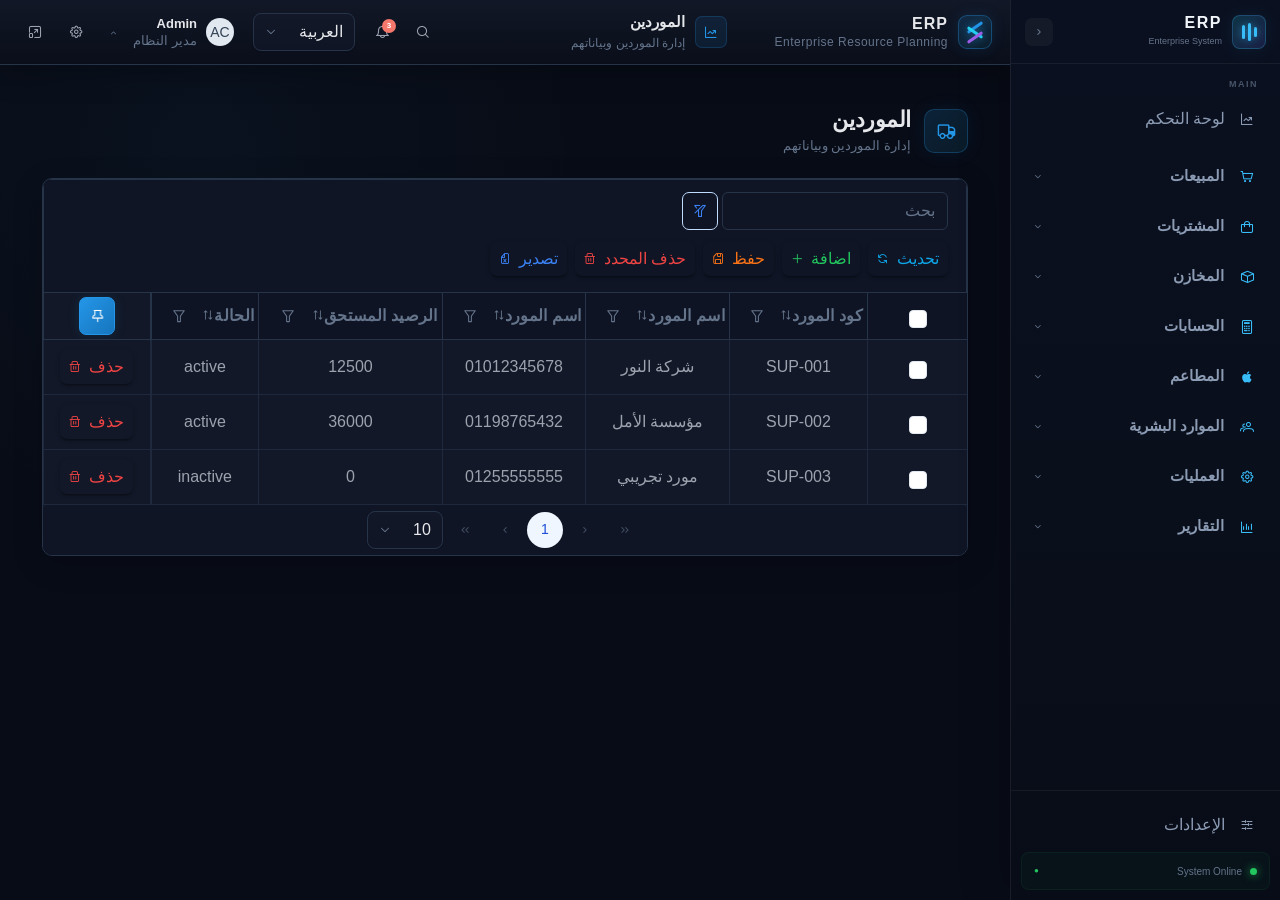
==== commit 48d4855a: "Update" ====
--- a/index.html
+++ b/index.html
@@ -1,11 +1,13 @@
-<!DOCTYPE html>
-<html>
-  <head>
-    <meta charset="utf-8">
-    <title>Redirecting</title>
-    <meta http-equiv="refresh" content="0; url=/ERP-Puplish/purchases/suppliers">
-  </head>
-  <body>
-    <pre>Redirecting to <a href="/ERP-Puplish/purchases/suppliers">/ERP-Puplish/purchases/suppliers</a></pre>
-  </body>
-</html>+<!doctype html>
+<html lang="en" data-beasties-container>
+<head>
+  <meta charset="utf-8">
+  <title>ERP</title>
+  <base href="/">
+  <meta name="viewport" content="width=device-width, initial-scale=1">
+  <link rel="icon" type="image/x-icon" href="favicon.ico">
+<style>:root{--bs-blue:#0d6efd;--bs-indigo:#6610f2;--bs-purple:#6f42c1;--bs-pink:#d63384;--bs-red:#dc3545;--bs-orange:#fd7e14;--bs-yellow:#ffc107;--bs-green:#198754;--bs-teal:#20c997;--bs-cyan:#0dcaf0;--bs-black:#000;--bs-white:#fff;--bs-gray:#6c757d;--bs-gray-dark:#343a40;--bs-gray-100:#f8f9fa;--bs-gray-200:#e9ecef;--bs-gray-300:#dee2e6;--bs-gray-400:#ced4da;--bs-gray-500:#adb5bd;--bs-gray-600:#6c757d;--bs-gray-700:#495057;--bs-gray-800:#343a40;--bs-gray-900:#212529;--bs-primary:#0d6efd;--bs-secondary:#6c757d;--bs-success:#198754;--bs-info:#0dcaf0;--bs-warning:#ffc107;--bs-danger:#dc3545;--bs-light:#f8f9fa;--bs-dark:#212529;--bs-primary-rgb:13,110,253;--bs-secondary-rgb:108,117,125;--bs-success-rgb:25,135,84;--bs-info-rgb:13,202,240;--bs-warning-rgb:255,193,7;--bs-danger-rgb:220,53,69;--bs-light-rgb:248,249,250;--bs-dark-rgb:33,37,41;--bs-primary-text-emphasis:#052c65;--bs-secondary-text-emphasis:#2b2f32;--bs-success-text-emphasis:#0a3622;--bs-info-text-emphasis:#055160;--bs-warning-text-emphasis:#664d03;--bs-danger-text-emphasis:#58151c;--bs-light-text-emphasis:#495057;--bs-dark-text-emphasis:#495057;--bs-primary-bg-subtle:#cfe2ff;--bs-secondary-bg-subtle:#e2e3e5;--bs-success-bg-subtle:#d1e7dd;--bs-info-bg-subtle:#cff4fc;--bs-warning-bg-subtle:#fff3cd;--bs-danger-bg-subtle:#f8d7da;--bs-light-bg-subtle:#fcfcfd;--bs-dark-bg-subtle:#ced4da;--bs-primary-border-subtle:#9ec5fe;--bs-secondary-border-subtle:#c4c8cb;--bs-success-border-subtle:#a3cfbb;--bs-info-border-subtle:#9eeaf9;--bs-warning-border-subtle:#ffe69c;--bs-danger-border-subtle:#f1aeb5;--bs-light-border-subtle:#e9ecef;--bs-dark-border-subtle:#adb5bd;--bs-white-rgb:255,255,255;--bs-black-rgb:0,0,0;--bs-font-sans-serif:system-ui,-apple-system,"Segoe UI",Roboto,"Helvetica Neue","Noto Sans","Liberation Sans",Arial,sans-serif,"Apple Color Emoji","Segoe UI Emoji","Segoe UI Symbol","Noto Color Emoji";--bs-font-monospace:SFMono-Regular,Menlo,Monaco,Consolas,"Liberation Mono","Courier New",monospace;--bs-gradient:linear-gradient(180deg, rgba(255, 255, 255, .15), rgba(255, 255, 255, 0));--bs-body-font-family:var(--bs-font-sans-serif);--bs-body-font-size:1rem;--bs-body-font-weight:400;--bs-body-line-height:1.5;--bs-body-color:#212529;--bs-body-color-rgb:33,37,41;--bs-body-bg:#fff;--bs-body-bg-rgb:255,255,255;--bs-emphasis-color:#000;--bs-emphasis-color-rgb:0,0,0;--bs-secondary-color:rgba(33, 37, 41, .75);--bs-secondary-color-rgb:33,37,41;--bs-secondary-bg:#e9ecef;--bs-secondary-bg-rgb:233,236,239;--bs-tertiary-color:rgba(33, 37, 41, .5);--bs-tertiary-color-rgb:33,37,41;--bs-tertiary-bg:#f8f9fa;--bs-tertiary-bg-rgb:248,249,250;--bs-heading-color:inherit;--bs-link-color:#0d6efd;--bs-link-color-rgb:13,110,253;--bs-link-decoration:underline;--bs-link-hover-color:#0a58ca;--bs-link-hover-color-rgb:10,88,202;--bs-code-color:#d63384;--bs-highlight-color:#212529;--bs-highlight-bg:#fff3cd;--bs-border-width:1px;--bs-border-style:solid;--bs-border-color:#dee2e6;--bs-border-color-translucent:rgba(0, 0, 0, .175);--bs-border-radius:.375rem;--bs-border-radius-sm:.25rem;--bs-border-radius-lg:.5rem;--bs-border-radius-xl:1rem;--bs-border-radius-xxl:2rem;--bs-border-radius-2xl:var(--bs-border-radius-xxl);--bs-border-radius-pill:50rem;--bs-box-shadow:0 .5rem 1rem rgba(0, 0, 0, .15);--bs-box-shadow-sm:0 .125rem .25rem rgba(0, 0, 0, .075);--bs-box-shadow-lg:0 1rem 3rem rgba(0, 0, 0, .175);--bs-box-shadow-inset:inset 0 1px 2px rgba(0, 0, 0, .075);--bs-focus-ring-width:.25rem;--bs-focus-ring-opacity:.25;--bs-focus-ring-color:rgba(13, 110, 253, .25);--bs-form-valid-color:#198754;--bs-form-valid-border-color:#198754;--bs-form-invalid-color:#dc3545;--bs-form-invalid-border-color:#dc3545}*,:after,:before{box-sizing:border-box}@media(prefers-reduced-motion:no-preference){:root{scroll-behavior:smooth}}body{margin:0;font-family:var(--bs-body-font-family);font-size:var(--bs-body-font-size);font-weight:var(--bs-body-font-weight);line-height:var(--bs-body-line-height);color:var(--bs-body-color);text-align:var(--bs-body-text-align);background-color:var(--bs-body-bg);-webkit-text-size-adjust:100%;-webkit-tap-highlight-color:transparent}:root{--bs-breakpoint-xs:0;--bs-breakpoint-sm:576px;--bs-breakpoint-md:768px;--bs-breakpoint-lg:992px;--bs-breakpoint-xl:1200px;--bs-breakpoint-xxl:1400px}:root{--bs-btn-close-filter: }:root{--bs-carousel-indicator-active-bg:#fff;--bs-carousel-caption-color:#fff;--bs-carousel-control-icon-filter: }@-webkit-keyframes fa-spin{0%{-webkit-transform:rotate(0deg);transform:rotate(0)}to{-webkit-transform:rotate(359deg);transform:rotate(359deg)}}@layer properties;@layer theme,base,components,utilities;@layer theme{:root{--font-sans:-apple-system, BlinkMacSystemFont, "Segoe UI", Roboto, "Helvetica Neue", "Noto Sans", Arial, sans-serif, "Apple Color Emoji", "Segoe UI Emoji", "Segoe UI Symbol", "Noto Color Emoji";--font-mono:ui-monospace, SFMono-Regular, Menlo, Monaco, Consolas, "Liberation Mono", "Courier New", monospace;--color-black:#000;--spacing:.25rem;--font-weight-medium:500;--font-weight-bold:700;--default-font-family:var(--font-sans);--default-mono-font-family:var(--font-mono)}}@layer base{*,:after,:before{box-sizing:border-box;margin:0;padding:0;border:0 solid}html{line-height:1.5;-webkit-text-size-adjust:100%;tab-size:4;font-family:var(--default-font-family, -apple-system, BlinkMacSystemFont, "Segoe UI", Roboto, "Helvetica Neue", "Noto Sans", Arial, sans-serif, "Apple Color Emoji", "Segoe UI Emoji", "Segoe UI Symbol", "Noto Color Emoji");font-feature-settings:var(--default-font-feature-settings, normal);font-variation-settings:var(--default-font-variation-settings, normal);-webkit-tap-highlight-color:transparent}}@layer utilities{}:root{--app-bg:#0a0e1a;--app-bg-secondary:#0f1524;--app-surface:#121827;--app-surface-2:#1c2535;--app-surface-hover:#222e40;--app-border:#263449;--app-border-hover:#3c8fc3;--app-primary:#2496e8;--app-primary-hover:#3caef5;--app-primary-dark:#1269a8;--app-cyan:#22d3ee;--app-cyan-dark:#0891b2;--app-purple:#9b5de5;--app-purple-light:#c084fc;--app-success:#20c997;--app-warning:#f59e0b;--app-danger:#f4776c;--app-info:#38bdf8;--app-text:#e5e7eb;--app-text-secondary:#9ca3af;--app-text-muted:#64748b;--glow-blue:rgba(36, 150, 232, .25);--glow-cyan:rgba(34, 211, 238, .2);--glow-purple:rgba(155, 93, 229, .2);--app-radius:8px;--app-radius-lg:10px;--app-transition:.18s ease}html,body{margin:0;padding:0;width:100%;min-height:100%;background:radial-gradient(circle at 20% 10%,rgba(36,150,232,.07),transparent 35%),radial-gradient(circle at 80% 20%,rgba(155,93,229,.05),transparent 30%),var(--app-bg);color:var(--app-text);font-family:Inter,Segoe UI,Roboto,Arial,sans-serif}html{font-size:16px}body{font-size:16px;line-height:1.5}@property --tw-border-style{syntax:"*";inherits:false;initial-value:solid;}@property --tw-font-weight{syntax:"*";inherits:false;}@property --tw-shadow{syntax:"*";inherits:false;initial-value:0 0 #0000;}@property --tw-shadow-color{syntax:"*";inherits:false;}@property --tw-shadow-alpha{syntax:"<percentage>";inherits:false;initial-value:100%;}@property --tw-inset-shadow{syntax:"*";inherits:false;initial-value:0 0 #0000;}@property --tw-inset-shadow-color{syntax:"*";inherits:false;}@property --tw-inset-shadow-alpha{syntax:"<percentage>";inherits:false;initial-value:100%;}@property --tw-ring-color{syntax:"*";inherits:false;}@property --tw-ring-shadow{syntax:"*";inherits:false;initial-value:0 0 #0000;}@property --tw-inset-ring-color{syntax:"*";inherits:false;}@property --tw-inset-ring-shadow{syntax:"*";inherits:false;initial-value:0 0 #0000;}@property --tw-ring-inset{syntax:"*";inherits:false;}@property --tw-ring-offset-width{syntax:"<length>";inherits:false;initial-value:0px;}@property --tw-ring-offset-color{syntax:"*";inherits:false;initial-value:#fff;}@property --tw-ring-offset-shadow{syntax:"*";inherits:false;initial-value:0 0 #0000;}@property --tw-blur{syntax:"*";inherits:false;}@property --tw-brightness{syntax:"*";inherits:false;}@property --tw-contrast{syntax:"*";inherits:false;}@property --tw-grayscale{syntax:"*";inherits:false;}@property --tw-hue-rotate{syntax:"*";inherits:false;}@property --tw-invert{syntax:"*";inherits:false;}@property --tw-opacity{syntax:"*";inherits:false;}@property --tw-saturate{syntax:"*";inherits:false;}@property --tw-sepia{syntax:"*";inherits:false;}@property --tw-drop-shadow{syntax:"*";inherits:false;}@property --tw-drop-shadow-color{syntax:"*";inherits:false;}@property --tw-drop-shadow-alpha{syntax:"<percentage>";inherits:false;initial-value:100%;}@property --tw-drop-shadow-size{syntax:"*";inherits:false;}@layer properties{@supports ((-webkit-hyphens: none) and (not (margin-trim: block))) or ((-moz-orient: inline) and (not (color:rgb(from red r g b)))){*,:before,:after{--tw-border-style:solid;--tw-font-weight:initial;--tw-shadow:0 0 #0000;--tw-shadow-color:initial;--tw-shadow-alpha:100%;--tw-inset-shadow:0 0 #0000;--tw-inset-shadow-color:initial;--tw-inset-shadow-alpha:100%;--tw-ring-color:initial;--tw-ring-shadow:0 0 #0000;--tw-inset-ring-color:initial;--tw-inset-ring-shadow:0 0 #0000;--tw-ring-inset:initial;--tw-ring-offset-width:0px;--tw-ring-offset-color:#fff;--tw-ring-offset-shadow:0 0 #0000;--tw-blur:initial;--tw-brightness:initial;--tw-contrast:initial;--tw-grayscale:initial;--tw-hue-rotate:initial;--tw-invert:initial;--tw-opacity:initial;--tw-saturate:initial;--tw-sepia:initial;--tw-drop-shadow:initial;--tw-drop-shadow-color:initial;--tw-drop-shadow-alpha:100%;--tw-drop-shadow-size:initial}}}</style><link rel="stylesheet" href="styles-NWHXBIV4.css" media="print" data-beasties-media="all"><noscript><link rel="stylesheet" href="styles-NWHXBIV4.css"></noscript></head>
+<body>
+  <app-root></app-root>
+<link rel="modulepreload" href="chunk-HOSFNBGZ.js"><script src="main-JCDFU5QC.js" type="module"></script><script>document.querySelectorAll('link[data-beasties-media]').forEach(function(l){l.media=l.getAttribute('data-beasties-media');l.removeAttribute('data-beasties-media')})</script></body>
+</html>
--- a/styles-NWHXBIV4.css
+++ b/styles-NWHXBIV4.css
@@ -0,0 +1 @@
+@charset "UTF-8";:root,[data-bs-theme=light]{--bs-blue:#0d6efd;--bs-indigo:#6610f2;--bs-purple:#6f42c1;--bs-pink:#d63384;--bs-red:#dc3545;--bs-orange:#fd7e14;--bs-yellow:#ffc107;--bs-green:#198754;--bs-teal:#20c997;--bs-cyan:#0dcaf0;--bs-black:#000;--bs-white:#fff;--bs-gray:#6c757d;--bs-gray-dark:#343a40;--bs-gray-100:#f8f9fa;--bs-gray-200:#e9ecef;--bs-gray-300:#dee2e6;--bs-gray-400:#ced4da;--bs-gray-500:#adb5bd;--bs-gray-600:#6c757d;--bs-gray-700:#495057;--bs-gray-800:#343a40;--bs-gray-900:#212529;--bs-primary:#0d6efd;--bs-secondary:#6c757d;--bs-success:#198754;--bs-info:#0dcaf0;--bs-warning:#ffc107;--bs-danger:#dc3545;--bs-light:#f8f9fa;--bs-dark:#212529;--bs-primary-rgb:13,110,253;--bs-secondary-rgb:108,117,125;--bs-success-rgb:25,135,84;--bs-info-rgb:13,202,240;--bs-warning-rgb:255,193,7;--bs-danger-rgb:220,53,69;--bs-light-rgb:248,249,250;--bs-dark-rgb:33,37,41;--bs-primary-text-emphasis:#052c65;--bs-secondary-text-emphasis:#2b2f32;--bs-success-text-emphasis:#0a3622;--bs-info-text-emphasis:#055160;--bs-warning-text-emphasis:#664d03;--bs-danger-text-emphasis:#58151c;--bs-light-text-emphasis:#495057;--bs-dark-text-emphasis:#495057;--bs-primary-bg-subtle:#cfe2ff;--bs-secondary-bg-subtle:#e2e3e5;--bs-success-bg-subtle:#d1e7dd;--bs-info-bg-subtle:#cff4fc;--bs-warning-bg-subtle:#fff3cd;--bs-danger-bg-subtle:#f8d7da;--bs-light-bg-subtle:#fcfcfd;--bs-dark-bg-subtle:#ced4da;--bs-primary-border-subtle:#9ec5fe;--bs-secondary-border-subtle:#c4c8cb;--bs-success-border-subtle:#a3cfbb;--bs-info-border-subtle:#9eeaf9;--bs-warning-border-subtle:#ffe69c;--bs-danger-border-subtle:#f1aeb5;--bs-light-border-subtle:#e9ecef;--bs-dark-border-subtle:#adb5bd;--bs-white-rgb:255,255,255;--bs-black-rgb:0,0,0;--bs-font-sans-serif:system-ui,-apple-system,"Segoe UI",Roboto,"Helvetica Neue","Noto Sans","Liberation Sans",Arial,sans-serif,"Apple Color Emoji","Segoe UI Emoji","Segoe UI Symbol","Noto Color Emoji";--bs-font-monospace:SFMono-Regular,Menlo,Monaco,Consolas,"Liberation Mono","Courier New",monospace;--bs-gradient:linear-gradient(180deg, rgba(255, 255, 255, .15), rgba(255, 255, 255, 0));--bs-body-font-family:var(--bs-font-sans-serif);--bs-body-font-size:1rem;--bs-body-font-weight:400;--bs-body-line-height:1.5;--bs-body-color:#212529;--bs-body-color-rgb:33,37,41;--bs-body-bg:#fff;--bs-body-bg-rgb:255,255,255;--bs-emphasis-color:#000;--bs-emphasis-color-rgb:0,0,0;--bs-secondary-color:rgba(33, 37, 41, .75);--bs-secondary-color-rgb:33,37,41;--bs-secondary-bg:#e9ecef;--bs-secondary-bg-rgb:233,236,239;--bs-tertiary-color:rgba(33, 37, 41, .5);--bs-tertiary-color-rgb:33,37,41;--bs-tertiary-bg:#f8f9fa;--bs-tertiary-bg-rgb:248,249,250;--bs-heading-color:inherit;--bs-link-color:#0d6efd;--bs-link-color-rgb:13,110,253;--bs-link-decoration:underline;--bs-link-hover-color:#0a58ca;--bs-link-hover-color-rgb:10,88,202;--bs-code-color:#d63384;--bs-highlight-color:#212529;--bs-highlight-bg:#fff3cd;--bs-border-width:1px;--bs-border-style:solid;--bs-border-color:#dee2e6;--bs-border-color-translucent:rgba(0, 0, 0, .175);--bs-border-radius:.375rem;--bs-border-radius-sm:.25rem;--bs-border-radius-lg:.5rem;--bs-border-radius-xl:1rem;--bs-border-radius-xxl:2rem;--bs-border-radius-2xl:var(--bs-border-radius-xxl);--bs-border-radius-pill:50rem;--bs-box-shadow:0 .5rem 1rem rgba(0, 0, 0, .15);--bs-box-shadow-sm:0 .125rem .25rem rgba(0, 0, 0, .075);--bs-box-shadow-lg:0 1rem 3rem rgba(0, 0, 0, .175);--bs-box-shadow-inset:inset 0 1px 2px rgba(0, 0, 0, .075);--bs-focus-ring-width:.25rem;--bs-focus-ring-opacity:.25;--bs-focus-ring-color:rgba(13, 110, 253, .25);--bs-form-valid-color:#198754;--bs-form-valid-border-color:#198754;--bs-form-invalid-color:#dc3545;--bs-form-invalid-border-color:#dc3545}[data-bs-theme=dark]{color-scheme:dark;--bs-body-color:#dee2e6;--bs-body-color-rgb:222,226,230;--bs-body-bg:#212529;--bs-body-bg-rgb:33,37,41;--bs-emphasis-color:#fff;--bs-emphasis-color-rgb:255,255,255;--bs-secondary-color:rgba(222, 226, 230, .75);--bs-secondary-color-rgb:222,226,230;--bs-secondary-bg:#343a40;--bs-secondary-bg-rgb:52,58,64;--bs-tertiary-color:rgba(222, 226, 230, .5);--bs-tertiary-color-rgb:222,226,230;--bs-tertiary-bg:#2b3035;--bs-tertiary-bg-rgb:43,48,53;--bs-primary-text-emphasis:#6ea8fe;--bs-secondary-text-emphasis:#a7acb1;--bs-success-text-emphasis:#75b798;--bs-info-text-emphasis:#6edff6;--bs-warning-text-emphasis:#ffda6a;--bs-danger-text-emphasis:#ea868f;--bs-light-text-emphasis:#f8f9fa;--bs-dark-text-emphasis:#dee2e6;--bs-primary-bg-subtle:#031633;--bs-secondary-bg-subtle:#161719;--bs-success-bg-subtle:#051b11;--bs-info-bg-subtle:#032830;--bs-warning-bg-subtle:#332701;--bs-danger-bg-subtle:#2c0b0e;--bs-light-bg-subtle:#343a40;--bs-dark-bg-subtle:#1a1d20;--bs-primary-border-subtle:#084298;--bs-secondary-border-subtle:#41464b;--bs-success-border-subtle:#0f5132;--bs-info-border-subtle:#087990;--bs-warning-border-subtle:#997404;--bs-danger-border-subtle:#842029;--bs-light-border-subtle:#495057;--bs-dark-border-subtle:#343a40;--bs-heading-color:inherit;--bs-link-color:#6ea8fe;--bs-link-hover-color:#8bb9fe;--bs-link-color-rgb:110,168,254;--bs-link-hover-color-rgb:139,185,254;--bs-code-color:#e685b5;--bs-highlight-color:#dee2e6;--bs-highlight-bg:#664d03;--bs-border-color:#495057;--bs-border-color-translucent:rgba(255, 255, 255, .15);--bs-form-valid-color:#75b798;--bs-form-valid-border-color:#75b798;--bs-form-invalid-color:#ea868f;--bs-form-invalid-border-color:#ea868f}*,:after,:before{box-sizing:border-box}@media(prefers-reduced-motion:no-preference){:root{scroll-behavior:smooth}}body{margin:0;font-family:var(--bs-body-font-family);font-size:var(--bs-body-font-size);font-weight:var(--bs-body-font-weight);line-height:var(--bs-body-line-height);color:var(--bs-body-color);text-align:var(--bs-body-text-align);background-color:var(--bs-body-bg);-webkit-text-size-adjust:100%;-webkit-tap-highlight-color:transparent}hr{margin:1rem 0;color:inherit;border:0;border-top:var(--bs-border-width) solid;opacity:.25}.h1,.h2,.h3,.h4,.h5,.h6,h1,h2,h3,h4,h5,h6{margin-top:0;margin-bottom:.5rem;font-weight:500;line-height:1.2;color:var(--bs-heading-color)}.h1,h1{font-size:calc(1.375rem + 1.5vw)}@media(min-width:1200px){.h1,h1{font-size:2.5rem}}.h2,h2{font-size:calc(1.325rem + .9vw)}@media(min-width:1200px){.h2,h2{font-size:2rem}}.h3,h3{font-size:calc(1.3rem + .6vw)}@media(min-width:1200px){.h3,h3{font-size:1.75rem}}.h4,h4{font-size:calc(1.275rem + .3vw)}@media(min-width:1200px){.h4,h4{font-size:1.5rem}}.h5,h5{font-size:1.25rem}.h6,h6{font-size:1rem}p{margin-top:0;margin-bottom:1rem}abbr[title]{-webkit-text-decoration:underline dotted;text-decoration:underline dotted;cursor:help;-webkit-text-decoration-skip-ink:none;text-decoration-skip-ink:none}address{margin-bottom:1rem;font-style:normal;line-height:inherit}ol,ul{padding-left:2rem}dl,ol,ul{margin-top:0;margin-bottom:1rem}ol ol,ol ul,ul ol,ul ul{margin-bottom:0}dt{font-weight:700}dd{margin-bottom:.5rem;margin-left:0}blockquote{margin:0 0 1rem}b,strong{font-weight:bolder}.small,small{font-size:.875em}.mark,mark{padding:.1875em;color:var(--bs-highlight-color);background-color:var(--bs-highlight-bg)}sub,sup{position:relative;font-size:.75em;line-height:0;vertical-align:baseline}sub{bottom:-.25em}sup{top:-.5em}a{color:rgba(var(--bs-link-color-rgb),var(--bs-link-opacity,1));text-decoration:underline}a:hover{--bs-link-color-rgb:var(--bs-link-hover-color-rgb)}a:not([href]):not([class]),a:not([href]):not([class]):hover{color:inherit;text-decoration:none}code,kbd,pre,samp{font-family:var(--bs-font-monospace);font-size:1em}pre{display:block;margin-top:0;margin-bottom:1rem;overflow:auto;font-size:.875em}pre code{font-size:inherit;color:inherit;word-break:normal}code{font-size:.875em;color:var(--bs-code-color);word-wrap:break-word}a>code{color:inherit}kbd{padding:.1875rem .375rem;font-size:.875em;color:var(--bs-body-bg);background-color:var(--bs-body-color);border-radius:.25rem}kbd kbd{padding:0;font-size:1em}figure{margin:0 0 1rem}img,svg{vertical-align:middle}table{caption-side:bottom;border-collapse:collapse}caption{padding-top:.5rem;padding-bottom:.5rem;color:var(--bs-secondary-color);text-align:left}th{text-align:inherit;text-align:-webkit-match-parent}tbody,td,tfoot,th,thead,tr{border-color:inherit;border-style:solid;border-width:0}label{display:inline-block}button{border-radius:0}button:focus:not(:focus-visible){outline:0}button,input,optgroup,select,textarea{margin:0;font-family:inherit;font-size:inherit;line-height:inherit}button,select{text-transform:none}[role=button]{cursor:pointer}select{word-wrap:normal}select:disabled{opacity:1}[list]:not([type=date]):not([type=datetime-local]):not([type=month]):not([type=week]):not([type=time])::-webkit-calendar-picker-indicator{display:none!important}[type=button],[type=reset],[type=submit],button{-webkit-appearance:button}[type=button]:not(:disabled),[type=reset]:not(:disabled),[type=submit]:not(:disabled),button:not(:disabled){cursor:pointer}::-moz-focus-inner{padding:0;border-style:none}textarea{resize:vertical}fieldset{min-width:0;padding:0;margin:0;border:0}legend{float:left;width:100%;padding:0;margin-bottom:.5rem;line-height:inherit;font-size:calc(1.275rem + .3vw)}@media(min-width:1200px){legend{font-size:1.5rem}}legend+*{clear:left}::-webkit-datetime-edit-day-field,::-webkit-datetime-edit-fields-wrapper,::-webkit-datetime-edit-hour-field,::-webkit-datetime-edit-minute,::-webkit-datetime-edit-month-field,::-webkit-datetime-edit-text,::-webkit-datetime-edit-year-field{padding:0}::-webkit-inner-spin-button{height:auto}[type=search]{-webkit-appearance:textfield;outline-offset:-2px}[type=search]::-webkit-search-cancel-button{cursor:pointer;filter:grayscale(1)}::-webkit-search-decoration{-webkit-appearance:none}::-webkit-color-swatch-wrapper{padding:0}::-webkit-file-upload-button{font:inherit;-webkit-appearance:button}::file-selector-button{font:inherit;-webkit-appearance:button}output{display:inline-block}iframe{border:0}summary{display:list-item;cursor:pointer}progress{vertical-align:baseline}[hidden]{display:none!important}.lead{font-size:1.25rem;font-weight:300}.display-1{font-weight:300;line-height:1.2;font-size:calc(1.625rem + 4.5vw)}@media(min-width:1200px){.display-1{font-size:5rem}}.display-2{font-weight:300;line-height:1.2;font-size:calc(1.575rem + 3.9vw)}@media(min-width:1200px){.display-2{font-size:4.5rem}}.display-3{font-weight:300;line-height:1.2;font-size:calc(1.525rem + 3.3vw)}@media(min-width:1200px){.display-3{font-size:4rem}}.display-4{font-weight:300;line-height:1.2;font-size:calc(1.475rem + 2.7vw)}@media(min-width:1200px){.display-4{font-size:3.5rem}}.display-5{font-weight:300;line-height:1.2;font-size:calc(1.425rem + 2.1vw)}@media(min-width:1200px){.display-5{font-size:3rem}}.display-6{font-weight:300;line-height:1.2;font-size:calc(1.375rem + 1.5vw)}@media(min-width:1200px){.display-6{font-size:2.5rem}}.list-unstyled,.list-inline{padding-left:0;list-style:none}.list-inline-item{display:inline-block}.list-inline-item:not(:last-child){margin-right:.5rem}.initialism{font-size:.875em;text-transform:uppercase}.blockquote{margin-bottom:1rem;font-size:1.25rem}.blockquote>:last-child{margin-bottom:0}.blockquote-footer{margin-top:-1rem;margin-bottom:1rem;font-size:.875em;color:#6c757d}.blockquote-footer:before{content:"\2014\a0"}.img-fluid{max-width:100%;height:auto}.img-thumbnail{padding:.25rem;background-color:var(--bs-body-bg);border:var(--bs-border-width) solid var(--bs-border-color);border-radius:var(--bs-border-radius);max-width:100%;height:auto}.figure{display:inline-block}.figure-img{margin-bottom:.5rem;line-height:1}.figure-caption{font-size:.875em;color:var(--bs-secondary-color)}.container,.container-fluid,.container-lg,.container-md,.container-sm,.container-xl,.container-xxl{--bs-gutter-x:1.5rem;--bs-gutter-y:0;width:100%;padding-right:calc(var(--bs-gutter-x) * .5);padding-left:calc(var(--bs-gutter-x) * .5);margin-right:auto;margin-left:auto}@media(min-width:576px){.container,.container-sm{max-width:540px}}@media(min-width:768px){.container,.container-md,.container-sm{max-width:720px}}@media(min-width:992px){.container,.container-lg,.container-md,.container-sm{max-width:960px}}@media(min-width:1200px){.container,.container-lg,.container-md,.container-sm,.container-xl{max-width:1140px}}@media(min-width:1400px){.container,.container-lg,.container-md,.container-sm,.container-xl,.container-xxl{max-width:1320px}}:root{--bs-breakpoint-xs:0;--bs-breakpoint-sm:576px;--bs-breakpoint-md:768px;--bs-breakpoint-lg:992px;--bs-breakpoint-xl:1200px;--bs-breakpoint-xxl:1400px}.row{--bs-gutter-x:1.5rem;--bs-gutter-y:0;display:flex;flex-wrap:wrap;margin-top:calc(-1 * var(--bs-gutter-y));margin-right:calc(-.5 * var(--bs-gutter-x));margin-left:calc(-.5 * var(--bs-gutter-x))}.row>*{flex-shrink:0;width:100%;max-width:100%;padding-right:calc(var(--bs-gutter-x) * .5);padding-left:calc(var(--bs-gutter-x) * .5);margin-top:var(--bs-gutter-y)}.col{flex:1 0 0}.row-cols-auto>*{flex:0 0 auto;width:auto}.row-cols-1>*{flex:0 0 auto;width:100%}.row-cols-2>*{flex:0 0 auto;width:50%}.row-cols-3>*{flex:0 0 auto;width:33.33333333%}.row-cols-4>*{flex:0 0 auto;width:25%}.row-cols-5>*{flex:0 0 auto;width:20%}.row-cols-6>*{flex:0 0 auto;width:16.66666667%}.col-auto{flex:0 0 auto;width:auto}.col-1{flex:0 0 auto;width:8.33333333%}.col-2{flex:0 0 auto;width:16.66666667%}.col-3{flex:0 0 auto;width:25%}.col-4{flex:0 0 auto;width:33.33333333%}.col-5{flex:0 0 auto;width:41.66666667%}.col-6{flex:0 0 auto;width:50%}.col-7{flex:0 0 auto;width:58.33333333%}.col-8{flex:0 0 auto;width:66.66666667%}.col-9{flex:0 0 auto;width:75%}.col-10{flex:0 0 auto;width:83.33333333%}.col-11{flex:0 0 auto;width:91.66666667%}.col-12{flex:0 0 auto;width:100%}.offset-1{margin-left:8.33333333%}.offset-2{margin-left:16.66666667%}.offset-3{margin-left:25%}.offset-4{margin-left:33.33333333%}.offset-5{margin-left:41.66666667%}.offset-6{margin-left:50%}.offset-7{margin-left:58.33333333%}.offset-8{margin-left:66.66666667%}.offset-9{margin-left:75%}.offset-10{margin-left:83.33333333%}.offset-11{margin-left:91.66666667%}.g-0,.gx-0{--bs-gutter-x:0}.g-0,.gy-0{--bs-gutter-y:0}.g-1,.gx-1{--bs-gutter-x:.25rem}.g-1,.gy-1{--bs-gutter-y:.25rem}.g-2,.gx-2{--bs-gutter-x:.5rem}.g-2,.gy-2{--bs-gutter-y:.5rem}.g-3,.gx-3{--bs-gutter-x:1rem}.g-3,.gy-3{--bs-gutter-y:1rem}.g-4,.gx-4{--bs-gutter-x:1.5rem}.g-4,.gy-4{--bs-gutter-y:1.5rem}.g-5,.gx-5{--bs-gutter-x:3rem}.g-5,.gy-5{--bs-gutter-y:3rem}@media(min-width:576px){.col-sm{flex:1 0 0}.row-cols-sm-auto>*{flex:0 0 auto;width:auto}.row-cols-sm-1>*{flex:0 0 auto;width:100%}.row-cols-sm-2>*{flex:0 0 auto;width:50%}.row-cols-sm-3>*{flex:0 0 auto;width:33.33333333%}.row-cols-sm-4>*{flex:0 0 auto;width:25%}.row-cols-sm-5>*{flex:0 0 auto;width:20%}.row-cols-sm-6>*{flex:0 0 auto;width:16.66666667%}.col-sm-auto{flex:0 0 auto;width:auto}.col-sm-1{flex:0 0 auto;width:8.33333333%}.col-sm-2{flex:0 0 auto;width:16.66666667%}.col-sm-3{flex:0 0 auto;width:25%}.col-sm-4{flex:0 0 auto;width:33.33333333%}.col-sm-5{flex:0 0 auto;width:41.66666667%}.col-sm-6{flex:0 0 auto;width:50%}.col-sm-7{flex:0 0 auto;width:58.33333333%}.col-sm-8{flex:0 0 auto;width:66.66666667%}.col-sm-9{flex:0 0 auto;width:75%}.col-sm-10{flex:0 0 auto;width:83.33333333%}.col-sm-11{flex:0 0 auto;width:91.66666667%}.col-sm-12{flex:0 0 auto;width:100%}.offset-sm-0{margin-left:0}.offset-sm-1{margin-left:8.33333333%}.offset-sm-2{margin-left:16.66666667%}.offset-sm-3{margin-left:25%}.offset-sm-4{margin-left:33.33333333%}.offset-sm-5{margin-left:41.66666667%}.offset-sm-6{margin-left:50%}.offset-sm-7{margin-left:58.33333333%}.offset-sm-8{margin-left:66.66666667%}.offset-sm-9{margin-left:75%}.offset-sm-10{margin-left:83.33333333%}.offset-sm-11{margin-left:91.66666667%}.g-sm-0,.gx-sm-0{--bs-gutter-x:0}.g-sm-0,.gy-sm-0{--bs-gutter-y:0}.g-sm-1,.gx-sm-1{--bs-gutter-x:.25rem}.g-sm-1,.gy-sm-1{--bs-gutter-y:.25rem}.g-sm-2,.gx-sm-2{--bs-gutter-x:.5rem}.g-sm-2,.gy-sm-2{--bs-gutter-y:.5rem}.g-sm-3,.gx-sm-3{--bs-gutter-x:1rem}.g-sm-3,.gy-sm-3{--bs-gutter-y:1rem}.g-sm-4,.gx-sm-4{--bs-gutter-x:1.5rem}.g-sm-4,.gy-sm-4{--bs-gutter-y:1.5rem}.g-sm-5,.gx-sm-5{--bs-gutter-x:3rem}.g-sm-5,.gy-sm-5{--bs-gutter-y:3rem}}@media(min-width:768px){.col-md{flex:1 0 0}.row-cols-md-auto>*{flex:0 0 auto;width:auto}.row-cols-md-1>*{flex:0 0 auto;width:100%}.row-cols-md-2>*{flex:0 0 auto;width:50%}.row-cols-md-3>*{flex:0 0 auto;width:33.33333333%}.row-cols-md-4>*{flex:0 0 auto;width:25%}.row-cols-md-5>*{flex:0 0 auto;width:20%}.row-cols-md-6>*{flex:0 0 auto;width:16.66666667%}.col-md-auto{flex:0 0 auto;width:auto}.col-md-1{flex:0 0 auto;width:8.33333333%}.col-md-2{flex:0 0 auto;width:16.66666667%}.col-md-3{flex:0 0 auto;width:25%}.col-md-4{flex:0 0 auto;width:33.33333333%}.col-md-5{flex:0 0 auto;width:41.66666667%}.col-md-6{flex:0 0 auto;width:50%}.col-md-7{flex:0 0 auto;width:58.33333333%}.col-md-8{flex:0 0 auto;width:66.66666667%}.col-md-9{flex:0 0 auto;width:75%}.col-md-10{flex:0 0 auto;width:83.33333333%}.col-md-11{flex:0 0 auto;width:91.66666667%}.col-md-12{flex:0 0 auto;width:100%}.offset-md-0{margin-left:0}.offset-md-1{margin-left:8.33333333%}.offset-md-2{margin-left:16.66666667%}.offset-md-3{margin-left:25%}.offset-md-4{margin-left:33.33333333%}.offset-md-5{margin-left:41.66666667%}.offset-md-6{margin-left:50%}.offset-md-7{margin-left:58.33333333%}.offset-md-8{margin-left:66.66666667%}.offset-md-9{margin-left:75%}.offset-md-10{margin-left:83.33333333%}.offset-md-11{margin-left:91.66666667%}.g-md-0,.gx-md-0{--bs-gutter-x:0}.g-md-0,.gy-md-0{--bs-gutter-y:0}.g-md-1,.gx-md-1{--bs-gutter-x:.25rem}.g-md-1,.gy-md-1{--bs-gutter-y:.25rem}.g-md-2,.gx-md-2{--bs-gutter-x:.5rem}.g-md-2,.gy-md-2{--bs-gutter-y:.5rem}.g-md-3,.gx-md-3{--bs-gutter-x:1rem}.g-md-3,.gy-md-3{--bs-gutter-y:1rem}.g-md-4,.gx-md-4{--bs-gutter-x:1.5rem}.g-md-4,.gy-md-4{--bs-gutter-y:1.5rem}.g-md-5,.gx-md-5{--bs-gutter-x:3rem}.g-md-5,.gy-md-5{--bs-gutter-y:3rem}}@media(min-width:992px){.col-lg{flex:1 0 0}.row-cols-lg-auto>*{flex:0 0 auto;width:auto}.row-cols-lg-1>*{flex:0 0 auto;width:100%}.row-cols-lg-2>*{flex:0 0 auto;width:50%}.row-cols-lg-3>*{flex:0 0 auto;width:33.33333333%}.row-cols-lg-4>*{flex:0 0 auto;width:25%}.row-cols-lg-5>*{flex:0 0 auto;width:20%}.row-cols-lg-6>*{flex:0 0 auto;width:16.66666667%}.col-lg-auto{flex:0 0 auto;width:auto}.col-lg-1{flex:0 0 auto;width:8.33333333%}.col-lg-2{flex:0 0 auto;width:16.66666667%}.col-lg-3{flex:0 0 auto;width:25%}.col-lg-4{flex:0 0 auto;width:33.33333333%}.col-lg-5{flex:0 0 auto;width:41.66666667%}.col-lg-6{flex:0 0 auto;width:50%}.col-lg-7{flex:0 0 auto;width:58.33333333%}.col-lg-8{flex:0 0 auto;width:66.66666667%}.col-lg-9{flex:0 0 auto;width:75%}.col-lg-10{flex:0 0 auto;width:83.33333333%}.col-lg-11{flex:0 0 auto;width:91.66666667%}.col-lg-12{flex:0 0 auto;width:100%}.offset-lg-0{margin-left:0}.offset-lg-1{margin-left:8.33333333%}.offset-lg-2{margin-left:16.66666667%}.offset-lg-3{margin-left:25%}.offset-lg-4{margin-left:33.33333333%}.offset-lg-5{margin-left:41.66666667%}.offset-lg-6{margin-left:50%}.offset-lg-7{margin-left:58.33333333%}.offset-lg-8{margin-left:66.66666667%}.offset-lg-9{margin-left:75%}.offset-lg-10{margin-left:83.33333333%}.offset-lg-11{margin-left:91.66666667%}.g-lg-0,.gx-lg-0{--bs-gutter-x:0}.g-lg-0,.gy-lg-0{--bs-gutter-y:0}.g-lg-1,.gx-lg-1{--bs-gutter-x:.25rem}.g-lg-1,.gy-lg-1{--bs-gutter-y:.25rem}.g-lg-2,.gx-lg-2{--bs-gutter-x:.5rem}.g-lg-2,.gy-lg-2{--bs-gutter-y:.5rem}.g-lg-3,.gx-lg-3{--bs-gutter-x:1rem}.g-lg-3,.gy-lg-3{--bs-gutter-y:1rem}.g-lg-4,.gx-lg-4{--bs-gutter-x:1.5rem}.g-lg-4,.gy-lg-4{--bs-gutter-y:1.5rem}.g-lg-5,.gx-lg-5{--bs-gutter-x:3rem}.g-lg-5,.gy-lg-5{--bs-gutter-y:3rem}}@media(min-width:1200px){.col-xl{flex:1 0 0}.row-cols-xl-auto>*{flex:0 0 auto;width:auto}.row-cols-xl-1>*{flex:0 0 auto;width:100%}.row-cols-xl-2>*{flex:0 0 auto;width:50%}.row-cols-xl-3>*{flex:0 0 auto;width:33.33333333%}.row-cols-xl-4>*{flex:0 0 auto;width:25%}.row-cols-xl-5>*{flex:0 0 auto;width:20%}.row-cols-xl-6>*{flex:0 0 auto;width:16.66666667%}.col-xl-auto{flex:0 0 auto;width:auto}.col-xl-1{flex:0 0 auto;width:8.33333333%}.col-xl-2{flex:0 0 auto;width:16.66666667%}.col-xl-3{flex:0 0 auto;width:25%}.col-xl-4{flex:0 0 auto;width:33.33333333%}.col-xl-5{flex:0 0 auto;width:41.66666667%}.col-xl-6{flex:0 0 auto;width:50%}.col-xl-7{flex:0 0 auto;width:58.33333333%}.col-xl-8{flex:0 0 auto;width:66.66666667%}.col-xl-9{flex:0 0 auto;width:75%}.col-xl-10{flex:0 0 auto;width:83.33333333%}.col-xl-11{flex:0 0 auto;width:91.66666667%}.col-xl-12{flex:0 0 auto;width:100%}.offset-xl-0{margin-left:0}.offset-xl-1{margin-left:8.33333333%}.offset-xl-2{margin-left:16.66666667%}.offset-xl-3{margin-left:25%}.offset-xl-4{margin-left:33.33333333%}.offset-xl-5{margin-left:41.66666667%}.offset-xl-6{margin-left:50%}.offset-xl-7{margin-left:58.33333333%}.offset-xl-8{margin-left:66.66666667%}.offset-xl-9{margin-left:75%}.offset-xl-10{margin-left:83.33333333%}.offset-xl-11{margin-left:91.66666667%}.g-xl-0,.gx-xl-0{--bs-gutter-x:0}.g-xl-0,.gy-xl-0{--bs-gutter-y:0}.g-xl-1,.gx-xl-1{--bs-gutter-x:.25rem}.g-xl-1,.gy-xl-1{--bs-gutter-y:.25rem}.g-xl-2,.gx-xl-2{--bs-gutter-x:.5rem}.g-xl-2,.gy-xl-2{--bs-gutter-y:.5rem}.g-xl-3,.gx-xl-3{--bs-gutter-x:1rem}.g-xl-3,.gy-xl-3{--bs-gutter-y:1rem}.g-xl-4,.gx-xl-4{--bs-gutter-x:1.5rem}.g-xl-4,.gy-xl-4{--bs-gutter-y:1.5rem}.g-xl-5,.gx-xl-5{--bs-gutter-x:3rem}.g-xl-5,.gy-xl-5{--bs-gutter-y:3rem}}@media(min-width:1400px){.col-xxl{flex:1 0 0}.row-cols-xxl-auto>*{flex:0 0 auto;width:auto}.row-cols-xxl-1>*{flex:0 0 auto;width:100%}.row-cols-xxl-2>*{flex:0 0 auto;width:50%}.row-cols-xxl-3>*{flex:0 0 auto;width:33.33333333%}.row-cols-xxl-4>*{flex:0 0 auto;width:25%}.row-cols-xxl-5>*{flex:0 0 auto;width:20%}.row-cols-xxl-6>*{flex:0 0 auto;width:16.66666667%}.col-xxl-auto{flex:0 0 auto;width:auto}.col-xxl-1{flex:0 0 auto;width:8.33333333%}.col-xxl-2{flex:0 0 auto;width:16.66666667%}.col-xxl-3{flex:0 0 auto;width:25%}.col-xxl-4{flex:0 0 auto;width:33.33333333%}.col-xxl-5{flex:0 0 auto;width:41.66666667%}.col-xxl-6{flex:0 0 auto;width:50%}.col-xxl-7{flex:0 0 auto;width:58.33333333%}.col-xxl-8{flex:0 0 auto;width:66.66666667%}.col-xxl-9{flex:0 0 auto;width:75%}.col-xxl-10{flex:0 0 auto;width:83.33333333%}.col-xxl-11{flex:0 0 auto;width:91.66666667%}.col-xxl-12{flex:0 0 auto;width:100%}.offset-xxl-0{margin-left:0}.offset-xxl-1{margin-left:8.33333333%}.offset-xxl-2{margin-left:16.66666667%}.offset-xxl-3{margin-left:25%}.offset-xxl-4{margin-left:33.33333333%}.offset-xxl-5{margin-left:41.66666667%}.offset-xxl-6{margin-left:50%}.offset-xxl-7{margin-left:58.33333333%}.offset-xxl-8{margin-left:66.66666667%}.offset-xxl-9{margin-left:75%}.offset-xxl-10{margin-left:83.33333333%}.offset-xxl-11{margin-left:91.66666667%}.g-xxl-0,.gx-xxl-0{--bs-gutter-x:0}.g-xxl-0,.gy-xxl-0{--bs-gutter-y:0}.g-xxl-1,.gx-xxl-1{--bs-gutter-x:.25rem}.g-xxl-1,.gy-xxl-1{--bs-gutter-y:.25rem}.g-xxl-2,.gx-xxl-2{--bs-gutter-x:.5rem}.g-xxl-2,.gy-xxl-2{--bs-gutter-y:.5rem}.g-xxl-3,.gx-xxl-3{--bs-gutter-x:1rem}.g-xxl-3,.gy-xxl-3{--bs-gutter-y:1rem}.g-xxl-4,.gx-xxl-4{--bs-gutter-x:1.5rem}.g-xxl-4,.gy-xxl-4{--bs-gutter-y:1.5rem}.g-xxl-5,.gx-xxl-5{--bs-gutter-x:3rem}.g-xxl-5,.gy-xxl-5{--bs-gutter-y:3rem}}.table{--bs-table-color-type:initial;--bs-table-bg-type:initial;--bs-table-color-state:initial;--bs-table-bg-state:initial;--bs-table-color:var(--bs-emphasis-color);--bs-table-bg:var(--bs-body-bg);--bs-table-border-color:var(--bs-border-color);--bs-table-accent-bg:transparent;--bs-table-striped-color:var(--bs-emphasis-color);--bs-table-striped-bg:rgba(var(--bs-emphasis-color-rgb), .05);--bs-table-active-color:var(--bs-emphasis-color);--bs-table-active-bg:rgba(var(--bs-emphasis-color-rgb), .1);--bs-table-hover-color:var(--bs-emphasis-color);--bs-table-hover-bg:rgba(var(--bs-emphasis-color-rgb), .075);width:100%;margin-bottom:1rem;vertical-align:top;border-color:var(--bs-table-border-color)}.table>:not(caption)>*>*{padding:.5rem;color:var(--bs-table-color-state,var(--bs-table-color-type,var(--bs-table-color)));background-color:var(--bs-table-bg);border-bottom-width:var(--bs-border-width);box-shadow:inset 0 0 0 9999px var(--bs-table-bg-state,var(--bs-table-bg-type,var(--bs-table-accent-bg)))}.table>tbody{vertical-align:inherit}.table>thead{vertical-align:bottom}.table-group-divider{border-top:calc(var(--bs-border-width) * 2) solid currentcolor}.caption-top{caption-side:top}.table-sm>:not(caption)>*>*{padding:.25rem}.table-bordered>:not(caption)>*{border-width:var(--bs-border-width) 0}.table-bordered>:not(caption)>*>*{border-width:0 var(--bs-border-width)}.table-borderless>:not(caption)>*>*{border-bottom-width:0}.table-borderless>:not(:first-child){border-top-width:0}.table-striped>tbody>tr:nth-of-type(odd)>*{--bs-table-color-type:var(--bs-table-striped-color);--bs-table-bg-type:var(--bs-table-striped-bg)}.table-striped-columns>:not(caption)>tr>:nth-child(2n){--bs-table-color-type:var(--bs-table-striped-color);--bs-table-bg-type:var(--bs-table-striped-bg)}.table-active{--bs-table-color-state:var(--bs-table-active-color);--bs-table-bg-state:var(--bs-table-active-bg)}.table-hover>tbody>tr:hover>*{--bs-table-color-state:var(--bs-table-hover-color);--bs-table-bg-state:var(--bs-table-hover-bg)}.table-primary{--bs-table-color:#000;--bs-table-bg:#cfe2ff;--bs-table-border-color:#a6b5cc;--bs-table-striped-bg:#c5d7f2;--bs-table-striped-color:#000;--bs-table-active-bg:#bacbe6;--bs-table-active-color:#000;--bs-table-hover-bg:#bfd1ec;--bs-table-hover-color:#000;color:var(--bs-table-color);border-color:var(--bs-table-border-color)}.table-secondary{--bs-table-color:#000;--bs-table-bg:#e2e3e5;--bs-table-border-color:#b5b6b7;--bs-table-striped-bg:#d7d8da;--bs-table-striped-color:#000;--bs-table-active-bg:#cbccce;--bs-table-active-color:#000;--bs-table-hover-bg:#d1d2d4;--bs-table-hover-color:#000;color:var(--bs-table-color);border-color:var(--bs-table-border-color)}.table-success{--bs-table-color:#000;--bs-table-bg:#d1e7dd;--bs-table-border-color:#a7b9b1;--bs-table-striped-bg:#c7dbd2;--bs-table-striped-color:#000;--bs-table-active-bg:#bcd0c7;--bs-table-active-color:#000;--bs-table-hover-bg:#c1d6cc;--bs-table-hover-color:#000;color:var(--bs-table-color);border-color:var(--bs-table-border-color)}.table-info{--bs-table-color:#000;--bs-table-bg:#cff4fc;--bs-table-border-color:#a6c3ca;--bs-table-striped-bg:#c5e8ef;--bs-table-striped-color:#000;--bs-table-active-bg:#badce3;--bs-table-active-color:#000;--bs-table-hover-bg:#bfe2e9;--bs-table-hover-color:#000;color:var(--bs-table-color);border-color:var(--bs-table-border-color)}.table-warning{--bs-table-color:#000;--bs-table-bg:#fff3cd;--bs-table-border-color:#ccc2a4;--bs-table-striped-bg:#f2e7c3;--bs-table-striped-color:#000;--bs-table-active-bg:#e6dbb9;--bs-table-active-color:#000;--bs-table-hover-bg:#ece1be;--bs-table-hover-color:#000;color:var(--bs-table-color);border-color:var(--bs-table-border-color)}.table-danger{--bs-table-color:#000;--bs-table-bg:#f8d7da;--bs-table-border-color:#c6acae;--bs-table-striped-bg:#eccccf;--bs-table-striped-color:#000;--bs-table-active-bg:#dfc2c4;--bs-table-active-color:#000;--bs-table-hover-bg:#e5c7ca;--bs-table-hover-color:#000;color:var(--bs-table-color);border-color:var(--bs-table-border-color)}.table-light{--bs-table-color:#000;--bs-table-bg:#f8f9fa;--bs-table-border-color:#c6c7c8;--bs-table-striped-bg:#ecedee;--bs-table-striped-color:#000;--bs-table-active-bg:#dfe0e1;--bs-table-active-color:#000;--bs-table-hover-bg:#e5e6e7;--bs-table-hover-color:#000;color:var(--bs-table-color);border-color:var(--bs-table-border-color)}.table-dark{--bs-table-color:#fff;--bs-table-bg:#212529;--bs-table-border-color:#4d5154;--bs-table-striped-bg:#2c3034;--bs-table-striped-color:#fff;--bs-table-active-bg:#373b3e;--bs-table-active-color:#fff;--bs-table-hover-bg:#323539;--bs-table-hover-color:#fff;color:var(--bs-table-color);border-color:var(--bs-table-border-color)}.table-responsive{overflow-x:auto;-webkit-overflow-scrolling:touch}@media(max-width:575.98px){.table-responsive-sm{overflow-x:auto;-webkit-overflow-scrolling:touch}}@media(max-width:767.98px){.table-responsive-md{overflow-x:auto;-webkit-overflow-scrolling:touch}}@media(max-width:991.98px){.table-responsive-lg{overflow-x:auto;-webkit-overflow-scrolling:touch}}@media(max-width:1199.98px){.table-responsive-xl{overflow-x:auto;-webkit-overflow-scrolling:touch}}@media(max-width:1399.98px){.table-responsive-xxl{overflow-x:auto;-webkit-overflow-scrolling:touch}}.form-label{margin-bottom:.5rem}.col-form-label{padding-top:calc(.375rem + var(--bs-border-width));padding-bottom:calc(.375rem + var(--bs-border-width));margin-bottom:0;font-size:inherit;line-height:1.5}.col-form-label-lg{padding-top:calc(.5rem + var(--bs-border-width));padding-bottom:calc(.5rem + var(--bs-border-width));font-size:1.25rem}.col-form-label-sm{padding-top:calc(.25rem + var(--bs-border-width));padding-bottom:calc(.25rem + var(--bs-border-width));font-size:.875rem}.form-text{margin-top:.25rem;font-size:.875em;color:var(--bs-secondary-color)}.form-control{display:block;width:100%;padding:.375rem .75rem;font-size:1rem;font-weight:400;line-height:1.5;color:var(--bs-body-color);-webkit-appearance:none;-moz-appearance:none;appearance:none;background-color:var(--bs-body-bg);background-clip:padding-box;border:var(--bs-border-width) solid var(--bs-border-color);border-radius:var(--bs-border-radius);transition:border-color .15s ease-in-out,box-shadow .15s ease-in-out}@media(prefers-reduced-motion:reduce){.form-control{transition:none}}.form-control[type=file]{overflow:hidden}.form-control[type=file]:not(:disabled):not([readonly]){cursor:pointer}.form-control:focus{color:var(--bs-body-color);background-color:var(--bs-body-bg);border-color:#86b7fe;outline:0;box-shadow:0 0 0 .25rem #0d6efd40}.form-control::-webkit-date-and-time-value{min-width:85px;height:1.5em;margin:0}.form-control::-webkit-datetime-edit{display:block;padding:0}.form-control::placeholder{color:var(--bs-secondary-color);opacity:1}.form-control:disabled{background-color:var(--bs-secondary-bg);opacity:1}.form-control::-webkit-file-upload-button{padding:.375rem .75rem;margin:-.375rem -.75rem;-webkit-margin-end:.75rem;margin-inline-end:.75rem;color:var(--bs-body-color);background-color:var(--bs-tertiary-bg);pointer-events:none;border-color:inherit;border-style:solid;border-width:0;border-inline-end-width:var(--bs-border-width);border-radius:0;-webkit-transition:color .15s ease-in-out,background-color .15s ease-in-out,border-color .15s ease-in-out,box-shadow .15s ease-in-out;transition:color .15s ease-in-out,background-color .15s ease-in-out,border-color .15s ease-in-out,box-shadow .15s ease-in-out}.form-control::file-selector-button{padding:.375rem .75rem;margin:-.375rem -.75rem;-webkit-margin-end:.75rem;margin-inline-end:.75rem;color:var(--bs-body-color);background-color:var(--bs-tertiary-bg);pointer-events:none;border-color:inherit;border-style:solid;border-width:0;border-inline-end-width:var(--bs-border-width);border-radius:0;transition:color .15s ease-in-out,background-color .15s ease-in-out,border-color .15s ease-in-out,box-shadow .15s ease-in-out}@media(prefers-reduced-motion:reduce){.form-control::-webkit-file-upload-button{-webkit-transition:none;transition:none}.form-control::file-selector-button{transition:none}}.form-control:hover:not(:disabled):not([readonly])::-webkit-file-upload-button{background-color:var(--bs-secondary-bg)}.form-control:hover:not(:disabled):not([readonly])::file-selector-button{background-color:var(--bs-secondary-bg)}.form-control-plaintext{display:block;width:100%;padding:.375rem 0;margin-bottom:0;line-height:1.5;color:var(--bs-body-color);background-color:transparent;border:solid transparent;border-width:var(--bs-border-width) 0}.form-control-plaintext:focus{outline:0}.form-control-plaintext.form-control-lg,.form-control-plaintext.form-control-sm{padding-right:0;padding-left:0}.form-control-sm{min-height:calc(1.5em + .5rem + calc(var(--bs-border-width) * 2));padding:.25rem .5rem;font-size:.875rem;border-radius:var(--bs-border-radius-sm)}.form-control-sm::-webkit-file-upload-button{padding:.25rem .5rem;margin:-.25rem -.5rem;-webkit-margin-end:.5rem;margin-inline-end:.5rem}.form-control-sm::file-selector-button{padding:.25rem .5rem;margin:-.25rem -.5rem;-webkit-margin-end:.5rem;margin-inline-end:.5rem}.form-control-lg{min-height:calc(1.5em + 1rem + calc(var(--bs-border-width) * 2));padding:.5rem 1rem;font-size:1.25rem;border-radius:var(--bs-border-radius-lg)}.form-control-lg::-webkit-file-upload-button{padding:.5rem 1rem;margin:-.5rem -1rem;-webkit-margin-end:1rem;margin-inline-end:1rem}.form-control-lg::file-selector-button{padding:.5rem 1rem;margin:-.5rem -1rem;-webkit-margin-end:1rem;margin-inline-end:1rem}textarea.form-control{min-height:calc(1.5em + .75rem + calc(var(--bs-border-width) * 2))}textarea.form-control-sm{min-height:calc(1.5em + .5rem + calc(var(--bs-border-width) * 2))}textarea.form-control-lg{min-height:calc(1.5em + 1rem + calc(var(--bs-border-width) * 2))}.form-control-color{width:3rem;height:calc(1.5em + .75rem + calc(var(--bs-border-width) * 2));padding:.375rem}.form-control-color:not(:disabled):not([readonly]){cursor:pointer}.form-control-color::-moz-color-swatch{border:0!important;border-radius:var(--bs-border-radius)}.form-control-color::-webkit-color-swatch{border:0!important;border-radius:var(--bs-border-radius)}.form-control-color.form-control-sm{height:calc(1.5em + .5rem + calc(var(--bs-border-width) * 2))}.form-control-color.form-control-lg{height:calc(1.5em + 1rem + calc(var(--bs-border-width) * 2))}.form-select{--bs-form-select-bg-img:url("data:image/svg+xml,%3csvg xmlns='http://www.w3.org/2000/svg' viewBox='0 0 16 16'%3e%3cpath fill='none' stroke='%23343a40' stroke-linecap='round' stroke-linejoin='round' stroke-width='2' d='m2 5 6 6 6-6'/%3e%3c/svg%3e");display:block;width:100%;padding:.375rem 2.25rem .375rem .75rem;font-size:1rem;font-weight:400;line-height:1.5;color:var(--bs-body-color);-webkit-appearance:none;-moz-appearance:none;appearance:none;background-color:var(--bs-body-bg);background-image:var(--bs-form-select-bg-img),var(--bs-form-select-bg-icon,none);background-repeat:no-repeat;background-position:right .75rem center;background-size:16px 12px;border:var(--bs-border-width) solid var(--bs-border-color);border-radius:var(--bs-border-radius);transition:border-color .15s ease-in-out,box-shadow .15s ease-in-out}@media(prefers-reduced-motion:reduce){.form-select{transition:none}}.form-select:focus{border-color:#86b7fe;outline:0;box-shadow:0 0 0 .25rem #0d6efd40}.form-select[multiple],.form-select[size]:not([size="1"]){padding-right:.75rem;background-image:none}.form-select:disabled{background-color:var(--bs-secondary-bg)}.form-select:-moz-focusring{color:transparent;text-shadow:0 0 0 var(--bs-body-color)}.form-select-sm{padding-top:.25rem;padding-bottom:.25rem;padding-left:.5rem;font-size:.875rem;border-radius:var(--bs-border-radius-sm)}.form-select-lg{padding-top:.5rem;padding-bottom:.5rem;padding-left:1rem;font-size:1.25rem;border-radius:var(--bs-border-radius-lg)}[data-bs-theme=dark] .form-select{--bs-form-select-bg-img:url("data:image/svg+xml,%3csvg xmlns='http://www.w3.org/2000/svg' viewBox='0 0 16 16'%3e%3cpath fill='none' stroke='%23dee2e6' stroke-linecap='round' stroke-linejoin='round' stroke-width='2' d='m2 5 6 6 6-6'/%3e%3c/svg%3e")}.form-check{display:block;min-height:1.5rem;padding-left:1.5em;margin-bottom:.125rem}.form-check .form-check-input{float:left;margin-left:-1.5em}.form-check-reverse{padding-right:1.5em;padding-left:0;text-align:right}.form-check-reverse .form-check-input{float:right;margin-right:-1.5em;margin-left:0}.form-check-input{--bs-form-check-bg:var(--bs-body-bg);flex-shrink:0;width:1em;height:1em;margin-top:.25em;vertical-align:top;-webkit-appearance:none;-moz-appearance:none;appearance:none;background-color:var(--bs-form-check-bg);background-image:var(--bs-form-check-bg-image);background-repeat:no-repeat;background-position:center;background-size:contain;border:var(--bs-border-width) solid var(--bs-border-color);-webkit-print-color-adjust:exact;color-adjust:exact;print-color-adjust:exact}.form-check-input[type=checkbox]{border-radius:.25em}.form-check-input[type=radio]{border-radius:50%}.form-check-input:active{filter:brightness(90%)}.form-check-input:focus{border-color:#86b7fe;outline:0;box-shadow:0 0 0 .25rem #0d6efd40}.form-check-input:checked{background-color:#0d6efd;border-color:#0d6efd}.form-check-input:checked[type=checkbox]{--bs-form-check-bg-image:url("data:image/svg+xml,%3csvg xmlns='http://www.w3.org/2000/svg' viewBox='0 0 20 20'%3e%3cpath fill='none' stroke='%23fff' stroke-linecap='round' stroke-linejoin='round' stroke-width='3' d='m6 10 3 3 6-6'/%3e%3c/svg%3e")}.form-check-input:checked[type=radio]{--bs-form-check-bg-image:url("data:image/svg+xml,%3csvg xmlns='http://www.w3.org/2000/svg' viewBox='-4 -4 8 8'%3e%3ccircle r='2' fill='%23fff'/%3e%3c/svg%3e")}.form-check-input[type=checkbox]:indeterminate{background-color:#0d6efd;border-color:#0d6efd;--bs-form-check-bg-image:url("data:image/svg+xml,%3csvg xmlns='http://www.w3.org/2000/svg' viewBox='0 0 20 20'%3e%3cpath fill='none' stroke='%23fff' stroke-linecap='round' stroke-linejoin='round' stroke-width='3' d='M6 10h8'/%3e%3c/svg%3e")}.form-check-input:disabled{pointer-events:none;filter:none;opacity:.5}.form-check-input:disabled~.form-check-label,.form-check-input[disabled]~.form-check-label{cursor:default;opacity:.5}.form-switch{padding-left:2.5em}.form-switch .form-check-input{--bs-form-switch-bg:url("data:image/svg+xml,%3csvg xmlns='http://www.w3.org/2000/svg' viewBox='-4 -4 8 8'%3e%3ccircle r='3' fill='rgba%280, 0, 0, 0.25%29'/%3e%3c/svg%3e");width:2em;margin-left:-2.5em;background-image:var(--bs-form-switch-bg);background-position:left center;border-radius:2em;transition:background-position .15s ease-in-out}@media(prefers-reduced-motion:reduce){.form-switch .form-check-input{transition:none}}.form-switch .form-check-input:focus{--bs-form-switch-bg:url("data:image/svg+xml,%3csvg xmlns='http://www.w3.org/2000/svg' viewBox='-4 -4 8 8'%3e%3ccircle r='3' fill='%2386b7fe'/%3e%3c/svg%3e")}.form-switch .form-check-input:checked{background-position:right center;--bs-form-switch-bg:url("data:image/svg+xml,%3csvg xmlns='http://www.w3.org/2000/svg' viewBox='-4 -4 8 8'%3e%3ccircle r='3' fill='%23fff'/%3e%3c/svg%3e")}.form-switch.form-check-reverse{padding-right:2.5em;padding-left:0}.form-switch.form-check-reverse .form-check-input{margin-right:-2.5em;margin-left:0}.form-check-inline{display:inline-block;margin-right:1rem}.btn-check{position:absolute;clip:rect(0,0,0,0);pointer-events:none}.btn-check:disabled+.btn,.btn-check[disabled]+.btn{pointer-events:none;filter:none;opacity:.65}[data-bs-theme=dark] .form-switch .form-check-input:not(:checked):not(:focus){--bs-form-switch-bg:url("data:image/svg+xml,%3csvg xmlns='http://www.w3.org/2000/svg' viewBox='-4 -4 8 8'%3e%3ccircle r='3' fill='rgba%28255, 255, 255, 0.25%29'/%3e%3c/svg%3e")}.form-range{width:100%;height:1.5rem;padding:0;-webkit-appearance:none;-moz-appearance:none;appearance:none;background-color:transparent}.form-range:focus{outline:0}.form-range:focus::-webkit-slider-thumb{box-shadow:0 0 0 1px #fff,0 0 0 .25rem #0d6efd40}.form-range:focus::-moz-range-thumb{box-shadow:0 0 0 1px #fff,0 0 0 .25rem #0d6efd40}.form-range::-moz-focus-outer{border:0}.form-range::-webkit-slider-thumb{width:1rem;height:1rem;margin-top:-.25rem;-webkit-appearance:none;appearance:none;background-color:#0d6efd;border:0;border-radius:1rem;-webkit-transition:background-color .15s ease-in-out,border-color .15s ease-in-out,box-shadow .15s ease-in-out;transition:background-color .15s ease-in-out,border-color .15s ease-in-out,box-shadow .15s ease-in-out}@media(prefers-reduced-motion:reduce){.form-range::-webkit-slider-thumb{-webkit-transition:none;transition:none}}.form-range::-webkit-slider-thumb:active{background-color:#b6d4fe}.form-range::-webkit-slider-runnable-track{width:100%;height:.5rem;color:transparent;cursor:pointer;background-color:var(--bs-secondary-bg);border-color:transparent;border-radius:1rem}.form-range::-moz-range-thumb{width:1rem;height:1rem;-moz-appearance:none;appearance:none;background-color:#0d6efd;border:0;border-radius:1rem;-moz-transition:background-color .15s ease-in-out,border-color .15s ease-in-out,box-shadow .15s ease-in-out;transition:background-color .15s ease-in-out,border-color .15s ease-in-out,box-shadow .15s ease-in-out}@media(prefers-reduced-motion:reduce){.form-range::-moz-range-thumb{-moz-transition:none;transition:none}}.form-range::-moz-range-thumb:active{background-color:#b6d4fe}.form-range::-moz-range-track{width:100%;height:.5rem;color:transparent;cursor:pointer;background-color:var(--bs-secondary-bg);border-color:transparent;border-radius:1rem}.form-range:disabled{pointer-events:none}.form-range:disabled::-webkit-slider-thumb{background-color:var(--bs-secondary-color)}.form-range:disabled::-moz-range-thumb{background-color:var(--bs-secondary-color)}.form-floating{position:relative}.form-floating>.form-control,.form-floating>.form-control-plaintext,.form-floating>.form-select{height:calc(3.5rem + calc(var(--bs-border-width) * 2));min-height:calc(3.5rem + calc(var(--bs-border-width) * 2));line-height:1.25}.form-floating>label{position:absolute;top:0;left:0;z-index:2;max-width:100%;height:100%;padding:1rem .75rem;overflow:hidden;color:rgba(var(--bs-body-color-rgb),.65);text-align:start;text-overflow:ellipsis;white-space:nowrap;pointer-events:none;border:var(--bs-border-width) solid transparent;transform-origin:0 0;transition:opacity .1s ease-in-out,transform .1s ease-in-out}@media(prefers-reduced-motion:reduce){.form-floating>label{transition:none}}.form-floating>.form-control,.form-floating>.form-control-plaintext{padding:1rem .75rem}.form-floating>.form-control-plaintext::placeholder,.form-floating>.form-control::placeholder{color:transparent}.form-floating>.form-control-plaintext:focus,.form-floating>.form-control-plaintext:not(:placeholder-shown),.form-floating>.form-control:focus,.form-floating>.form-control:not(:placeholder-shown){padding-top:1.625rem;padding-bottom:.625rem}.form-floating>.form-control-plaintext:-webkit-autofill,.form-floating>.form-control:-webkit-autofill{padding-top:1.625rem;padding-bottom:.625rem}.form-floating>.form-select{padding-top:1.625rem;padding-bottom:.625rem;padding-left:.75rem}.form-floating>.form-control-plaintext~label,.form-floating>.form-control:focus~label,.form-floating>.form-control:not(:placeholder-shown)~label,.form-floating>.form-select~label{transform:scale(.85) translateY(-.5rem) translate(.15rem)}.form-floating>.form-control:-webkit-autofill~label{transform:scale(.85) translateY(-.5rem) translate(.15rem)}.form-floating>textarea:focus~label:after,.form-floating>textarea:not(:placeholder-shown)~label:after{position:absolute;inset:1rem .375rem;z-index:-1;height:1.5em;content:"";background-color:var(--bs-body-bg);border-radius:var(--bs-border-radius)}.form-floating>textarea:disabled~label:after{background-color:var(--bs-secondary-bg)}.form-floating>.form-control-plaintext~label{border-width:var(--bs-border-width) 0}.form-floating>.form-control:disabled~label,.form-floating>:disabled~label{color:#6c757d}.input-group{position:relative;display:flex;flex-wrap:wrap;align-items:stretch;width:100%}.input-group>.form-control,.input-group>.form-floating,.input-group>.form-select{position:relative;flex:1 1 auto;width:1%;min-width:0}.input-group>.form-control:focus,.input-group>.form-floating:focus-within,.input-group>.form-select:focus{z-index:5}.input-group .btn{position:relative;z-index:2}.input-group .btn:focus{z-index:5}.input-group-text{display:flex;align-items:center;padding:.375rem .75rem;font-size:1rem;font-weight:400;line-height:1.5;color:var(--bs-body-color);text-align:center;white-space:nowrap;background-color:var(--bs-tertiary-bg);border:var(--bs-border-width) solid var(--bs-border-color);border-radius:var(--bs-border-radius)}.input-group-lg>.btn,.input-group-lg>.form-control,.input-group-lg>.form-select,.input-group-lg>.input-group-text{padding:.5rem 1rem;font-size:1.25rem;border-radius:var(--bs-border-radius-lg)}.input-group-sm>.btn,.input-group-sm>.form-control,.input-group-sm>.form-select,.input-group-sm>.input-group-text{padding:.25rem .5rem;font-size:.875rem;border-radius:var(--bs-border-radius-sm)}.input-group-lg>.form-select,.input-group-sm>.form-select{padding-right:3rem}.input-group:not(.has-validation)>.dropdown-toggle:nth-last-child(n+3),.input-group:not(.has-validation)>.form-floating:not(:last-child)>.form-control,.input-group:not(.has-validation)>.form-floating:not(:last-child)>.form-select,.input-group:not(.has-validation)>:not(:last-child):not(.dropdown-toggle):not(.dropdown-menu):not(.form-floating){border-top-right-radius:0;border-bottom-right-radius:0}.input-group.has-validation>.dropdown-toggle:nth-last-child(n+4),.input-group.has-validation>.form-floating:nth-last-child(n+3)>.form-control,.input-group.has-validation>.form-floating:nth-last-child(n+3)>.form-select,.input-group.has-validation>:nth-last-child(n+3):not(.dropdown-toggle):not(.dropdown-menu):not(.form-floating){border-top-right-radius:0;border-bottom-right-radius:0}.input-group>:not(:first-child):not(.dropdown-menu):not(.valid-tooltip):not(.valid-feedback):not(.invalid-tooltip):not(.invalid-feedback){margin-left:calc(-1 * var(--bs-border-width));border-top-left-radius:0;border-bottom-left-radius:0}.input-group>.form-floating:not(:first-child)>.form-control,.input-group>.form-floating:not(:first-child)>.form-select{border-top-left-radius:0;border-bottom-left-radius:0}.valid-feedback{display:none;width:100%;margin-top:.25rem;font-size:.875em;color:var(--bs-form-valid-color)}.valid-tooltip{position:absolute;top:100%;z-index:5;display:none;max-width:100%;padding:.25rem .5rem;margin-top:.1rem;font-size:.875rem;color:#fff;background-color:var(--bs-success);border-radius:var(--bs-border-radius)}.is-valid~.valid-feedback,.is-valid~.valid-tooltip,.was-validated :valid~.valid-feedback,.was-validated :valid~.valid-tooltip{display:block}.form-control.is-valid,.was-validated .form-control:valid{border-color:var(--bs-form-valid-border-color);padding-right:calc(1.5em + .75rem);background-image:url("data:image/svg+xml,%3csvg xmlns='http://www.w3.org/2000/svg' viewBox='0 0 8 8'%3e%3cpath fill='%23198754' d='M2.3 6.73.6 4.53c-.4-1.04.46-1.4 1.1-.8l1.1 1.4 3.4-3.8c.6-.63 1.6-.27 1.2.7l-4 4.6c-.43.5-.8.4-1.1.1'/%3e%3c/svg%3e");background-repeat:no-repeat;background-position:right calc(.375em + .1875rem) center;background-size:calc(.75em + .375rem) calc(.75em + .375rem)}.form-control.is-valid:focus,.was-validated .form-control:valid:focus{border-color:var(--bs-form-valid-border-color);box-shadow:0 0 0 .25rem rgba(var(--bs-success-rgb),.25)}.was-validated textarea.form-control:valid,textarea.form-control.is-valid{padding-right:calc(1.5em + .75rem);background-position:top calc(.375em + .1875rem) right calc(.375em + .1875rem)}.form-select.is-valid,.was-validated .form-select:valid{border-color:var(--bs-form-valid-border-color)}.form-select.is-valid:not([multiple]):not([size]),.form-select.is-valid:not([multiple])[size="1"],.was-validated .form-select:valid:not([multiple]):not([size]),.was-validated .form-select:valid:not([multiple])[size="1"]{--bs-form-select-bg-icon:url("data:image/svg+xml,%3csvg xmlns='http://www.w3.org/2000/svg' viewBox='0 0 8 8'%3e%3cpath fill='%23198754' d='M2.3 6.73.6 4.53c-.4-1.04.46-1.4 1.1-.8l1.1 1.4 3.4-3.8c.6-.63 1.6-.27 1.2.7l-4 4.6c-.43.5-.8.4-1.1.1'/%3e%3c/svg%3e");padding-right:4.125rem;background-position:right .75rem center,center right 2.25rem;background-size:16px 12px,calc(.75em + .375rem) calc(.75em + .375rem)}.form-select.is-valid:focus,.was-validated .form-select:valid:focus{border-color:var(--bs-form-valid-border-color);box-shadow:0 0 0 .25rem rgba(var(--bs-success-rgb),.25)}.form-control-color.is-valid,.was-validated .form-control-color:valid{width:calc(3.75rem + 1.5em)}.form-check-input.is-valid,.was-validated .form-check-input:valid{border-color:var(--bs-form-valid-border-color)}.form-check-input.is-valid:checked,.was-validated .form-check-input:valid:checked{background-color:var(--bs-form-valid-color)}.form-check-input.is-valid:focus,.was-validated .form-check-input:valid:focus{box-shadow:0 0 0 .25rem rgba(var(--bs-success-rgb),.25)}.form-check-input.is-valid~.form-check-label,.was-validated .form-check-input:valid~.form-check-label{color:var(--bs-form-valid-color)}.form-check-inline .form-check-input~.valid-feedback{margin-left:.5em}.input-group>.form-control:not(:focus).is-valid,.input-group>.form-floating:not(:focus-within).is-valid,.input-group>.form-select:not(:focus).is-valid,.was-validated .input-group>.form-control:not(:focus):valid,.was-validated .input-group>.form-floating:not(:focus-within):valid,.was-validated .input-group>.form-select:not(:focus):valid{z-index:3}.invalid-feedback{display:none;width:100%;margin-top:.25rem;font-size:.875em;color:var(--bs-form-invalid-color)}.invalid-tooltip{position:absolute;top:100%;z-index:5;display:none;max-width:100%;padding:.25rem .5rem;margin-top:.1rem;font-size:.875rem;color:#fff;background-color:var(--bs-danger);border-radius:var(--bs-border-radius)}.is-invalid~.invalid-feedback,.is-invalid~.invalid-tooltip,.was-validated :invalid~.invalid-feedback,.was-validated :invalid~.invalid-tooltip{display:block}.form-control.is-invalid,.was-validated .form-control:invalid{border-color:var(--bs-form-invalid-border-color);padding-right:calc(1.5em + .75rem);background-image:url("data:image/svg+xml,%3csvg xmlns='http://www.w3.org/2000/svg' viewBox='0 0 12 12' width='12' height='12' fill='none' stroke='%23dc3545'%3e%3ccircle cx='6' cy='6' r='4.5'/%3e%3cpath stroke-linejoin='round' d='M5.8 3.6h.4L6 6.5z'/%3e%3ccircle cx='6' cy='8.2' r='.6' fill='%23dc3545' stroke='none'/%3e%3c/svg%3e");background-repeat:no-repeat;background-position:right calc(.375em + .1875rem) center;background-size:calc(.75em + .375rem) calc(.75em + .375rem)}.form-control.is-invalid:focus,.was-validated .form-control:invalid:focus{border-color:var(--bs-form-invalid-border-color);box-shadow:0 0 0 .25rem rgba(var(--bs-danger-rgb),.25)}.was-validated textarea.form-control:invalid,textarea.form-control.is-invalid{padding-right:calc(1.5em + .75rem);background-position:top calc(.375em + .1875rem) right calc(.375em + .1875rem)}.form-select.is-invalid,.was-validated .form-select:invalid{border-color:var(--bs-form-invalid-border-color)}.form-select.is-invalid:not([multiple]):not([size]),.form-select.is-invalid:not([multiple])[size="1"],.was-validated .form-select:invalid:not([multiple]):not([size]),.was-validated .form-select:invalid:not([multiple])[size="1"]{--bs-form-select-bg-icon:url("data:image/svg+xml,%3csvg xmlns='http://www.w3.org/2000/svg' viewBox='0 0 12 12' width='12' height='12' fill='none' stroke='%23dc3545'%3e%3ccircle cx='6' cy='6' r='4.5'/%3e%3cpath stroke-linejoin='round' d='M5.8 3.6h.4L6 6.5z'/%3e%3ccircle cx='6' cy='8.2' r='.6' fill='%23dc3545' stroke='none'/%3e%3c/svg%3e");padding-right:4.125rem;background-position:right .75rem center,center right 2.25rem;background-size:16px 12px,calc(.75em + .375rem) calc(.75em + .375rem)}.form-select.is-invalid:focus,.was-validated .form-select:invalid:focus{border-color:var(--bs-form-invalid-border-color);box-shadow:0 0 0 .25rem rgba(var(--bs-danger-rgb),.25)}.form-control-color.is-invalid,.was-validated .form-control-color:invalid{width:calc(3.75rem + 1.5em)}.form-check-input.is-invalid,.was-validated .form-check-input:invalid{border-color:var(--bs-form-invalid-border-color)}.form-check-input.is-invalid:checked,.was-validated .form-check-input:invalid:checked{background-color:var(--bs-form-invalid-color)}.form-check-input.is-invalid:focus,.was-validated .form-check-input:invalid:focus{box-shadow:0 0 0 .25rem rgba(var(--bs-danger-rgb),.25)}.form-check-input.is-invalid~.form-check-label,.was-validated .form-check-input:invalid~.form-check-label{color:var(--bs-form-invalid-color)}.form-check-inline .form-check-input~.invalid-feedback{margin-left:.5em}.input-group>.form-control:not(:focus).is-invalid,.input-group>.form-floating:not(:focus-within).is-invalid,.input-group>.form-select:not(:focus).is-invalid,.was-validated .input-group>.form-control:not(:focus):invalid,.was-validated .input-group>.form-floating:not(:focus-within):invalid,.was-validated .input-group>.form-select:not(:focus):invalid{z-index:4}.btn{--bs-btn-padding-x:.75rem;--bs-btn-padding-y:.375rem;--bs-btn-font-family: ;--bs-btn-font-size:1rem;--bs-btn-font-weight:400;--bs-btn-line-height:1.5;--bs-btn-color:var(--bs-body-color);--bs-btn-bg:transparent;--bs-btn-border-width:var(--bs-border-width);--bs-btn-border-color:transparent;--bs-btn-border-radius:var(--bs-border-radius);--bs-btn-hover-border-color:transparent;--bs-btn-box-shadow:inset 0 1px 0 rgba(255, 255, 255, .15),0 1px 1px rgba(0, 0, 0, .075);--bs-btn-disabled-opacity:.65;--bs-btn-focus-box-shadow:0 0 0 .25rem rgba(var(--bs-btn-focus-shadow-rgb), .5);display:inline-block;padding:var(--bs-btn-padding-y) var(--bs-btn-padding-x);font-family:var(--bs-btn-font-family);font-size:var(--bs-btn-font-size);font-weight:var(--bs-btn-font-weight);line-height:var(--bs-btn-line-height);color:var(--bs-btn-color);text-align:center;text-decoration:none;vertical-align:middle;cursor:pointer;-webkit-user-select:none;-moz-user-select:none;user-select:none;border:var(--bs-btn-border-width) solid var(--bs-btn-border-color);border-radius:var(--bs-btn-border-radius);background-color:var(--bs-btn-bg);transition:color .15s ease-in-out,background-color .15s ease-in-out,border-color .15s ease-in-out,box-shadow .15s ease-in-out}@media(prefers-reduced-motion:reduce){.btn{transition:none}}.btn:hover{color:var(--bs-btn-hover-color);background-color:var(--bs-btn-hover-bg);border-color:var(--bs-btn-hover-border-color)}.btn-check+.btn:hover{color:var(--bs-btn-color);background-color:var(--bs-btn-bg);border-color:var(--bs-btn-border-color)}.btn:focus-visible{color:var(--bs-btn-hover-color);background-color:var(--bs-btn-hover-bg);border-color:var(--bs-btn-hover-border-color);outline:0;box-shadow:var(--bs-btn-focus-box-shadow)}.btn-check:focus-visible+.btn{border-color:var(--bs-btn-hover-border-color);outline:0;box-shadow:var(--bs-btn-focus-box-shadow)}.btn-check:checked+.btn,.btn.active,.btn.show,.btn:first-child:active,:not(.btn-check)+.btn:active{color:var(--bs-btn-active-color);background-color:var(--bs-btn-active-bg);border-color:var(--bs-btn-active-border-color)}.btn-check:checked+.btn:focus-visible,.btn.active:focus-visible,.btn.show:focus-visible,.btn:first-child:active:focus-visible,:not(.btn-check)+.btn:active:focus-visible{box-shadow:var(--bs-btn-focus-box-shadow)}.btn-check:checked:focus-visible+.btn{box-shadow:var(--bs-btn-focus-box-shadow)}.btn.disabled,.btn:disabled,fieldset:disabled .btn{color:var(--bs-btn-disabled-color);pointer-events:none;background-color:var(--bs-btn-disabled-bg);border-color:var(--bs-btn-disabled-border-color);opacity:var(--bs-btn-disabled-opacity)}.btn-primary{--bs-btn-color:#fff;--bs-btn-bg:#0d6efd;--bs-btn-border-color:#0d6efd;--bs-btn-hover-color:#fff;--bs-btn-hover-bg:#0b5ed7;--bs-btn-hover-border-color:#0a58ca;--bs-btn-focus-shadow-rgb:49,132,253;--bs-btn-active-color:#fff;--bs-btn-active-bg:#0a58ca;--bs-btn-active-border-color:#0a53be;--bs-btn-active-shadow:inset 0 3px 5px rgba(0, 0, 0, .125);--bs-btn-disabled-color:#fff;--bs-btn-disabled-bg:#0d6efd;--bs-btn-disabled-border-color:#0d6efd}.btn-secondary{--bs-btn-color:#fff;--bs-btn-bg:#6c757d;--bs-btn-border-color:#6c757d;--bs-btn-hover-color:#fff;--bs-btn-hover-bg:#5c636a;--bs-btn-hover-border-color:#565e64;--bs-btn-focus-shadow-rgb:130,138,145;--bs-btn-active-color:#fff;--bs-btn-active-bg:#565e64;--bs-btn-active-border-color:#51585e;--bs-btn-active-shadow:inset 0 3px 5px rgba(0, 0, 0, .125);--bs-btn-disabled-color:#fff;--bs-btn-disabled-bg:#6c757d;--bs-btn-disabled-border-color:#6c757d}.btn-success{--bs-btn-color:#fff;--bs-btn-bg:#198754;--bs-btn-border-color:#198754;--bs-btn-hover-color:#fff;--bs-btn-hover-bg:#157347;--bs-btn-hover-border-color:#146c43;--bs-btn-focus-shadow-rgb:60,153,110;--bs-btn-active-color:#fff;--bs-btn-active-bg:#146c43;--bs-btn-active-border-color:#13653f;--bs-btn-active-shadow:inset 0 3px 5px rgba(0, 0, 0, .125);--bs-btn-disabled-color:#fff;--bs-btn-disabled-bg:#198754;--bs-btn-disabled-border-color:#198754}.btn-info{--bs-btn-color:#000;--bs-btn-bg:#0dcaf0;--bs-btn-border-color:#0dcaf0;--bs-btn-hover-color:#000;--bs-btn-hover-bg:#31d2f2;--bs-btn-hover-border-color:#25cff2;--bs-btn-focus-shadow-rgb:11,172,204;--bs-btn-active-color:#000;--bs-btn-active-bg:#3dd5f3;--bs-btn-active-border-color:#25cff2;--bs-btn-active-shadow:inset 0 3px 5px rgba(0, 0, 0, .125);--bs-btn-disabled-color:#000;--bs-btn-disabled-bg:#0dcaf0;--bs-btn-disabled-border-color:#0dcaf0}.btn-warning{--bs-btn-color:#000;--bs-btn-bg:#ffc107;--bs-btn-border-color:#ffc107;--bs-btn-hover-color:#000;--bs-btn-hover-bg:#ffca2c;--bs-btn-hover-border-color:#ffc720;--bs-btn-focus-shadow-rgb:217,164,6;--bs-btn-active-color:#000;--bs-btn-active-bg:#ffcd39;--bs-btn-active-border-color:#ffc720;--bs-btn-active-shadow:inset 0 3px 5px rgba(0, 0, 0, .125);--bs-btn-disabled-color:#000;--bs-btn-disabled-bg:#ffc107;--bs-btn-disabled-border-color:#ffc107}.btn-danger{--bs-btn-color:#fff;--bs-btn-bg:#dc3545;--bs-btn-border-color:#dc3545;--bs-btn-hover-color:#fff;--bs-btn-hover-bg:#bb2d3b;--bs-btn-hover-border-color:#b02a37;--bs-btn-focus-shadow-rgb:225,83,97;--bs-btn-active-color:#fff;--bs-btn-active-bg:#b02a37;--bs-btn-active-border-color:#a52834;--bs-btn-active-shadow:inset 0 3px 5px rgba(0, 0, 0, .125);--bs-btn-disabled-color:#fff;--bs-btn-disabled-bg:#dc3545;--bs-btn-disabled-border-color:#dc3545}.btn-light{--bs-btn-color:#000;--bs-btn-bg:#f8f9fa;--bs-btn-border-color:#f8f9fa;--bs-btn-hover-color:#000;--bs-btn-hover-bg:#d3d4d5;--bs-btn-hover-border-color:#c6c7c8;--bs-btn-focus-shadow-rgb:211,212,213;--bs-btn-active-color:#000;--bs-btn-active-bg:#c6c7c8;--bs-btn-active-border-color:#babbbc;--bs-btn-active-shadow:inset 0 3px 5px rgba(0, 0, 0, .125);--bs-btn-disabled-color:#000;--bs-btn-disabled-bg:#f8f9fa;--bs-btn-disabled-border-color:#f8f9fa}.btn-dark{--bs-btn-color:#fff;--bs-btn-bg:#212529;--bs-btn-border-color:#212529;--bs-btn-hover-color:#fff;--bs-btn-hover-bg:#424649;--bs-btn-hover-border-color:#373b3e;--bs-btn-focus-shadow-rgb:66,70,73;--bs-btn-active-color:#fff;--bs-btn-active-bg:#4d5154;--bs-btn-active-border-color:#373b3e;--bs-btn-active-shadow:inset 0 3px 5px rgba(0, 0, 0, .125);--bs-btn-disabled-color:#fff;--bs-btn-disabled-bg:#212529;--bs-btn-disabled-border-color:#212529}.btn-outline-primary{--bs-btn-color:#0d6efd;--bs-btn-border-color:#0d6efd;--bs-btn-hover-color:#fff;--bs-btn-hover-bg:#0d6efd;--bs-btn-hover-border-color:#0d6efd;--bs-btn-focus-shadow-rgb:13,110,253;--bs-btn-active-color:#fff;--bs-btn-active-bg:#0d6efd;--bs-btn-active-border-color:#0d6efd;--bs-btn-active-shadow:inset 0 3px 5px rgba(0, 0, 0, .125);--bs-btn-disabled-color:#0d6efd;--bs-btn-disabled-bg:transparent;--bs-btn-disabled-border-color:#0d6efd;--bs-gradient:none}.btn-outline-secondary{--bs-btn-color:#6c757d;--bs-btn-border-color:#6c757d;--bs-btn-hover-color:#fff;--bs-btn-hover-bg:#6c757d;--bs-btn-hover-border-color:#6c757d;--bs-btn-focus-shadow-rgb:108,117,125;--bs-btn-active-color:#fff;--bs-btn-active-bg:#6c757d;--bs-btn-active-border-color:#6c757d;--bs-btn-active-shadow:inset 0 3px 5px rgba(0, 0, 0, .125);--bs-btn-disabled-color:#6c757d;--bs-btn-disabled-bg:transparent;--bs-btn-disabled-border-color:#6c757d;--bs-gradient:none}.btn-outline-success{--bs-btn-color:#198754;--bs-btn-border-color:#198754;--bs-btn-hover-color:#fff;--bs-btn-hover-bg:#198754;--bs-btn-hover-border-color:#198754;--bs-btn-focus-shadow-rgb:25,135,84;--bs-btn-active-color:#fff;--bs-btn-active-bg:#198754;--bs-btn-active-border-color:#198754;--bs-btn-active-shadow:inset 0 3px 5px rgba(0, 0, 0, .125);--bs-btn-disabled-color:#198754;--bs-btn-disabled-bg:transparent;--bs-btn-disabled-border-color:#198754;--bs-gradient:none}.btn-outline-info{--bs-btn-color:#0dcaf0;--bs-btn-border-color:#0dcaf0;--bs-btn-hover-color:#000;--bs-btn-hover-bg:#0dcaf0;--bs-btn-hover-border-color:#0dcaf0;--bs-btn-focus-shadow-rgb:13,202,240;--bs-btn-active-color:#000;--bs-btn-active-bg:#0dcaf0;--bs-btn-active-border-color:#0dcaf0;--bs-btn-active-shadow:inset 0 3px 5px rgba(0, 0, 0, .125);--bs-btn-disabled-color:#0dcaf0;--bs-btn-disabled-bg:transparent;--bs-btn-disabled-border-color:#0dcaf0;--bs-gradient:none}.btn-outline-warning{--bs-btn-color:#ffc107;--bs-btn-border-color:#ffc107;--bs-btn-hover-color:#000;--bs-btn-hover-bg:#ffc107;--bs-btn-hover-border-color:#ffc107;--bs-btn-focus-shadow-rgb:255,193,7;--bs-btn-active-color:#000;--bs-btn-active-bg:#ffc107;--bs-btn-active-border-color:#ffc107;--bs-btn-active-shadow:inset 0 3px 5px rgba(0, 0, 0, .125);--bs-btn-disabled-color:#ffc107;--bs-btn-disabled-bg:transparent;--bs-btn-disabled-border-color:#ffc107;--bs-gradient:none}.btn-outline-danger{--bs-btn-color:#dc3545;--bs-btn-border-color:#dc3545;--bs-btn-hover-color:#fff;--bs-btn-hover-bg:#dc3545;--bs-btn-hover-border-color:#dc3545;--bs-btn-focus-shadow-rgb:220,53,69;--bs-btn-active-color:#fff;--bs-btn-active-bg:#dc3545;--bs-btn-active-border-color:#dc3545;--bs-btn-active-shadow:inset 0 3px 5px rgba(0, 0, 0, .125);--bs-btn-disabled-color:#dc3545;--bs-btn-disabled-bg:transparent;--bs-btn-disabled-border-color:#dc3545;--bs-gradient:none}.btn-outline-light{--bs-btn-color:#f8f9fa;--bs-btn-border-color:#f8f9fa;--bs-btn-hover-color:#000;--bs-btn-hover-bg:#f8f9fa;--bs-btn-hover-border-color:#f8f9fa;--bs-btn-focus-shadow-rgb:248,249,250;--bs-btn-active-color:#000;--bs-btn-active-bg:#f8f9fa;--bs-btn-active-border-color:#f8f9fa;--bs-btn-active-shadow:inset 0 3px 5px rgba(0, 0, 0, .125);--bs-btn-disabled-color:#f8f9fa;--bs-btn-disabled-bg:transparent;--bs-btn-disabled-border-color:#f8f9fa;--bs-gradient:none}.btn-outline-dark{--bs-btn-color:#212529;--bs-btn-border-color:#212529;--bs-btn-hover-color:#fff;--bs-btn-hover-bg:#212529;--bs-btn-hover-border-color:#212529;--bs-btn-focus-shadow-rgb:33,37,41;--bs-btn-active-color:#fff;--bs-btn-active-bg:#212529;--bs-btn-active-border-color:#212529;--bs-btn-active-shadow:inset 0 3px 5px rgba(0, 0, 0, .125);--bs-btn-disabled-color:#212529;--bs-btn-disabled-bg:transparent;--bs-btn-disabled-border-color:#212529;--bs-gradient:none}.btn-link{--bs-btn-font-weight:400;--bs-btn-color:var(--bs-link-color);--bs-btn-bg:transparent;--bs-btn-border-color:transparent;--bs-btn-hover-color:var(--bs-link-hover-color);--bs-btn-hover-border-color:transparent;--bs-btn-active-color:var(--bs-link-hover-color);--bs-btn-active-border-color:transparent;--bs-btn-disabled-color:#6c757d;--bs-btn-disabled-border-color:transparent;--bs-btn-box-shadow:0 0 0 #000;--bs-btn-focus-shadow-rgb:49,132,253;text-decoration:underline}.btn-link:focus-visible{color:var(--bs-btn-color)}.btn-link:hover{color:var(--bs-btn-hover-color)}.btn-group-lg>.btn,.btn-lg{--bs-btn-padding-y:.5rem;--bs-btn-padding-x:1rem;--bs-btn-font-size:1.25rem;--bs-btn-border-radius:var(--bs-border-radius-lg)}.btn-group-sm>.btn,.btn-sm{--bs-btn-padding-y:.25rem;--bs-btn-padding-x:.5rem;--bs-btn-font-size:.875rem;--bs-btn-border-radius:var(--bs-border-radius-sm)}.fade{transition:opacity .15s linear}@media(prefers-reduced-motion:reduce){.fade{transition:none}}.fade:not(.show){opacity:0}.collapse:not(.show){display:none}.collapsing{height:0;overflow:hidden;transition:height .35s ease}@media(prefers-reduced-motion:reduce){.collapsing{transition:none}}.collapsing.collapse-horizontal{width:0;height:auto;transition:width .35s ease}@media(prefers-reduced-motion:reduce){.collapsing.collapse-horizontal{transition:none}}.dropdown,.dropdown-center,.dropend,.dropstart,.dropup,.dropup-center{position:relative}.dropdown-toggle{white-space:nowrap}.dropdown-toggle:after{display:inline-block;margin-left:.255em;vertical-align:.255em;content:"";border-top:.3em solid;border-right:.3em solid transparent;border-bottom:0;border-left:.3em solid transparent}.dropdown-toggle:empty:after{margin-left:0}.dropdown-menu{--bs-dropdown-zindex:1000;--bs-dropdown-min-width:10rem;--bs-dropdown-padding-x:0;--bs-dropdown-padding-y:.5rem;--bs-dropdown-spacer:.125rem;--bs-dropdown-font-size:1rem;--bs-dropdown-color:var(--bs-body-color);--bs-dropdown-bg:var(--bs-body-bg);--bs-dropdown-border-color:var(--bs-border-color-translucent);--bs-dropdown-border-radius:var(--bs-border-radius);--bs-dropdown-border-width:var(--bs-border-width);--bs-dropdown-inner-border-radius:calc(var(--bs-border-radius) - var(--bs-border-width));--bs-dropdown-divider-bg:var(--bs-border-color-translucent);--bs-dropdown-divider-margin-y:.5rem;--bs-dropdown-box-shadow:var(--bs-box-shadow);--bs-dropdown-link-color:var(--bs-body-color);--bs-dropdown-link-hover-color:var(--bs-body-color);--bs-dropdown-link-hover-bg:var(--bs-tertiary-bg);--bs-dropdown-link-active-color:#fff;--bs-dropdown-link-active-bg:#0d6efd;--bs-dropdown-link-disabled-color:var(--bs-tertiary-color);--bs-dropdown-item-padding-x:1rem;--bs-dropdown-item-padding-y:.25rem;--bs-dropdown-header-color:#6c757d;--bs-dropdown-header-padding-x:1rem;--bs-dropdown-header-padding-y:.5rem;position:absolute;z-index:var(--bs-dropdown-zindex);display:none;min-width:var(--bs-dropdown-min-width);padding:var(--bs-dropdown-padding-y) var(--bs-dropdown-padding-x);margin:0;font-size:var(--bs-dropdown-font-size);color:var(--bs-dropdown-color);text-align:left;list-style:none;background-color:var(--bs-dropdown-bg);background-clip:padding-box;border:var(--bs-dropdown-border-width) solid var(--bs-dropdown-border-color);border-radius:var(--bs-dropdown-border-radius)}.dropdown-menu[data-bs-popper]{top:100%;left:0;margin-top:var(--bs-dropdown-spacer)}.dropdown-menu-start{--bs-position:start}.dropdown-menu-start[data-bs-popper]{right:auto;left:0}.dropdown-menu-end{--bs-position:end}.dropdown-menu-end[data-bs-popper]{right:0;left:auto}@media(min-width:576px){.dropdown-menu-sm-start{--bs-position:start}.dropdown-menu-sm-start[data-bs-popper]{right:auto;left:0}.dropdown-menu-sm-end{--bs-position:end}.dropdown-menu-sm-end[data-bs-popper]{right:0;left:auto}}@media(min-width:768px){.dropdown-menu-md-start{--bs-position:start}.dropdown-menu-md-start[data-bs-popper]{right:auto;left:0}.dropdown-menu-md-end{--bs-position:end}.dropdown-menu-md-end[data-bs-popper]{right:0;left:auto}}@media(min-width:992px){.dropdown-menu-lg-start{--bs-position:start}.dropdown-menu-lg-start[data-bs-popper]{right:auto;left:0}.dropdown-menu-lg-end{--bs-position:end}.dropdown-menu-lg-end[data-bs-popper]{right:0;left:auto}}@media(min-width:1200px){.dropdown-menu-xl-start{--bs-position:start}.dropdown-menu-xl-start[data-bs-popper]{right:auto;left:0}.dropdown-menu-xl-end{--bs-position:end}.dropdown-menu-xl-end[data-bs-popper]{right:0;left:auto}}@media(min-width:1400px){.dropdown-menu-xxl-start{--bs-position:start}.dropdown-menu-xxl-start[data-bs-popper]{right:auto;left:0}.dropdown-menu-xxl-end{--bs-position:end}.dropdown-menu-xxl-end[data-bs-popper]{right:0;left:auto}}.dropup .dropdown-menu[data-bs-popper]{top:auto;bottom:100%;margin-top:0;margin-bottom:var(--bs-dropdown-spacer)}.dropup .dropdown-toggle:after{display:inline-block;margin-left:.255em;vertical-align:.255em;content:"";border-top:0;border-right:.3em solid transparent;border-bottom:.3em solid;border-left:.3em solid transparent}.dropup .dropdown-toggle:empty:after{margin-left:0}.dropend .dropdown-menu[data-bs-popper]{top:0;right:auto;left:100%;margin-top:0;margin-left:var(--bs-dropdown-spacer)}.dropend .dropdown-toggle:after{display:inline-block;margin-left:.255em;vertical-align:.255em;content:"";border-top:.3em solid transparent;border-right:0;border-bottom:.3em solid transparent;border-left:.3em solid}.dropend .dropdown-toggle:empty:after{margin-left:0}.dropend .dropdown-toggle:after{vertical-align:0}.dropstart .dropdown-menu[data-bs-popper]{top:0;right:100%;left:auto;margin-top:0;margin-right:var(--bs-dropdown-spacer)}.dropstart .dropdown-toggle:after{display:inline-block;margin-left:.255em;vertical-align:.255em;content:""}.dropstart .dropdown-toggle:after{display:none}.dropstart .dropdown-toggle:before{display:inline-block;margin-right:.255em;vertical-align:.255em;content:"";border-top:.3em solid transparent;border-right:.3em solid;border-bottom:.3em solid transparent}.dropstart .dropdown-toggle:empty:after{margin-left:0}.dropstart .dropdown-toggle:before{vertical-align:0}.dropdown-divider{height:0;margin:var(--bs-dropdown-divider-margin-y) 0;overflow:hidden;border-top:1px solid var(--bs-dropdown-divider-bg);opacity:1}.dropdown-item{display:block;width:100%;padding:var(--bs-dropdown-item-padding-y) var(--bs-dropdown-item-padding-x);clear:both;font-weight:400;color:var(--bs-dropdown-link-color);text-align:inherit;text-decoration:none;white-space:nowrap;background-color:transparent;border:0;border-radius:var(--bs-dropdown-item-border-radius,0)}.dropdown-item:focus,.dropdown-item:hover{color:var(--bs-dropdown-link-hover-color);background-color:var(--bs-dropdown-link-hover-bg)}.dropdown-item.active,.dropdown-item:active{color:var(--bs-dropdown-link-active-color);text-decoration:none;background-color:var(--bs-dropdown-link-active-bg)}.dropdown-item.disabled,.dropdown-item:disabled{color:var(--bs-dropdown-link-disabled-color);pointer-events:none;background-color:transparent}.dropdown-menu.show{display:block}.dropdown-header{display:block;padding:var(--bs-dropdown-header-padding-y) var(--bs-dropdown-header-padding-x);margin-bottom:0;font-size:.875rem;color:var(--bs-dropdown-header-color);white-space:nowrap}.dropdown-item-text{display:block;padding:var(--bs-dropdown-item-padding-y) var(--bs-dropdown-item-padding-x);color:var(--bs-dropdown-link-color)}.dropdown-menu-dark{--bs-dropdown-color:#dee2e6;--bs-dropdown-bg:#343a40;--bs-dropdown-border-color:var(--bs-border-color-translucent);--bs-dropdown-box-shadow: ;--bs-dropdown-link-color:#dee2e6;--bs-dropdown-link-hover-color:#fff;--bs-dropdown-divider-bg:var(--bs-border-color-translucent);--bs-dropdown-link-hover-bg:rgba(255, 255, 255, .15);--bs-dropdown-link-active-color:#fff;--bs-dropdown-link-active-bg:#0d6efd;--bs-dropdown-link-disabled-color:#adb5bd;--bs-dropdown-header-color:#adb5bd}.btn-group,.btn-group-vertical{position:relative;display:inline-flex;vertical-align:middle}.btn-group-vertical>.btn,.btn-group>.btn{position:relative;flex:1 1 auto}.btn-group-vertical>.btn-check:checked+.btn,.btn-group-vertical>.btn-check:focus+.btn,.btn-group-vertical>.btn.active,.btn-group-vertical>.btn:active,.btn-group-vertical>.btn:focus,.btn-group-vertical>.btn:hover,.btn-group>.btn-check:checked+.btn,.btn-group>.btn-check:focus+.btn,.btn-group>.btn.active,.btn-group>.btn:active,.btn-group>.btn:focus,.btn-group>.btn:hover{z-index:1}.btn-toolbar{display:flex;flex-wrap:wrap;justify-content:flex-start}.btn-toolbar .input-group{width:auto}.btn-group{border-radius:var(--bs-border-radius)}.btn-group>.btn-group:not(:first-child),.btn-group>:not(.btn-check:first-child)+.btn{margin-left:calc(-1 * var(--bs-border-width))}.btn-group>.btn-group:not(:last-child)>.btn,.btn-group>.btn.dropdown-toggle-split:first-child,.btn-group>.btn:not(:last-child):not(.dropdown-toggle){border-top-right-radius:0;border-bottom-right-radius:0}.btn-group>.btn-group:not(:first-child)>.btn,.btn-group>.btn:nth-child(n+3),.btn-group>:not(.btn-check)+.btn{border-top-left-radius:0;border-bottom-left-radius:0}.dropdown-toggle-split{padding-right:.5625rem;padding-left:.5625rem}.dropdown-toggle-split:after,.dropend .dropdown-toggle-split:after,.dropup .dropdown-toggle-split:after{margin-left:0}.dropstart .dropdown-toggle-split:before{margin-right:0}.btn-group-sm>.btn+.dropdown-toggle-split,.btn-sm+.dropdown-toggle-split{padding-right:.375rem;padding-left:.375rem}.btn-group-lg>.btn+.dropdown-toggle-split,.btn-lg+.dropdown-toggle-split{padding-right:.75rem;padding-left:.75rem}.btn-group-vertical{flex-direction:column;align-items:flex-start;justify-content:center}.btn-group-vertical>.btn,.btn-group-vertical>.btn-group{width:100%}.btn-group-vertical>.btn-group:not(:first-child),.btn-group-vertical>.btn:not(:first-child){margin-top:calc(-1 * var(--bs-border-width))}.btn-group-vertical>.btn-group:not(:last-child)>.btn,.btn-group-vertical>.btn:not(:last-child):not(.dropdown-toggle){border-bottom-right-radius:0;border-bottom-left-radius:0}.btn-group-vertical>.btn-group:not(:first-child)>.btn,.btn-group-vertical>.btn:nth-child(n+3),.btn-group-vertical>:not(.btn-check)+.btn{border-top-left-radius:0;border-top-right-radius:0}.nav{--bs-nav-link-padding-x:1rem;--bs-nav-link-padding-y:.5rem;--bs-nav-link-font-weight: ;--bs-nav-link-color:var(--bs-link-color);--bs-nav-link-hover-color:var(--bs-link-hover-color);--bs-nav-link-disabled-color:var(--bs-secondary-color);display:flex;flex-wrap:wrap;padding-left:0;margin-bottom:0;list-style:none}.nav-link{display:block;padding:var(--bs-nav-link-padding-y) var(--bs-nav-link-padding-x);font-size:var(--bs-nav-link-font-size);font-weight:var(--bs-nav-link-font-weight);color:var(--bs-nav-link-color);text-decoration:none;background:0 0;border:0;transition:color .15s ease-in-out,background-color .15s ease-in-out,border-color .15s ease-in-out}@media(prefers-reduced-motion:reduce){.nav-link{transition:none}}.nav-link:focus,.nav-link:hover{color:var(--bs-nav-link-hover-color)}.nav-link:focus-visible{outline:0;box-shadow:0 0 0 .25rem #0d6efd40}.nav-link.disabled,.nav-link:disabled{color:var(--bs-nav-link-disabled-color);pointer-events:none;cursor:default}.nav-tabs{--bs-nav-tabs-border-width:var(--bs-border-width);--bs-nav-tabs-border-color:var(--bs-border-color);--bs-nav-tabs-border-radius:var(--bs-border-radius);--bs-nav-tabs-link-hover-border-color:var(--bs-secondary-bg) var(--bs-secondary-bg) var(--bs-border-color);--bs-nav-tabs-link-active-color:var(--bs-emphasis-color);--bs-nav-tabs-link-active-bg:var(--bs-body-bg);--bs-nav-tabs-link-active-border-color:var(--bs-border-color) var(--bs-border-color) var(--bs-body-bg);border-bottom:var(--bs-nav-tabs-border-width) solid var(--bs-nav-tabs-border-color)}.nav-tabs .nav-link{margin-bottom:calc(-1 * var(--bs-nav-tabs-border-width));border:var(--bs-nav-tabs-border-width) solid transparent;border-top-left-radius:var(--bs-nav-tabs-border-radius);border-top-right-radius:var(--bs-nav-tabs-border-radius)}.nav-tabs .nav-link:focus,.nav-tabs .nav-link:hover{isolation:isolate;border-color:var(--bs-nav-tabs-link-hover-border-color)}.nav-tabs .nav-item.show .nav-link,.nav-tabs .nav-link.active{color:var(--bs-nav-tabs-link-active-color);background-color:var(--bs-nav-tabs-link-active-bg);border-color:var(--bs-nav-tabs-link-active-border-color)}.nav-tabs .dropdown-menu{margin-top:calc(-1 * var(--bs-nav-tabs-border-width));border-top-left-radius:0;border-top-right-radius:0}.nav-pills{--bs-nav-pills-border-radius:var(--bs-border-radius);--bs-nav-pills-link-active-color:#fff;--bs-nav-pills-link-active-bg:#0d6efd}.nav-pills .nav-link{border-radius:var(--bs-nav-pills-border-radius)}.nav-pills .nav-link.active,.nav-pills .show>.nav-link{color:var(--bs-nav-pills-link-active-color);background-color:var(--bs-nav-pills-link-active-bg)}.nav-underline{--bs-nav-underline-gap:1rem;--bs-nav-underline-border-width:.125rem;--bs-nav-underline-link-active-color:var(--bs-emphasis-color);gap:var(--bs-nav-underline-gap)}.nav-underline .nav-link{padding-right:0;padding-left:0;border-bottom:var(--bs-nav-underline-border-width) solid transparent}.nav-underline .nav-link:focus,.nav-underline .nav-link:hover{border-bottom-color:currentcolor}.nav-underline .nav-link.active,.nav-underline .show>.nav-link{font-weight:700;color:var(--bs-nav-underline-link-active-color);border-bottom-color:currentcolor}.nav-fill .nav-item,.nav-fill>.nav-link{flex:1 1 auto;text-align:center}.nav-justified .nav-item,.nav-justified>.nav-link{flex-grow:1;flex-basis:0;text-align:center}.nav-fill .nav-item .nav-link,.nav-justified .nav-item .nav-link{width:100%}.tab-content>.tab-pane{display:none}.tab-content>.active{display:block}.navbar{--bs-navbar-padding-x:0;--bs-navbar-padding-y:.5rem;--bs-navbar-color:rgba(var(--bs-emphasis-color-rgb), .65);--bs-navbar-hover-color:rgba(var(--bs-emphasis-color-rgb), .8);--bs-navbar-disabled-color:rgba(var(--bs-emphasis-color-rgb), .3);--bs-navbar-active-color:rgba(var(--bs-emphasis-color-rgb), 1);--bs-navbar-brand-padding-y:.3125rem;--bs-navbar-brand-margin-end:1rem;--bs-navbar-brand-font-size:1.25rem;--bs-navbar-brand-color:rgba(var(--bs-emphasis-color-rgb), 1);--bs-navbar-brand-hover-color:rgba(var(--bs-emphasis-color-rgb), 1);--bs-navbar-nav-link-padding-x:.5rem;--bs-navbar-toggler-padding-y:.25rem;--bs-navbar-toggler-padding-x:.75rem;--bs-navbar-toggler-font-size:1.25rem;--bs-navbar-toggler-icon-bg:url("data:image/svg+xml,%3csvg xmlns='http://www.w3.org/2000/svg' viewBox='0 0 30 30'%3e%3cpath stroke='rgba%2833, 37, 41, 0.75%29' stroke-linecap='round' stroke-miterlimit='10' stroke-width='2' d='M4 7h22M4 15h22M4 23h22'/%3e%3c/svg%3e");--bs-navbar-toggler-border-color:rgba(var(--bs-emphasis-color-rgb), .15);--bs-navbar-toggler-border-radius:var(--bs-border-radius);--bs-navbar-toggler-focus-width:.25rem;--bs-navbar-toggler-transition:box-shadow .15s ease-in-out;position:relative;display:flex;flex-wrap:wrap;align-items:center;justify-content:space-between;padding:var(--bs-navbar-padding-y) var(--bs-navbar-padding-x)}.navbar>.container,.navbar>.container-fluid,.navbar>.container-lg,.navbar>.container-md,.navbar>.container-sm,.navbar>.container-xl,.navbar>.container-xxl{display:flex;flex-wrap:inherit;align-items:center;justify-content:space-between}.navbar-brand{padding-top:var(--bs-navbar-brand-padding-y);padding-bottom:var(--bs-navbar-brand-padding-y);margin-right:var(--bs-navbar-brand-margin-end);font-size:var(--bs-navbar-brand-font-size);color:var(--bs-navbar-brand-color);text-decoration:none;white-space:nowrap}.navbar-brand:focus,.navbar-brand:hover{color:var(--bs-navbar-brand-hover-color)}.navbar-nav{--bs-nav-link-padding-x:0;--bs-nav-link-padding-y:.5rem;--bs-nav-link-font-weight: ;--bs-nav-link-color:var(--bs-navbar-color);--bs-nav-link-hover-color:var(--bs-navbar-hover-color);--bs-nav-link-disabled-color:var(--bs-navbar-disabled-color);display:flex;flex-direction:column;padding-left:0;margin-bottom:0;list-style:none}.navbar-nav .nav-link.active,.navbar-nav .nav-link.show{color:var(--bs-navbar-active-color)}.navbar-nav .dropdown-menu{position:static}.navbar-text{padding-top:.5rem;padding-bottom:.5rem;color:var(--bs-navbar-color)}.navbar-text a,.navbar-text a:focus,.navbar-text a:hover{color:var(--bs-navbar-active-color)}.navbar-collapse{flex-grow:1;flex-basis:100%;align-items:center}.navbar-toggler{padding:var(--bs-navbar-toggler-padding-y) var(--bs-navbar-toggler-padding-x);font-size:var(--bs-navbar-toggler-font-size);line-height:1;color:var(--bs-navbar-color);background-color:transparent;border:var(--bs-border-width) solid var(--bs-navbar-toggler-border-color);border-radius:var(--bs-navbar-toggler-border-radius);transition:var(--bs-navbar-toggler-transition)}@media(prefers-reduced-motion:reduce){.navbar-toggler{transition:none}}.navbar-toggler:hover{text-decoration:none}.navbar-toggler:focus{text-decoration:none;outline:0;box-shadow:0 0 0 var(--bs-navbar-toggler-focus-width)}.navbar-toggler-icon{display:inline-block;width:1.5em;height:1.5em;vertical-align:middle;background-image:var(--bs-navbar-toggler-icon-bg);background-repeat:no-repeat;background-position:center;background-size:100%}.navbar-nav-scroll{max-height:var(--bs-scroll-height,75vh);overflow-y:auto}@media(min-width:576px){.navbar-expand-sm{flex-wrap:nowrap;justify-content:flex-start}.navbar-expand-sm .navbar-nav{flex-direction:row}.navbar-expand-sm .navbar-nav .dropdown-menu{position:absolute}.navbar-expand-sm .navbar-nav .nav-link{padding-right:var(--bs-navbar-nav-link-padding-x);padding-left:var(--bs-navbar-nav-link-padding-x)}.navbar-expand-sm .navbar-nav-scroll{overflow:visible}.navbar-expand-sm .navbar-collapse{display:flex!important;flex-basis:auto}.navbar-expand-sm .navbar-toggler{display:none}.navbar-expand-sm .offcanvas{position:static;z-index:auto;flex-grow:1;width:auto!important;height:auto!important;visibility:visible!important;background-color:transparent!important;border:0!important;transform:none!important;transition:none}.navbar-expand-sm .offcanvas .offcanvas-header{display:none}.navbar-expand-sm .offcanvas .offcanvas-body{display:flex;flex-grow:0;padding:0;overflow-y:visible}}@media(min-width:768px){.navbar-expand-md{flex-wrap:nowrap;justify-content:flex-start}.navbar-expand-md .navbar-nav{flex-direction:row}.navbar-expand-md .navbar-nav .dropdown-menu{position:absolute}.navbar-expand-md .navbar-nav .nav-link{padding-right:var(--bs-navbar-nav-link-padding-x);padding-left:var(--bs-navbar-nav-link-padding-x)}.navbar-expand-md .navbar-nav-scroll{overflow:visible}.navbar-expand-md .navbar-collapse{display:flex!important;flex-basis:auto}.navbar-expand-md .navbar-toggler{display:none}.navbar-expand-md .offcanvas{position:static;z-index:auto;flex-grow:1;width:auto!important;height:auto!important;visibility:visible!important;background-color:transparent!important;border:0!important;transform:none!important;transition:none}.navbar-expand-md .offcanvas .offcanvas-header{display:none}.navbar-expand-md .offcanvas .offcanvas-body{display:flex;flex-grow:0;padding:0;overflow-y:visible}}@media(min-width:992px){.navbar-expand-lg{flex-wrap:nowrap;justify-content:flex-start}.navbar-expand-lg .navbar-nav{flex-direction:row}.navbar-expand-lg .navbar-nav .dropdown-menu{position:absolute}.navbar-expand-lg .navbar-nav .nav-link{padding-right:var(--bs-navbar-nav-link-padding-x);padding-left:var(--bs-navbar-nav-link-padding-x)}.navbar-expand-lg .navbar-nav-scroll{overflow:visible}.navbar-expand-lg .navbar-collapse{display:flex!important;flex-basis:auto}.navbar-expand-lg .navbar-toggler{display:none}.navbar-expand-lg .offcanvas{position:static;z-index:auto;flex-grow:1;width:auto!important;height:auto!important;visibility:visible!important;background-color:transparent!important;border:0!important;transform:none!important;transition:none}.navbar-expand-lg .offcanvas .offcanvas-header{display:none}.navbar-expand-lg .offcanvas .offcanvas-body{display:flex;flex-grow:0;padding:0;overflow-y:visible}}@media(min-width:1200px){.navbar-expand-xl{flex-wrap:nowrap;justify-content:flex-start}.navbar-expand-xl .navbar-nav{flex-direction:row}.navbar-expand-xl .navbar-nav .dropdown-menu{position:absolute}.navbar-expand-xl .navbar-nav .nav-link{padding-right:var(--bs-navbar-nav-link-padding-x);padding-left:var(--bs-navbar-nav-link-padding-x)}.navbar-expand-xl .navbar-nav-scroll{overflow:visible}.navbar-expand-xl .navbar-collapse{display:flex!important;flex-basis:auto}.navbar-expand-xl .navbar-toggler{display:none}.navbar-expand-xl .offcanvas{position:static;z-index:auto;flex-grow:1;width:auto!important;height:auto!important;visibility:visible!important;background-color:transparent!important;border:0!important;transform:none!important;transition:none}.navbar-expand-xl .offcanvas .offcanvas-header{display:none}.navbar-expand-xl .offcanvas .offcanvas-body{display:flex;flex-grow:0;padding:0;overflow-y:visible}}@media(min-width:1400px){.navbar-expand-xxl{flex-wrap:nowrap;justify-content:flex-start}.navbar-expand-xxl .navbar-nav{flex-direction:row}.navbar-expand-xxl .navbar-nav .dropdown-menu{position:absolute}.navbar-expand-xxl .navbar-nav .nav-link{padding-right:var(--bs-navbar-nav-link-padding-x);padding-left:var(--bs-navbar-nav-link-padding-x)}.navbar-expand-xxl .navbar-nav-scroll{overflow:visible}.navbar-expand-xxl .navbar-collapse{display:flex!important;flex-basis:auto}.navbar-expand-xxl .navbar-toggler{display:none}.navbar-expand-xxl .offcanvas{position:static;z-index:auto;flex-grow:1;width:auto!important;height:auto!important;visibility:visible!important;background-color:transparent!important;border:0!important;transform:none!important;transition:none}.navbar-expand-xxl .offcanvas .offcanvas-header{display:none}.navbar-expand-xxl .offcanvas .offcanvas-body{display:flex;flex-grow:0;padding:0;overflow-y:visible}}.navbar-expand{flex-wrap:nowrap;justify-content:flex-start}.navbar-expand .navbar-nav{flex-direction:row}.navbar-expand .navbar-nav .dropdown-menu{position:absolute}.navbar-expand .navbar-nav .nav-link{padding-right:var(--bs-navbar-nav-link-padding-x);padding-left:var(--bs-navbar-nav-link-padding-x)}.navbar-expand .navbar-nav-scroll{overflow:visible}.navbar-expand .navbar-collapse{display:flex!important;flex-basis:auto}.navbar-expand .navbar-toggler{display:none}.navbar-expand .offcanvas{position:static;z-index:auto;flex-grow:1;width:auto!important;height:auto!important;visibility:visible!important;background-color:transparent!important;border:0!important;transform:none!important;transition:none}.navbar-expand .offcanvas .offcanvas-header{display:none}.navbar-expand .offcanvas .offcanvas-body{display:flex;flex-grow:0;padding:0;overflow-y:visible}.navbar-dark,.navbar[data-bs-theme=dark]{--bs-navbar-color:rgba(255, 255, 255, .55);--bs-navbar-hover-color:rgba(255, 255, 255, .75);--bs-navbar-disabled-color:rgba(255, 255, 255, .25);--bs-navbar-active-color:#fff;--bs-navbar-brand-color:#fff;--bs-navbar-brand-hover-color:#fff;--bs-navbar-toggler-border-color:rgba(255, 255, 255, .1);--bs-navbar-toggler-icon-bg:url("data:image/svg+xml,%3csvg xmlns='http://www.w3.org/2000/svg' viewBox='0 0 30 30'%3e%3cpath stroke='rgba%28255, 255, 255, 0.55%29' stroke-linecap='round' stroke-miterlimit='10' stroke-width='2' d='M4 7h22M4 15h22M4 23h22'/%3e%3c/svg%3e")}[data-bs-theme=dark] .navbar-toggler-icon{--bs-navbar-toggler-icon-bg:url("data:image/svg+xml,%3csvg xmlns='http://www.w3.org/2000/svg' viewBox='0 0 30 30'%3e%3cpath stroke='rgba%28255, 255, 255, 0.55%29' stroke-linecap='round' stroke-miterlimit='10' stroke-width='2' d='M4 7h22M4 15h22M4 23h22'/%3e%3c/svg%3e")}.card{--bs-card-spacer-y:1rem;--bs-card-spacer-x:1rem;--bs-card-title-spacer-y:.5rem;--bs-card-title-color: ;--bs-card-subtitle-color: ;--bs-card-border-width:var(--bs-border-width);--bs-card-border-color:var(--bs-border-color-translucent);--bs-card-border-radius:var(--bs-border-radius);--bs-card-box-shadow: ;--bs-card-inner-border-radius:calc(var(--bs-border-radius) - (var(--bs-border-width)));--bs-card-cap-padding-y:.5rem;--bs-card-cap-padding-x:1rem;--bs-card-cap-bg:rgba(var(--bs-body-color-rgb), .03);--bs-card-cap-color: ;--bs-card-height: ;--bs-card-color: ;--bs-card-bg:var(--bs-body-bg);--bs-card-img-overlay-padding:1rem;--bs-card-group-margin:.75rem;position:relative;display:flex;flex-direction:column;min-width:0;height:var(--bs-card-height);color:var(--bs-body-color);word-wrap:break-word;background-color:var(--bs-card-bg);background-clip:border-box;border:var(--bs-card-border-width) solid var(--bs-card-border-color);border-radius:var(--bs-card-border-radius)}.card>hr{margin-right:0;margin-left:0}.card>.list-group{border-top:inherit;border-bottom:inherit}.card>.list-group:first-child{border-top-width:0;border-top-left-radius:var(--bs-card-inner-border-radius);border-top-right-radius:var(--bs-card-inner-border-radius)}.card>.list-group:last-child{border-bottom-width:0;border-bottom-right-radius:var(--bs-card-inner-border-radius);border-bottom-left-radius:var(--bs-card-inner-border-radius)}.card>.card-header+.list-group,.card>.list-group+.card-footer{border-top:0}.card-body{flex:1 1 auto;padding:var(--bs-card-spacer-y) var(--bs-card-spacer-x);color:var(--bs-card-color)}.card-title{margin-bottom:var(--bs-card-title-spacer-y);color:var(--bs-card-title-color)}.card-subtitle{margin-top:calc(-.5 * var(--bs-card-title-spacer-y));margin-bottom:0;color:var(--bs-card-subtitle-color)}.card-text:last-child{margin-bottom:0}.card-link+.card-link{margin-left:var(--bs-card-spacer-x)}.card-header{padding:var(--bs-card-cap-padding-y) var(--bs-card-cap-padding-x);margin-bottom:0;color:var(--bs-card-cap-color);background-color:var(--bs-card-cap-bg);border-bottom:var(--bs-card-border-width) solid var(--bs-card-border-color)}.card-header:first-child{border-radius:var(--bs-card-inner-border-radius) var(--bs-card-inner-border-radius) 0 0}.card-footer{padding:var(--bs-card-cap-padding-y) var(--bs-card-cap-padding-x);color:var(--bs-card-cap-color);background-color:var(--bs-card-cap-bg);border-top:var(--bs-card-border-width) solid var(--bs-card-border-color)}.card-footer:last-child{border-radius:0 0 var(--bs-card-inner-border-radius) var(--bs-card-inner-border-radius)}.card-header-tabs{margin-right:calc(-.5 * var(--bs-card-cap-padding-x));margin-bottom:calc(-1 * var(--bs-card-cap-padding-y));margin-left:calc(-.5 * var(--bs-card-cap-padding-x));border-bottom:0}.card-header-tabs .nav-link.active{background-color:var(--bs-card-bg);border-bottom-color:var(--bs-card-bg)}.card-header-pills{margin-right:calc(-.5 * var(--bs-card-cap-padding-x));margin-left:calc(-.5 * var(--bs-card-cap-padding-x))}.card-img-overlay{position:absolute;inset:0;padding:var(--bs-card-img-overlay-padding);border-radius:var(--bs-card-inner-border-radius)}.card-img,.card-img-bottom,.card-img-top{width:100%}.card-img,.card-img-top{border-top-left-radius:var(--bs-card-inner-border-radius);border-top-right-radius:var(--bs-card-inner-border-radius)}.card-img,.card-img-bottom{border-bottom-right-radius:var(--bs-card-inner-border-radius);border-bottom-left-radius:var(--bs-card-inner-border-radius)}.card-group>.card{margin-bottom:var(--bs-card-group-margin)}@media(min-width:576px){.card-group{display:flex;flex-flow:row wrap}.card-group>.card{flex:1 0 0;margin-bottom:0}.card-group>.card+.card{margin-left:0;border-left:0}.card-group>.card:not(:last-child){border-top-right-radius:0;border-bottom-right-radius:0}.card-group>.card:not(:last-child)>.card-header,.card-group>.card:not(:last-child)>.card-img-top{border-top-right-radius:0}.card-group>.card:not(:last-child)>.card-footer,.card-group>.card:not(:last-child)>.card-img-bottom{border-bottom-right-radius:0}.card-group>.card:not(:first-child){border-top-left-radius:0;border-bottom-left-radius:0}.card-group>.card:not(:first-child)>.card-header,.card-group>.card:not(:first-child)>.card-img-top{border-top-left-radius:0}.card-group>.card:not(:first-child)>.card-footer,.card-group>.card:not(:first-child)>.card-img-bottom{border-bottom-left-radius:0}}.accordion{--bs-accordion-color:var(--bs-body-color);--bs-accordion-bg:var(--bs-body-bg);--bs-accordion-transition:color .15s ease-in-out,background-color .15s ease-in-out,border-color .15s ease-in-out,box-shadow .15s ease-in-out,border-radius .15s ease;--bs-accordion-border-color:var(--bs-border-color);--bs-accordion-border-width:var(--bs-border-width);--bs-accordion-border-radius:var(--bs-border-radius);--bs-accordion-inner-border-radius:calc(var(--bs-border-radius) - (var(--bs-border-width)));--bs-accordion-btn-padding-x:1.25rem;--bs-accordion-btn-padding-y:1rem;--bs-accordion-btn-color:var(--bs-body-color);--bs-accordion-btn-bg:var(--bs-accordion-bg);--bs-accordion-btn-icon:url("data:image/svg+xml,%3csvg xmlns='http://www.w3.org/2000/svg' viewBox='0 0 16 16' fill='none' stroke='%23212529' stroke-linecap='round' stroke-linejoin='round'%3e%3cpath d='m2 5 6 6 6-6'/%3e%3c/svg%3e");--bs-accordion-btn-icon-width:1.25rem;--bs-accordion-btn-icon-transform:rotate(-180deg);--bs-accordion-btn-icon-transition:transform .2s ease-in-out;--bs-accordion-btn-active-icon:url("data:image/svg+xml,%3csvg xmlns='http://www.w3.org/2000/svg' viewBox='0 0 16 16' fill='none' stroke='%23052c65' stroke-linecap='round' stroke-linejoin='round'%3e%3cpath d='m2 5 6 6 6-6'/%3e%3c/svg%3e");--bs-accordion-btn-focus-box-shadow:0 0 0 .25rem rgba(13, 110, 253, .25);--bs-accordion-body-padding-x:1.25rem;--bs-accordion-body-padding-y:1rem;--bs-accordion-active-color:var(--bs-primary-text-emphasis);--bs-accordion-active-bg:var(--bs-primary-bg-subtle)}.accordion-button{position:relative;display:flex;align-items:center;width:100%;padding:var(--bs-accordion-btn-padding-y) var(--bs-accordion-btn-padding-x);font-size:1rem;color:var(--bs-accordion-btn-color);text-align:left;background-color:var(--bs-accordion-btn-bg);border:0;border-radius:0;overflow-anchor:none;transition:var(--bs-accordion-transition)}@media(prefers-reduced-motion:reduce){.accordion-button{transition:none}}.accordion-button:not(.collapsed){color:var(--bs-accordion-active-color);background-color:var(--bs-accordion-active-bg);box-shadow:inset 0 calc(-1 * var(--bs-accordion-border-width)) 0 var(--bs-accordion-border-color)}.accordion-button:not(.collapsed):after{background-image:var(--bs-accordion-btn-active-icon);transform:var(--bs-accordion-btn-icon-transform)}.accordion-button:after{flex-shrink:0;width:var(--bs-accordion-btn-icon-width);height:var(--bs-accordion-btn-icon-width);margin-left:auto;content:"";background-image:var(--bs-accordion-btn-icon);background-repeat:no-repeat;background-size:var(--bs-accordion-btn-icon-width);transition:var(--bs-accordion-btn-icon-transition)}@media(prefers-reduced-motion:reduce){.accordion-button:after{transition:none}}.accordion-button:hover{z-index:2}.accordion-button:focus{z-index:3;outline:0;box-shadow:var(--bs-accordion-btn-focus-box-shadow)}.accordion-header{margin-bottom:0}.accordion-item{color:var(--bs-accordion-color);background-color:var(--bs-accordion-bg);border:var(--bs-accordion-border-width) solid var(--bs-accordion-border-color)}.accordion-item:first-of-type{border-top-left-radius:var(--bs-accordion-border-radius);border-top-right-radius:var(--bs-accordion-border-radius)}.accordion-item:first-of-type>.accordion-header .accordion-button{border-top-left-radius:var(--bs-accordion-inner-border-radius);border-top-right-radius:var(--bs-accordion-inner-border-radius)}.accordion-item:not(:first-of-type){border-top:0}.accordion-item:last-of-type{border-bottom-right-radius:var(--bs-accordion-border-radius);border-bottom-left-radius:var(--bs-accordion-border-radius)}.accordion-item:last-of-type>.accordion-header .accordion-button.collapsed{border-bottom-right-radius:var(--bs-accordion-inner-border-radius);border-bottom-left-radius:var(--bs-accordion-inner-border-radius)}.accordion-item:last-of-type>.accordion-collapse{border-bottom-right-radius:var(--bs-accordion-border-radius);border-bottom-left-radius:var(--bs-accordion-border-radius)}.accordion-body{padding:var(--bs-accordion-body-padding-y) var(--bs-accordion-body-padding-x)}.accordion-flush>.accordion-item{border-right:0;border-left:0;border-radius:0}.accordion-flush>.accordion-item:first-child{border-top:0}.accordion-flush>.accordion-item:last-child{border-bottom:0}.accordion-flush>.accordion-item>.accordion-collapse,.accordion-flush>.accordion-item>.accordion-header .accordion-button,.accordion-flush>.accordion-item>.accordion-header .accordion-button.collapsed{border-radius:0}[data-bs-theme=dark] .accordion-button:after{--bs-accordion-btn-icon:url("data:image/svg+xml,%3csvg xmlns='http://www.w3.org/2000/svg' viewBox='0 0 16 16' fill='%236ea8fe'%3e%3cpath fill-rule='evenodd' d='M1.646 4.646a.5.5 0 0 1 .708 0L8 10.293l5.646-5.647a.5.5 0 0 1 .708.708l-6 6a.5.5 0 0 1-.708 0l-6-6a.5.5 0 0 1 0-.708'/%3e%3c/svg%3e");--bs-accordion-btn-active-icon:url("data:image/svg+xml,%3csvg xmlns='http://www.w3.org/2000/svg' viewBox='0 0 16 16' fill='%236ea8fe'%3e%3cpath fill-rule='evenodd' d='M1.646 4.646a.5.5 0 0 1 .708 0L8 10.293l5.646-5.647a.5.5 0 0 1 .708.708l-6 6a.5.5 0 0 1-.708 0l-6-6a.5.5 0 0 1 0-.708'/%3e%3c/svg%3e")}.breadcrumb{--bs-breadcrumb-padding-x:0;--bs-breadcrumb-padding-y:0;--bs-breadcrumb-margin-bottom:1rem;--bs-breadcrumb-bg: ;--bs-breadcrumb-border-radius: ;--bs-breadcrumb-divider-color:var(--bs-secondary-color);--bs-breadcrumb-item-padding-x:.5rem;--bs-breadcrumb-item-active-color:var(--bs-secondary-color);display:flex;flex-wrap:wrap;padding:var(--bs-breadcrumb-padding-y) var(--bs-breadcrumb-padding-x);margin-bottom:var(--bs-breadcrumb-margin-bottom);font-size:var(--bs-breadcrumb-font-size);list-style:none;background-color:var(--bs-breadcrumb-bg);border-radius:var(--bs-breadcrumb-border-radius)}.breadcrumb-item+.breadcrumb-item{padding-left:var(--bs-breadcrumb-item-padding-x)}.breadcrumb-item+.breadcrumb-item:before{float:left;padding-right:var(--bs-breadcrumb-item-padding-x);color:var(--bs-breadcrumb-divider-color);content:var(--bs-breadcrumb-divider, "/")}.breadcrumb-item.active{color:var(--bs-breadcrumb-item-active-color)}.pagination{--bs-pagination-padding-x:.75rem;--bs-pagination-padding-y:.375rem;--bs-pagination-font-size:1rem;--bs-pagination-color:var(--bs-link-color);--bs-pagination-bg:var(--bs-body-bg);--bs-pagination-border-width:var(--bs-border-width);--bs-pagination-border-color:var(--bs-border-color);--bs-pagination-border-radius:var(--bs-border-radius);--bs-pagination-hover-color:var(--bs-link-hover-color);--bs-pagination-hover-bg:var(--bs-tertiary-bg);--bs-pagination-hover-border-color:var(--bs-border-color);--bs-pagination-focus-color:var(--bs-link-hover-color);--bs-pagination-focus-bg:var(--bs-secondary-bg);--bs-pagination-focus-box-shadow:0 0 0 .25rem rgba(13, 110, 253, .25);--bs-pagination-active-color:#fff;--bs-pagination-active-bg:#0d6efd;--bs-pagination-active-border-color:#0d6efd;--bs-pagination-disabled-color:var(--bs-secondary-color);--bs-pagination-disabled-bg:var(--bs-secondary-bg);--bs-pagination-disabled-border-color:var(--bs-border-color);display:flex;padding-left:0;list-style:none}.page-link{position:relative;display:block;padding:var(--bs-pagination-padding-y) var(--bs-pagination-padding-x);font-size:var(--bs-pagination-font-size);color:var(--bs-pagination-color);text-decoration:none;background-color:var(--bs-pagination-bg);border:var(--bs-pagination-border-width) solid var(--bs-pagination-border-color);transition:color .15s ease-in-out,background-color .15s ease-in-out,border-color .15s ease-in-out,box-shadow .15s ease-in-out}@media(prefers-reduced-motion:reduce){.page-link{transition:none}}.page-link:hover{z-index:2;color:var(--bs-pagination-hover-color);background-color:var(--bs-pagination-hover-bg);border-color:var(--bs-pagination-hover-border-color)}.page-link:focus{z-index:3;color:var(--bs-pagination-focus-color);background-color:var(--bs-pagination-focus-bg);outline:0;box-shadow:var(--bs-pagination-focus-box-shadow)}.active>.page-link,.page-link.active{z-index:3;color:var(--bs-pagination-active-color);background-color:var(--bs-pagination-active-bg);border-color:var(--bs-pagination-active-border-color)}.disabled>.page-link,.page-link.disabled{color:var(--bs-pagination-disabled-color);pointer-events:none;background-color:var(--bs-pagination-disabled-bg);border-color:var(--bs-pagination-disabled-border-color)}.page-item:not(:first-child) .page-link{margin-left:calc(-1 * var(--bs-border-width))}.page-item:first-child .page-link{border-top-left-radius:var(--bs-pagination-border-radius);border-bottom-left-radius:var(--bs-pagination-border-radius)}.page-item:last-child .page-link{border-top-right-radius:var(--bs-pagination-border-radius);border-bottom-right-radius:var(--bs-pagination-border-radius)}.pagination-lg{--bs-pagination-padding-x:1.5rem;--bs-pagination-padding-y:.75rem;--bs-pagination-font-size:1.25rem;--bs-pagination-border-radius:var(--bs-border-radius-lg)}.pagination-sm{--bs-pagination-padding-x:.5rem;--bs-pagination-padding-y:.25rem;--bs-pagination-font-size:.875rem;--bs-pagination-border-radius:var(--bs-border-radius-sm)}.badge{--bs-badge-padding-x:.65em;--bs-badge-padding-y:.35em;--bs-badge-font-size:.75em;--bs-badge-font-weight:700;--bs-badge-color:#fff;--bs-badge-border-radius:var(--bs-border-radius);display:inline-block;padding:var(--bs-badge-padding-y) var(--bs-badge-padding-x);font-size:var(--bs-badge-font-size);font-weight:var(--bs-badge-font-weight);line-height:1;color:var(--bs-badge-color);text-align:center;white-space:nowrap;vertical-align:baseline;border-radius:var(--bs-badge-border-radius)}.badge:empty{display:none}.btn .badge{position:relative;top:-1px}.alert{--bs-alert-bg:transparent;--bs-alert-padding-x:1rem;--bs-alert-padding-y:1rem;--bs-alert-margin-bottom:1rem;--bs-alert-color:inherit;--bs-alert-border-color:transparent;--bs-alert-border:var(--bs-border-width) solid var(--bs-alert-border-color);--bs-alert-border-radius:var(--bs-border-radius);--bs-alert-link-color:inherit;position:relative;padding:var(--bs-alert-padding-y) var(--bs-alert-padding-x);margin-bottom:var(--bs-alert-margin-bottom);color:var(--bs-alert-color);background-color:var(--bs-alert-bg);border:var(--bs-alert-border);border-radius:var(--bs-alert-border-radius)}.alert-heading{color:inherit}.alert-link{font-weight:700;color:var(--bs-alert-link-color)}.alert-dismissible{padding-right:3rem}.alert-dismissible .btn-close{position:absolute;top:0;right:0;z-index:2;padding:1.25rem 1rem}.alert-primary{--bs-alert-color:var(--bs-primary-text-emphasis);--bs-alert-bg:var(--bs-primary-bg-subtle);--bs-alert-border-color:var(--bs-primary-border-subtle);--bs-alert-link-color:var(--bs-primary-text-emphasis)}.alert-secondary{--bs-alert-color:var(--bs-secondary-text-emphasis);--bs-alert-bg:var(--bs-secondary-bg-subtle);--bs-alert-border-color:var(--bs-secondary-border-subtle);--bs-alert-link-color:var(--bs-secondary-text-emphasis)}.alert-success{--bs-alert-color:var(--bs-success-text-emphasis);--bs-alert-bg:var(--bs-success-bg-subtle);--bs-alert-border-color:var(--bs-success-border-subtle);--bs-alert-link-color:var(--bs-success-text-emphasis)}.alert-info{--bs-alert-color:var(--bs-info-text-emphasis);--bs-alert-bg:var(--bs-info-bg-subtle);--bs-alert-border-color:var(--bs-info-border-subtle);--bs-alert-link-color:var(--bs-info-text-emphasis)}.alert-warning{--bs-alert-color:var(--bs-warning-text-emphasis);--bs-alert-bg:var(--bs-warning-bg-subtle);--bs-alert-border-color:var(--bs-warning-border-subtle);--bs-alert-link-color:var(--bs-warning-text-emphasis)}.alert-danger{--bs-alert-color:var(--bs-danger-text-emphasis);--bs-alert-bg:var(--bs-danger-bg-subtle);--bs-alert-border-color:var(--bs-danger-border-subtle);--bs-alert-link-color:var(--bs-danger-text-emphasis)}.alert-light{--bs-alert-color:var(--bs-light-text-emphasis);--bs-alert-bg:var(--bs-light-bg-subtle);--bs-alert-border-color:var(--bs-light-border-subtle);--bs-alert-link-color:var(--bs-light-text-emphasis)}.alert-dark{--bs-alert-color:var(--bs-dark-text-emphasis);--bs-alert-bg:var(--bs-dark-bg-subtle);--bs-alert-border-color:var(--bs-dark-border-subtle);--bs-alert-link-color:var(--bs-dark-text-emphasis)}@keyframes progress-bar-stripes{0%{background-position-x:var(--bs-progress-height)}}.progress,.progress-stacked{--bs-progress-height:1rem;--bs-progress-font-size:.75rem;--bs-progress-bg:var(--bs-secondary-bg);--bs-progress-border-radius:var(--bs-border-radius);--bs-progress-box-shadow:var(--bs-box-shadow-inset);--bs-progress-bar-color:#fff;--bs-progress-bar-bg:#0d6efd;--bs-progress-bar-transition:width .6s ease;display:flex;height:var(--bs-progress-height);overflow:hidden;font-size:var(--bs-progress-font-size);background-color:var(--bs-progress-bg);border-radius:var(--bs-progress-border-radius)}.progress-bar{display:flex;flex-direction:column;justify-content:center;overflow:hidden;color:var(--bs-progress-bar-color);text-align:center;white-space:nowrap;background-color:var(--bs-progress-bar-bg);transition:var(--bs-progress-bar-transition)}@media(prefers-reduced-motion:reduce){.progress-bar{transition:none}}.progress-bar-striped{background-image:linear-gradient(45deg,rgba(255,255,255,.15) 25%,transparent 25%,transparent 50%,rgba(255,255,255,.15) 50%,rgba(255,255,255,.15) 75%,transparent 75%,transparent);background-size:var(--bs-progress-height) var(--bs-progress-height)}.progress-stacked>.progress{overflow:visible}.progress-stacked>.progress>.progress-bar{width:100%}.progress-bar-animated{animation:1s linear infinite progress-bar-stripes}@media(prefers-reduced-motion:reduce){.progress-bar-animated{animation:none}}.list-group{--bs-list-group-color:var(--bs-body-color);--bs-list-group-bg:var(--bs-body-bg);--bs-list-group-border-color:var(--bs-border-color);--bs-list-group-border-width:var(--bs-border-width);--bs-list-group-border-radius:var(--bs-border-radius);--bs-list-group-item-padding-x:1rem;--bs-list-group-item-padding-y:.5rem;--bs-list-group-action-color:var(--bs-secondary-color);--bs-list-group-action-hover-color:var(--bs-emphasis-color);--bs-list-group-action-hover-bg:var(--bs-tertiary-bg);--bs-list-group-action-active-color:var(--bs-body-color);--bs-list-group-action-active-bg:var(--bs-secondary-bg);--bs-list-group-disabled-color:var(--bs-secondary-color);--bs-list-group-disabled-bg:var(--bs-body-bg);--bs-list-group-active-color:#fff;--bs-list-group-active-bg:#0d6efd;--bs-list-group-active-border-color:#0d6efd;display:flex;flex-direction:column;padding-left:0;margin-bottom:0;border-radius:var(--bs-list-group-border-radius)}.list-group-numbered{list-style-type:none;counter-reset:section}.list-group-numbered>.list-group-item:before{content:counters(section,".") ". ";counter-increment:section}.list-group-item{position:relative;display:block;padding:var(--bs-list-group-item-padding-y) var(--bs-list-group-item-padding-x);color:var(--bs-list-group-color);text-decoration:none;background-color:var(--bs-list-group-bg);border:var(--bs-list-group-border-width) solid var(--bs-list-group-border-color)}.list-group-item:first-child{border-top-left-radius:inherit;border-top-right-radius:inherit}.list-group-item:last-child{border-bottom-right-radius:inherit;border-bottom-left-radius:inherit}.list-group-item.disabled,.list-group-item:disabled{color:var(--bs-list-group-disabled-color);pointer-events:none;background-color:var(--bs-list-group-disabled-bg)}.list-group-item.active{z-index:2;color:var(--bs-list-group-active-color);background-color:var(--bs-list-group-active-bg);border-color:var(--bs-list-group-active-border-color)}.list-group-item+.list-group-item{border-top-width:0}.list-group-item+.list-group-item.active{margin-top:calc(-1 * var(--bs-list-group-border-width));border-top-width:var(--bs-list-group-border-width)}.list-group-item-action{width:100%;color:var(--bs-list-group-action-color);text-align:inherit}.list-group-item-action:not(.active):focus,.list-group-item-action:not(.active):hover{z-index:1;color:var(--bs-list-group-action-hover-color);text-decoration:none;background-color:var(--bs-list-group-action-hover-bg)}.list-group-item-action:not(.active):active{color:var(--bs-list-group-action-active-color);background-color:var(--bs-list-group-action-active-bg)}.list-group-horizontal{flex-direction:row}.list-group-horizontal>.list-group-item:first-child:not(:last-child){border-bottom-left-radius:var(--bs-list-group-border-radius);border-top-right-radius:0}.list-group-horizontal>.list-group-item:last-child:not(:first-child){border-top-right-radius:var(--bs-list-group-border-radius);border-bottom-left-radius:0}.list-group-horizontal>.list-group-item.active{margin-top:0}.list-group-horizontal>.list-group-item+.list-group-item{border-top-width:var(--bs-list-group-border-width);border-left-width:0}.list-group-horizontal>.list-group-item+.list-group-item.active{margin-left:calc(-1 * var(--bs-list-group-border-width));border-left-width:var(--bs-list-group-border-width)}@media(min-width:576px){.list-group-horizontal-sm{flex-direction:row}.list-group-horizontal-sm>.list-group-item:first-child:not(:last-child){border-bottom-left-radius:var(--bs-list-group-border-radius);border-top-right-radius:0}.list-group-horizontal-sm>.list-group-item:last-child:not(:first-child){border-top-right-radius:var(--bs-list-group-border-radius);border-bottom-left-radius:0}.list-group-horizontal-sm>.list-group-item.active{margin-top:0}.list-group-horizontal-sm>.list-group-item+.list-group-item{border-top-width:var(--bs-list-group-border-width);border-left-width:0}.list-group-horizontal-sm>.list-group-item+.list-group-item.active{margin-left:calc(-1 * var(--bs-list-group-border-width));border-left-width:var(--bs-list-group-border-width)}}@media(min-width:768px){.list-group-horizontal-md{flex-direction:row}.list-group-horizontal-md>.list-group-item:first-child:not(:last-child){border-bottom-left-radius:var(--bs-list-group-border-radius);border-top-right-radius:0}.list-group-horizontal-md>.list-group-item:last-child:not(:first-child){border-top-right-radius:var(--bs-list-group-border-radius);border-bottom-left-radius:0}.list-group-horizontal-md>.list-group-item.active{margin-top:0}.list-group-horizontal-md>.list-group-item+.list-group-item{border-top-width:var(--bs-list-group-border-width);border-left-width:0}.list-group-horizontal-md>.list-group-item+.list-group-item.active{margin-left:calc(-1 * var(--bs-list-group-border-width));border-left-width:var(--bs-list-group-border-width)}}@media(min-width:992px){.list-group-horizontal-lg{flex-direction:row}.list-group-horizontal-lg>.list-group-item:first-child:not(:last-child){border-bottom-left-radius:var(--bs-list-group-border-radius);border-top-right-radius:0}.list-group-horizontal-lg>.list-group-item:last-child:not(:first-child){border-top-right-radius:var(--bs-list-group-border-radius);border-bottom-left-radius:0}.list-group-horizontal-lg>.list-group-item.active{margin-top:0}.list-group-horizontal-lg>.list-group-item+.list-group-item{border-top-width:var(--bs-list-group-border-width);border-left-width:0}.list-group-horizontal-lg>.list-group-item+.list-group-item.active{margin-left:calc(-1 * var(--bs-list-group-border-width));border-left-width:var(--bs-list-group-border-width)}}@media(min-width:1200px){.list-group-horizontal-xl{flex-direction:row}.list-group-horizontal-xl>.list-group-item:first-child:not(:last-child){border-bottom-left-radius:var(--bs-list-group-border-radius);border-top-right-radius:0}.list-group-horizontal-xl>.list-group-item:last-child:not(:first-child){border-top-right-radius:var(--bs-list-group-border-radius);border-bottom-left-radius:0}.list-group-horizontal-xl>.list-group-item.active{margin-top:0}.list-group-horizontal-xl>.list-group-item+.list-group-item{border-top-width:var(--bs-list-group-border-width);border-left-width:0}.list-group-horizontal-xl>.list-group-item+.list-group-item.active{margin-left:calc(-1 * var(--bs-list-group-border-width));border-left-width:var(--bs-list-group-border-width)}}@media(min-width:1400px){.list-group-horizontal-xxl{flex-direction:row}.list-group-horizontal-xxl>.list-group-item:first-child:not(:last-child){border-bottom-left-radius:var(--bs-list-group-border-radius);border-top-right-radius:0}.list-group-horizontal-xxl>.list-group-item:last-child:not(:first-child){border-top-right-radius:var(--bs-list-group-border-radius);border-bottom-left-radius:0}.list-group-horizontal-xxl>.list-group-item.active{margin-top:0}.list-group-horizontal-xxl>.list-group-item+.list-group-item{border-top-width:var(--bs-list-group-border-width);border-left-width:0}.list-group-horizontal-xxl>.list-group-item+.list-group-item.active{margin-left:calc(-1 * var(--bs-list-group-border-width));border-left-width:var(--bs-list-group-border-width)}}.list-group-flush{border-radius:0}.list-group-flush>.list-group-item{border-width:0 0 var(--bs-list-group-border-width)}.list-group-flush>.list-group-item:last-child{border-bottom-width:0}.list-group-item-primary{--bs-list-group-color:var(--bs-primary-text-emphasis);--bs-list-group-bg:var(--bs-primary-bg-subtle);--bs-list-group-border-color:var(--bs-primary-border-subtle);--bs-list-group-action-hover-color:var(--bs-emphasis-color);--bs-list-group-action-hover-bg:var(--bs-primary-border-subtle);--bs-list-group-action-active-color:var(--bs-emphasis-color);--bs-list-group-action-active-bg:var(--bs-primary-border-subtle);--bs-list-group-active-color:var(--bs-primary-bg-subtle);--bs-list-group-active-bg:var(--bs-primary-text-emphasis);--bs-list-group-active-border-color:var(--bs-primary-text-emphasis)}.list-group-item-secondary{--bs-list-group-color:var(--bs-secondary-text-emphasis);--bs-list-group-bg:var(--bs-secondary-bg-subtle);--bs-list-group-border-color:var(--bs-secondary-border-subtle);--bs-list-group-action-hover-color:var(--bs-emphasis-color);--bs-list-group-action-hover-bg:var(--bs-secondary-border-subtle);--bs-list-group-action-active-color:var(--bs-emphasis-color);--bs-list-group-action-active-bg:var(--bs-secondary-border-subtle);--bs-list-group-active-color:var(--bs-secondary-bg-subtle);--bs-list-group-active-bg:var(--bs-secondary-text-emphasis);--bs-list-group-active-border-color:var(--bs-secondary-text-emphasis)}.list-group-item-success{--bs-list-group-color:var(--bs-success-text-emphasis);--bs-list-group-bg:var(--bs-success-bg-subtle);--bs-list-group-border-color:var(--bs-success-border-subtle);--bs-list-group-action-hover-color:var(--bs-emphasis-color);--bs-list-group-action-hover-bg:var(--bs-success-border-subtle);--bs-list-group-action-active-color:var(--bs-emphasis-color);--bs-list-group-action-active-bg:var(--bs-success-border-subtle);--bs-list-group-active-color:var(--bs-success-bg-subtle);--bs-list-group-active-bg:var(--bs-success-text-emphasis);--bs-list-group-active-border-color:var(--bs-success-text-emphasis)}.list-group-item-info{--bs-list-group-color:var(--bs-info-text-emphasis);--bs-list-group-bg:var(--bs-info-bg-subtle);--bs-list-group-border-color:var(--bs-info-border-subtle);--bs-list-group-action-hover-color:var(--bs-emphasis-color);--bs-list-group-action-hover-bg:var(--bs-info-border-subtle);--bs-list-group-action-active-color:var(--bs-emphasis-color);--bs-list-group-action-active-bg:var(--bs-info-border-subtle);--bs-list-group-active-color:var(--bs-info-bg-subtle);--bs-list-group-active-bg:var(--bs-info-text-emphasis);--bs-list-group-active-border-color:var(--bs-info-text-emphasis)}.list-group-item-warning{--bs-list-group-color:var(--bs-warning-text-emphasis);--bs-list-group-bg:var(--bs-warning-bg-subtle);--bs-list-group-border-color:var(--bs-warning-border-subtle);--bs-list-group-action-hover-color:var(--bs-emphasis-color);--bs-list-group-action-hover-bg:var(--bs-warning-border-subtle);--bs-list-group-action-active-color:var(--bs-emphasis-color);--bs-list-group-action-active-bg:var(--bs-warning-border-subtle);--bs-list-group-active-color:var(--bs-warning-bg-subtle);--bs-list-group-active-bg:var(--bs-warning-text-emphasis);--bs-list-group-active-border-color:var(--bs-warning-text-emphasis)}.list-group-item-danger{--bs-list-group-color:var(--bs-danger-text-emphasis);--bs-list-group-bg:var(--bs-danger-bg-subtle);--bs-list-group-border-color:var(--bs-danger-border-subtle);--bs-list-group-action-hover-color:var(--bs-emphasis-color);--bs-list-group-action-hover-bg:var(--bs-danger-border-subtle);--bs-list-group-action-active-color:var(--bs-emphasis-color);--bs-list-group-action-active-bg:var(--bs-danger-border-subtle);--bs-list-group-active-color:var(--bs-danger-bg-subtle);--bs-list-group-active-bg:var(--bs-danger-text-emphasis);--bs-list-group-active-border-color:var(--bs-danger-text-emphasis)}.list-group-item-light{--bs-list-group-color:var(--bs-light-text-emphasis);--bs-list-group-bg:var(--bs-light-bg-subtle);--bs-list-group-border-color:var(--bs-light-border-subtle);--bs-list-group-action-hover-color:var(--bs-emphasis-color);--bs-list-group-action-hover-bg:var(--bs-light-border-subtle);--bs-list-group-action-active-color:var(--bs-emphasis-color);--bs-list-group-action-active-bg:var(--bs-light-border-subtle);--bs-list-group-active-color:var(--bs-light-bg-subtle);--bs-list-group-active-bg:var(--bs-light-text-emphasis);--bs-list-group-active-border-color:var(--bs-light-text-emphasis)}.list-group-item-dark{--bs-list-group-color:var(--bs-dark-text-emphasis);--bs-list-group-bg:var(--bs-dark-bg-subtle);--bs-list-group-border-color:var(--bs-dark-border-subtle);--bs-list-group-action-hover-color:var(--bs-emphasis-color);--bs-list-group-action-hover-bg:var(--bs-dark-border-subtle);--bs-list-group-action-active-color:var(--bs-emphasis-color);--bs-list-group-action-active-bg:var(--bs-dark-border-subtle);--bs-list-group-active-color:var(--bs-dark-bg-subtle);--bs-list-group-active-bg:var(--bs-dark-text-emphasis);--bs-list-group-active-border-color:var(--bs-dark-text-emphasis)}.btn-close{--bs-btn-close-color:#000;--bs-btn-close-bg:url("data:image/svg+xml,%3csvg xmlns='http://www.w3.org/2000/svg' viewBox='0 0 16 16' fill='%23000'%3e%3cpath d='M.293.293a1 1 0 0 1 1.414 0L8 6.586 14.293.293a1 1 0 1 1 1.414 1.414L9.414 8l6.293 6.293a1 1 0 0 1-1.414 1.414L8 9.414l-6.293 6.293a1 1 0 0 1-1.414-1.414L6.586 8 .293 1.707a1 1 0 0 1 0-1.414'/%3e%3c/svg%3e");--bs-btn-close-opacity:.5;--bs-btn-close-hover-opacity:.75;--bs-btn-close-focus-shadow:0 0 0 .25rem rgba(13, 110, 253, .25);--bs-btn-close-focus-opacity:1;--bs-btn-close-disabled-opacity:.25;box-sizing:content-box;width:1em;height:1em;padding:.25em;color:var(--bs-btn-close-color);background:transparent var(--bs-btn-close-bg) center/1em auto no-repeat;filter:var(--bs-btn-close-filter);border:0;border-radius:.375rem;opacity:var(--bs-btn-close-opacity)}.btn-close:hover{color:var(--bs-btn-close-color);text-decoration:none;opacity:var(--bs-btn-close-hover-opacity)}.btn-close:focus{outline:0;box-shadow:var(--bs-btn-close-focus-shadow);opacity:var(--bs-btn-close-focus-opacity)}.btn-close.disabled,.btn-close:disabled{pointer-events:none;-webkit-user-select:none;-moz-user-select:none;user-select:none;opacity:var(--bs-btn-close-disabled-opacity)}.btn-close-white{--bs-btn-close-filter:invert(1) grayscale(100%) brightness(200%)}:root,[data-bs-theme=light]{--bs-btn-close-filter: }[data-bs-theme=dark]{--bs-btn-close-filter:invert(1) grayscale(100%) brightness(200%)}.toast{--bs-toast-zindex:1090;--bs-toast-padding-x:.75rem;--bs-toast-padding-y:.5rem;--bs-toast-spacing:1.5rem;--bs-toast-max-width:350px;--bs-toast-font-size:.875rem;--bs-toast-color: ;--bs-toast-bg:rgba(var(--bs-body-bg-rgb), .85);--bs-toast-border-width:var(--bs-border-width);--bs-toast-border-color:var(--bs-border-color-translucent);--bs-toast-border-radius:var(--bs-border-radius);--bs-toast-box-shadow:var(--bs-box-shadow);--bs-toast-header-color:var(--bs-secondary-color);--bs-toast-header-bg:rgba(var(--bs-body-bg-rgb), .85);--bs-toast-header-border-color:var(--bs-border-color-translucent);width:var(--bs-toast-max-width);max-width:100%;font-size:var(--bs-toast-font-size);color:var(--bs-toast-color);pointer-events:auto;background-color:var(--bs-toast-bg);background-clip:padding-box;border:var(--bs-toast-border-width) solid var(--bs-toast-border-color);box-shadow:var(--bs-toast-box-shadow);border-radius:var(--bs-toast-border-radius)}.toast.showing{opacity:0}.toast:not(.show){display:none}.toast-container{--bs-toast-zindex:1090;position:absolute;z-index:var(--bs-toast-zindex);width:-webkit-max-content;width:-moz-max-content;width:max-content;max-width:100%;pointer-events:none}.toast-container>:not(:last-child){margin-bottom:var(--bs-toast-spacing)}.toast-header{display:flex;align-items:center;padding:var(--bs-toast-padding-y) var(--bs-toast-padding-x);color:var(--bs-toast-header-color);background-color:var(--bs-toast-header-bg);background-clip:padding-box;border-bottom:var(--bs-toast-border-width) solid var(--bs-toast-header-border-color);border-top-left-radius:calc(var(--bs-toast-border-radius) - var(--bs-toast-border-width));border-top-right-radius:calc(var(--bs-toast-border-radius) - var(--bs-toast-border-width))}.toast-header .btn-close{margin-right:calc(-.5 * var(--bs-toast-padding-x));margin-left:var(--bs-toast-padding-x)}.toast-body{padding:var(--bs-toast-padding-x);word-wrap:break-word}.modal{--bs-modal-zindex:1055;--bs-modal-width:500px;--bs-modal-padding:1rem;--bs-modal-margin:.5rem;--bs-modal-color:var(--bs-body-color);--bs-modal-bg:var(--bs-body-bg);--bs-modal-border-color:var(--bs-border-color-translucent);--bs-modal-border-width:var(--bs-border-width);--bs-modal-border-radius:var(--bs-border-radius-lg);--bs-modal-box-shadow:var(--bs-box-shadow-sm);--bs-modal-inner-border-radius:calc(var(--bs-border-radius-lg) - (var(--bs-border-width)));--bs-modal-header-padding-x:1rem;--bs-modal-header-padding-y:1rem;--bs-modal-header-padding:1rem 1rem;--bs-modal-header-border-color:var(--bs-border-color);--bs-modal-header-border-width:var(--bs-border-width);--bs-modal-title-line-height:1.5;--bs-modal-footer-gap:.5rem;--bs-modal-footer-bg: ;--bs-modal-footer-border-color:var(--bs-border-color);--bs-modal-footer-border-width:var(--bs-border-width);position:fixed;top:0;left:0;z-index:var(--bs-modal-zindex);display:none;width:100%;height:100%;overflow-x:hidden;overflow-y:auto;outline:0}.modal-dialog{position:relative;width:auto;margin:var(--bs-modal-margin);pointer-events:none}.modal.fade .modal-dialog{transform:translateY(-50px);transition:transform .3s ease-out}@media(prefers-reduced-motion:reduce){.modal.fade .modal-dialog{transition:none}}.modal.show .modal-dialog{transform:none}.modal.modal-static .modal-dialog{transform:scale(1.02)}.modal-dialog-scrollable{height:calc(100% - var(--bs-modal-margin) * 2)}.modal-dialog-scrollable .modal-content{max-height:100%;overflow:hidden}.modal-dialog-scrollable .modal-body{overflow-y:auto}.modal-dialog-centered{display:flex;align-items:center;min-height:calc(100% - var(--bs-modal-margin) * 2)}.modal-content{position:relative;display:flex;flex-direction:column;width:100%;color:var(--bs-modal-color);pointer-events:auto;background-color:var(--bs-modal-bg);background-clip:padding-box;border:var(--bs-modal-border-width) solid var(--bs-modal-border-color);border-radius:var(--bs-modal-border-radius);outline:0}.modal-backdrop{--bs-backdrop-zindex:1050;--bs-backdrop-bg:#000;--bs-backdrop-opacity:.5;position:fixed;top:0;left:0;z-index:var(--bs-backdrop-zindex);width:100vw;height:100vh;background-color:var(--bs-backdrop-bg)}.modal-backdrop.fade{opacity:0}.modal-backdrop.show{opacity:var(--bs-backdrop-opacity)}.modal-header{display:flex;flex-shrink:0;align-items:center;padding:var(--bs-modal-header-padding);border-bottom:var(--bs-modal-header-border-width) solid var(--bs-modal-header-border-color);border-top-left-radius:var(--bs-modal-inner-border-radius);border-top-right-radius:var(--bs-modal-inner-border-radius)}.modal-header .btn-close{padding:calc(var(--bs-modal-header-padding-y) * .5) calc(var(--bs-modal-header-padding-x) * .5);margin-top:calc(-.5 * var(--bs-modal-header-padding-y));margin-right:calc(-.5 * var(--bs-modal-header-padding-x));margin-bottom:calc(-.5 * var(--bs-modal-header-padding-y));margin-left:auto}.modal-title{margin-bottom:0;line-height:var(--bs-modal-title-line-height)}.modal-body{position:relative;flex:1 1 auto;padding:var(--bs-modal-padding)}.modal-footer{display:flex;flex-shrink:0;flex-wrap:wrap;align-items:center;justify-content:flex-end;padding:calc(var(--bs-modal-padding) - var(--bs-modal-footer-gap) * .5);background-color:var(--bs-modal-footer-bg);border-top:var(--bs-modal-footer-border-width) solid var(--bs-modal-footer-border-color);border-bottom-right-radius:var(--bs-modal-inner-border-radius);border-bottom-left-radius:var(--bs-modal-inner-border-radius)}.modal-footer>*{margin:calc(var(--bs-modal-footer-gap) * .5)}@media(min-width:576px){.modal{--bs-modal-margin:1.75rem;--bs-modal-box-shadow:var(--bs-box-shadow)}.modal-dialog{max-width:var(--bs-modal-width);margin-right:auto;margin-left:auto}.modal-sm{--bs-modal-width:300px}}@media(min-width:992px){.modal-lg,.modal-xl{--bs-modal-width:800px}}@media(min-width:1200px){.modal-xl{--bs-modal-width:1140px}}.modal-fullscreen{width:100vw;max-width:none;height:100%;margin:0}.modal-fullscreen .modal-content{height:100%;border:0;border-radius:0}.modal-fullscreen .modal-footer,.modal-fullscreen .modal-header{border-radius:0}.modal-fullscreen .modal-body{overflow-y:auto}@media(max-width:575.98px){.modal-fullscreen-sm-down{width:100vw;max-width:none;height:100%;margin:0}.modal-fullscreen-sm-down .modal-content{height:100%;border:0;border-radius:0}.modal-fullscreen-sm-down .modal-footer,.modal-fullscreen-sm-down .modal-header{border-radius:0}.modal-fullscreen-sm-down .modal-body{overflow-y:auto}}@media(max-width:767.98px){.modal-fullscreen-md-down{width:100vw;max-width:none;height:100%;margin:0}.modal-fullscreen-md-down .modal-content{height:100%;border:0;border-radius:0}.modal-fullscreen-md-down .modal-footer,.modal-fullscreen-md-down .modal-header{border-radius:0}.modal-fullscreen-md-down .modal-body{overflow-y:auto}}@media(max-width:991.98px){.modal-fullscreen-lg-down{width:100vw;max-width:none;height:100%;margin:0}.modal-fullscreen-lg-down .modal-content{height:100%;border:0;border-radius:0}.modal-fullscreen-lg-down .modal-footer,.modal-fullscreen-lg-down .modal-header{border-radius:0}.modal-fullscreen-lg-down .modal-body{overflow-y:auto}}@media(max-width:1199.98px){.modal-fullscreen-xl-down{width:100vw;max-width:none;height:100%;margin:0}.modal-fullscreen-xl-down .modal-content{height:100%;border:0;border-radius:0}.modal-fullscreen-xl-down .modal-footer,.modal-fullscreen-xl-down .modal-header{border-radius:0}.modal-fullscreen-xl-down .modal-body{overflow-y:auto}}@media(max-width:1399.98px){.modal-fullscreen-xxl-down{width:100vw;max-width:none;height:100%;margin:0}.modal-fullscreen-xxl-down .modal-content{height:100%;border:0;border-radius:0}.modal-fullscreen-xxl-down .modal-footer,.modal-fullscreen-xxl-down .modal-header{border-radius:0}.modal-fullscreen-xxl-down .modal-body{overflow-y:auto}}.tooltip{--bs-tooltip-zindex:1080;--bs-tooltip-max-width:200px;--bs-tooltip-padding-x:.5rem;--bs-tooltip-padding-y:.25rem;--bs-tooltip-margin: ;--bs-tooltip-font-size:.875rem;--bs-tooltip-color:var(--bs-body-bg);--bs-tooltip-bg:var(--bs-emphasis-color);--bs-tooltip-border-radius:var(--bs-border-radius);--bs-tooltip-opacity:.9;--bs-tooltip-arrow-width:.8rem;--bs-tooltip-arrow-height:.4rem;z-index:var(--bs-tooltip-zindex);display:block;margin:var(--bs-tooltip-margin);font-family:var(--bs-font-sans-serif);font-style:normal;font-weight:400;line-height:1.5;text-align:left;text-align:start;text-decoration:none;text-shadow:none;text-transform:none;letter-spacing:normal;word-break:normal;white-space:normal;word-spacing:normal;line-break:auto;font-size:var(--bs-tooltip-font-size);word-wrap:break-word;opacity:0}.tooltip.show{opacity:var(--bs-tooltip-opacity)}.tooltip .tooltip-arrow{display:block;width:var(--bs-tooltip-arrow-width);height:var(--bs-tooltip-arrow-height)}.tooltip .tooltip-arrow:before{position:absolute;content:"";border-color:transparent;border-style:solid}.bs-tooltip-auto[data-popper-placement^=top] .tooltip-arrow,.bs-tooltip-top .tooltip-arrow{bottom:calc(-1 * var(--bs-tooltip-arrow-height))}.bs-tooltip-auto[data-popper-placement^=top] .tooltip-arrow:before,.bs-tooltip-top .tooltip-arrow:before{top:-1px;border-width:var(--bs-tooltip-arrow-height) calc(var(--bs-tooltip-arrow-width) * .5) 0;border-top-color:var(--bs-tooltip-bg)}.bs-tooltip-auto[data-popper-placement^=right] .tooltip-arrow,.bs-tooltip-end .tooltip-arrow{left:calc(-1 * var(--bs-tooltip-arrow-height));width:var(--bs-tooltip-arrow-height);height:var(--bs-tooltip-arrow-width)}.bs-tooltip-auto[data-popper-placement^=right] .tooltip-arrow:before,.bs-tooltip-end .tooltip-arrow:before{right:-1px;border-width:calc(var(--bs-tooltip-arrow-width) * .5) var(--bs-tooltip-arrow-height) calc(var(--bs-tooltip-arrow-width) * .5) 0;border-right-color:var(--bs-tooltip-bg)}.bs-tooltip-auto[data-popper-placement^=bottom] .tooltip-arrow,.bs-tooltip-bottom .tooltip-arrow{top:calc(-1 * var(--bs-tooltip-arrow-height))}.bs-tooltip-auto[data-popper-placement^=bottom] .tooltip-arrow:before,.bs-tooltip-bottom .tooltip-arrow:before{bottom:-1px;border-width:0 calc(var(--bs-tooltip-arrow-width) * .5) var(--bs-tooltip-arrow-height);border-bottom-color:var(--bs-tooltip-bg)}.bs-tooltip-auto[data-popper-placement^=left] .tooltip-arrow,.bs-tooltip-start .tooltip-arrow{right:calc(-1 * var(--bs-tooltip-arrow-height));width:var(--bs-tooltip-arrow-height);height:var(--bs-tooltip-arrow-width)}.bs-tooltip-auto[data-popper-placement^=left] .tooltip-arrow:before,.bs-tooltip-start .tooltip-arrow:before{left:-1px;border-width:calc(var(--bs-tooltip-arrow-width) * .5) 0 calc(var(--bs-tooltip-arrow-width) * .5) var(--bs-tooltip-arrow-height);border-left-color:var(--bs-tooltip-bg)}.tooltip-inner{max-width:var(--bs-tooltip-max-width);padding:var(--bs-tooltip-padding-y) var(--bs-tooltip-padding-x);color:var(--bs-tooltip-color);text-align:center;background-color:var(--bs-tooltip-bg);border-radius:var(--bs-tooltip-border-radius)}.popover{--bs-popover-zindex:1070;--bs-popover-max-width:276px;--bs-popover-font-size:.875rem;--bs-popover-bg:var(--bs-body-bg);--bs-popover-border-width:var(--bs-border-width);--bs-popover-border-color:var(--bs-border-color-translucent);--bs-popover-border-radius:var(--bs-border-radius-lg);--bs-popover-inner-border-radius:calc(var(--bs-border-radius-lg) - var(--bs-border-width));--bs-popover-box-shadow:var(--bs-box-shadow);--bs-popover-header-padding-x:1rem;--bs-popover-header-padding-y:.5rem;--bs-popover-header-font-size:1rem;--bs-popover-header-color:inherit;--bs-popover-header-bg:var(--bs-secondary-bg);--bs-popover-body-padding-x:1rem;--bs-popover-body-padding-y:1rem;--bs-popover-body-color:var(--bs-body-color);--bs-popover-arrow-width:1rem;--bs-popover-arrow-height:.5rem;--bs-popover-arrow-border:var(--bs-popover-border-color);z-index:var(--bs-popover-zindex);display:block;max-width:var(--bs-popover-max-width);font-family:var(--bs-font-sans-serif);font-style:normal;font-weight:400;line-height:1.5;text-align:left;text-align:start;text-decoration:none;text-shadow:none;text-transform:none;letter-spacing:normal;word-break:normal;white-space:normal;word-spacing:normal;line-break:auto;font-size:var(--bs-popover-font-size);word-wrap:break-word;background-color:var(--bs-popover-bg);background-clip:padding-box;border:var(--bs-popover-border-width) solid var(--bs-popover-border-color);border-radius:var(--bs-popover-border-radius)}.popover .popover-arrow{display:block;width:var(--bs-popover-arrow-width);height:var(--bs-popover-arrow-height)}.popover .popover-arrow:after,.popover .popover-arrow:before{position:absolute;display:block;content:"";border-color:transparent;border-style:solid;border-width:0}.bs-popover-auto[data-popper-placement^=top]>.popover-arrow,.bs-popover-top>.popover-arrow{bottom:calc(-1 * (var(--bs-popover-arrow-height)) - var(--bs-popover-border-width))}.bs-popover-auto[data-popper-placement^=top]>.popover-arrow:after,.bs-popover-auto[data-popper-placement^=top]>.popover-arrow:before,.bs-popover-top>.popover-arrow:after,.bs-popover-top>.popover-arrow:before{border-width:var(--bs-popover-arrow-height) calc(var(--bs-popover-arrow-width) * .5) 0}.bs-popover-auto[data-popper-placement^=top]>.popover-arrow:before,.bs-popover-top>.popover-arrow:before{bottom:0;border-top-color:var(--bs-popover-arrow-border)}.bs-popover-auto[data-popper-placement^=top]>.popover-arrow:after,.bs-popover-top>.popover-arrow:after{bottom:var(--bs-popover-border-width);border-top-color:var(--bs-popover-bg)}.bs-popover-auto[data-popper-placement^=right]>.popover-arrow,.bs-popover-end>.popover-arrow{left:calc(-1 * (var(--bs-popover-arrow-height)) - var(--bs-popover-border-width));width:var(--bs-popover-arrow-height);height:var(--bs-popover-arrow-width)}.bs-popover-auto[data-popper-placement^=right]>.popover-arrow:after,.bs-popover-auto[data-popper-placement^=right]>.popover-arrow:before,.bs-popover-end>.popover-arrow:after,.bs-popover-end>.popover-arrow:before{border-width:calc(var(--bs-popover-arrow-width) * .5) var(--bs-popover-arrow-height) calc(var(--bs-popover-arrow-width) * .5) 0}.bs-popover-auto[data-popper-placement^=right]>.popover-arrow:before,.bs-popover-end>.popover-arrow:before{left:0;border-right-color:var(--bs-popover-arrow-border)}.bs-popover-auto[data-popper-placement^=right]>.popover-arrow:after,.bs-popover-end>.popover-arrow:after{left:var(--bs-popover-border-width);border-right-color:var(--bs-popover-bg)}.bs-popover-auto[data-popper-placement^=bottom]>.popover-arrow,.bs-popover-bottom>.popover-arrow{top:calc(-1 * (var(--bs-popover-arrow-height)) - var(--bs-popover-border-width))}.bs-popover-auto[data-popper-placement^=bottom]>.popover-arrow:after,.bs-popover-auto[data-popper-placement^=bottom]>.popover-arrow:before,.bs-popover-bottom>.popover-arrow:after,.bs-popover-bottom>.popover-arrow:before{border-width:0 calc(var(--bs-popover-arrow-width) * .5) var(--bs-popover-arrow-height)}.bs-popover-auto[data-popper-placement^=bottom]>.popover-arrow:before,.bs-popover-bottom>.popover-arrow:before{top:0;border-bottom-color:var(--bs-popover-arrow-border)}.bs-popover-auto[data-popper-placement^=bottom]>.popover-arrow:after,.bs-popover-bottom>.popover-arrow:after{top:var(--bs-popover-border-width);border-bottom-color:var(--bs-popover-bg)}.bs-popover-auto[data-popper-placement^=bottom] .popover-header:before,.bs-popover-bottom .popover-header:before{position:absolute;top:0;left:50%;display:block;width:var(--bs-popover-arrow-width);margin-left:calc(-.5 * var(--bs-popover-arrow-width));content:"";border-bottom:var(--bs-popover-border-width) solid var(--bs-popover-header-bg)}.bs-popover-auto[data-popper-placement^=left]>.popover-arrow,.bs-popover-start>.popover-arrow{right:calc(-1 * (var(--bs-popover-arrow-height)) - var(--bs-popover-border-width));width:var(--bs-popover-arrow-height);height:var(--bs-popover-arrow-width)}.bs-popover-auto[data-popper-placement^=left]>.popover-arrow:after,.bs-popover-auto[data-popper-placement^=left]>.popover-arrow:before,.bs-popover-start>.popover-arrow:after,.bs-popover-start>.popover-arrow:before{border-width:calc(var(--bs-popover-arrow-width) * .5) 0 calc(var(--bs-popover-arrow-width) * .5) var(--bs-popover-arrow-height)}.bs-popover-auto[data-popper-placement^=left]>.popover-arrow:before,.bs-popover-start>.popover-arrow:before{right:0;border-left-color:var(--bs-popover-arrow-border)}.bs-popover-auto[data-popper-placement^=left]>.popover-arrow:after,.bs-popover-start>.popover-arrow:after{right:var(--bs-popover-border-width);border-left-color:var(--bs-popover-bg)}.popover-header{padding:var(--bs-popover-header-padding-y) var(--bs-popover-header-padding-x);margin-bottom:0;font-size:var(--bs-popover-header-font-size);color:var(--bs-popover-header-color);background-color:var(--bs-popover-header-bg);border-bottom:var(--bs-popover-border-width) solid var(--bs-popover-border-color);border-top-left-radius:var(--bs-popover-inner-border-radius);border-top-right-radius:var(--bs-popover-inner-border-radius)}.popover-header:empty{display:none}.popover-body{padding:var(--bs-popover-body-padding-y) var(--bs-popover-body-padding-x);color:var(--bs-popover-body-color)}.carousel{position:relative}.carousel.pointer-event{touch-action:pan-y}.carousel-inner{position:relative;width:100%;overflow:hidden}.carousel-inner:after{display:block;clear:both;content:""}.carousel-item{position:relative;display:none;float:left;width:100%;margin-right:-100%;-webkit-backface-visibility:hidden;backface-visibility:hidden;transition:transform .6s ease-in-out}@media(prefers-reduced-motion:reduce){.carousel-item{transition:none}}.carousel-item-next,.carousel-item-prev,.carousel-item.active{display:block}.active.carousel-item-end,.carousel-item-next:not(.carousel-item-start){transform:translate(100%)}.active.carousel-item-start,.carousel-item-prev:not(.carousel-item-end){transform:translate(-100%)}.carousel-fade .carousel-item{opacity:0;transition-property:opacity;transform:none}.carousel-fade .carousel-item-next.carousel-item-start,.carousel-fade .carousel-item-prev.carousel-item-end,.carousel-fade .carousel-item.active{z-index:1;opacity:1}.carousel-fade .active.carousel-item-end,.carousel-fade .active.carousel-item-start{z-index:0;opacity:0;transition:opacity 0s .6s}@media(prefers-reduced-motion:reduce){.carousel-fade .active.carousel-item-end,.carousel-fade .active.carousel-item-start{transition:none}}.carousel-control-next,.carousel-control-prev{position:absolute;top:0;bottom:0;z-index:1;display:flex;align-items:center;justify-content:center;width:15%;padding:0;color:#fff;text-align:center;background:0 0;filter:var(--bs-carousel-control-icon-filter);border:0;opacity:.5;transition:opacity .15s ease}@media(prefers-reduced-motion:reduce){.carousel-control-next,.carousel-control-prev{transition:none}}.carousel-control-next:focus,.carousel-control-next:hover,.carousel-control-prev:focus,.carousel-control-prev:hover{color:#fff;text-decoration:none;outline:0;opacity:.9}.carousel-control-prev{left:0}.carousel-control-next{right:0}.carousel-control-next-icon,.carousel-control-prev-icon{display:inline-block;width:2rem;height:2rem;background-repeat:no-repeat;background-position:50%;background-size:100% 100%}.carousel-control-prev-icon{background-image:url("data:image/svg+xml,%3csvg xmlns='http://www.w3.org/2000/svg' viewBox='0 0 16 16' fill='%23fff'%3e%3cpath d='M11.354 1.646a.5.5 0 0 1 0 .708L5.707 8l5.647 5.646a.5.5 0 0 1-.708.708l-6-6a.5.5 0 0 1 0-.708l6-6a.5.5 0 0 1 .708 0'/%3e%3c/svg%3e")}.carousel-control-next-icon{background-image:url("data:image/svg+xml,%3csvg xmlns='http://www.w3.org/2000/svg' viewBox='0 0 16 16' fill='%23fff'%3e%3cpath d='M4.646 1.646a.5.5 0 0 1 .708 0l6 6a.5.5 0 0 1 0 .708l-6 6a.5.5 0 0 1-.708-.708L10.293 8 4.646 2.354a.5.5 0 0 1 0-.708'/%3e%3c/svg%3e")}.carousel-indicators{position:absolute;right:0;bottom:0;left:0;z-index:2;display:flex;justify-content:center;padding:0;margin-right:15%;margin-bottom:1rem;margin-left:15%}.carousel-indicators [data-bs-target]{box-sizing:content-box;flex:0 1 auto;width:30px;height:3px;padding:0;margin-right:3px;margin-left:3px;text-indent:-999px;cursor:pointer;background-color:var(--bs-carousel-indicator-active-bg);background-clip:padding-box;border:0;border-top:10px solid transparent;border-bottom:10px solid transparent;opacity:.5;transition:opacity .6s ease}@media(prefers-reduced-motion:reduce){.carousel-indicators [data-bs-target]{transition:none}}.carousel-indicators .active{opacity:1}.carousel-caption{position:absolute;right:15%;bottom:1.25rem;left:15%;padding-top:1.25rem;padding-bottom:1.25rem;color:var(--bs-carousel-caption-color);text-align:center}.carousel-dark{--bs-carousel-indicator-active-bg:#000;--bs-carousel-caption-color:#000;--bs-carousel-control-icon-filter:invert(1) grayscale(100)}:root,[data-bs-theme=light]{--bs-carousel-indicator-active-bg:#fff;--bs-carousel-caption-color:#fff;--bs-carousel-control-icon-filter: }[data-bs-theme=dark]{--bs-carousel-indicator-active-bg:#000;--bs-carousel-caption-color:#000;--bs-carousel-control-icon-filter:invert(1) grayscale(100)}.spinner-border,.spinner-grow{display:inline-block;flex-shrink:0;width:var(--bs-spinner-width);height:var(--bs-spinner-height);vertical-align:var(--bs-spinner-vertical-align);border-radius:50%;animation:var(--bs-spinner-animation-speed) linear infinite var(--bs-spinner-animation-name)}@keyframes spinner-border{to{transform:rotate(360deg)}}.spinner-border{--bs-spinner-width:2rem;--bs-spinner-height:2rem;--bs-spinner-vertical-align:-.125em;--bs-spinner-border-width:.25em;--bs-spinner-animation-speed:.75s;--bs-spinner-animation-name:spinner-border;border:var(--bs-spinner-border-width) solid currentcolor;border-right-color:transparent}.spinner-border-sm{--bs-spinner-width:1rem;--bs-spinner-height:1rem;--bs-spinner-border-width:.2em}@keyframes spinner-grow{0%{transform:scale(0)}50%{opacity:1;transform:none}}.spinner-grow{--bs-spinner-width:2rem;--bs-spinner-height:2rem;--bs-spinner-vertical-align:-.125em;--bs-spinner-animation-speed:.75s;--bs-spinner-animation-name:spinner-grow;background-color:currentcolor;opacity:0}.spinner-grow-sm{--bs-spinner-width:1rem;--bs-spinner-height:1rem}@media(prefers-reduced-motion:reduce){.spinner-border,.spinner-grow{--bs-spinner-animation-speed:1.5s}}.offcanvas,.offcanvas-lg,.offcanvas-md,.offcanvas-sm,.offcanvas-xl,.offcanvas-xxl{--bs-offcanvas-zindex:1045;--bs-offcanvas-width:400px;--bs-offcanvas-height:30vh;--bs-offcanvas-padding-x:1rem;--bs-offcanvas-padding-y:1rem;--bs-offcanvas-color:var(--bs-body-color);--bs-offcanvas-bg:var(--bs-body-bg);--bs-offcanvas-border-width:var(--bs-border-width);--bs-offcanvas-border-color:var(--bs-border-color-translucent);--bs-offcanvas-box-shadow:var(--bs-box-shadow-sm);--bs-offcanvas-transition:transform .3s ease-in-out;--bs-offcanvas-title-line-height:1.5}@media(max-width:575.98px){.offcanvas-sm{position:fixed;bottom:0;z-index:var(--bs-offcanvas-zindex);display:flex;flex-direction:column;max-width:100%;color:var(--bs-offcanvas-color);visibility:hidden;background-color:var(--bs-offcanvas-bg);background-clip:padding-box;outline:0;transition:var(--bs-offcanvas-transition)}}@media(max-width:575.98px)and (prefers-reduced-motion:reduce){.offcanvas-sm{transition:none}}@media(max-width:575.98px){.offcanvas-sm.offcanvas-start{top:0;left:0;width:var(--bs-offcanvas-width);border-right:var(--bs-offcanvas-border-width) solid var(--bs-offcanvas-border-color);transform:translate(-100%)}.offcanvas-sm.offcanvas-end{top:0;right:0;width:var(--bs-offcanvas-width);border-left:var(--bs-offcanvas-border-width) solid var(--bs-offcanvas-border-color);transform:translate(100%)}.offcanvas-sm.offcanvas-top{top:0;right:0;left:0;height:var(--bs-offcanvas-height);max-height:100%;border-bottom:var(--bs-offcanvas-border-width) solid var(--bs-offcanvas-border-color);transform:translateY(-100%)}.offcanvas-sm.offcanvas-bottom{right:0;left:0;height:var(--bs-offcanvas-height);max-height:100%;border-top:var(--bs-offcanvas-border-width) solid var(--bs-offcanvas-border-color);transform:translateY(100%)}.offcanvas-sm.show:not(.hiding),.offcanvas-sm.showing{transform:none}.offcanvas-sm.hiding,.offcanvas-sm.show,.offcanvas-sm.showing{visibility:visible}}@media(min-width:576px){.offcanvas-sm{--bs-offcanvas-height:auto;--bs-offcanvas-border-width:0;background-color:transparent!important}.offcanvas-sm .offcanvas-header{display:none}.offcanvas-sm .offcanvas-body{display:flex;flex-grow:0;padding:0;overflow-y:visible;background-color:transparent!important}}@media(max-width:767.98px){.offcanvas-md{position:fixed;bottom:0;z-index:var(--bs-offcanvas-zindex);display:flex;flex-direction:column;max-width:100%;color:var(--bs-offcanvas-color);visibility:hidden;background-color:var(--bs-offcanvas-bg);background-clip:padding-box;outline:0;transition:var(--bs-offcanvas-transition)}}@media(max-width:767.98px)and (prefers-reduced-motion:reduce){.offcanvas-md{transition:none}}@media(max-width:767.98px){.offcanvas-md.offcanvas-start{top:0;left:0;width:var(--bs-offcanvas-width);border-right:var(--bs-offcanvas-border-width) solid var(--bs-offcanvas-border-color);transform:translate(-100%)}.offcanvas-md.offcanvas-end{top:0;right:0;width:var(--bs-offcanvas-width);border-left:var(--bs-offcanvas-border-width) solid var(--bs-offcanvas-border-color);transform:translate(100%)}.offcanvas-md.offcanvas-top{top:0;right:0;left:0;height:var(--bs-offcanvas-height);max-height:100%;border-bottom:var(--bs-offcanvas-border-width) solid var(--bs-offcanvas-border-color);transform:translateY(-100%)}.offcanvas-md.offcanvas-bottom{right:0;left:0;height:var(--bs-offcanvas-height);max-height:100%;border-top:var(--bs-offcanvas-border-width) solid var(--bs-offcanvas-border-color);transform:translateY(100%)}.offcanvas-md.show:not(.hiding),.offcanvas-md.showing{transform:none}.offcanvas-md.hiding,.offcanvas-md.show,.offcanvas-md.showing{visibility:visible}}@media(min-width:768px){.offcanvas-md{--bs-offcanvas-height:auto;--bs-offcanvas-border-width:0;background-color:transparent!important}.offcanvas-md .offcanvas-header{display:none}.offcanvas-md .offcanvas-body{display:flex;flex-grow:0;padding:0;overflow-y:visible;background-color:transparent!important}}@media(max-width:991.98px){.offcanvas-lg{position:fixed;bottom:0;z-index:var(--bs-offcanvas-zindex);display:flex;flex-direction:column;max-width:100%;color:var(--bs-offcanvas-color);visibility:hidden;background-color:var(--bs-offcanvas-bg);background-clip:padding-box;outline:0;transition:var(--bs-offcanvas-transition)}}@media(max-width:991.98px)and (prefers-reduced-motion:reduce){.offcanvas-lg{transition:none}}@media(max-width:991.98px){.offcanvas-lg.offcanvas-start{top:0;left:0;width:var(--bs-offcanvas-width);border-right:var(--bs-offcanvas-border-width) solid var(--bs-offcanvas-border-color);transform:translate(-100%)}.offcanvas-lg.offcanvas-end{top:0;right:0;width:var(--bs-offcanvas-width);border-left:var(--bs-offcanvas-border-width) solid var(--bs-offcanvas-border-color);transform:translate(100%)}.offcanvas-lg.offcanvas-top{top:0;right:0;left:0;height:var(--bs-offcanvas-height);max-height:100%;border-bottom:var(--bs-offcanvas-border-width) solid var(--bs-offcanvas-border-color);transform:translateY(-100%)}.offcanvas-lg.offcanvas-bottom{right:0;left:0;height:var(--bs-offcanvas-height);max-height:100%;border-top:var(--bs-offcanvas-border-width) solid var(--bs-offcanvas-border-color);transform:translateY(100%)}.offcanvas-lg.show:not(.hiding),.offcanvas-lg.showing{transform:none}.offcanvas-lg.hiding,.offcanvas-lg.show,.offcanvas-lg.showing{visibility:visible}}@media(min-width:992px){.offcanvas-lg{--bs-offcanvas-height:auto;--bs-offcanvas-border-width:0;background-color:transparent!important}.offcanvas-lg .offcanvas-header{display:none}.offcanvas-lg .offcanvas-body{display:flex;flex-grow:0;padding:0;overflow-y:visible;background-color:transparent!important}}@media(max-width:1199.98px){.offcanvas-xl{position:fixed;bottom:0;z-index:var(--bs-offcanvas-zindex);display:flex;flex-direction:column;max-width:100%;color:var(--bs-offcanvas-color);visibility:hidden;background-color:var(--bs-offcanvas-bg);background-clip:padding-box;outline:0;transition:var(--bs-offcanvas-transition)}}@media(max-width:1199.98px)and (prefers-reduced-motion:reduce){.offcanvas-xl{transition:none}}@media(max-width:1199.98px){.offcanvas-xl.offcanvas-start{top:0;left:0;width:var(--bs-offcanvas-width);border-right:var(--bs-offcanvas-border-width) solid var(--bs-offcanvas-border-color);transform:translate(-100%)}.offcanvas-xl.offcanvas-end{top:0;right:0;width:var(--bs-offcanvas-width);border-left:var(--bs-offcanvas-border-width) solid var(--bs-offcanvas-border-color);transform:translate(100%)}.offcanvas-xl.offcanvas-top{top:0;right:0;left:0;height:var(--bs-offcanvas-height);max-height:100%;border-bottom:var(--bs-offcanvas-border-width) solid var(--bs-offcanvas-border-color);transform:translateY(-100%)}.offcanvas-xl.offcanvas-bottom{right:0;left:0;height:var(--bs-offcanvas-height);max-height:100%;border-top:var(--bs-offcanvas-border-width) solid var(--bs-offcanvas-border-color);transform:translateY(100%)}.offcanvas-xl.show:not(.hiding),.offcanvas-xl.showing{transform:none}.offcanvas-xl.hiding,.offcanvas-xl.show,.offcanvas-xl.showing{visibility:visible}}@media(min-width:1200px){.offcanvas-xl{--bs-offcanvas-height:auto;--bs-offcanvas-border-width:0;background-color:transparent!important}.offcanvas-xl .offcanvas-header{display:none}.offcanvas-xl .offcanvas-body{display:flex;flex-grow:0;padding:0;overflow-y:visible;background-color:transparent!important}}@media(max-width:1399.98px){.offcanvas-xxl{position:fixed;bottom:0;z-index:var(--bs-offcanvas-zindex);display:flex;flex-direction:column;max-width:100%;color:var(--bs-offcanvas-color);visibility:hidden;background-color:var(--bs-offcanvas-bg);background-clip:padding-box;outline:0;transition:var(--bs-offcanvas-transition)}}@media(max-width:1399.98px)and (prefers-reduced-motion:reduce){.offcanvas-xxl{transition:none}}@media(max-width:1399.98px){.offcanvas-xxl.offcanvas-start{top:0;left:0;width:var(--bs-offcanvas-width);border-right:var(--bs-offcanvas-border-width) solid var(--bs-offcanvas-border-color);transform:translate(-100%)}.offcanvas-xxl.offcanvas-end{top:0;right:0;width:var(--bs-offcanvas-width);border-left:var(--bs-offcanvas-border-width) solid var(--bs-offcanvas-border-color);transform:translate(100%)}.offcanvas-xxl.offcanvas-top{top:0;right:0;left:0;height:var(--bs-offcanvas-height);max-height:100%;border-bottom:var(--bs-offcanvas-border-width) solid var(--bs-offcanvas-border-color);transform:translateY(-100%)}.offcanvas-xxl.offcanvas-bottom{right:0;left:0;height:var(--bs-offcanvas-height);max-height:100%;border-top:var(--bs-offcanvas-border-width) solid var(--bs-offcanvas-border-color);transform:translateY(100%)}.offcanvas-xxl.show:not(.hiding),.offcanvas-xxl.showing{transform:none}.offcanvas-xxl.hiding,.offcanvas-xxl.show,.offcanvas-xxl.showing{visibility:visible}}@media(min-width:1400px){.offcanvas-xxl{--bs-offcanvas-height:auto;--bs-offcanvas-border-width:0;background-color:transparent!important}.offcanvas-xxl .offcanvas-header{display:none}.offcanvas-xxl .offcanvas-body{display:flex;flex-grow:0;padding:0;overflow-y:visible;background-color:transparent!important}}.offcanvas{position:fixed;bottom:0;z-index:var(--bs-offcanvas-zindex);display:flex;flex-direction:column;max-width:100%;color:var(--bs-offcanvas-color);visibility:hidden;background-color:var(--bs-offcanvas-bg);background-clip:padding-box;outline:0;transition:var(--bs-offcanvas-transition)}@media(prefers-reduced-motion:reduce){.offcanvas{transition:none}}.offcanvas.offcanvas-start{top:0;left:0;width:var(--bs-offcanvas-width);border-right:var(--bs-offcanvas-border-width) solid var(--bs-offcanvas-border-color);transform:translate(-100%)}.offcanvas.offcanvas-end{top:0;right:0;width:var(--bs-offcanvas-width);border-left:var(--bs-offcanvas-border-width) solid var(--bs-offcanvas-border-color);transform:translate(100%)}.offcanvas.offcanvas-top{top:0;right:0;left:0;height:var(--bs-offcanvas-height);max-height:100%;border-bottom:var(--bs-offcanvas-border-width) solid var(--bs-offcanvas-border-color);transform:translateY(-100%)}.offcanvas.offcanvas-bottom{right:0;left:0;height:var(--bs-offcanvas-height);max-height:100%;border-top:var(--bs-offcanvas-border-width) solid var(--bs-offcanvas-border-color);transform:translateY(100%)}.offcanvas.show:not(.hiding),.offcanvas.showing{transform:none}.offcanvas.hiding,.offcanvas.show,.offcanvas.showing{visibility:visible}.offcanvas-backdrop{position:fixed;top:0;left:0;z-index:1040;width:100vw;height:100vh;background-color:#000}.offcanvas-backdrop.fade{opacity:0}.offcanvas-backdrop.show{opacity:.5}.offcanvas-header{display:flex;align-items:center;padding:var(--bs-offcanvas-padding-y) var(--bs-offcanvas-padding-x)}.offcanvas-header .btn-close{padding:calc(var(--bs-offcanvas-padding-y) * .5) calc(var(--bs-offcanvas-padding-x) * .5);margin-top:calc(-.5 * var(--bs-offcanvas-padding-y));margin-right:calc(-.5 * var(--bs-offcanvas-padding-x));margin-bottom:calc(-.5 * var(--bs-offcanvas-padding-y));margin-left:auto}.offcanvas-title{margin-bottom:0;line-height:var(--bs-offcanvas-title-line-height)}.offcanvas-body{flex-grow:1;padding:var(--bs-offcanvas-padding-y) var(--bs-offcanvas-padding-x);overflow-y:auto}.placeholder{display:inline-block;min-height:1em;vertical-align:middle;cursor:wait;background-color:currentcolor;opacity:.5}.placeholder.btn:before{display:inline-block;content:""}.placeholder-xs{min-height:.6em}.placeholder-sm{min-height:.8em}.placeholder-lg{min-height:1.2em}.placeholder-glow .placeholder{animation:placeholder-glow 2s ease-in-out infinite}@keyframes placeholder-glow{50%{opacity:.2}}.placeholder-wave{-webkit-mask-image:linear-gradient(130deg,#000 55%,rgba(0,0,0,.8) 75%,#000 95%);mask-image:linear-gradient(130deg,#000 55%,#000c,#000 95%);-webkit-mask-size:200% 100%;mask-size:200% 100%;animation:placeholder-wave 2s linear infinite}@keyframes placeholder-wave{to{-webkit-mask-position:-200% 0%;mask-position:-200% 0%}}.clearfix:after{display:block;clear:both;content:""}.text-bg-primary{color:#fff!important;background-color:RGBA(var(--bs-primary-rgb),var(--bs-bg-opacity,1))!important}.text-bg-secondary{color:#fff!important;background-color:RGBA(var(--bs-secondary-rgb),var(--bs-bg-opacity,1))!important}.text-bg-success{color:#fff!important;background-color:RGBA(var(--bs-success-rgb),var(--bs-bg-opacity,1))!important}.text-bg-info{color:#000!important;background-color:RGBA(var(--bs-info-rgb),var(--bs-bg-opacity,1))!important}.text-bg-warning{color:#000!important;background-color:RGBA(var(--bs-warning-rgb),var(--bs-bg-opacity,1))!important}.text-bg-danger{color:#fff!important;background-color:RGBA(var(--bs-danger-rgb),var(--bs-bg-opacity,1))!important}.text-bg-light{color:#000!important;background-color:RGBA(var(--bs-light-rgb),var(--bs-bg-opacity,1))!important}.text-bg-dark{color:#fff!important;background-color:RGBA(var(--bs-dark-rgb),var(--bs-bg-opacity,1))!important}.link-primary{color:RGBA(var(--bs-primary-rgb),var(--bs-link-opacity,1))!important;-webkit-text-decoration-color:RGBA(var(--bs-primary-rgb),var(--bs-link-underline-opacity,1))!important;text-decoration-color:RGBA(var(--bs-primary-rgb),var(--bs-link-underline-opacity,1))!important}.link-primary:focus,.link-primary:hover{color:RGBA(10,88,202,var(--bs-link-opacity,1))!important;-webkit-text-decoration-color:RGBA(10,88,202,var(--bs-link-underline-opacity,1))!important;text-decoration-color:RGBA(10,88,202,var(--bs-link-underline-opacity,1))!important}.link-secondary{color:RGBA(var(--bs-secondary-rgb),var(--bs-link-opacity,1))!important;-webkit-text-decoration-color:RGBA(var(--bs-secondary-rgb),var(--bs-link-underline-opacity,1))!important;text-decoration-color:RGBA(var(--bs-secondary-rgb),var(--bs-link-underline-opacity,1))!important}.link-secondary:focus,.link-secondary:hover{color:RGBA(86,94,100,var(--bs-link-opacity,1))!important;-webkit-text-decoration-color:RGBA(86,94,100,var(--bs-link-underline-opacity,1))!important;text-decoration-color:RGBA(86,94,100,var(--bs-link-underline-opacity,1))!important}.link-success{color:RGBA(var(--bs-success-rgb),var(--bs-link-opacity,1))!important;-webkit-text-decoration-color:RGBA(var(--bs-success-rgb),var(--bs-link-underline-opacity,1))!important;text-decoration-color:RGBA(var(--bs-success-rgb),var(--bs-link-underline-opacity,1))!important}.link-success:focus,.link-success:hover{color:RGBA(20,108,67,var(--bs-link-opacity,1))!important;-webkit-text-decoration-color:RGBA(20,108,67,var(--bs-link-underline-opacity,1))!important;text-decoration-color:RGBA(20,108,67,var(--bs-link-underline-opacity,1))!important}.link-info{color:RGBA(var(--bs-info-rgb),var(--bs-link-opacity,1))!important;-webkit-text-decoration-color:RGBA(var(--bs-info-rgb),var(--bs-link-underline-opacity,1))!important;text-decoration-color:RGBA(var(--bs-info-rgb),var(--bs-link-underline-opacity,1))!important}.link-info:focus,.link-info:hover{color:RGBA(61,213,243,var(--bs-link-opacity,1))!important;-webkit-text-decoration-color:RGBA(61,213,243,var(--bs-link-underline-opacity,1))!important;text-decoration-color:RGBA(61,213,243,var(--bs-link-underline-opacity,1))!important}.link-warning{color:RGBA(var(--bs-warning-rgb),var(--bs-link-opacity,1))!important;-webkit-text-decoration-color:RGBA(var(--bs-warning-rgb),var(--bs-link-underline-opacity,1))!important;text-decoration-color:RGBA(var(--bs-warning-rgb),var(--bs-link-underline-opacity,1))!important}.link-warning:focus,.link-warning:hover{color:RGBA(255,205,57,var(--bs-link-opacity,1))!important;-webkit-text-decoration-color:RGBA(255,205,57,var(--bs-link-underline-opacity,1))!important;text-decoration-color:RGBA(255,205,57,var(--bs-link-underline-opacity,1))!important}.link-danger{color:RGBA(var(--bs-danger-rgb),var(--bs-link-opacity,1))!important;-webkit-text-decoration-color:RGBA(var(--bs-danger-rgb),var(--bs-link-underline-opacity,1))!important;text-decoration-color:RGBA(var(--bs-danger-rgb),var(--bs-link-underline-opacity,1))!important}.link-danger:focus,.link-danger:hover{color:RGBA(176,42,55,var(--bs-link-opacity,1))!important;-webkit-text-decoration-color:RGBA(176,42,55,var(--bs-link-underline-opacity,1))!important;text-decoration-color:RGBA(176,42,55,var(--bs-link-underline-opacity,1))!important}.link-light{color:RGBA(var(--bs-light-rgb),var(--bs-link-opacity,1))!important;-webkit-text-decoration-color:RGBA(var(--bs-light-rgb),var(--bs-link-underline-opacity,1))!important;text-decoration-color:RGBA(var(--bs-light-rgb),var(--bs-link-underline-opacity,1))!important}.link-light:focus,.link-light:hover{color:RGBA(249,250,251,var(--bs-link-opacity,1))!important;-webkit-text-decoration-color:RGBA(249,250,251,var(--bs-link-underline-opacity,1))!important;text-decoration-color:RGBA(249,250,251,var(--bs-link-underline-opacity,1))!important}.link-dark{color:RGBA(var(--bs-dark-rgb),var(--bs-link-opacity,1))!important;-webkit-text-decoration-color:RGBA(var(--bs-dark-rgb),var(--bs-link-underline-opacity,1))!important;text-decoration-color:RGBA(var(--bs-dark-rgb),var(--bs-link-underline-opacity,1))!important}.link-dark:focus,.link-dark:hover{color:RGBA(26,30,33,var(--bs-link-opacity,1))!important;-webkit-text-decoration-color:RGBA(26,30,33,var(--bs-link-underline-opacity,1))!important;text-decoration-color:RGBA(26,30,33,var(--bs-link-underline-opacity,1))!important}.link-body-emphasis{color:RGBA(var(--bs-emphasis-color-rgb),var(--bs-link-opacity,1))!important;-webkit-text-decoration-color:RGBA(var(--bs-emphasis-color-rgb),var(--bs-link-underline-opacity,1))!important;text-decoration-color:RGBA(var(--bs-emphasis-color-rgb),var(--bs-link-underline-opacity,1))!important}.link-body-emphasis:focus,.link-body-emphasis:hover{color:RGBA(var(--bs-emphasis-color-rgb),var(--bs-link-opacity,.75))!important;-webkit-text-decoration-color:RGBA(var(--bs-emphasis-color-rgb),var(--bs-link-underline-opacity,.75))!important;text-decoration-color:RGBA(var(--bs-emphasis-color-rgb),var(--bs-link-underline-opacity,.75))!important}.focus-ring:focus{outline:0;box-shadow:var(--bs-focus-ring-x,0) var(--bs-focus-ring-y,0) var(--bs-focus-ring-blur,0) var(--bs-focus-ring-width) var(--bs-focus-ring-color)}.icon-link{display:inline-flex;gap:.375rem;align-items:center;-webkit-text-decoration-color:rgba(var(--bs-link-color-rgb),var(--bs-link-opacity,.5));text-decoration-color:rgba(var(--bs-link-color-rgb),var(--bs-link-opacity,.5));text-underline-offset:.25em;-webkit-backface-visibility:hidden;backface-visibility:hidden}.icon-link>.bi{flex-shrink:0;width:1em;height:1em;fill:currentcolor;transition:.2s ease-in-out transform}@media(prefers-reduced-motion:reduce){.icon-link>.bi{transition:none}}.icon-link-hover:focus-visible>.bi,.icon-link-hover:hover>.bi{transform:var(--bs-icon-link-transform,translate3d(.25em,0,0))}.ratio{position:relative;width:100%}.ratio:before{display:block;padding-top:var(--bs-aspect-ratio);content:""}.ratio>*{position:absolute;top:0;left:0;width:100%;height:100%}.ratio-1x1{--bs-aspect-ratio:100%}.ratio-4x3{--bs-aspect-ratio:75%}.ratio-16x9{--bs-aspect-ratio:56.25%}.ratio-21x9{--bs-aspect-ratio:42.8571428571%}.fixed-top{position:fixed;top:0;right:0;left:0;z-index:1030}.fixed-bottom{position:fixed;right:0;bottom:0;left:0;z-index:1030}.sticky-top{position:-webkit-sticky;position:sticky;top:0;z-index:1020}.sticky-bottom{position:-webkit-sticky;position:sticky;bottom:0;z-index:1020}@media(min-width:576px){.sticky-sm-top{position:-webkit-sticky;position:sticky;top:0;z-index:1020}.sticky-sm-bottom{position:-webkit-sticky;position:sticky;bottom:0;z-index:1020}}@media(min-width:768px){.sticky-md-top{position:-webkit-sticky;position:sticky;top:0;z-index:1020}.sticky-md-bottom{position:-webkit-sticky;position:sticky;bottom:0;z-index:1020}}@media(min-width:992px){.sticky-lg-top{position:-webkit-sticky;position:sticky;top:0;z-index:1020}.sticky-lg-bottom{position:-webkit-sticky;position:sticky;bottom:0;z-index:1020}}@media(min-width:1200px){.sticky-xl-top{position:-webkit-sticky;position:sticky;top:0;z-index:1020}.sticky-xl-bottom{position:-webkit-sticky;position:sticky;bottom:0;z-index:1020}}@media(min-width:1400px){.sticky-xxl-top{position:-webkit-sticky;position:sticky;top:0;z-index:1020}.sticky-xxl-bottom{position:-webkit-sticky;position:sticky;bottom:0;z-index:1020}}.hstack{display:flex;flex-direction:row;align-items:center;align-self:stretch}.vstack{display:flex;flex:1 1 auto;flex-direction:column;align-self:stretch}.visually-hidden,.visually-hidden-focusable:not(:focus):not(:focus-within){width:1px!important;height:1px!important;padding:0!important;margin:-1px!important;overflow:hidden!important;clip:rect(0,0,0,0)!important;white-space:nowrap!important;border:0!important}.visually-hidden-focusable:not(:focus):not(:focus-within):not(caption),.visually-hidden:not(caption){position:absolute!important}.visually-hidden *,.visually-hidden-focusable:not(:focus):not(:focus-within) *{overflow:hidden!important}.stretched-link:after{position:absolute;inset:0;z-index:1;content:""}.text-truncate{overflow:hidden;text-overflow:ellipsis;white-space:nowrap}.vr{display:inline-block;align-self:stretch;width:var(--bs-border-width);min-height:1em;background-color:currentcolor;opacity:.25}.align-baseline{vertical-align:baseline!important}.align-top{vertical-align:top!important}.align-middle{vertical-align:middle!important}.align-bottom{vertical-align:bottom!important}.align-text-bottom{vertical-align:text-bottom!important}.align-text-top{vertical-align:text-top!important}.float-start{float:left!important}.float-end{float:right!important}.float-none{float:none!important}.object-fit-contain{-o-object-fit:contain!important;object-fit:contain!important}.object-fit-cover{-o-object-fit:cover!important;object-fit:cover!important}.object-fit-fill{-o-object-fit:fill!important;object-fit:fill!important}.object-fit-scale{-o-object-fit:scale-down!important;object-fit:scale-down!important}.object-fit-none{-o-object-fit:none!important;object-fit:none!important}.opacity-0{opacity:0!important}.opacity-25{opacity:.25!important}.opacity-50{opacity:.5!important}.opacity-75{opacity:.75!important}.opacity-100{opacity:1!important}.overflow-auto{overflow:auto!important}.overflow-hidden{overflow:hidden!important}.overflow-visible{overflow:visible!important}.overflow-scroll{overflow:scroll!important}.overflow-x-auto{overflow-x:auto!important}.overflow-x-hidden{overflow-x:hidden!important}.overflow-x-visible{overflow-x:visible!important}.overflow-x-scroll{overflow-x:scroll!important}.overflow-y-auto{overflow-y:auto!important}.overflow-y-hidden{overflow-y:hidden!important}.overflow-y-visible{overflow-y:visible!important}.overflow-y-scroll{overflow-y:scroll!important}.d-inline{display:inline!important}.d-inline-block{display:inline-block!important}.d-block{display:block!important}.d-grid{display:grid!important}.d-inline-grid{display:inline-grid!important}.d-table{display:table!important}.d-table-row{display:table-row!important}.d-table-cell{display:table-cell!important}.d-flex{display:flex!important}.d-inline-flex{display:inline-flex!important}.d-none{display:none!important}.shadow{box-shadow:var(--bs-box-shadow)!important}.shadow-sm{box-shadow:var(--bs-box-shadow-sm)!important}.shadow-lg{box-shadow:var(--bs-box-shadow-lg)!important}.shadow-none{box-shadow:none!important}.focus-ring-primary{--bs-focus-ring-color:rgba(var(--bs-primary-rgb), var(--bs-focus-ring-opacity))}.focus-ring-secondary{--bs-focus-ring-color:rgba(var(--bs-secondary-rgb), var(--bs-focus-ring-opacity))}.focus-ring-success{--bs-focus-ring-color:rgba(var(--bs-success-rgb), var(--bs-focus-ring-opacity))}.focus-ring-info{--bs-focus-ring-color:rgba(var(--bs-info-rgb), var(--bs-focus-ring-opacity))}.focus-ring-warning{--bs-focus-ring-color:rgba(var(--bs-warning-rgb), var(--bs-focus-ring-opacity))}.focus-ring-danger{--bs-focus-ring-color:rgba(var(--bs-danger-rgb), var(--bs-focus-ring-opacity))}.focus-ring-light{--bs-focus-ring-color:rgba(var(--bs-light-rgb), var(--bs-focus-ring-opacity))}.focus-ring-dark{--bs-focus-ring-color:rgba(var(--bs-dark-rgb), var(--bs-focus-ring-opacity))}.position-static{position:static!important}.position-relative{position:relative!important}.position-absolute{position:absolute!important}.position-fixed{position:fixed!important}.position-sticky{position:-webkit-sticky!important;position:sticky!important}.top-0{top:0!important}.top-50{top:50%!important}.top-100{top:100%!important}.bottom-0{bottom:0!important}.bottom-50{bottom:50%!important}.bottom-100{bottom:100%!important}.start-0{left:0!important}.start-50{left:50%!important}.start-100{left:100%!important}.end-0{right:0!important}.end-50{right:50%!important}.end-100{right:100%!important}.translate-middle{transform:translate(-50%,-50%)!important}.translate-middle-x{transform:translate(-50%)!important}.translate-middle-y{transform:translateY(-50%)!important}.border{border:var(--bs-border-width) var(--bs-border-style) var(--bs-border-color)!important}.border-0{border:0!important}.border-top{border-top:var(--bs-border-width) var(--bs-border-style) var(--bs-border-color)!important}.border-top-0{border-top:0!important}.border-end{border-right:var(--bs-border-width) var(--bs-border-style) var(--bs-border-color)!important}.border-end-0{border-right:0!important}.border-bottom{border-bottom:var(--bs-border-width) var(--bs-border-style) var(--bs-border-color)!important}.border-bottom-0{border-bottom:0!important}.border-start{border-left:var(--bs-border-width) var(--bs-border-style) var(--bs-border-color)!important}.border-start-0{border-left:0!important}.border-primary{--bs-border-opacity:1;border-color:rgba(var(--bs-primary-rgb),var(--bs-border-opacity))!important}.border-secondary{--bs-border-opacity:1;border-color:rgba(var(--bs-secondary-rgb),var(--bs-border-opacity))!important}.border-success{--bs-border-opacity:1;border-color:rgba(var(--bs-success-rgb),var(--bs-border-opacity))!important}.border-info{--bs-border-opacity:1;border-color:rgba(var(--bs-info-rgb),var(--bs-border-opacity))!important}.border-warning{--bs-border-opacity:1;border-color:rgba(var(--bs-warning-rgb),var(--bs-border-opacity))!important}.border-danger{--bs-border-opacity:1;border-color:rgba(var(--bs-danger-rgb),var(--bs-border-opacity))!important}.border-light{--bs-border-opacity:1;border-color:rgba(var(--bs-light-rgb),var(--bs-border-opacity))!important}.border-dark{--bs-border-opacity:1;border-color:rgba(var(--bs-dark-rgb),var(--bs-border-opacity))!important}.border-black{--bs-border-opacity:1;border-color:rgba(var(--bs-black-rgb),var(--bs-border-opacity))!important}.border-white{--bs-border-opacity:1;border-color:rgba(var(--bs-white-rgb),var(--bs-border-opacity))!important}.border-primary-subtle{border-color:var(--bs-primary-border-subtle)!important}.border-secondary-subtle{border-color:var(--bs-secondary-border-subtle)!important}.border-success-subtle{border-color:var(--bs-success-border-subtle)!important}.border-info-subtle{border-color:var(--bs-info-border-subtle)!important}.border-warning-subtle{border-color:var(--bs-warning-border-subtle)!important}.border-danger-subtle{border-color:var(--bs-danger-border-subtle)!important}.border-light-subtle{border-color:var(--bs-light-border-subtle)!important}.border-dark-subtle{border-color:var(--bs-dark-border-subtle)!important}.border-1{border-width:1px!important}.border-2{border-width:2px!important}.border-3{border-width:3px!important}.border-4{border-width:4px!important}.border-5{border-width:5px!important}.border-opacity-10{--bs-border-opacity:.1}.border-opacity-25{--bs-border-opacity:.25}.border-opacity-50{--bs-border-opacity:.5}.border-opacity-75{--bs-border-opacity:.75}.border-opacity-100{--bs-border-opacity:1}.w-25{width:25%!important}.w-50{width:50%!important}.w-75{width:75%!important}.w-100{width:100%!important}.w-auto{width:auto!important}.mw-100{max-width:100%!important}.vw-100{width:100vw!important}.min-vw-100{min-width:100vw!important}.h-25{height:25%!important}.h-50{height:50%!important}.h-75{height:75%!important}.h-100{height:100%!important}.h-auto{height:auto!important}.mh-100{max-height:100%!important}.vh-100{height:100vh!important}.min-vh-100{min-height:100vh!important}.flex-fill{flex:1 1 auto!important}.flex-row{flex-direction:row!important}.flex-column{flex-direction:column!important}.flex-row-reverse{flex-direction:row-reverse!important}.flex-column-reverse{flex-direction:column-reverse!important}.flex-grow-0{flex-grow:0!important}.flex-grow-1{flex-grow:1!important}.flex-shrink-0{flex-shrink:0!important}.flex-shrink-1{flex-shrink:1!important}.flex-wrap{flex-wrap:wrap!important}.flex-nowrap{flex-wrap:nowrap!important}.flex-wrap-reverse{flex-wrap:wrap-reverse!important}.justify-content-start{justify-content:flex-start!important}.justify-content-end{justify-content:flex-end!important}.justify-content-center{justify-content:center!important}.justify-content-between{justify-content:space-between!important}.justify-content-around{justify-content:space-around!important}.justify-content-evenly{justify-content:space-evenly!important}.align-items-start{align-items:flex-start!important}.align-items-end{align-items:flex-end!important}.align-items-center{align-items:center!important}.align-items-baseline{align-items:baseline!important}.align-items-stretch{align-items:stretch!important}.align-content-start{align-content:flex-start!important}.align-content-end{align-content:flex-end!important}.align-content-center{align-content:center!important}.align-content-between{align-content:space-between!important}.align-content-around{align-content:space-around!important}.align-content-stretch{align-content:stretch!important}.align-self-auto{align-self:auto!important}.align-self-start{align-self:flex-start!important}.align-self-end{align-self:flex-end!important}.align-self-center{align-self:center!important}.align-self-baseline{align-self:baseline!important}.align-self-stretch{align-self:stretch!important}.order-first{order:-1!important}.order-0{order:0!important}.order-1{order:1!important}.order-2{order:2!important}.order-3{order:3!important}.order-4{order:4!important}.order-5{order:5!important}.order-last{order:6!important}.m-0{margin:0!important}.m-1{margin:.25rem!important}.m-2{margin:.5rem!important}.m-3{margin:1rem!important}.m-4{margin:1.5rem!important}.m-5{margin:3rem!important}.m-auto{margin:auto!important}.mx-0{margin-right:0!important;margin-left:0!important}.mx-1{margin-right:.25rem!important;margin-left:.25rem!important}.mx-2{margin-right:.5rem!important;margin-left:.5rem!important}.mx-3{margin-right:1rem!important;margin-left:1rem!important}.mx-4{margin-right:1.5rem!important;margin-left:1.5rem!important}.mx-5{margin-right:3rem!important;margin-left:3rem!important}.mx-auto{margin-right:auto!important;margin-left:auto!important}.my-0{margin-top:0!important;margin-bottom:0!important}.my-1{margin-top:.25rem!important;margin-bottom:.25rem!important}.my-2{margin-top:.5rem!important;margin-bottom:.5rem!important}.my-3{margin-top:1rem!important;margin-bottom:1rem!important}.my-4{margin-top:1.5rem!important;margin-bottom:1.5rem!important}.my-5{margin-top:3rem!important;margin-bottom:3rem!important}.my-auto{margin-top:auto!important;margin-bottom:auto!important}.mt-0{margin-top:0!important}.mt-1{margin-top:.25rem!important}.mt-2{margin-top:.5rem!important}.mt-3{margin-top:1rem!important}.mt-4{margin-top:1.5rem!important}.mt-5{margin-top:3rem!important}.mt-auto{margin-top:auto!important}.me-0{margin-right:0!important}.me-1{margin-right:.25rem!important}.me-2{margin-right:.5rem!important}.me-3{margin-right:1rem!important}.me-4{margin-right:1.5rem!important}.me-5{margin-right:3rem!important}.me-auto{margin-right:auto!important}.mb-0{margin-bottom:0!important}.mb-1{margin-bottom:.25rem!important}.mb-2{margin-bottom:.5rem!important}.mb-3{margin-bottom:1rem!important}.mb-4{margin-bottom:1.5rem!important}.mb-5{margin-bottom:3rem!important}.mb-auto{margin-bottom:auto!important}.ms-0{margin-left:0!important}.ms-1{margin-left:.25rem!important}.ms-2{margin-left:.5rem!important}.ms-3{margin-left:1rem!important}.ms-4{margin-left:1.5rem!important}.ms-5{margin-left:3rem!important}.ms-auto{margin-left:auto!important}.p-0{padding:0!important}.p-1{padding:.25rem!important}.p-2{padding:.5rem!important}.p-3{padding:1rem!important}.p-4{padding:1.5rem!important}.p-5{padding:3rem!important}.px-0{padding-right:0!important;padding-left:0!important}.px-1{padding-right:.25rem!important;padding-left:.25rem!important}.px-2{padding-right:.5rem!important;padding-left:.5rem!important}.px-3{padding-right:1rem!important;padding-left:1rem!important}.px-4{padding-right:1.5rem!important;padding-left:1.5rem!important}.px-5{padding-right:3rem!important;padding-left:3rem!important}.py-0{padding-top:0!important;padding-bottom:0!important}.py-1{padding-top:.25rem!important;padding-bottom:.25rem!important}.py-2{padding-top:.5rem!important;padding-bottom:.5rem!important}.py-3{padding-top:1rem!important;padding-bottom:1rem!important}.py-4{padding-top:1.5rem!important;padding-bottom:1.5rem!important}.py-5{padding-top:3rem!important;padding-bottom:3rem!important}.pt-0{padding-top:0!important}.pt-1{padding-top:.25rem!important}.pt-2{padding-top:.5rem!important}.pt-3{padding-top:1rem!important}.pt-4{padding-top:1.5rem!important}.pt-5{padding-top:3rem!important}.pe-0{padding-right:0!important}.pe-1{padding-right:.25rem!important}.pe-2{padding-right:.5rem!important}.pe-3{padding-right:1rem!important}.pe-4{padding-right:1.5rem!important}.pe-5{padding-right:3rem!important}.pb-0{padding-bottom:0!important}.pb-1{padding-bottom:.25rem!important}.pb-2{padding-bottom:.5rem!important}.pb-3{padding-bottom:1rem!important}.pb-4{padding-bottom:1.5rem!important}.pb-5{padding-bottom:3rem!important}.ps-0{padding-left:0!important}.ps-1{padding-left:.25rem!important}.ps-2{padding-left:.5rem!important}.ps-3{padding-left:1rem!important}.ps-4{padding-left:1.5rem!important}.ps-5{padding-left:3rem!important}.gap-0{gap:0!important}.gap-1{gap:.25rem!important}.gap-2{gap:.5rem!important}.gap-3{gap:1rem!important}.gap-4{gap:1.5rem!important}.gap-5{gap:3rem!important}.row-gap-0{row-gap:0!important}.row-gap-1{row-gap:.25rem!important}.row-gap-2{row-gap:.5rem!important}.row-gap-3{row-gap:1rem!important}.row-gap-4{row-gap:1.5rem!important}.row-gap-5{row-gap:3rem!important}.column-gap-0{-moz-column-gap:0!important;column-gap:0!important}.column-gap-1{-moz-column-gap:.25rem!important;column-gap:.25rem!important}.column-gap-2{-moz-column-gap:.5rem!important;column-gap:.5rem!important}.column-gap-3{-moz-column-gap:1rem!important;column-gap:1rem!important}.column-gap-4{-moz-column-gap:1.5rem!important;column-gap:1.5rem!important}.column-gap-5{-moz-column-gap:3rem!important;column-gap:3rem!important}.font-monospace{font-family:var(--bs-font-monospace)!important}.fs-1{font-size:calc(1.375rem + 1.5vw)!important}.fs-2{font-size:calc(1.325rem + .9vw)!important}.fs-3{font-size:calc(1.3rem + .6vw)!important}.fs-4{font-size:calc(1.275rem + .3vw)!important}.fs-5{font-size:1.25rem!important}.fs-6{font-size:1rem!important}.fst-italic{font-style:italic!important}.fst-normal{font-style:normal!important}.fw-lighter{font-weight:lighter!important}.fw-light{font-weight:300!important}.fw-normal{font-weight:400!important}.fw-medium{font-weight:500!important}.fw-semibold{font-weight:600!important}.fw-bold{font-weight:700!important}.fw-bolder{font-weight:bolder!important}.lh-1{line-height:1!important}.lh-sm{line-height:1.25!important}.lh-base{line-height:1.5!important}.lh-lg{line-height:2!important}.text-start{text-align:left!important}.text-end{text-align:right!important}.text-center{text-align:center!important}.text-decoration-none{text-decoration:none!important}.text-decoration-underline{text-decoration:underline!important}.text-decoration-line-through{text-decoration:line-through!important}.text-lowercase{text-transform:lowercase!important}.text-uppercase{text-transform:uppercase!important}.text-capitalize{text-transform:capitalize!important}.text-wrap{white-space:normal!important}.text-nowrap{white-space:nowrap!important}.text-break{word-wrap:break-word!important;word-break:break-word!important}.text-primary{--bs-text-opacity:1;color:rgba(var(--bs-primary-rgb),var(--bs-text-opacity))!important}.text-secondary{--bs-text-opacity:1;color:rgba(var(--bs-secondary-rgb),var(--bs-text-opacity))!important}.text-success{--bs-text-opacity:1;color:rgba(var(--bs-success-rgb),var(--bs-text-opacity))!important}.text-info{--bs-text-opacity:1;color:rgba(var(--bs-info-rgb),var(--bs-text-opacity))!important}.text-warning{--bs-text-opacity:1;color:rgba(var(--bs-warning-rgb),var(--bs-text-opacity))!important}.text-danger{--bs-text-opacity:1;color:rgba(var(--bs-danger-rgb),var(--bs-text-opacity))!important}.text-light{--bs-text-opacity:1;color:rgba(var(--bs-light-rgb),var(--bs-text-opacity))!important}.text-dark{--bs-text-opacity:1;color:rgba(var(--bs-dark-rgb),var(--bs-text-opacity))!important}.text-black{--bs-text-opacity:1;color:rgba(var(--bs-black-rgb),var(--bs-text-opacity))!important}.text-white{--bs-text-opacity:1;color:rgba(var(--bs-white-rgb),var(--bs-text-opacity))!important}.text-body{--bs-text-opacity:1;color:rgba(var(--bs-body-color-rgb),var(--bs-text-opacity))!important}.text-muted{--bs-text-opacity:1;color:var(--bs-secondary-color)!important}.text-black-50{--bs-text-opacity:1;color:#00000080!important}.text-white-50{--bs-text-opacity:1;color:#ffffff80!important}.text-body-secondary{--bs-text-opacity:1;color:var(--bs-secondary-color)!important}.text-body-tertiary{--bs-text-opacity:1;color:var(--bs-tertiary-color)!important}.text-body-emphasis{--bs-text-opacity:1;color:var(--bs-emphasis-color)!important}.text-reset{--bs-text-opacity:1;color:inherit!important}.text-opacity-25{--bs-text-opacity:.25}.text-opacity-50{--bs-text-opacity:.5}.text-opacity-75{--bs-text-opacity:.75}.text-opacity-100{--bs-text-opacity:1}.text-primary-emphasis{color:var(--bs-primary-text-emphasis)!important}.text-secondary-emphasis{color:var(--bs-secondary-text-emphasis)!important}.text-success-emphasis{color:var(--bs-success-text-emphasis)!important}.text-info-emphasis{color:var(--bs-info-text-emphasis)!important}.text-warning-emphasis{color:var(--bs-warning-text-emphasis)!important}.text-danger-emphasis{color:var(--bs-danger-text-emphasis)!important}.text-light-emphasis{color:var(--bs-light-text-emphasis)!important}.text-dark-emphasis{color:var(--bs-dark-text-emphasis)!important}.link-opacity-10,.link-opacity-10-hover:hover{--bs-link-opacity:.1}.link-opacity-25,.link-opacity-25-hover:hover{--bs-link-opacity:.25}.link-opacity-50,.link-opacity-50-hover:hover{--bs-link-opacity:.5}.link-opacity-75,.link-opacity-75-hover:hover{--bs-link-opacity:.75}.link-opacity-100,.link-opacity-100-hover:hover{--bs-link-opacity:1}.link-offset-1,.link-offset-1-hover:hover{text-underline-offset:.125em!important}.link-offset-2,.link-offset-2-hover:hover{text-underline-offset:.25em!important}.link-offset-3,.link-offset-3-hover:hover{text-underline-offset:.375em!important}.link-underline-primary{--bs-link-underline-opacity:1;-webkit-text-decoration-color:rgba(var(--bs-primary-rgb),var(--bs-link-underline-opacity))!important;text-decoration-color:rgba(var(--bs-primary-rgb),var(--bs-link-underline-opacity))!important}.link-underline-secondary{--bs-link-underline-opacity:1;-webkit-text-decoration-color:rgba(var(--bs-secondary-rgb),var(--bs-link-underline-opacity))!important;text-decoration-color:rgba(var(--bs-secondary-rgb),var(--bs-link-underline-opacity))!important}.link-underline-success{--bs-link-underline-opacity:1;-webkit-text-decoration-color:rgba(var(--bs-success-rgb),var(--bs-link-underline-opacity))!important;text-decoration-color:rgba(var(--bs-success-rgb),var(--bs-link-underline-opacity))!important}.link-underline-info{--bs-link-underline-opacity:1;-webkit-text-decoration-color:rgba(var(--bs-info-rgb),var(--bs-link-underline-opacity))!important;text-decoration-color:rgba(var(--bs-info-rgb),var(--bs-link-underline-opacity))!important}.link-underline-warning{--bs-link-underline-opacity:1;-webkit-text-decoration-color:rgba(var(--bs-warning-rgb),var(--bs-link-underline-opacity))!important;text-decoration-color:rgba(var(--bs-warning-rgb),var(--bs-link-underline-opacity))!important}.link-underline-danger{--bs-link-underline-opacity:1;-webkit-text-decoration-color:rgba(var(--bs-danger-rgb),var(--bs-link-underline-opacity))!important;text-decoration-color:rgba(var(--bs-danger-rgb),var(--bs-link-underline-opacity))!important}.link-underline-light{--bs-link-underline-opacity:1;-webkit-text-decoration-color:rgba(var(--bs-light-rgb),var(--bs-link-underline-opacity))!important;text-decoration-color:rgba(var(--bs-light-rgb),var(--bs-link-underline-opacity))!important}.link-underline-dark{--bs-link-underline-opacity:1;-webkit-text-decoration-color:rgba(var(--bs-dark-rgb),var(--bs-link-underline-opacity))!important;text-decoration-color:rgba(var(--bs-dark-rgb),var(--bs-link-underline-opacity))!important}.link-underline{--bs-link-underline-opacity:1;-webkit-text-decoration-color:rgba(var(--bs-link-color-rgb),var(--bs-link-underline-opacity,1))!important;text-decoration-color:rgba(var(--bs-link-color-rgb),var(--bs-link-underline-opacity,1))!important}.link-underline-opacity-0,.link-underline-opacity-0-hover:hover{--bs-link-underline-opacity:0}.link-underline-opacity-10,.link-underline-opacity-10-hover:hover{--bs-link-underline-opacity:.1}.link-underline-opacity-25,.link-underline-opacity-25-hover:hover{--bs-link-underline-opacity:.25}.link-underline-opacity-50,.link-underline-opacity-50-hover:hover{--bs-link-underline-opacity:.5}.link-underline-opacity-75,.link-underline-opacity-75-hover:hover{--bs-link-underline-opacity:.75}.link-underline-opacity-100,.link-underline-opacity-100-hover:hover{--bs-link-underline-opacity:1}.bg-primary{--bs-bg-opacity:1;background-color:rgba(var(--bs-primary-rgb),var(--bs-bg-opacity))!important}.bg-secondary{--bs-bg-opacity:1;background-color:rgba(var(--bs-secondary-rgb),var(--bs-bg-opacity))!important}.bg-success{--bs-bg-opacity:1;background-color:rgba(var(--bs-success-rgb),var(--bs-bg-opacity))!important}.bg-info{--bs-bg-opacity:1;background-color:rgba(var(--bs-info-rgb),var(--bs-bg-opacity))!important}.bg-warning{--bs-bg-opacity:1;background-color:rgba(var(--bs-warning-rgb),var(--bs-bg-opacity))!important}.bg-danger{--bs-bg-opacity:1;background-color:rgba(var(--bs-danger-rgb),var(--bs-bg-opacity))!important}.bg-light{--bs-bg-opacity:1;background-color:rgba(var(--bs-light-rgb),var(--bs-bg-opacity))!important}.bg-dark{--bs-bg-opacity:1;background-color:rgba(var(--bs-dark-rgb),var(--bs-bg-opacity))!important}.bg-black{--bs-bg-opacity:1;background-color:rgba(var(--bs-black-rgb),var(--bs-bg-opacity))!important}.bg-white{--bs-bg-opacity:1;background-color:rgba(var(--bs-white-rgb),var(--bs-bg-opacity))!important}.bg-body{--bs-bg-opacity:1;background-color:rgba(var(--bs-body-bg-rgb),var(--bs-bg-opacity))!important}.bg-transparent{--bs-bg-opacity:1;background-color:transparent!important}.bg-body-secondary{--bs-bg-opacity:1;background-color:rgba(var(--bs-secondary-bg-rgb),var(--bs-bg-opacity))!important}.bg-body-tertiary{--bs-bg-opacity:1;background-color:rgba(var(--bs-tertiary-bg-rgb),var(--bs-bg-opacity))!important}.bg-opacity-10{--bs-bg-opacity:.1}.bg-opacity-25{--bs-bg-opacity:.25}.bg-opacity-50{--bs-bg-opacity:.5}.bg-opacity-75{--bs-bg-opacity:.75}.bg-opacity-100{--bs-bg-opacity:1}.bg-primary-subtle{background-color:var(--bs-primary-bg-subtle)!important}.bg-secondary-subtle{background-color:var(--bs-secondary-bg-subtle)!important}.bg-success-subtle{background-color:var(--bs-success-bg-subtle)!important}.bg-info-subtle{background-color:var(--bs-info-bg-subtle)!important}.bg-warning-subtle{background-color:var(--bs-warning-bg-subtle)!important}.bg-danger-subtle{background-color:var(--bs-danger-bg-subtle)!important}.bg-light-subtle{background-color:var(--bs-light-bg-subtle)!important}.bg-dark-subtle{background-color:var(--bs-dark-bg-subtle)!important}.bg-gradient{background-image:var(--bs-gradient)!important}.user-select-all{-webkit-user-select:all!important;-moz-user-select:all!important;user-select:all!important}.user-select-auto{-webkit-user-select:auto!important;-moz-user-select:auto!important;user-select:auto!important}.user-select-none{-webkit-user-select:none!important;-moz-user-select:none!important;user-select:none!important}.pe-none{pointer-events:none!important}.pe-auto{pointer-events:auto!important}.rounded{border-radius:var(--bs-border-radius)!important}.rounded-0{border-radius:0!important}.rounded-1{border-radius:var(--bs-border-radius-sm)!important}.rounded-2{border-radius:var(--bs-border-radius)!important}.rounded-3{border-radius:var(--bs-border-radius-lg)!important}.rounded-4{border-radius:var(--bs-border-radius-xl)!important}.rounded-5{border-radius:var(--bs-border-radius-xxl)!important}.rounded-circle{border-radius:50%!important}.rounded-pill{border-radius:var(--bs-border-radius-pill)!important}.rounded-top{border-top-left-radius:var(--bs-border-radius)!important;border-top-right-radius:var(--bs-border-radius)!important}.rounded-top-0{border-top-left-radius:0!important;border-top-right-radius:0!important}.rounded-top-1{border-top-left-radius:var(--bs-border-radius-sm)!important;border-top-right-radius:var(--bs-border-radius-sm)!important}.rounded-top-2{border-top-left-radius:var(--bs-border-radius)!important;border-top-right-radius:var(--bs-border-radius)!important}.rounded-top-3{border-top-left-radius:var(--bs-border-radius-lg)!important;border-top-right-radius:var(--bs-border-radius-lg)!important}.rounded-top-4{border-top-left-radius:var(--bs-border-radius-xl)!important;border-top-right-radius:var(--bs-border-radius-xl)!important}.rounded-top-5{border-top-left-radius:var(--bs-border-radius-xxl)!important;border-top-right-radius:var(--bs-border-radius-xxl)!important}.rounded-top-circle{border-top-left-radius:50%!important;border-top-right-radius:50%!important}.rounded-top-pill{border-top-left-radius:var(--bs-border-radius-pill)!important;border-top-right-radius:var(--bs-border-radius-pill)!important}.rounded-end{border-top-right-radius:var(--bs-border-radius)!important;border-bottom-right-radius:var(--bs-border-radius)!important}.rounded-end-0{border-top-right-radius:0!important;border-bottom-right-radius:0!important}.rounded-end-1{border-top-right-radius:var(--bs-border-radius-sm)!important;border-bottom-right-radius:var(--bs-border-radius-sm)!important}.rounded-end-2{border-top-right-radius:var(--bs-border-radius)!important;border-bottom-right-radius:var(--bs-border-radius)!important}.rounded-end-3{border-top-right-radius:var(--bs-border-radius-lg)!important;border-bottom-right-radius:var(--bs-border-radius-lg)!important}.rounded-end-4{border-top-right-radius:var(--bs-border-radius-xl)!important;border-bottom-right-radius:var(--bs-border-radius-xl)!important}.rounded-end-5{border-top-right-radius:var(--bs-border-radius-xxl)!important;border-bottom-right-radius:var(--bs-border-radius-xxl)!important}.rounded-end-circle{border-top-right-radius:50%!important;border-bottom-right-radius:50%!important}.rounded-end-pill{border-top-right-radius:var(--bs-border-radius-pill)!important;border-bottom-right-radius:var(--bs-border-radius-pill)!important}.rounded-bottom{border-bottom-right-radius:var(--bs-border-radius)!important;border-bottom-left-radius:var(--bs-border-radius)!important}.rounded-bottom-0{border-bottom-right-radius:0!important;border-bottom-left-radius:0!important}.rounded-bottom-1{border-bottom-right-radius:var(--bs-border-radius-sm)!important;border-bottom-left-radius:var(--bs-border-radius-sm)!important}.rounded-bottom-2{border-bottom-right-radius:var(--bs-border-radius)!important;border-bottom-left-radius:var(--bs-border-radius)!important}.rounded-bottom-3{border-bottom-right-radius:var(--bs-border-radius-lg)!important;border-bottom-left-radius:var(--bs-border-radius-lg)!important}.rounded-bottom-4{border-bottom-right-radius:var(--bs-border-radius-xl)!important;border-bottom-left-radius:var(--bs-border-radius-xl)!important}.rounded-bottom-5{border-bottom-right-radius:var(--bs-border-radius-xxl)!important;border-bottom-left-radius:var(--bs-border-radius-xxl)!important}.rounded-bottom-circle{border-bottom-right-radius:50%!important;border-bottom-left-radius:50%!important}.rounded-bottom-pill{border-bottom-right-radius:var(--bs-border-radius-pill)!important;border-bottom-left-radius:var(--bs-border-radius-pill)!important}.rounded-start{border-bottom-left-radius:var(--bs-border-radius)!important;border-top-left-radius:var(--bs-border-radius)!important}.rounded-start-0{border-bottom-left-radius:0!important;border-top-left-radius:0!important}.rounded-start-1{border-bottom-left-radius:var(--bs-border-radius-sm)!important;border-top-left-radius:var(--bs-border-radius-sm)!important}.rounded-start-2{border-bottom-left-radius:var(--bs-border-radius)!important;border-top-left-radius:var(--bs-border-radius)!important}.rounded-start-3{border-bottom-left-radius:var(--bs-border-radius-lg)!important;border-top-left-radius:var(--bs-border-radius-lg)!important}.rounded-start-4{border-bottom-left-radius:var(--bs-border-radius-xl)!important;border-top-left-radius:var(--bs-border-radius-xl)!important}.rounded-start-5{border-bottom-left-radius:var(--bs-border-radius-xxl)!important;border-top-left-radius:var(--bs-border-radius-xxl)!important}.rounded-start-circle{border-bottom-left-radius:50%!important;border-top-left-radius:50%!important}.rounded-start-pill{border-bottom-left-radius:var(--bs-border-radius-pill)!important;border-top-left-radius:var(--bs-border-radius-pill)!important}.visible{visibility:visible!important}.invisible{visibility:hidden!important}.z-n1{z-index:-1!important}.z-0{z-index:0!important}.z-1{z-index:1!important}.z-2{z-index:2!important}.z-3{z-index:3!important}@media(min-width:576px){.float-sm-start{float:left!important}.float-sm-end{float:right!important}.float-sm-none{float:none!important}.object-fit-sm-contain{-o-object-fit:contain!important;object-fit:contain!important}.object-fit-sm-cover{-o-object-fit:cover!important;object-fit:cover!important}.object-fit-sm-fill{-o-object-fit:fill!important;object-fit:fill!important}.object-fit-sm-scale{-o-object-fit:scale-down!important;object-fit:scale-down!important}.object-fit-sm-none{-o-object-fit:none!important;object-fit:none!important}.d-sm-inline{display:inline!important}.d-sm-inline-block{display:inline-block!important}.d-sm-block{display:block!important}.d-sm-grid{display:grid!important}.d-sm-inline-grid{display:inline-grid!important}.d-sm-table{display:table!important}.d-sm-table-row{display:table-row!important}.d-sm-table-cell{display:table-cell!important}.d-sm-flex{display:flex!important}.d-sm-inline-flex{display:inline-flex!important}.d-sm-none{display:none!important}.flex-sm-fill{flex:1 1 auto!important}.flex-sm-row{flex-direction:row!important}.flex-sm-column{flex-direction:column!important}.flex-sm-row-reverse{flex-direction:row-reverse!important}.flex-sm-column-reverse{flex-direction:column-reverse!important}.flex-sm-grow-0{flex-grow:0!important}.flex-sm-grow-1{flex-grow:1!important}.flex-sm-shrink-0{flex-shrink:0!important}.flex-sm-shrink-1{flex-shrink:1!important}.flex-sm-wrap{flex-wrap:wrap!important}.flex-sm-nowrap{flex-wrap:nowrap!important}.flex-sm-wrap-reverse{flex-wrap:wrap-reverse!important}.justify-content-sm-start{justify-content:flex-start!important}.justify-content-sm-end{justify-content:flex-end!important}.justify-content-sm-center{justify-content:center!important}.justify-content-sm-between{justify-content:space-between!important}.justify-content-sm-around{justify-content:space-around!important}.justify-content-sm-evenly{justify-content:space-evenly!important}.align-items-sm-start{align-items:flex-start!important}.align-items-sm-end{align-items:flex-end!important}.align-items-sm-center{align-items:center!important}.align-items-sm-baseline{align-items:baseline!important}.align-items-sm-stretch{align-items:stretch!important}.align-content-sm-start{align-content:flex-start!important}.align-content-sm-end{align-content:flex-end!important}.align-content-sm-center{align-content:center!important}.align-content-sm-between{align-content:space-between!important}.align-content-sm-around{align-content:space-around!important}.align-content-sm-stretch{align-content:stretch!important}.align-self-sm-auto{align-self:auto!important}.align-self-sm-start{align-self:flex-start!important}.align-self-sm-end{align-self:flex-end!important}.align-self-sm-center{align-self:center!important}.align-self-sm-baseline{align-self:baseline!important}.align-self-sm-stretch{align-self:stretch!important}.order-sm-first{order:-1!important}.order-sm-0{order:0!important}.order-sm-1{order:1!important}.order-sm-2{order:2!important}.order-sm-3{order:3!important}.order-sm-4{order:4!important}.order-sm-5{order:5!important}.order-sm-last{order:6!important}.m-sm-0{margin:0!important}.m-sm-1{margin:.25rem!important}.m-sm-2{margin:.5rem!important}.m-sm-3{margin:1rem!important}.m-sm-4{margin:1.5rem!important}.m-sm-5{margin:3rem!important}.m-sm-auto{margin:auto!important}.mx-sm-0{margin-right:0!important;margin-left:0!important}.mx-sm-1{margin-right:.25rem!important;margin-left:.25rem!important}.mx-sm-2{margin-right:.5rem!important;margin-left:.5rem!important}.mx-sm-3{margin-right:1rem!important;margin-left:1rem!important}.mx-sm-4{margin-right:1.5rem!important;margin-left:1.5rem!important}.mx-sm-5{margin-right:3rem!important;margin-left:3rem!important}.mx-sm-auto{margin-right:auto!important;margin-left:auto!important}.my-sm-0{margin-top:0!important;margin-bottom:0!important}.my-sm-1{margin-top:.25rem!important;margin-bottom:.25rem!important}.my-sm-2{margin-top:.5rem!important;margin-bottom:.5rem!important}.my-sm-3{margin-top:1rem!important;margin-bottom:1rem!important}.my-sm-4{margin-top:1.5rem!important;margin-bottom:1.5rem!important}.my-sm-5{margin-top:3rem!important;margin-bottom:3rem!important}.my-sm-auto{margin-top:auto!important;margin-bottom:auto!important}.mt-sm-0{margin-top:0!important}.mt-sm-1{margin-top:.25rem!important}.mt-sm-2{margin-top:.5rem!important}.mt-sm-3{margin-top:1rem!important}.mt-sm-4{margin-top:1.5rem!important}.mt-sm-5{margin-top:3rem!important}.mt-sm-auto{margin-top:auto!important}.me-sm-0{margin-right:0!important}.me-sm-1{margin-right:.25rem!important}.me-sm-2{margin-right:.5rem!important}.me-sm-3{margin-right:1rem!important}.me-sm-4{margin-right:1.5rem!important}.me-sm-5{margin-right:3rem!important}.me-sm-auto{margin-right:auto!important}.mb-sm-0{margin-bottom:0!important}.mb-sm-1{margin-bottom:.25rem!important}.mb-sm-2{margin-bottom:.5rem!important}.mb-sm-3{margin-bottom:1rem!important}.mb-sm-4{margin-bottom:1.5rem!important}.mb-sm-5{margin-bottom:3rem!important}.mb-sm-auto{margin-bottom:auto!important}.ms-sm-0{margin-left:0!important}.ms-sm-1{margin-left:.25rem!important}.ms-sm-2{margin-left:.5rem!important}.ms-sm-3{margin-left:1rem!important}.ms-sm-4{margin-left:1.5rem!important}.ms-sm-5{margin-left:3rem!important}.ms-sm-auto{margin-left:auto!important}.p-sm-0{padding:0!important}.p-sm-1{padding:.25rem!important}.p-sm-2{padding:.5rem!important}.p-sm-3{padding:1rem!important}.p-sm-4{padding:1.5rem!important}.p-sm-5{padding:3rem!important}.px-sm-0{padding-right:0!important;padding-left:0!important}.px-sm-1{padding-right:.25rem!important;padding-left:.25rem!important}.px-sm-2{padding-right:.5rem!important;padding-left:.5rem!important}.px-sm-3{padding-right:1rem!important;padding-left:1rem!important}.px-sm-4{padding-right:1.5rem!important;padding-left:1.5rem!important}.px-sm-5{padding-right:3rem!important;padding-left:3rem!important}.py-sm-0{padding-top:0!important;padding-bottom:0!important}.py-sm-1{padding-top:.25rem!important;padding-bottom:.25rem!important}.py-sm-2{padding-top:.5rem!important;padding-bottom:.5rem!important}.py-sm-3{padding-top:1rem!important;padding-bottom:1rem!important}.py-sm-4{padding-top:1.5rem!important;padding-bottom:1.5rem!important}.py-sm-5{padding-top:3rem!important;padding-bottom:3rem!important}.pt-sm-0{padding-top:0!important}.pt-sm-1{padding-top:.25rem!important}.pt-sm-2{padding-top:.5rem!important}.pt-sm-3{padding-top:1rem!important}.pt-sm-4{padding-top:1.5rem!important}.pt-sm-5{padding-top:3rem!important}.pe-sm-0{padding-right:0!important}.pe-sm-1{padding-right:.25rem!important}.pe-sm-2{padding-right:.5rem!important}.pe-sm-3{padding-right:1rem!important}.pe-sm-4{padding-right:1.5rem!important}.pe-sm-5{padding-right:3rem!important}.pb-sm-0{padding-bottom:0!important}.pb-sm-1{padding-bottom:.25rem!important}.pb-sm-2{padding-bottom:.5rem!important}.pb-sm-3{padding-bottom:1rem!important}.pb-sm-4{padding-bottom:1.5rem!important}.pb-sm-5{padding-bottom:3rem!important}.ps-sm-0{padding-left:0!important}.ps-sm-1{padding-left:.25rem!important}.ps-sm-2{padding-left:.5rem!important}.ps-sm-3{padding-left:1rem!important}.ps-sm-4{padding-left:1.5rem!important}.ps-sm-5{padding-left:3rem!important}.gap-sm-0{gap:0!important}.gap-sm-1{gap:.25rem!important}.gap-sm-2{gap:.5rem!important}.gap-sm-3{gap:1rem!important}.gap-sm-4{gap:1.5rem!important}.gap-sm-5{gap:3rem!important}.row-gap-sm-0{row-gap:0!important}.row-gap-sm-1{row-gap:.25rem!important}.row-gap-sm-2{row-gap:.5rem!important}.row-gap-sm-3{row-gap:1rem!important}.row-gap-sm-4{row-gap:1.5rem!important}.row-gap-sm-5{row-gap:3rem!important}.column-gap-sm-0{-moz-column-gap:0!important;column-gap:0!important}.column-gap-sm-1{-moz-column-gap:.25rem!important;column-gap:.25rem!important}.column-gap-sm-2{-moz-column-gap:.5rem!important;column-gap:.5rem!important}.column-gap-sm-3{-moz-column-gap:1rem!important;column-gap:1rem!important}.column-gap-sm-4{-moz-column-gap:1.5rem!important;column-gap:1.5rem!important}.column-gap-sm-5{-moz-column-gap:3rem!important;column-gap:3rem!important}.text-sm-start{text-align:left!important}.text-sm-end{text-align:right!important}.text-sm-center{text-align:center!important}}@media(min-width:768px){.float-md-start{float:left!important}.float-md-end{float:right!important}.float-md-none{float:none!important}.object-fit-md-contain{-o-object-fit:contain!important;object-fit:contain!important}.object-fit-md-cover{-o-object-fit:cover!important;object-fit:cover!important}.object-fit-md-fill{-o-object-fit:fill!important;object-fit:fill!important}.object-fit-md-scale{-o-object-fit:scale-down!important;object-fit:scale-down!important}.object-fit-md-none{-o-object-fit:none!important;object-fit:none!important}.d-md-inline{display:inline!important}.d-md-inline-block{display:inline-block!important}.d-md-block{display:block!important}.d-md-grid{display:grid!important}.d-md-inline-grid{display:inline-grid!important}.d-md-table{display:table!important}.d-md-table-row{display:table-row!important}.d-md-table-cell{display:table-cell!important}.d-md-flex{display:flex!important}.d-md-inline-flex{display:inline-flex!important}.d-md-none{display:none!important}.flex-md-fill{flex:1 1 auto!important}.flex-md-row{flex-direction:row!important}.flex-md-column{flex-direction:column!important}.flex-md-row-reverse{flex-direction:row-reverse!important}.flex-md-column-reverse{flex-direction:column-reverse!important}.flex-md-grow-0{flex-grow:0!important}.flex-md-grow-1{flex-grow:1!important}.flex-md-shrink-0{flex-shrink:0!important}.flex-md-shrink-1{flex-shrink:1!important}.flex-md-wrap{flex-wrap:wrap!important}.flex-md-nowrap{flex-wrap:nowrap!important}.flex-md-wrap-reverse{flex-wrap:wrap-reverse!important}.justify-content-md-start{justify-content:flex-start!important}.justify-content-md-end{justify-content:flex-end!important}.justify-content-md-center{justify-content:center!important}.justify-content-md-between{justify-content:space-between!important}.justify-content-md-around{justify-content:space-around!important}.justify-content-md-evenly{justify-content:space-evenly!important}.align-items-md-start{align-items:flex-start!important}.align-items-md-end{align-items:flex-end!important}.align-items-md-center{align-items:center!important}.align-items-md-baseline{align-items:baseline!important}.align-items-md-stretch{align-items:stretch!important}.align-content-md-start{align-content:flex-start!important}.align-content-md-end{align-content:flex-end!important}.align-content-md-center{align-content:center!important}.align-content-md-between{align-content:space-between!important}.align-content-md-around{align-content:space-around!important}.align-content-md-stretch{align-content:stretch!important}.align-self-md-auto{align-self:auto!important}.align-self-md-start{align-self:flex-start!important}.align-self-md-end{align-self:flex-end!important}.align-self-md-center{align-self:center!important}.align-self-md-baseline{align-self:baseline!important}.align-self-md-stretch{align-self:stretch!important}.order-md-first{order:-1!important}.order-md-0{order:0!important}.order-md-1{order:1!important}.order-md-2{order:2!important}.order-md-3{order:3!important}.order-md-4{order:4!important}.order-md-5{order:5!important}.order-md-last{order:6!important}.m-md-0{margin:0!important}.m-md-1{margin:.25rem!important}.m-md-2{margin:.5rem!important}.m-md-3{margin:1rem!important}.m-md-4{margin:1.5rem!important}.m-md-5{margin:3rem!important}.m-md-auto{margin:auto!important}.mx-md-0{margin-right:0!important;margin-left:0!important}.mx-md-1{margin-right:.25rem!important;margin-left:.25rem!important}.mx-md-2{margin-right:.5rem!important;margin-left:.5rem!important}.mx-md-3{margin-right:1rem!important;margin-left:1rem!important}.mx-md-4{margin-right:1.5rem!important;margin-left:1.5rem!important}.mx-md-5{margin-right:3rem!important;margin-left:3rem!important}.mx-md-auto{margin-right:auto!important;margin-left:auto!important}.my-md-0{margin-top:0!important;margin-bottom:0!important}.my-md-1{margin-top:.25rem!important;margin-bottom:.25rem!important}.my-md-2{margin-top:.5rem!important;margin-bottom:.5rem!important}.my-md-3{margin-top:1rem!important;margin-bottom:1rem!important}.my-md-4{margin-top:1.5rem!important;margin-bottom:1.5rem!important}.my-md-5{margin-top:3rem!important;margin-bottom:3rem!important}.my-md-auto{margin-top:auto!important;margin-bottom:auto!important}.mt-md-0{margin-top:0!important}.mt-md-1{margin-top:.25rem!important}.mt-md-2{margin-top:.5rem!important}.mt-md-3{margin-top:1rem!important}.mt-md-4{margin-top:1.5rem!important}.mt-md-5{margin-top:3rem!important}.mt-md-auto{margin-top:auto!important}.me-md-0{margin-right:0!important}.me-md-1{margin-right:.25rem!important}.me-md-2{margin-right:.5rem!important}.me-md-3{margin-right:1rem!important}.me-md-4{margin-right:1.5rem!important}.me-md-5{margin-right:3rem!important}.me-md-auto{margin-right:auto!important}.mb-md-0{margin-bottom:0!important}.mb-md-1{margin-bottom:.25rem!important}.mb-md-2{margin-bottom:.5rem!important}.mb-md-3{margin-bottom:1rem!important}.mb-md-4{margin-bottom:1.5rem!important}.mb-md-5{margin-bottom:3rem!important}.mb-md-auto{margin-bottom:auto!important}.ms-md-0{margin-left:0!important}.ms-md-1{margin-left:.25rem!important}.ms-md-2{margin-left:.5rem!important}.ms-md-3{margin-left:1rem!important}.ms-md-4{margin-left:1.5rem!important}.ms-md-5{margin-left:3rem!important}.ms-md-auto{margin-left:auto!important}.p-md-0{padding:0!important}.p-md-1{padding:.25rem!important}.p-md-2{padding:.5rem!important}.p-md-3{padding:1rem!important}.p-md-4{padding:1.5rem!important}.p-md-5{padding:3rem!important}.px-md-0{padding-right:0!important;padding-left:0!important}.px-md-1{padding-right:.25rem!important;padding-left:.25rem!important}.px-md-2{padding-right:.5rem!important;padding-left:.5rem!important}.px-md-3{padding-right:1rem!important;padding-left:1rem!important}.px-md-4{padding-right:1.5rem!important;padding-left:1.5rem!important}.px-md-5{padding-right:3rem!important;padding-left:3rem!important}.py-md-0{padding-top:0!important;padding-bottom:0!important}.py-md-1{padding-top:.25rem!important;padding-bottom:.25rem!important}.py-md-2{padding-top:.5rem!important;padding-bottom:.5rem!important}.py-md-3{padding-top:1rem!important;padding-bottom:1rem!important}.py-md-4{padding-top:1.5rem!important;padding-bottom:1.5rem!important}.py-md-5{padding-top:3rem!important;padding-bottom:3rem!important}.pt-md-0{padding-top:0!important}.pt-md-1{padding-top:.25rem!important}.pt-md-2{padding-top:.5rem!important}.pt-md-3{padding-top:1rem!important}.pt-md-4{padding-top:1.5rem!important}.pt-md-5{padding-top:3rem!important}.pe-md-0{padding-right:0!important}.pe-md-1{padding-right:.25rem!important}.pe-md-2{padding-right:.5rem!important}.pe-md-3{padding-right:1rem!important}.pe-md-4{padding-right:1.5rem!important}.pe-md-5{padding-right:3rem!important}.pb-md-0{padding-bottom:0!important}.pb-md-1{padding-bottom:.25rem!important}.pb-md-2{padding-bottom:.5rem!important}.pb-md-3{padding-bottom:1rem!important}.pb-md-4{padding-bottom:1.5rem!important}.pb-md-5{padding-bottom:3rem!important}.ps-md-0{padding-left:0!important}.ps-md-1{padding-left:.25rem!important}.ps-md-2{padding-left:.5rem!important}.ps-md-3{padding-left:1rem!important}.ps-md-4{padding-left:1.5rem!important}.ps-md-5{padding-left:3rem!important}.gap-md-0{gap:0!important}.gap-md-1{gap:.25rem!important}.gap-md-2{gap:.5rem!important}.gap-md-3{gap:1rem!important}.gap-md-4{gap:1.5rem!important}.gap-md-5{gap:3rem!important}.row-gap-md-0{row-gap:0!important}.row-gap-md-1{row-gap:.25rem!important}.row-gap-md-2{row-gap:.5rem!important}.row-gap-md-3{row-gap:1rem!important}.row-gap-md-4{row-gap:1.5rem!important}.row-gap-md-5{row-gap:3rem!important}.column-gap-md-0{-moz-column-gap:0!important;column-gap:0!important}.column-gap-md-1{-moz-column-gap:.25rem!important;column-gap:.25rem!important}.column-gap-md-2{-moz-column-gap:.5rem!important;column-gap:.5rem!important}.column-gap-md-3{-moz-column-gap:1rem!important;column-gap:1rem!important}.column-gap-md-4{-moz-column-gap:1.5rem!important;column-gap:1.5rem!important}.column-gap-md-5{-moz-column-gap:3rem!important;column-gap:3rem!important}.text-md-start{text-align:left!important}.text-md-end{text-align:right!important}.text-md-center{text-align:center!important}}@media(min-width:992px){.float-lg-start{float:left!important}.float-lg-end{float:right!important}.float-lg-none{float:none!important}.object-fit-lg-contain{-o-object-fit:contain!important;object-fit:contain!important}.object-fit-lg-cover{-o-object-fit:cover!important;object-fit:cover!important}.object-fit-lg-fill{-o-object-fit:fill!important;object-fit:fill!important}.object-fit-lg-scale{-o-object-fit:scale-down!important;object-fit:scale-down!important}.object-fit-lg-none{-o-object-fit:none!important;object-fit:none!important}.d-lg-inline{display:inline!important}.d-lg-inline-block{display:inline-block!important}.d-lg-block{display:block!important}.d-lg-grid{display:grid!important}.d-lg-inline-grid{display:inline-grid!important}.d-lg-table{display:table!important}.d-lg-table-row{display:table-row!important}.d-lg-table-cell{display:table-cell!important}.d-lg-flex{display:flex!important}.d-lg-inline-flex{display:inline-flex!important}.d-lg-none{display:none!important}.flex-lg-fill{flex:1 1 auto!important}.flex-lg-row{flex-direction:row!important}.flex-lg-column{flex-direction:column!important}.flex-lg-row-reverse{flex-direction:row-reverse!important}.flex-lg-column-reverse{flex-direction:column-reverse!important}.flex-lg-grow-0{flex-grow:0!important}.flex-lg-grow-1{flex-grow:1!important}.flex-lg-shrink-0{flex-shrink:0!important}.flex-lg-shrink-1{flex-shrink:1!important}.flex-lg-wrap{flex-wrap:wrap!important}.flex-lg-nowrap{flex-wrap:nowrap!important}.flex-lg-wrap-reverse{flex-wrap:wrap-reverse!important}.justify-content-lg-start{justify-content:flex-start!important}.justify-content-lg-end{justify-content:flex-end!important}.justify-content-lg-center{justify-content:center!important}.justify-content-lg-between{justify-content:space-between!important}.justify-content-lg-around{justify-content:space-around!important}.justify-content-lg-evenly{justify-content:space-evenly!important}.align-items-lg-start{align-items:flex-start!important}.align-items-lg-end{align-items:flex-end!important}.align-items-lg-center{align-items:center!important}.align-items-lg-baseline{align-items:baseline!important}.align-items-lg-stretch{align-items:stretch!important}.align-content-lg-start{align-content:flex-start!important}.align-content-lg-end{align-content:flex-end!important}.align-content-lg-center{align-content:center!important}.align-content-lg-between{align-content:space-between!important}.align-content-lg-around{align-content:space-around!important}.align-content-lg-stretch{align-content:stretch!important}.align-self-lg-auto{align-self:auto!important}.align-self-lg-start{align-self:flex-start!important}.align-self-lg-end{align-self:flex-end!important}.align-self-lg-center{align-self:center!important}.align-self-lg-baseline{align-self:baseline!important}.align-self-lg-stretch{align-self:stretch!important}.order-lg-first{order:-1!important}.order-lg-0{order:0!important}.order-lg-1{order:1!important}.order-lg-2{order:2!important}.order-lg-3{order:3!important}.order-lg-4{order:4!important}.order-lg-5{order:5!important}.order-lg-last{order:6!important}.m-lg-0{margin:0!important}.m-lg-1{margin:.25rem!important}.m-lg-2{margin:.5rem!important}.m-lg-3{margin:1rem!important}.m-lg-4{margin:1.5rem!important}.m-lg-5{margin:3rem!important}.m-lg-auto{margin:auto!important}.mx-lg-0{margin-right:0!important;margin-left:0!important}.mx-lg-1{margin-right:.25rem!important;margin-left:.25rem!important}.mx-lg-2{margin-right:.5rem!important;margin-left:.5rem!important}.mx-lg-3{margin-right:1rem!important;margin-left:1rem!important}.mx-lg-4{margin-right:1.5rem!important;margin-left:1.5rem!important}.mx-lg-5{margin-right:3rem!important;margin-left:3rem!important}.mx-lg-auto{margin-right:auto!important;margin-left:auto!important}.my-lg-0{margin-top:0!important;margin-bottom:0!important}.my-lg-1{margin-top:.25rem!important;margin-bottom:.25rem!important}.my-lg-2{margin-top:.5rem!important;margin-bottom:.5rem!important}.my-lg-3{margin-top:1rem!important;margin-bottom:1rem!important}.my-lg-4{margin-top:1.5rem!important;margin-bottom:1.5rem!important}.my-lg-5{margin-top:3rem!important;margin-bottom:3rem!important}.my-lg-auto{margin-top:auto!important;margin-bottom:auto!important}.mt-lg-0{margin-top:0!important}.mt-lg-1{margin-top:.25rem!important}.mt-lg-2{margin-top:.5rem!important}.mt-lg-3{margin-top:1rem!important}.mt-lg-4{margin-top:1.5rem!important}.mt-lg-5{margin-top:3rem!important}.mt-lg-auto{margin-top:auto!important}.me-lg-0{margin-right:0!important}.me-lg-1{margin-right:.25rem!important}.me-lg-2{margin-right:.5rem!important}.me-lg-3{margin-right:1rem!important}.me-lg-4{margin-right:1.5rem!important}.me-lg-5{margin-right:3rem!important}.me-lg-auto{margin-right:auto!important}.mb-lg-0{margin-bottom:0!important}.mb-lg-1{margin-bottom:.25rem!important}.mb-lg-2{margin-bottom:.5rem!important}.mb-lg-3{margin-bottom:1rem!important}.mb-lg-4{margin-bottom:1.5rem!important}.mb-lg-5{margin-bottom:3rem!important}.mb-lg-auto{margin-bottom:auto!important}.ms-lg-0{margin-left:0!important}.ms-lg-1{margin-left:.25rem!important}.ms-lg-2{margin-left:.5rem!important}.ms-lg-3{margin-left:1rem!important}.ms-lg-4{margin-left:1.5rem!important}.ms-lg-5{margin-left:3rem!important}.ms-lg-auto{margin-left:auto!important}.p-lg-0{padding:0!important}.p-lg-1{padding:.25rem!important}.p-lg-2{padding:.5rem!important}.p-lg-3{padding:1rem!important}.p-lg-4{padding:1.5rem!important}.p-lg-5{padding:3rem!important}.px-lg-0{padding-right:0!important;padding-left:0!important}.px-lg-1{padding-right:.25rem!important;padding-left:.25rem!important}.px-lg-2{padding-right:.5rem!important;padding-left:.5rem!important}.px-lg-3{padding-right:1rem!important;padding-left:1rem!important}.px-lg-4{padding-right:1.5rem!important;padding-left:1.5rem!important}.px-lg-5{padding-right:3rem!important;padding-left:3rem!important}.py-lg-0{padding-top:0!important;padding-bottom:0!important}.py-lg-1{padding-top:.25rem!important;padding-bottom:.25rem!important}.py-lg-2{padding-top:.5rem!important;padding-bottom:.5rem!important}.py-lg-3{padding-top:1rem!important;padding-bottom:1rem!important}.py-lg-4{padding-top:1.5rem!important;padding-bottom:1.5rem!important}.py-lg-5{padding-top:3rem!important;padding-bottom:3rem!important}.pt-lg-0{padding-top:0!important}.pt-lg-1{padding-top:.25rem!important}.pt-lg-2{padding-top:.5rem!important}.pt-lg-3{padding-top:1rem!important}.pt-lg-4{padding-top:1.5rem!important}.pt-lg-5{padding-top:3rem!important}.pe-lg-0{padding-right:0!important}.pe-lg-1{padding-right:.25rem!important}.pe-lg-2{padding-right:.5rem!important}.pe-lg-3{padding-right:1rem!important}.pe-lg-4{padding-right:1.5rem!important}.pe-lg-5{padding-right:3rem!important}.pb-lg-0{padding-bottom:0!important}.pb-lg-1{padding-bottom:.25rem!important}.pb-lg-2{padding-bottom:.5rem!important}.pb-lg-3{padding-bottom:1rem!important}.pb-lg-4{padding-bottom:1.5rem!important}.pb-lg-5{padding-bottom:3rem!important}.ps-lg-0{padding-left:0!important}.ps-lg-1{padding-left:.25rem!important}.ps-lg-2{padding-left:.5rem!important}.ps-lg-3{padding-left:1rem!important}.ps-lg-4{padding-left:1.5rem!important}.ps-lg-5{padding-left:3rem!important}.gap-lg-0{gap:0!important}.gap-lg-1{gap:.25rem!important}.gap-lg-2{gap:.5rem!important}.gap-lg-3{gap:1rem!important}.gap-lg-4{gap:1.5rem!important}.gap-lg-5{gap:3rem!important}.row-gap-lg-0{row-gap:0!important}.row-gap-lg-1{row-gap:.25rem!important}.row-gap-lg-2{row-gap:.5rem!important}.row-gap-lg-3{row-gap:1rem!important}.row-gap-lg-4{row-gap:1.5rem!important}.row-gap-lg-5{row-gap:3rem!important}.column-gap-lg-0{-moz-column-gap:0!important;column-gap:0!important}.column-gap-lg-1{-moz-column-gap:.25rem!important;column-gap:.25rem!important}.column-gap-lg-2{-moz-column-gap:.5rem!important;column-gap:.5rem!important}.column-gap-lg-3{-moz-column-gap:1rem!important;column-gap:1rem!important}.column-gap-lg-4{-moz-column-gap:1.5rem!important;column-gap:1.5rem!important}.column-gap-lg-5{-moz-column-gap:3rem!important;column-gap:3rem!important}.text-lg-start{text-align:left!important}.text-lg-end{text-align:right!important}.text-lg-center{text-align:center!important}}@media(min-width:1200px){.float-xl-start{float:left!important}.float-xl-end{float:right!important}.float-xl-none{float:none!important}.object-fit-xl-contain{-o-object-fit:contain!important;object-fit:contain!important}.object-fit-xl-cover{-o-object-fit:cover!important;object-fit:cover!important}.object-fit-xl-fill{-o-object-fit:fill!important;object-fit:fill!important}.object-fit-xl-scale{-o-object-fit:scale-down!important;object-fit:scale-down!important}.object-fit-xl-none{-o-object-fit:none!important;object-fit:none!important}.d-xl-inline{display:inline!important}.d-xl-inline-block{display:inline-block!important}.d-xl-block{display:block!important}.d-xl-grid{display:grid!important}.d-xl-inline-grid{display:inline-grid!important}.d-xl-table{display:table!important}.d-xl-table-row{display:table-row!important}.d-xl-table-cell{display:table-cell!important}.d-xl-flex{display:flex!important}.d-xl-inline-flex{display:inline-flex!important}.d-xl-none{display:none!important}.flex-xl-fill{flex:1 1 auto!important}.flex-xl-row{flex-direction:row!important}.flex-xl-column{flex-direction:column!important}.flex-xl-row-reverse{flex-direction:row-reverse!important}.flex-xl-column-reverse{flex-direction:column-reverse!important}.flex-xl-grow-0{flex-grow:0!important}.flex-xl-grow-1{flex-grow:1!important}.flex-xl-shrink-0{flex-shrink:0!important}.flex-xl-shrink-1{flex-shrink:1!important}.flex-xl-wrap{flex-wrap:wrap!important}.flex-xl-nowrap{flex-wrap:nowrap!important}.flex-xl-wrap-reverse{flex-wrap:wrap-reverse!important}.justify-content-xl-start{justify-content:flex-start!important}.justify-content-xl-end{justify-content:flex-end!important}.justify-content-xl-center{justify-content:center!important}.justify-content-xl-between{justify-content:space-between!important}.justify-content-xl-around{justify-content:space-around!important}.justify-content-xl-evenly{justify-content:space-evenly!important}.align-items-xl-start{align-items:flex-start!important}.align-items-xl-end{align-items:flex-end!important}.align-items-xl-center{align-items:center!important}.align-items-xl-baseline{align-items:baseline!important}.align-items-xl-stretch{align-items:stretch!important}.align-content-xl-start{align-content:flex-start!important}.align-content-xl-end{align-content:flex-end!important}.align-content-xl-center{align-content:center!important}.align-content-xl-between{align-content:space-between!important}.align-content-xl-around{align-content:space-around!important}.align-content-xl-stretch{align-content:stretch!important}.align-self-xl-auto{align-self:auto!important}.align-self-xl-start{align-self:flex-start!important}.align-self-xl-end{align-self:flex-end!important}.align-self-xl-center{align-self:center!important}.align-self-xl-baseline{align-self:baseline!important}.align-self-xl-stretch{align-self:stretch!important}.order-xl-first{order:-1!important}.order-xl-0{order:0!important}.order-xl-1{order:1!important}.order-xl-2{order:2!important}.order-xl-3{order:3!important}.order-xl-4{order:4!important}.order-xl-5{order:5!important}.order-xl-last{order:6!important}.m-xl-0{margin:0!important}.m-xl-1{margin:.25rem!important}.m-xl-2{margin:.5rem!important}.m-xl-3{margin:1rem!important}.m-xl-4{margin:1.5rem!important}.m-xl-5{margin:3rem!important}.m-xl-auto{margin:auto!important}.mx-xl-0{margin-right:0!important;margin-left:0!important}.mx-xl-1{margin-right:.25rem!important;margin-left:.25rem!important}.mx-xl-2{margin-right:.5rem!important;margin-left:.5rem!important}.mx-xl-3{margin-right:1rem!important;margin-left:1rem!important}.mx-xl-4{margin-right:1.5rem!important;margin-left:1.5rem!important}.mx-xl-5{margin-right:3rem!important;margin-left:3rem!important}.mx-xl-auto{margin-right:auto!important;margin-left:auto!important}.my-xl-0{margin-top:0!important;margin-bottom:0!important}.my-xl-1{margin-top:.25rem!important;margin-bottom:.25rem!important}.my-xl-2{margin-top:.5rem!important;margin-bottom:.5rem!important}.my-xl-3{margin-top:1rem!important;margin-bottom:1rem!important}.my-xl-4{margin-top:1.5rem!important;margin-bottom:1.5rem!important}.my-xl-5{margin-top:3rem!important;margin-bottom:3rem!important}.my-xl-auto{margin-top:auto!important;margin-bottom:auto!important}.mt-xl-0{margin-top:0!important}.mt-xl-1{margin-top:.25rem!important}.mt-xl-2{margin-top:.5rem!important}.mt-xl-3{margin-top:1rem!important}.mt-xl-4{margin-top:1.5rem!important}.mt-xl-5{margin-top:3rem!important}.mt-xl-auto{margin-top:auto!important}.me-xl-0{margin-right:0!important}.me-xl-1{margin-right:.25rem!important}.me-xl-2{margin-right:.5rem!important}.me-xl-3{margin-right:1rem!important}.me-xl-4{margin-right:1.5rem!important}.me-xl-5{margin-right:3rem!important}.me-xl-auto{margin-right:auto!important}.mb-xl-0{margin-bottom:0!important}.mb-xl-1{margin-bottom:.25rem!important}.mb-xl-2{margin-bottom:.5rem!important}.mb-xl-3{margin-bottom:1rem!important}.mb-xl-4{margin-bottom:1.5rem!important}.mb-xl-5{margin-bottom:3rem!important}.mb-xl-auto{margin-bottom:auto!important}.ms-xl-0{margin-left:0!important}.ms-xl-1{margin-left:.25rem!important}.ms-xl-2{margin-left:.5rem!important}.ms-xl-3{margin-left:1rem!important}.ms-xl-4{margin-left:1.5rem!important}.ms-xl-5{margin-left:3rem!important}.ms-xl-auto{margin-left:auto!important}.p-xl-0{padding:0!important}.p-xl-1{padding:.25rem!important}.p-xl-2{padding:.5rem!important}.p-xl-3{padding:1rem!important}.p-xl-4{padding:1.5rem!important}.p-xl-5{padding:3rem!important}.px-xl-0{padding-right:0!important;padding-left:0!important}.px-xl-1{padding-right:.25rem!important;padding-left:.25rem!important}.px-xl-2{padding-right:.5rem!important;padding-left:.5rem!important}.px-xl-3{padding-right:1rem!important;padding-left:1rem!important}.px-xl-4{padding-right:1.5rem!important;padding-left:1.5rem!important}.px-xl-5{padding-right:3rem!important;padding-left:3rem!important}.py-xl-0{padding-top:0!important;padding-bottom:0!important}.py-xl-1{padding-top:.25rem!important;padding-bottom:.25rem!important}.py-xl-2{padding-top:.5rem!important;padding-bottom:.5rem!important}.py-xl-3{padding-top:1rem!important;padding-bottom:1rem!important}.py-xl-4{padding-top:1.5rem!important;padding-bottom:1.5rem!important}.py-xl-5{padding-top:3rem!important;padding-bottom:3rem!important}.pt-xl-0{padding-top:0!important}.pt-xl-1{padding-top:.25rem!important}.pt-xl-2{padding-top:.5rem!important}.pt-xl-3{padding-top:1rem!important}.pt-xl-4{padding-top:1.5rem!important}.pt-xl-5{padding-top:3rem!important}.pe-xl-0{padding-right:0!important}.pe-xl-1{padding-right:.25rem!important}.pe-xl-2{padding-right:.5rem!important}.pe-xl-3{padding-right:1rem!important}.pe-xl-4{padding-right:1.5rem!important}.pe-xl-5{padding-right:3rem!important}.pb-xl-0{padding-bottom:0!important}.pb-xl-1{padding-bottom:.25rem!important}.pb-xl-2{padding-bottom:.5rem!important}.pb-xl-3{padding-bottom:1rem!important}.pb-xl-4{padding-bottom:1.5rem!important}.pb-xl-5{padding-bottom:3rem!important}.ps-xl-0{padding-left:0!important}.ps-xl-1{padding-left:.25rem!important}.ps-xl-2{padding-left:.5rem!important}.ps-xl-3{padding-left:1rem!important}.ps-xl-4{padding-left:1.5rem!important}.ps-xl-5{padding-left:3rem!important}.gap-xl-0{gap:0!important}.gap-xl-1{gap:.25rem!important}.gap-xl-2{gap:.5rem!important}.gap-xl-3{gap:1rem!important}.gap-xl-4{gap:1.5rem!important}.gap-xl-5{gap:3rem!important}.row-gap-xl-0{row-gap:0!important}.row-gap-xl-1{row-gap:.25rem!important}.row-gap-xl-2{row-gap:.5rem!important}.row-gap-xl-3{row-gap:1rem!important}.row-gap-xl-4{row-gap:1.5rem!important}.row-gap-xl-5{row-gap:3rem!important}.column-gap-xl-0{-moz-column-gap:0!important;column-gap:0!important}.column-gap-xl-1{-moz-column-gap:.25rem!important;column-gap:.25rem!important}.column-gap-xl-2{-moz-column-gap:.5rem!important;column-gap:.5rem!important}.column-gap-xl-3{-moz-column-gap:1rem!important;column-gap:1rem!important}.column-gap-xl-4{-moz-column-gap:1.5rem!important;column-gap:1.5rem!important}.column-gap-xl-5{-moz-column-gap:3rem!important;column-gap:3rem!important}.text-xl-start{text-align:left!important}.text-xl-end{text-align:right!important}.text-xl-center{text-align:center!important}}@media(min-width:1400px){.float-xxl-start{float:left!important}.float-xxl-end{float:right!important}.float-xxl-none{float:none!important}.object-fit-xxl-contain{-o-object-fit:contain!important;object-fit:contain!important}.object-fit-xxl-cover{-o-object-fit:cover!important;object-fit:cover!important}.object-fit-xxl-fill{-o-object-fit:fill!important;object-fit:fill!important}.object-fit-xxl-scale{-o-object-fit:scale-down!important;object-fit:scale-down!important}.object-fit-xxl-none{-o-object-fit:none!important;object-fit:none!important}.d-xxl-inline{display:inline!important}.d-xxl-inline-block{display:inline-block!important}.d-xxl-block{display:block!important}.d-xxl-grid{display:grid!important}.d-xxl-inline-grid{display:inline-grid!important}.d-xxl-table{display:table!important}.d-xxl-table-row{display:table-row!important}.d-xxl-table-cell{display:table-cell!important}.d-xxl-flex{display:flex!important}.d-xxl-inline-flex{display:inline-flex!important}.d-xxl-none{display:none!important}.flex-xxl-fill{flex:1 1 auto!important}.flex-xxl-row{flex-direction:row!important}.flex-xxl-column{flex-direction:column!important}.flex-xxl-row-reverse{flex-direction:row-reverse!important}.flex-xxl-column-reverse{flex-direction:column-reverse!important}.flex-xxl-grow-0{flex-grow:0!important}.flex-xxl-grow-1{flex-grow:1!important}.flex-xxl-shrink-0{flex-shrink:0!important}.flex-xxl-shrink-1{flex-shrink:1!important}.flex-xxl-wrap{flex-wrap:wrap!important}.flex-xxl-nowrap{flex-wrap:nowrap!important}.flex-xxl-wrap-reverse{flex-wrap:wrap-reverse!important}.justify-content-xxl-start{justify-content:flex-start!important}.justify-content-xxl-end{justify-content:flex-end!important}.justify-content-xxl-center{justify-content:center!important}.justify-content-xxl-between{justify-content:space-between!important}.justify-content-xxl-around{justify-content:space-around!important}.justify-content-xxl-evenly{justify-content:space-evenly!important}.align-items-xxl-start{align-items:flex-start!important}.align-items-xxl-end{align-items:flex-end!important}.align-items-xxl-center{align-items:center!important}.align-items-xxl-baseline{align-items:baseline!important}.align-items-xxl-stretch{align-items:stretch!important}.align-content-xxl-start{align-content:flex-start!important}.align-content-xxl-end{align-content:flex-end!important}.align-content-xxl-center{align-content:center!important}.align-content-xxl-between{align-content:space-between!important}.align-content-xxl-around{align-content:space-around!important}.align-content-xxl-stretch{align-content:stretch!important}.align-self-xxl-auto{align-self:auto!important}.align-self-xxl-start{align-self:flex-start!important}.align-self-xxl-end{align-self:flex-end!important}.align-self-xxl-center{align-self:center!important}.align-self-xxl-baseline{align-self:baseline!important}.align-self-xxl-stretch{align-self:stretch!important}.order-xxl-first{order:-1!important}.order-xxl-0{order:0!important}.order-xxl-1{order:1!important}.order-xxl-2{order:2!important}.order-xxl-3{order:3!important}.order-xxl-4{order:4!important}.order-xxl-5{order:5!important}.order-xxl-last{order:6!important}.m-xxl-0{margin:0!important}.m-xxl-1{margin:.25rem!important}.m-xxl-2{margin:.5rem!important}.m-xxl-3{margin:1rem!important}.m-xxl-4{margin:1.5rem!important}.m-xxl-5{margin:3rem!important}.m-xxl-auto{margin:auto!important}.mx-xxl-0{margin-right:0!important;margin-left:0!important}.mx-xxl-1{margin-right:.25rem!important;margin-left:.25rem!important}.mx-xxl-2{margin-right:.5rem!important;margin-left:.5rem!important}.mx-xxl-3{margin-right:1rem!important;margin-left:1rem!important}.mx-xxl-4{margin-right:1.5rem!important;margin-left:1.5rem!important}.mx-xxl-5{margin-right:3rem!important;margin-left:3rem!important}.mx-xxl-auto{margin-right:auto!important;margin-left:auto!important}.my-xxl-0{margin-top:0!important;margin-bottom:0!important}.my-xxl-1{margin-top:.25rem!important;margin-bottom:.25rem!important}.my-xxl-2{margin-top:.5rem!important;margin-bottom:.5rem!important}.my-xxl-3{margin-top:1rem!important;margin-bottom:1rem!important}.my-xxl-4{margin-top:1.5rem!important;margin-bottom:1.5rem!important}.my-xxl-5{margin-top:3rem!important;margin-bottom:3rem!important}.my-xxl-auto{margin-top:auto!important;margin-bottom:auto!important}.mt-xxl-0{margin-top:0!important}.mt-xxl-1{margin-top:.25rem!important}.mt-xxl-2{margin-top:.5rem!important}.mt-xxl-3{margin-top:1rem!important}.mt-xxl-4{margin-top:1.5rem!important}.mt-xxl-5{margin-top:3rem!important}.mt-xxl-auto{margin-top:auto!important}.me-xxl-0{margin-right:0!important}.me-xxl-1{margin-right:.25rem!important}.me-xxl-2{margin-right:.5rem!important}.me-xxl-3{margin-right:1rem!important}.me-xxl-4{margin-right:1.5rem!important}.me-xxl-5{margin-right:3rem!important}.me-xxl-auto{margin-right:auto!important}.mb-xxl-0{margin-bottom:0!important}.mb-xxl-1{margin-bottom:.25rem!important}.mb-xxl-2{margin-bottom:.5rem!important}.mb-xxl-3{margin-bottom:1rem!important}.mb-xxl-4{margin-bottom:1.5rem!important}.mb-xxl-5{margin-bottom:3rem!important}.mb-xxl-auto{margin-bottom:auto!important}.ms-xxl-0{margin-left:0!important}.ms-xxl-1{margin-left:.25rem!important}.ms-xxl-2{margin-left:.5rem!important}.ms-xxl-3{margin-left:1rem!important}.ms-xxl-4{margin-left:1.5rem!important}.ms-xxl-5{margin-left:3rem!important}.ms-xxl-auto{margin-left:auto!important}.p-xxl-0{padding:0!important}.p-xxl-1{padding:.25rem!important}.p-xxl-2{padding:.5rem!important}.p-xxl-3{padding:1rem!important}.p-xxl-4{padding:1.5rem!important}.p-xxl-5{padding:3rem!important}.px-xxl-0{padding-right:0!important;padding-left:0!important}.px-xxl-1{padding-right:.25rem!important;padding-left:.25rem!important}.px-xxl-2{padding-right:.5rem!important;padding-left:.5rem!important}.px-xxl-3{padding-right:1rem!important;padding-left:1rem!important}.px-xxl-4{padding-right:1.5rem!important;padding-left:1.5rem!important}.px-xxl-5{padding-right:3rem!important;padding-left:3rem!important}.py-xxl-0{padding-top:0!important;padding-bottom:0!important}.py-xxl-1{padding-top:.25rem!important;padding-bottom:.25rem!important}.py-xxl-2{padding-top:.5rem!important;padding-bottom:.5rem!important}.py-xxl-3{padding-top:1rem!important;padding-bottom:1rem!important}.py-xxl-4{padding-top:1.5rem!important;padding-bottom:1.5rem!important}.py-xxl-5{padding-top:3rem!important;padding-bottom:3rem!important}.pt-xxl-0{padding-top:0!important}.pt-xxl-1{padding-top:.25rem!important}.pt-xxl-2{padding-top:.5rem!important}.pt-xxl-3{padding-top:1rem!important}.pt-xxl-4{padding-top:1.5rem!important}.pt-xxl-5{padding-top:3rem!important}.pe-xxl-0{padding-right:0!important}.pe-xxl-1{padding-right:.25rem!important}.pe-xxl-2{padding-right:.5rem!important}.pe-xxl-3{padding-right:1rem!important}.pe-xxl-4{padding-right:1.5rem!important}.pe-xxl-5{padding-right:3rem!important}.pb-xxl-0{padding-bottom:0!important}.pb-xxl-1{padding-bottom:.25rem!important}.pb-xxl-2{padding-bottom:.5rem!important}.pb-xxl-3{padding-bottom:1rem!important}.pb-xxl-4{padding-bottom:1.5rem!important}.pb-xxl-5{padding-bottom:3rem!important}.ps-xxl-0{padding-left:0!important}.ps-xxl-1{padding-left:.25rem!important}.ps-xxl-2{padding-left:.5rem!important}.ps-xxl-3{padding-left:1rem!important}.ps-xxl-4{padding-left:1.5rem!important}.ps-xxl-5{padding-left:3rem!important}.gap-xxl-0{gap:0!important}.gap-xxl-1{gap:.25rem!important}.gap-xxl-2{gap:.5rem!important}.gap-xxl-3{gap:1rem!important}.gap-xxl-4{gap:1.5rem!important}.gap-xxl-5{gap:3rem!important}.row-gap-xxl-0{row-gap:0!important}.row-gap-xxl-1{row-gap:.25rem!important}.row-gap-xxl-2{row-gap:.5rem!important}.row-gap-xxl-3{row-gap:1rem!important}.row-gap-xxl-4{row-gap:1.5rem!important}.row-gap-xxl-5{row-gap:3rem!important}.column-gap-xxl-0{-moz-column-gap:0!important;column-gap:0!important}.column-gap-xxl-1{-moz-column-gap:.25rem!important;column-gap:.25rem!important}.column-gap-xxl-2{-moz-column-gap:.5rem!important;column-gap:.5rem!important}.column-gap-xxl-3{-moz-column-gap:1rem!important;column-gap:1rem!important}.column-gap-xxl-4{-moz-column-gap:1.5rem!important;column-gap:1.5rem!important}.column-gap-xxl-5{-moz-column-gap:3rem!important;column-gap:3rem!important}.text-xxl-start{text-align:left!important}.text-xxl-end{text-align:right!important}.text-xxl-center{text-align:center!important}}@media(min-width:1200px){.fs-1{font-size:2.5rem!important}.fs-2{font-size:2rem!important}.fs-3{font-size:1.75rem!important}.fs-4{font-size:1.5rem!important}}@media print{.d-print-inline{display:inline!important}.d-print-inline-block{display:inline-block!important}.d-print-block{display:block!important}.d-print-grid{display:grid!important}.d-print-inline-grid{display:inline-grid!important}.d-print-table{display:table!important}.d-print-table-row{display:table-row!important}.d-print-table-cell{display:table-cell!important}.d-print-flex{display:flex!important}.d-print-inline-flex{display:inline-flex!important}.d-print-none{display:none!important}}@font-face{font-family:primeicons;font-display:block;src:url("./media/primeicons-S6ICFECY.eot");src:url("./media/primeicons-S6ICFECY.eot?#iefix") format("embedded-opentype"),url("./media/primeicons-VZW3FIZ4.woff2") format("woff2"),url("./media/primeicons-BLVYOSRV.woff") format("woff"),url("./media/primeicons-L2UYGGP6.ttf") format("truetype"),url("./media/primeicons-EYFNKNMP.svg?#primeicons") format("svg");font-weight:400;font-style:normal}.pi{font-family:primeicons;speak:none;font-style:normal;font-weight:400;font-variant:normal;text-transform:none;line-height:1;display:inline-block;-webkit-font-smoothing:antialiased;-moz-osx-font-smoothing:grayscale}.pi:before{--webkit-backface-visibility: hidden;backface-visibility:hidden}.pi-fw{width:1.28571429em;text-align:center}.pi-spin{-webkit-animation:fa-spin 2s infinite linear;animation:fa-spin 2s infinite linear}@media(prefers-reduced-motion:reduce){.pi-spin{-webkit-animation-delay:-1ms;animation-delay:-1ms;-webkit-animation-duration:1ms;animation-duration:1ms;-webkit-animation-iteration-count:1;animation-iteration-count:1;-webkit-transition-delay:0s;transition-delay:0s;-webkit-transition-duration:0s;transition-duration:0s}}@-webkit-keyframes fa-spin{0%{-webkit-transform:rotate(0deg);transform:rotate(0)}to{-webkit-transform:rotate(359deg);transform:rotate(359deg)}}@keyframes fa-spin{0%{-webkit-transform:rotate(0deg);transform:rotate(0)}to{-webkit-transform:rotate(359deg);transform:rotate(359deg)}}.pi-circle-on:before{content:"\e958"}.pi-circle-off:before{content:"\e959"}.pi-address-book:before{content:"\e900"}.pi-align-center:before{content:"\e901"}.pi-align-justify:before{content:"\e902"}.pi-align-left:before{content:"\e903"}.pi-align-right:before{content:"\e904"}.pi-amazon:before{content:"\e905"}.pi-android:before{content:"\e906"}.pi-angle-double-down:before{content:"\e907"}.pi-angle-double-left:before{content:"\e908"}.pi-angle-double-right:before{content:"\e909"}.pi-angle-double-up:before{content:"\e90a"}.pi-angle-down:before{content:"\e90b"}.pi-angle-left:before{content:"\e90c"}.pi-angle-right:before{content:"\e90d"}.pi-angle-up:before{content:"\e90e"}.pi-apple:before{content:"\e90f"}.pi-arrow-circle-down:before{content:"\e910"}.pi-arrow-circle-left:before{content:"\e911"}.pi-arrow-circle-right:before{content:"\e912"}.pi-arrow-circle-up:before{content:"\e913"}.pi-arrow-down-left-and-arrow-up-right-to-center:before{content:"\e914"}.pi-arrow-down-left:before{content:"\e915"}.pi-arrow-down-right:before{content:"\e916"}.pi-arrow-down:before{content:"\e917"}.pi-arrow-left:before{content:"\e918"}.pi-arrow-right-arrow-left:before{content:"\e919"}.pi-arrow-right:before{content:"\e91a"}.pi-arrow-u-turn-up-left:before{content:"\e91b"}.pi-arrow-u-turn-up-right:before{content:"\e91c"}.pi-arrow-up-left:before{content:"\e91d"}.pi-arrow-up-right-and-arrow-down-left-from-center:before{content:"\e91e"}.pi-arrow-up-right:before{content:"\e91f"}.pi-arrow-up:before{content:"\e920"}.pi-arrows-alt:before{content:"\e921"}.pi-arrows-h:before{content:"\e922"}.pi-arrows-v:before{content:"\e923"}.pi-asterisk:before{content:"\e924"}.pi-at:before{content:"\e925"}.pi-backward:before{content:"\e926"}.pi-ban:before{content:"\e927"}.pi-barcode:before{content:"\e928"}.pi-bars:before{content:"\e929"}.pi-bell-slash:before{content:"\e92a"}.pi-bell:before{content:"\e92b"}.pi-bitcoin:before{content:"\e92c"}.pi-blank:before{content:"\e92d"}.pi-block-quote:before{content:"\e92e"}.pi-bold:before{content:"\e92f"}.pi-bolt:before{content:"\e930"}.pi-book:before{content:"\e931"}.pi-bookmark-fill:before{content:"\e932"}.pi-bookmark:before{content:"\e933"}.pi-box:before{content:"\e934"}.pi-briefcase:before{content:"\e935"}.pi-building-columns:before{content:"\e936"}.pi-building:before{content:"\e937"}.pi-bullseye:before{content:"\e938"}.pi-calculator:before{content:"\e939"}.pi-calendar-clock:before{content:"\e93a"}.pi-calendar-minus:before{content:"\e93b"}.pi-calendar-plus:before{content:"\e93c"}.pi-calendar-times:before{content:"\e93d"}.pi-calendar:before{content:"\e93e"}.pi-camera:before{content:"\e93f"}.pi-car:before{content:"\e940"}.pi-caret-down:before{content:"\e941"}.pi-caret-left:before{content:"\e942"}.pi-caret-right:before{content:"\e943"}.pi-caret-up:before{content:"\e944"}.pi-cart-arrow-down:before{content:"\e945"}.pi-cart-minus:before{content:"\e946"}.pi-cart-plus:before{content:"\e947"}.pi-case-sensitive:before{content:"\e948"}.pi-chart-bar:before{content:"\e949"}.pi-chart-line:before{content:"\e94a"}.pi-chart-pie:before{content:"\e94b"}.pi-chart-scatter:before{content:"\e94c"}.pi-check-circle:before{content:"\e94d"}.pi-check-square:before{content:"\e94e"}.pi-check:before{content:"\e94f"}.pi-chevron-circle-down:before{content:"\e950"}.pi-chevron-circle-left:before{content:"\e951"}.pi-chevron-circle-right:before{content:"\e952"}.pi-chevron-circle-up:before{content:"\e953"}.pi-chevron-down:before{content:"\e954"}.pi-chevron-left:before{content:"\e955"}.pi-chevron-right:before{content:"\e956"}.pi-chevron-up:before{content:"\e957"}.pi-circle-fill:before{content:"\e958"}.pi-circle:before{content:"\e959"}.pi-clipboard:before{content:"\e95a"}.pi-clock:before{content:"\e95b"}.pi-clone:before{content:"\e95c"}.pi-cloud-download:before{content:"\e95d"}.pi-cloud-upload:before{content:"\e95e"}.pi-cloud:before{content:"\e95f"}.pi-code-branch:before{content:"\e960"}.pi-code:before{content:"\e961"}.pi-cog:before{content:"\e962"}.pi-columns-2:before{content:"\e963"}.pi-comment:before{content:"\e964"}.pi-comments:before{content:"\e965"}.pi-compass:before{content:"\e966"}.pi-compress:before{content:"\e967"}.pi-copy:before{content:"\e968"}.pi-credit-card:before{content:"\e969"}.pi-crown:before{content:"\e96a"}.pi-database:before{content:"\e96b"}.pi-delete-left:before{content:"\e96c"}.pi-desktop:before{content:"\e96d"}.pi-directions-alt:before{content:"\e96e"}.pi-directions:before{content:"\e96f"}.pi-discord:before{content:"\e970"}.pi-dollar:before{content:"\e971"}.pi-dot:before{content:"\e972"}.pi-download:before{content:"\e973"}.pi-eject:before{content:"\e974"}.pi-ellipsis-h:before{content:"\e975"}.pi-ellipsis-v:before{content:"\e976"}.pi-envelope:before{content:"\e977"}.pi-equals:before{content:"\e978"}.pi-eraser:before{content:"\e979"}.pi-ethereum:before{content:"\e97a"}.pi-euro:before{content:"\e97b"}.pi-exclamation-circle:before{content:"\e97c"}.pi-exclamation-triangle:before{content:"\e97d"}.pi-expand:before{content:"\e97e"}.pi-external-link:before{content:"\e97f"}.pi-eye-dropper:before{content:"\e980"}.pi-eye-slash:before{content:"\e981"}.pi-eye:before{content:"\e982"}.pi-face-smile:before{content:"\e983"}.pi-facebook:before{content:"\e984"}.pi-fast-backward:before{content:"\e985"}.pi-fast-forward:before{content:"\e986"}.pi-file-arrow-up:before{content:"\e987"}.pi-file-check:before{content:"\e988"}.pi-file-edit:before{content:"\e989"}.pi-file-excel:before{content:"\e98a"}.pi-file-export:before{content:"\e98b"}.pi-file-import:before{content:"\e98c"}.pi-file-o:before{content:"\e98d"}.pi-file-pdf:before{content:"\e98e"}.pi-file-plus:before{content:"\e98f"}.pi-file-word:before{content:"\e990"}.pi-file:before{content:"\e991"}.pi-filter-fill:before{content:"\e992"}.pi-filter-slash:before{content:"\e993"}.pi-filter:before{content:"\e994"}.pi-flag-fill:before{content:"\e995"}.pi-flag:before{content:"\e996"}.pi-folder-open:before{content:"\e997"}.pi-folder-plus:before{content:"\e998"}.pi-folder:before{content:"\e999"}.pi-forward:before{content:"\e99a"}.pi-gauge:before{content:"\e99b"}.pi-gift:before{content:"\e99c"}.pi-github:before{content:"\e99d"}.pi-globe:before{content:"\e99e"}.pi-google:before{content:"\e99f"}.pi-graduation-cap:before{content:"\e9a0"}.pi-grid-2:before{content:"\e9a1"}.pi-grip-horizontal:before{content:"\e9a2"}.pi-grip-vertical:before{content:"\e9a3"}.pi-grip:before{content:"\e9a4"}.pi-hammer:before{content:"\e9a5"}.pi-hashtag:before{content:"\e9a6"}.pi-heading-1:before{content:"\e9a7"}.pi-heading-2:before{content:"\e9a8"}.pi-heading-3:before{content:"\e9a9"}.pi-heading-4:before{content:"\e9aa"}.pi-heading-5:before{content:"\e9ab"}.pi-heading-6:before{content:"\e9ac"}.pi-heading:before{content:"\e9ad"}.pi-headphones:before{content:"\e9ae"}.pi-heart-fill:before{content:"\e9af"}.pi-heart:before{content:"\e9b0"}.pi-highlighter:before{content:"\e9b1"}.pi-history:before{content:"\e9b2"}.pi-home:before{content:"\e9b3"}.pi-horizontal-rule:before{content:"\e9b4"}.pi-hourglass:before{content:"\e9b5"}.pi-id-card:before{content:"\e9b6"}.pi-image:before{content:"\e9b7"}.pi-images:before{content:"\e9b8"}.pi-inbox:before{content:"\e9b9"}.pi-indent:before{content:"\e9ba"}.pi-indian-rupee:before{content:"\e9bb"}.pi-info-circle:before{content:"\e9bc"}.pi-info:before{content:"\e9bd"}.pi-instagram:before{content:"\e9be"}.pi-italic:before{content:"\e9bf"}.pi-key:before{content:"\e9c0"}.pi-language:before{content:"\e9c1"}.pi-lightbulb:before{content:"\e9c2"}.pi-link:before{content:"\e9c3"}.pi-linkedin:before{content:"\e9c4"}.pi-list-check:before{content:"\e9c5"}.pi-list-ol:before{content:"\e9c6"}.pi-list-tree:before{content:"\e9c7"}.pi-list:before{content:"\e9c8"}.pi-lock-open:before{content:"\e9c9"}.pi-lock:before{content:"\e9ca"}.pi-map-marker:before{content:"\e9cb"}.pi-map:before{content:"\e9cc"}.pi-mars:before{content:"\e9cd"}.pi-megaphone:before{content:"\e9ce"}.pi-microchip-ai:before{content:"\e9cf"}.pi-microchip:before{content:"\e9d0"}.pi-microphone:before{content:"\e9d1"}.pi-microsoft:before{content:"\e9d2"}.pi-minus-circle:before{content:"\e9d3"}.pi-minus:before{content:"\e9d4"}.pi-mobile:before{content:"\e9d5"}.pi-money-bill:before{content:"\e9d6"}.pi-moon:before{content:"\e9d7"}.pi-note-sticky:before{content:"\e9d8"}.pi-objects-column:before{content:"\e9d9"}.pi-outdent:before{content:"\e9da"}.pi-palette:before{content:"\e9db"}.pi-paperclip:before{content:"\e9dc"}.pi-paragraph-left:before{content:"\e9dd"}.pi-paragraph-right:before{content:"\e9de"}.pi-pause-circle:before{content:"\e9df"}.pi-pause:before{content:"\e9e0"}.pi-paypal:before{content:"\e9e1"}.pi-pen-line:before{content:"\e9e2"}.pi-pen-to-square:before{content:"\e9e3"}.pi-pencil:before{content:"\e9e4"}.pi-percentage:before{content:"\e9e5"}.pi-phone:before{content:"\e9e6"}.pi-pinterest:before{content:"\e9e7"}.pi-play-circle:before{content:"\e9e8"}.pi-play:before{content:"\e9e9"}.pi-plus-circle:before{content:"\e9ea"}.pi-plus:before{content:"\e9eb"}.pi-pound:before{content:"\e9ec"}.pi-power-off:before{content:"\e9ed"}.pi-prime:before{content:"\e9ee"}.pi-print:before{content:"\e9ef"}.pi-qrcode:before{content:"\e9f0"}.pi-question-circle:before{content:"\e9f1"}.pi-question:before{content:"\e9f2"}.pi-receipt:before{content:"\e9f3"}.pi-rectangle-xmark:before{content:"\e9f4"}.pi-reddit:before{content:"\e9f5"}.pi-refresh:before{content:"\e9f6"}.pi-replay:before{content:"\e9f7"}.pi-reply:before{content:"\e9f8"}.pi-rows-2:before{content:"\e9f9"}.pi-save:before{content:"\e9fa"}.pi-search-minus:before{content:"\e9fb"}.pi-search-plus:before{content:"\e9fc"}.pi-search:before{content:"\e9fd"}.pi-send:before{content:"\e9fe"}.pi-server:before{content:"\e9ff"}.pi-share-alt:before{content:"\ea00"}.pi-shield:before{content:"\ea01"}.pi-shop:before{content:"\ea02"}.pi-shopping-bag:before{content:"\ea03"}.pi-shopping-cart:before{content:"\ea04"}.pi-sidebar:before{content:"\ea05"}.pi-sign-in:before{content:"\ea06"}.pi-sign-out:before{content:"\ea07"}.pi-signature:before{content:"\ea08"}.pi-sitemap:before{content:"\ea09"}.pi-slack:before{content:"\ea0a"}.pi-slash:before{content:"\ea0b"}.pi-sliders-h:before{content:"\ea0c"}.pi-sliders-v:before{content:"\ea0d"}.pi-sort-alpha-down-alt:before{content:"\ea0e"}.pi-sort-alpha-down:before{content:"\ea0f"}.pi-sort-alpha-up-alt:before{content:"\ea10"}.pi-sort-alpha-up:before{content:"\ea11"}.pi-sort-alt-slash:before{content:"\ea12"}.pi-sort-alt:before{content:"\ea13"}.pi-sort-amount-down-alt:before{content:"\ea14"}.pi-sort-amount-down:before{content:"\ea15"}.pi-sort-amount-up-alt:before{content:"\ea16"}.pi-sort-amount-up:before{content:"\ea17"}.pi-sort-down-fill:before{content:"\ea18"}.pi-sort-down:before{content:"\ea19"}.pi-sort-numeric-down-alt:before{content:"\ea1a"}.pi-sort-numeric-down:before{content:"\ea1b"}.pi-sort-numeric-up-alt:before{content:"\ea1c"}.pi-sort-numeric-up:before{content:"\ea1d"}.pi-sort-up-fill:before{content:"\ea1e"}.pi-sort-up:before{content:"\ea1f"}.pi-sort:before{content:"\ea20"}.pi-sparkles:before{content:"\ea21"}.pi-spinner-dotted:before{content:"\ea22"}.pi-spinner:before{content:"\ea23"}.pi-square:before{content:"\ea24"}.pi-stamp:before{content:"\ea25"}.pi-star-fill:before{content:"\ea26"}.pi-star-half-fill:before{content:"\ea27"}.pi-star-half:before{content:"\ea28"}.pi-star:before{content:"\ea29"}.pi-step-backward-alt:before{content:"\ea2a"}.pi-step-backward:before{content:"\ea2b"}.pi-step-forward-alt:before{content:"\ea2c"}.pi-step-forward:before{content:"\ea2d"}.pi-stop-circle:before{content:"\ea2e"}.pi-stop:before{content:"\ea2f"}.pi-stopwatch:before{content:"\ea30"}.pi-strikethrough:before{content:"\ea31"}.pi-subscript:before{content:"\ea32"}.pi-sun:before{content:"\ea33"}.pi-superscript:before{content:"\ea34"}.pi-sync:before{content:"\ea35"}.pi-table:before{content:"\ea36"}.pi-tablet:before{content:"\ea37"}.pi-tag:before{content:"\ea38"}.pi-tags:before{content:"\ea39"}.pi-telegram:before{content:"\ea3a"}.pi-text-color:before{content:"\ea3b"}.pi-text:before{content:"\ea3c"}.pi-th-large:before{content:"\ea3d"}.pi-thumbs-down-fill:before{content:"\ea3e"}.pi-thumbs-down:before{content:"\ea3f"}.pi-thumbs-up-fill:before{content:"\ea40"}.pi-thumbs-up:before{content:"\ea41"}.pi-thumbtack:before{content:"\ea42"}.pi-ticket:before{content:"\ea43"}.pi-tiktok:before{content:"\ea44"}.pi-times-circle:before{content:"\ea45"}.pi-times:before{content:"\ea46"}.pi-trash:before{content:"\ea47"}.pi-trophy:before{content:"\ea48"}.pi-truck:before{content:"\ea49"}.pi-turkish-lira:before{content:"\ea4a"}.pi-twitch:before{content:"\ea4b"}.pi-twitter:before{content:"\ea4c"}.pi-underline:before{content:"\ea4d"}.pi-undo:before{content:"\ea4e"}.pi-unlock:before{content:"\ea4f"}.pi-upload:before{content:"\ea50"}.pi-user-edit:before{content:"\ea51"}.pi-user-minus:before{content:"\ea52"}.pi-user-plus:before{content:"\ea53"}.pi-user:before{content:"\ea54"}.pi-users:before{content:"\ea55"}.pi-venus:before{content:"\ea56"}.pi-verified:before{content:"\ea57"}.pi-video:before{content:"\ea58"}.pi-vimeo:before{content:"\ea59"}.pi-volume-down:before{content:"\ea5a"}.pi-volume-off:before{content:"\ea5b"}.pi-volume-up:before{content:"\ea5c"}.pi-wallet:before{content:"\ea5d"}.pi-warehouse:before{content:"\ea5e"}.pi-wave-pulse:before{content:"\ea5f"}.pi-whatsapp:before{content:"\ea60"}.pi-wifi:before{content:"\ea61"}.pi-window-maximize:before{content:"\ea62"}.pi-window-minimize:before{content:"\ea63"}.pi-wrench:before{content:"\ea64"}.pi-youtube:before{content:"\ea65"}@layer properties;@layer theme,base,components,utilities;@layer theme{:root,:host{--font-sans: -apple-system, BlinkMacSystemFont, "Segoe UI", Roboto, "Helvetica Neue", "Noto Sans", Arial, sans-serif, "Apple Color Emoji", "Segoe UI Emoji", "Segoe UI Symbol", "Noto Color Emoji";--font-mono: ui-monospace, SFMono-Regular, Menlo, Monaco, Consolas, "Liberation Mono", "Courier New", monospace;--color-black: #000;--spacing: .25rem;--font-weight-medium: 500;--font-weight-bold: 700;--default-font-family: var(--font-sans);--default-mono-font-family: var(--font-mono)}}@layer base{*,:after,:before,::backdrop,::file-selector-button{box-sizing:border-box;margin:0;padding:0;border:0 solid}html,:host{line-height:1.5;-webkit-text-size-adjust:100%;tab-size:4;font-family:var(--default-font-family, -apple-system, BlinkMacSystemFont, "Segoe UI", Roboto, "Helvetica Neue", "Noto Sans", Arial, sans-serif, "Apple Color Emoji", "Segoe UI Emoji", "Segoe UI Symbol", "Noto Color Emoji");font-feature-settings:var(--default-font-feature-settings, normal);font-variation-settings:var(--default-font-variation-settings, normal);-webkit-tap-highlight-color:transparent}hr{height:0;color:inherit;border-top-width:1px}abbr:where([title]){-webkit-text-decoration:underline dotted;text-decoration:underline dotted}h1,h2,h3,h4,h5,h6{font-size:inherit;font-weight:inherit}a{color:inherit;-webkit-text-decoration:inherit;text-decoration:inherit}b,strong{font-weight:bolder}code,kbd,samp,pre{font-family:var(--default-mono-font-family, ui-monospace, SFMono-Regular, Menlo, Monaco, Consolas, "Liberation Mono", "Courier New", monospace);font-feature-settings:var(--default-mono-font-feature-settings, normal);font-variation-settings:var(--default-mono-font-variation-settings, normal);font-size:1em}small{font-size:80%}sub,sup{font-size:75%;line-height:0;position:relative;vertical-align:baseline}sub{bottom:-.25em}sup{top:-.5em}table{text-indent:0;border-color:inherit;border-collapse:collapse}:-moz-focusring:where(:not(iframe)){outline:auto}progress{vertical-align:baseline}summary{display:list-item}ol,ul,menu{list-style:none}img,svg,video,canvas,audio,iframe,embed,object{display:block;vertical-align:middle}img,video{max-width:100%;height:auto}button,input,select,optgroup,textarea,::file-selector-button{font:inherit;font-feature-settings:inherit;font-variation-settings:inherit;letter-spacing:inherit;color:inherit;border-radius:0;background-color:transparent;opacity:1}:where(select:is([multiple],[size])) optgroup{font-weight:bolder}:where(select:is([multiple],[size])) optgroup option{padding-inline-start:20px}::file-selector-button{margin-inline-end:4px}::placeholder{opacity:1}@supports (not (-webkit-appearance: -apple-pay-button)) or (contain-intrinsic-size: 1px){::placeholder{color:currentcolor}@supports (color: color-mix(in lab,red,red)){::placeholder{color:color-mix(in oklab,currentcolor 50%,transparent)}}}textarea{resize:vertical}::-webkit-search-decoration{-webkit-appearance:none}::-webkit-date-and-time-value{min-height:1lh;text-align:inherit}::-webkit-datetime-edit{display:inline-flex}::-webkit-datetime-edit-fields-wrapper{padding:0}::-webkit-datetime-edit,::-webkit-datetime-edit-year-field,::-webkit-datetime-edit-month-field,::-webkit-datetime-edit-day-field,::-webkit-datetime-edit-hour-field,::-webkit-datetime-edit-minute-field,::-webkit-datetime-edit-second-field,::-webkit-datetime-edit-millisecond-field,::-webkit-datetime-edit-meridiem-field{padding-block:0}::-webkit-calendar-picker-indicator{line-height:1}:-moz-ui-invalid{box-shadow:none}button,input:where([type=button],[type=reset],[type=submit]),::file-selector-button{appearance:button}::-webkit-inner-spin-button,::-webkit-outer-spin-button{height:auto}[hidden]:where(:not([hidden=until-found])){display:none!important}}@layer utilities{.visible{visibility:visible}.static{position:static}.top-50{top:calc(var(--spacing) * 50)}.col-12{grid-column:12}.mx-1{margin-inline:var(--spacing)}.mx-2{margin-inline:calc(var(--spacing) * 2)}.my-2{margin-block:calc(var(--spacing) * 2)}.my-3{margin-block:calc(var(--spacing) * 3)}.ms-auto{margin-inline-start:auto}.me-2{margin-inline-end:calc(var(--spacing) * 2)}.me-auto{margin-inline-end:auto}.mt-3{margin-top:calc(var(--spacing) * 3)}.mb-0{margin-bottom:0}.mb-3{margin-bottom:calc(var(--spacing) * 3)}.mb-4{margin-bottom:calc(var(--spacing) * 4)}.ml-auto{margin-left:auto}.block{display:block}.flex{display:flex}.grid{display:grid}.hidden{display:none}.table{display:table}.w-100{width:calc(var(--spacing) * 100)}.gap-2{gap:calc(var(--spacing) * 2)}.rounded{border-radius:.25rem}.border{border-style:var(--tw-border-style);border-width:1px}.border-0{border-style:var(--tw-border-style);border-width:0px}.border-1{border-style:var(--tw-border-style);border-width:1px}.border-2{border-style:var(--tw-border-style);border-width:2px}.p-1{padding:var(--spacing)}.p-2{padding:calc(var(--spacing) * 2)}.p-4{padding:calc(var(--spacing) * 4)}.px-1{padding-inline:var(--spacing)}.px-2{padding-inline:calc(var(--spacing) * 2)}.px-3{padding-inline:calc(var(--spacing) * 3)}.px-4{padding-inline:calc(var(--spacing) * 4)}.py-1{padding-block:var(--spacing)}.py-2{padding-block:calc(var(--spacing) * 2)}.py-3{padding-block:calc(var(--spacing) * 3)}.py-5{padding-block:calc(var(--spacing) * 5)}.pt-4{padding-top:calc(var(--spacing) * 4)}.pb-0{padding-bottom:0}.text-center{text-align:center}.text-end{text-align:end}.font-bold{--tw-font-weight: var(--font-weight-bold);font-weight:var(--font-weight-bold)}.font-medium{--tw-font-weight: var(--font-weight-medium);font-weight:var(--font-weight-medium)}.text-wrap{text-wrap:wrap}.text-black{color:var(--color-black)}.shadow-sm{--tw-shadow: 0 1px 3px 0 var(--tw-shadow-color, rgb(0 0 0 / .1)), 0 1px 2px -1px var(--tw-shadow-color, rgb(0 0 0 / .1));box-shadow:var(--tw-inset-shadow),var(--tw-inset-ring-shadow),var(--tw-ring-offset-shadow),var(--tw-ring-shadow),var(--tw-shadow)}.filter{filter:var(--tw-blur, ) var(--tw-brightness, ) var(--tw-contrast, ) var(--tw-grayscale, ) var(--tw-hue-rotate, ) var(--tw-invert, ) var(--tw-saturate, ) var(--tw-sepia, ) var(--tw-drop-shadow, )}}:root{--app-bg: #0a0e1a;--app-bg-secondary: #0f1524;--app-surface: #121827;--app-surface-2: #1c2535;--app-surface-hover: #222e40;--app-border: #263449;--app-border-hover: #3c8fc3;--app-primary: #2496e8;--app-primary-hover: #3caef5;--app-primary-dark: #1269a8;--app-cyan: #22d3ee;--app-cyan-dark: #0891b2;--app-purple: #9b5de5;--app-purple-light: #c084fc;--app-success: #20c997;--app-warning: #f59e0b;--app-danger: #f4776c;--app-info: #38bdf8;--app-text: #e5e7eb;--app-text-secondary: #9ca3af;--app-text-muted: #64748b;--glow-blue: rgba(36, 150, 232, .25);--glow-cyan: rgba(34, 211, 238, .2);--glow-purple: rgba(155, 93, 229, .2);--app-radius: 8px;--app-radius-lg: 10px;--app-transition: .18s ease}html,body{margin:0;padding:0;width:100%;min-height:100%;background:radial-gradient(circle at 20% 10%,rgba(36,150,232,.07),transparent 35%),radial-gradient(circle at 80% 20%,rgba(155,93,229,.05),transparent 30%),var(--app-bg);color:var(--app-text);font-family:Inter,Segoe UI,Roboto,Arial,sans-serif}::-webkit-scrollbar{width:6px;height:6px}::-webkit-scrollbar-track{background:var(--app-bg)}::-webkit-scrollbar-thumb{background:#263449;border-radius:10px}::-webkit-scrollbar-thumb:hover{background:#3c8fc3}.app-card{background:linear-gradient(145deg,#1c2535f5,#0f1524f5);border:1px solid var(--app-border);border-radius:var(--app-radius-lg);box-shadow:0 8px 30px #00000040;transition:border-color var(--app-transition),box-shadow var(--app-transition),transform var(--app-transition)}.app-card:hover{border-color:#2496e88c;box-shadow:0 8px 30px #00000059,0 0 20px #2496e814}.p-button{border-radius:7px!important;transition:background var(--app-transition),border-color var(--app-transition),box-shadow var(--app-transition),transform var(--app-transition)!important}.p-button:not(.p-button-text):not(.p-button-outlined){background:linear-gradient(135deg,var(--app-primary),#1675bd)!important;border-color:var(--app-primary)!important;box-shadow:0 0 12px #2496e826}.p-button:not(.p-button-text):not(.p-button-outlined):hover{background:linear-gradient(135deg,var(--app-primary-hover),var(--app-primary))!important;box-shadow:0 0 18px #2496e84d}.p-inputtext,.p-inputnumber-input,.p-multiselect{background:var(--app-bg-secondary)!important;border:1px solid var(--app-border)!important;color:var(--app-text)!important;border-radius:7px!important;transition:border-color var(--app-transition),box-shadow var(--app-transition)}.p-inputtext:hover,.p-inputnumber-input:hover,.p-multiselect:hover{border-color:var(--app-border-hover)!important}.p-inputtext:focus,.p-inputnumber-input:focus,.p-multiselect:focus{border-color:var(--app-primary)!important;box-shadow:0 0 0 2px #2496e81f,0 0 15px #2496e814!important}.p-select{min-height:38px;background:linear-gradient(180deg,#121827f5,#0f1524f5)!important;border:1px solid var(--app-border)!important;border-radius:var(--app-radius)!important;color:var(--app-text)!important;box-shadow:inset 0 1px #ffffff06;transition:border-color var(--app-transition),box-shadow var(--app-transition),background var(--app-transition);cursor:pointer}.p-select-label{display:flex!important;align-items:center;min-height:36px;padding:0 11px!important;color:var(--app-text)!important;font-size:13px!important;font-weight:500;line-height:1;white-space:nowrap}.p-select-label.p-placeholder{color:var(--app-text-muted)!important}.p-select-dropdown{width:34px!important;color:var(--app-text-muted)!important;transition:color var(--app-transition),transform var(--app-transition)}.p-select:hover .p-select-dropdown{color:var(--app-primary)!important}.p-select:hover{border-color:var(--app-border-hover)!important;background:linear-gradient(180deg,#1c2535fa,#0f1524fa)!important}.p-select.p-focus{border-color:var(--app-primary)!important;box-shadow:0 0 0 2px #2496e81a,0 0 18px #2496e81a!important}.p-select-overlay{margin-top:5px!important;background:#0c111dfa!important;border:1px solid var(--app-border)!important;border-radius:var(--app-radius)!important;box-shadow:0 15px 40px #00000073,0 0 25px #2496e80d!important;-webkit-backdrop-filter:blur(14px);backdrop-filter:blur(14px)}.p-select-option{min-height:36px;display:flex;align-items:center;padding:0 11px!important;margin:3px 4px;border-radius:6px;background:transparent!important;color:var(--app-text-secondary)!important;font-size:13px;transition:background var(--app-transition),color var(--app-transition)}.p-select-option:not(.p-select-option-selected):hover{background:#2496e814!important;color:var(--app-text)!important}.p-select-option-selected{background:linear-gradient(90deg,#2496e829,#22d3ee0f)!important;color:#fff!important;border-left:2px solid var(--app-primary);box-shadow:inset 0 0 15px #2496e80a}.p-select-option-selected .p-select-option-icon{color:var(--app-cyan)!important;filter:drop-shadow(0 0 5px rgba(34,211,238,.5))}.p-select-filter{margin:7px;width:calc(100% - 14px)!important;height:34px;background:var(--app-bg-secondary)!important;border:1px solid var(--app-border)!important;border-radius:6px!important;color:var(--app-text)!important;font-size:12px;outline:none;transition:border-color var(--app-transition),box-shadow var(--app-transition)}.p-select-filter:focus{border-color:var(--app-primary)!important;box-shadow:0 0 0 2px #2496e81a!important}.p-select-clear-icon{color:var(--app-text-muted)!important;transition:color var(--app-transition)}.p-select-clear-icon:hover{color:var(--app-danger)!important}.language-select .p-select{min-width:125px;min-height:34px;background:#0f1524bf!important;border-color:#38bdf824!important}.language-select .p-select-label{min-height:32px;font-size:12px!important;color:var(--app-text-secondary)!important}.p-datatable{background:var(--app-surface);color:var(--app-text)}.p-datatable .p-datatable-thead>tr>th{background:var(--app-bg-secondary);color:var(--app-text-secondary);border-color:var(--app-border);font-size:12px;font-weight:600;text-transform:uppercase;letter-spacing:.3px}.p-datatable .p-datatable-tbody>tr{background:var(--app-surface);color:var(--app-text);transition:background .15s ease}.p-datatable .p-datatable-tbody>tr>td{border-color:#263449b3}.p-datatable .p-datatable-tbody>tr:hover{background:var(--app-surface-2)}html{font-size:16px}body{font-size:16px;line-height:1.5}button,input,textarea,select{font-family:inherit;font-size:16px}.p-inputtext,.p-select,.p-multiselect,.p-inputnumber-input,.p-textarea,.p-select-label,.p-select-option,.p-multiselect-label,.p-multiselect-option,.p-button{font-size:16px!important}.p-datatable .p-datatable-thead>tr>th{font-size:16px!important}.p-datatable .p-datatable-tbody>tr>td{font-size:16px!important}.p-paginator,.p-datepicker-dropdown{background-color:var(--app-bg-secondary)!important;color:#fff!important;border:none!important}.p-menu .p-menu-item-link{font-size:16px!important}label{font-size:16px}small{font-size:14px}.p-dialog{background:var(--app-bg)!important;border:1px solid var(--app-border)!important}@property --tw-border-style{syntax: "*"; inherits: false; initial-value: solid;}@property --tw-font-weight{syntax: "*"; inherits: false;}@property --tw-shadow{syntax: "*"; inherits: false; initial-value: 0 0 #0000;}@property --tw-shadow-color{syntax: "*"; inherits: false;}@property --tw-shadow-alpha{syntax: "<percentage>"; inherits: false; initial-value: 100%;}@property --tw-inset-shadow{syntax: "*"; inherits: false; initial-value: 0 0 #0000;}@property --tw-inset-shadow-color{syntax: "*"; inherits: false;}@property --tw-inset-shadow-alpha{syntax: "<percentage>"; inherits: false; initial-value: 100%;}@property --tw-ring-color{syntax: "*"; inherits: false;}@property --tw-ring-shadow{syntax: "*"; inherits: false; initial-value: 0 0 #0000;}@property --tw-inset-ring-color{syntax: "*"; inherits: false;}@property --tw-inset-ring-shadow{syntax: "*"; inherits: false; initial-value: 0 0 #0000;}@property --tw-ring-inset{syntax: "*"; inherits: false;}@property --tw-ring-offset-width{syntax: "<length>"; inherits: false; initial-value: 0px;}@property --tw-ring-offset-color{syntax: "*"; inherits: false; initial-value: #fff;}@property --tw-ring-offset-shadow{syntax: "*"; inherits: false; initial-value: 0 0 #0000;}@property --tw-blur{syntax: "*"; inherits: false;}@property --tw-brightness{syntax: "*"; inherits: false;}@property --tw-contrast{syntax: "*"; inherits: false;}@property --tw-grayscale{syntax: "*"; inherits: false;}@property --tw-hue-rotate{syntax: "*"; inherits: false;}@property --tw-invert{syntax: "*"; inherits: false;}@property --tw-opacity{syntax: "*"; inherits: false;}@property --tw-saturate{syntax: "*"; inherits: false;}@property --tw-sepia{syntax: "*"; inherits: false;}@property --tw-drop-shadow{syntax: "*"; inherits: false;}@property --tw-drop-shadow-color{syntax: "*"; inherits: false;}@property --tw-drop-shadow-alpha{syntax: "<percentage>"; inherits: false; initial-value: 100%;}@property --tw-drop-shadow-size{syntax: "*"; inherits: false;}@layer properties{@supports ((-webkit-hyphens: none) and (not (margin-trim: block))) or ((-moz-orient: inline) and (not (color:rgb(from red r g b)))){*,:before,:after,::backdrop{--tw-border-style: solid;--tw-font-weight: initial;--tw-shadow: 0 0 #0000;--tw-shadow-color: initial;--tw-shadow-alpha: 100%;--tw-inset-shadow: 0 0 #0000;--tw-inset-shadow-color: initial;--tw-inset-shadow-alpha: 100%;--tw-ring-color: initial;--tw-ring-shadow: 0 0 #0000;--tw-inset-ring-color: initial;--tw-inset-ring-shadow: 0 0 #0000;--tw-ring-inset: initial;--tw-ring-offset-width: 0px;--tw-ring-offset-color: #fff;--tw-ring-offset-shadow: 0 0 #0000;--tw-blur: initial;--tw-brightness: initial;--tw-contrast: initial;--tw-grayscale: initial;--tw-hue-rotate: initial;--tw-invert: initial;--tw-opacity: initial;--tw-saturate: initial;--tw-sepia: initial;--tw-drop-shadow: initial;--tw-drop-shadow-color: initial;--tw-drop-shadow-alpha: 100%;--tw-drop-shadow-size: initial}}}
--- a/styles-NWHXBIV4.css
+++ b/styles-NWHXBIV4.css
@@ -0,0 +1 @@
+@charset "UTF-8";:root,[data-bs-theme=light]{--bs-blue:#0d6efd;--bs-indigo:#6610f2;--bs-purple:#6f42c1;--bs-pink:#d63384;--bs-red:#dc3545;--bs-orange:#fd7e14;--bs-yellow:#ffc107;--bs-green:#198754;--bs-teal:#20c997;--bs-cyan:#0dcaf0;--bs-black:#000;--bs-white:#fff;--bs-gray:#6c757d;--bs-gray-dark:#343a40;--bs-gray-100:#f8f9fa;--bs-gray-200:#e9ecef;--bs-gray-300:#dee2e6;--bs-gray-400:#ced4da;--bs-gray-500:#adb5bd;--bs-gray-600:#6c757d;--bs-gray-700:#495057;--bs-gray-800:#343a40;--bs-gray-900:#212529;--bs-primary:#0d6efd;--bs-secondary:#6c757d;--bs-success:#198754;--bs-info:#0dcaf0;--bs-warning:#ffc107;--bs-danger:#dc3545;--bs-light:#f8f9fa;--bs-dark:#212529;--bs-primary-rgb:13,110,253;--bs-secondary-rgb:108,117,125;--bs-success-rgb:25,135,84;--bs-info-rgb:13,202,240;--bs-warning-rgb:255,193,7;--bs-danger-rgb:220,53,69;--bs-light-rgb:248,249,250;--bs-dark-rgb:33,37,41;--bs-primary-text-emphasis:#052c65;--bs-secondary-text-emphasis:#2b2f32;--bs-success-text-emphasis:#0a3622;--bs-info-text-emphasis:#055160;--bs-warning-text-emphasis:#664d03;--bs-danger-text-emphasis:#58151c;--bs-light-text-emphasis:#495057;--bs-dark-text-emphasis:#495057;--bs-primary-bg-subtle:#cfe2ff;--bs-secondary-bg-subtle:#e2e3e5;--bs-success-bg-subtle:#d1e7dd;--bs-info-bg-subtle:#cff4fc;--bs-warning-bg-subtle:#fff3cd;--bs-danger-bg-subtle:#f8d7da;--bs-light-bg-subtle:#fcfcfd;--bs-dark-bg-subtle:#ced4da;--bs-primary-border-subtle:#9ec5fe;--bs-secondary-border-subtle:#c4c8cb;--bs-success-border-subtle:#a3cfbb;--bs-info-border-subtle:#9eeaf9;--bs-warning-border-subtle:#ffe69c;--bs-danger-border-subtle:#f1aeb5;--bs-light-border-subtle:#e9ecef;--bs-dark-border-subtle:#adb5bd;--bs-white-rgb:255,255,255;--bs-black-rgb:0,0,0;--bs-font-sans-serif:system-ui,-apple-system,"Segoe UI",Roboto,"Helvetica Neue","Noto Sans","Liberation Sans",Arial,sans-serif,"Apple Color Emoji","Segoe UI Emoji","Segoe UI Symbol","Noto Color Emoji";--bs-font-monospace:SFMono-Regular,Menlo,Monaco,Consolas,"Liberation Mono","Courier New",monospace;--bs-gradient:linear-gradient(180deg, rgba(255, 255, 255, .15), rgba(255, 255, 255, 0));--bs-body-font-family:var(--bs-font-sans-serif);--bs-body-font-size:1rem;--bs-body-font-weight:400;--bs-body-line-height:1.5;--bs-body-color:#212529;--bs-body-color-rgb:33,37,41;--bs-body-bg:#fff;--bs-body-bg-rgb:255,255,255;--bs-emphasis-color:#000;--bs-emphasis-color-rgb:0,0,0;--bs-secondary-color:rgba(33, 37, 41, .75);--bs-secondary-color-rgb:33,37,41;--bs-secondary-bg:#e9ecef;--bs-secondary-bg-rgb:233,236,239;--bs-tertiary-color:rgba(33, 37, 41, .5);--bs-tertiary-color-rgb:33,37,41;--bs-tertiary-bg:#f8f9fa;--bs-tertiary-bg-rgb:248,249,250;--bs-heading-color:inherit;--bs-link-color:#0d6efd;--bs-link-color-rgb:13,110,253;--bs-link-decoration:underline;--bs-link-hover-color:#0a58ca;--bs-link-hover-color-rgb:10,88,202;--bs-code-color:#d63384;--bs-highlight-color:#212529;--bs-highlight-bg:#fff3cd;--bs-border-width:1px;--bs-border-style:solid;--bs-border-color:#dee2e6;--bs-border-color-translucent:rgba(0, 0, 0, .175);--bs-border-radius:.375rem;--bs-border-radius-sm:.25rem;--bs-border-radius-lg:.5rem;--bs-border-radius-xl:1rem;--bs-border-radius-xxl:2rem;--bs-border-radius-2xl:var(--bs-border-radius-xxl);--bs-border-radius-pill:50rem;--bs-box-shadow:0 .5rem 1rem rgba(0, 0, 0, .15);--bs-box-shadow-sm:0 .125rem .25rem rgba(0, 0, 0, .075);--bs-box-shadow-lg:0 1rem 3rem rgba(0, 0, 0, .175);--bs-box-shadow-inset:inset 0 1px 2px rgba(0, 0, 0, .075);--bs-focus-ring-width:.25rem;--bs-focus-ring-opacity:.25;--bs-focus-ring-color:rgba(13, 110, 253, .25);--bs-form-valid-color:#198754;--bs-form-valid-border-color:#198754;--bs-form-invalid-color:#dc3545;--bs-form-invalid-border-color:#dc3545}[data-bs-theme=dark]{color-scheme:dark;--bs-body-color:#dee2e6;--bs-body-color-rgb:222,226,230;--bs-body-bg:#212529;--bs-body-bg-rgb:33,37,41;--bs-emphasis-color:#fff;--bs-emphasis-color-rgb:255,255,255;--bs-secondary-color:rgba(222, 226, 230, .75);--bs-secondary-color-rgb:222,226,230;--bs-secondary-bg:#343a40;--bs-secondary-bg-rgb:52,58,64;--bs-tertiary-color:rgba(222, 226, 230, .5);--bs-tertiary-color-rgb:222,226,230;--bs-tertiary-bg:#2b3035;--bs-tertiary-bg-rgb:43,48,53;--bs-primary-text-emphasis:#6ea8fe;--bs-secondary-text-emphasis:#a7acb1;--bs-success-text-emphasis:#75b798;--bs-info-text-emphasis:#6edff6;--bs-warning-text-emphasis:#ffda6a;--bs-danger-text-emphasis:#ea868f;--bs-light-text-emphasis:#f8f9fa;--bs-dark-text-emphasis:#dee2e6;--bs-primary-bg-subtle:#031633;--bs-secondary-bg-subtle:#161719;--bs-success-bg-subtle:#051b11;--bs-info-bg-subtle:#032830;--bs-warning-bg-subtle:#332701;--bs-danger-bg-subtle:#2c0b0e;--bs-light-bg-subtle:#343a40;--bs-dark-bg-subtle:#1a1d20;--bs-primary-border-subtle:#084298;--bs-secondary-border-subtle:#41464b;--bs-success-border-subtle:#0f5132;--bs-info-border-subtle:#087990;--bs-warning-border-subtle:#997404;--bs-danger-border-subtle:#842029;--bs-light-border-subtle:#495057;--bs-dark-border-subtle:#343a40;--bs-heading-color:inherit;--bs-link-color:#6ea8fe;--bs-link-hover-color:#8bb9fe;--bs-link-color-rgb:110,168,254;--bs-link-hover-color-rgb:139,185,254;--bs-code-color:#e685b5;--bs-highlight-color:#dee2e6;--bs-highlight-bg:#664d03;--bs-border-color:#495057;--bs-border-color-translucent:rgba(255, 255, 255, .15);--bs-form-valid-color:#75b798;--bs-form-valid-border-color:#75b798;--bs-form-invalid-color:#ea868f;--bs-form-invalid-border-color:#ea868f}*,:after,:before{box-sizing:border-box}@media(prefers-reduced-motion:no-preference){:root{scroll-behavior:smooth}}body{margin:0;font-family:var(--bs-body-font-family);font-size:var(--bs-body-font-size);font-weight:var(--bs-body-font-weight);line-height:var(--bs-body-line-height);color:var(--bs-body-color);text-align:var(--bs-body-text-align);background-color:var(--bs-body-bg);-webkit-text-size-adjust:100%;-webkit-tap-highlight-color:transparent}hr{margin:1rem 0;color:inherit;border:0;border-top:var(--bs-border-width) solid;opacity:.25}.h1,.h2,.h3,.h4,.h5,.h6,h1,h2,h3,h4,h5,h6{margin-top:0;margin-bottom:.5rem;font-weight:500;line-height:1.2;color:var(--bs-heading-color)}.h1,h1{font-size:calc(1.375rem + 1.5vw)}@media(min-width:1200px){.h1,h1{font-size:2.5rem}}.h2,h2{font-size:calc(1.325rem + .9vw)}@media(min-width:1200px){.h2,h2{font-size:2rem}}.h3,h3{font-size:calc(1.3rem + .6vw)}@media(min-width:1200px){.h3,h3{font-size:1.75rem}}.h4,h4{font-size:calc(1.275rem + .3vw)}@media(min-width:1200px){.h4,h4{font-size:1.5rem}}.h5,h5{font-size:1.25rem}.h6,h6{font-size:1rem}p{margin-top:0;margin-bottom:1rem}abbr[title]{-webkit-text-decoration:underline dotted;text-decoration:underline dotted;cursor:help;-webkit-text-decoration-skip-ink:none;text-decoration-skip-ink:none}address{margin-bottom:1rem;font-style:normal;line-height:inherit}ol,ul{padding-left:2rem}dl,ol,ul{margin-top:0;margin-bottom:1rem}ol ol,ol ul,ul ol,ul ul{margin-bottom:0}dt{font-weight:700}dd{margin-bottom:.5rem;margin-left:0}blockquote{margin:0 0 1rem}b,strong{font-weight:bolder}.small,small{font-size:.875em}.mark,mark{padding:.1875em;color:var(--bs-highlight-color);background-color:var(--bs-highlight-bg)}sub,sup{position:relative;font-size:.75em;line-height:0;vertical-align:baseline}sub{bottom:-.25em}sup{top:-.5em}a{color:rgba(var(--bs-link-color-rgb),var(--bs-link-opacity,1));text-decoration:underline}a:hover{--bs-link-color-rgb:var(--bs-link-hover-color-rgb)}a:not([href]):not([class]),a:not([href]):not([class]):hover{color:inherit;text-decoration:none}code,kbd,pre,samp{font-family:var(--bs-font-monospace);font-size:1em}pre{display:block;margin-top:0;margin-bottom:1rem;overflow:auto;font-size:.875em}pre code{font-size:inherit;color:inherit;word-break:normal}code{font-size:.875em;color:var(--bs-code-color);word-wrap:break-word}a>code{color:inherit}kbd{padding:.1875rem .375rem;font-size:.875em;color:var(--bs-body-bg);background-color:var(--bs-body-color);border-radius:.25rem}kbd kbd{padding:0;font-size:1em}figure{margin:0 0 1rem}img,svg{vertical-align:middle}table{caption-side:bottom;border-collapse:collapse}caption{padding-top:.5rem;padding-bottom:.5rem;color:var(--bs-secondary-color);text-align:left}th{text-align:inherit;text-align:-webkit-match-parent}tbody,td,tfoot,th,thead,tr{border-color:inherit;border-style:solid;border-width:0}label{display:inline-block}button{border-radius:0}button:focus:not(:focus-visible){outline:0}button,input,optgroup,select,textarea{margin:0;font-family:inherit;font-size:inherit;line-height:inherit}button,select{text-transform:none}[role=button]{cursor:pointer}select{word-wrap:normal}select:disabled{opacity:1}[list]:not([type=date]):not([type=datetime-local]):not([type=month]):not([type=week]):not([type=time])::-webkit-calendar-picker-indicator{display:none!important}[type=button],[type=reset],[type=submit],button{-webkit-appearance:button}[type=button]:not(:disabled),[type=reset]:not(:disabled),[type=submit]:not(:disabled),button:not(:disabled){cursor:pointer}::-moz-focus-inner{padding:0;border-style:none}textarea{resize:vertical}fieldset{min-width:0;padding:0;margin:0;border:0}legend{float:left;width:100%;padding:0;margin-bottom:.5rem;line-height:inherit;font-size:calc(1.275rem + .3vw)}@media(min-width:1200px){legend{font-size:1.5rem}}legend+*{clear:left}::-webkit-datetime-edit-day-field,::-webkit-datetime-edit-fields-wrapper,::-webkit-datetime-edit-hour-field,::-webkit-datetime-edit-minute,::-webkit-datetime-edit-month-field,::-webkit-datetime-edit-text,::-webkit-datetime-edit-year-field{padding:0}::-webkit-inner-spin-button{height:auto}[type=search]{-webkit-appearance:textfield;outline-offset:-2px}[type=search]::-webkit-search-cancel-button{cursor:pointer;filter:grayscale(1)}::-webkit-search-decoration{-webkit-appearance:none}::-webkit-color-swatch-wrapper{padding:0}::-webkit-file-upload-button{font:inherit;-webkit-appearance:button}::file-selector-button{font:inherit;-webkit-appearance:button}output{display:inline-block}iframe{border:0}summary{display:list-item;cursor:pointer}progress{vertical-align:baseline}[hidden]{display:none!important}.lead{font-size:1.25rem;font-weight:300}.display-1{font-weight:300;line-height:1.2;font-size:calc(1.625rem + 4.5vw)}@media(min-width:1200px){.display-1{font-size:5rem}}.display-2{font-weight:300;line-height:1.2;font-size:calc(1.575rem + 3.9vw)}@media(min-width:1200px){.display-2{font-size:4.5rem}}.display-3{font-weight:300;line-height:1.2;font-size:calc(1.525rem + 3.3vw)}@media(min-width:1200px){.display-3{font-size:4rem}}.display-4{font-weight:300;line-height:1.2;font-size:calc(1.475rem + 2.7vw)}@media(min-width:1200px){.display-4{font-size:3.5rem}}.display-5{font-weight:300;line-height:1.2;font-size:calc(1.425rem + 2.1vw)}@media(min-width:1200px){.display-5{font-size:3rem}}.display-6{font-weight:300;line-height:1.2;font-size:calc(1.375rem + 1.5vw)}@media(min-width:1200px){.display-6{font-size:2.5rem}}.list-unstyled,.list-inline{padding-left:0;list-style:none}.list-inline-item{display:inline-block}.list-inline-item:not(:last-child){margin-right:.5rem}.initialism{font-size:.875em;text-transform:uppercase}.blockquote{margin-bottom:1rem;font-size:1.25rem}.blockquote>:last-child{margin-bottom:0}.blockquote-footer{margin-top:-1rem;margin-bottom:1rem;font-size:.875em;color:#6c757d}.blockquote-footer:before{content:"\2014\a0"}.img-fluid{max-width:100%;height:auto}.img-thumbnail{padding:.25rem;background-color:var(--bs-body-bg);border:var(--bs-border-width) solid var(--bs-border-color);border-radius:var(--bs-border-radius);max-width:100%;height:auto}.figure{display:inline-block}.figure-img{margin-bottom:.5rem;line-height:1}.figure-caption{font-size:.875em;color:var(--bs-secondary-color)}.container,.container-fluid,.container-lg,.container-md,.container-sm,.container-xl,.container-xxl{--bs-gutter-x:1.5rem;--bs-gutter-y:0;width:100%;padding-right:calc(var(--bs-gutter-x) * .5);padding-left:calc(var(--bs-gutter-x) * .5);margin-right:auto;margin-left:auto}@media(min-width:576px){.container,.container-sm{max-width:540px}}@media(min-width:768px){.container,.container-md,.container-sm{max-width:720px}}@media(min-width:992px){.container,.container-lg,.container-md,.container-sm{max-width:960px}}@media(min-width:1200px){.container,.container-lg,.container-md,.container-sm,.container-xl{max-width:1140px}}@media(min-width:1400px){.container,.container-lg,.container-md,.container-sm,.container-xl,.container-xxl{max-width:1320px}}:root{--bs-breakpoint-xs:0;--bs-breakpoint-sm:576px;--bs-breakpoint-md:768px;--bs-breakpoint-lg:992px;--bs-breakpoint-xl:1200px;--bs-breakpoint-xxl:1400px}.row{--bs-gutter-x:1.5rem;--bs-gutter-y:0;display:flex;flex-wrap:wrap;margin-top:calc(-1 * var(--bs-gutter-y));margin-right:calc(-.5 * var(--bs-gutter-x));margin-left:calc(-.5 * var(--bs-gutter-x))}.row>*{flex-shrink:0;width:100%;max-width:100%;padding-right:calc(var(--bs-gutter-x) * .5);padding-left:calc(var(--bs-gutter-x) * .5);margin-top:var(--bs-gutter-y)}.col{flex:1 0 0}.row-cols-auto>*{flex:0 0 auto;width:auto}.row-cols-1>*{flex:0 0 auto;width:100%}.row-cols-2>*{flex:0 0 auto;width:50%}.row-cols-3>*{flex:0 0 auto;width:33.33333333%}.row-cols-4>*{flex:0 0 auto;width:25%}.row-cols-5>*{flex:0 0 auto;width:20%}.row-cols-6>*{flex:0 0 auto;width:16.66666667%}.col-auto{flex:0 0 auto;width:auto}.col-1{flex:0 0 auto;width:8.33333333%}.col-2{flex:0 0 auto;width:16.66666667%}.col-3{flex:0 0 auto;width:25%}.col-4{flex:0 0 auto;width:33.33333333%}.col-5{flex:0 0 auto;width:41.66666667%}.col-6{flex:0 0 auto;width:50%}.col-7{flex:0 0 auto;width:58.33333333%}.col-8{flex:0 0 auto;width:66.66666667%}.col-9{flex:0 0 auto;width:75%}.col-10{flex:0 0 auto;width:83.33333333%}.col-11{flex:0 0 auto;width:91.66666667%}.col-12{flex:0 0 auto;width:100%}.offset-1{margin-left:8.33333333%}.offset-2{margin-left:16.66666667%}.offset-3{margin-left:25%}.offset-4{margin-left:33.33333333%}.offset-5{margin-left:41.66666667%}.offset-6{margin-left:50%}.offset-7{margin-left:58.33333333%}.offset-8{margin-left:66.66666667%}.offset-9{margin-left:75%}.offset-10{margin-left:83.33333333%}.offset-11{margin-left:91.66666667%}.g-0,.gx-0{--bs-gutter-x:0}.g-0,.gy-0{--bs-gutter-y:0}.g-1,.gx-1{--bs-gutter-x:.25rem}.g-1,.gy-1{--bs-gutter-y:.25rem}.g-2,.gx-2{--bs-gutter-x:.5rem}.g-2,.gy-2{--bs-gutter-y:.5rem}.g-3,.gx-3{--bs-gutter-x:1rem}.g-3,.gy-3{--bs-gutter-y:1rem}.g-4,.gx-4{--bs-gutter-x:1.5rem}.g-4,.gy-4{--bs-gutter-y:1.5rem}.g-5,.gx-5{--bs-gutter-x:3rem}.g-5,.gy-5{--bs-gutter-y:3rem}@media(min-width:576px){.col-sm{flex:1 0 0}.row-cols-sm-auto>*{flex:0 0 auto;width:auto}.row-cols-sm-1>*{flex:0 0 auto;width:100%}.row-cols-sm-2>*{flex:0 0 auto;width:50%}.row-cols-sm-3>*{flex:0 0 auto;width:33.33333333%}.row-cols-sm-4>*{flex:0 0 auto;width:25%}.row-cols-sm-5>*{flex:0 0 auto;width:20%}.row-cols-sm-6>*{flex:0 0 auto;width:16.66666667%}.col-sm-auto{flex:0 0 auto;width:auto}.col-sm-1{flex:0 0 auto;width:8.33333333%}.col-sm-2{flex:0 0 auto;width:16.66666667%}.col-sm-3{flex:0 0 auto;width:25%}.col-sm-4{flex:0 0 auto;width:33.33333333%}.col-sm-5{flex:0 0 auto;width:41.66666667%}.col-sm-6{flex:0 0 auto;width:50%}.col-sm-7{flex:0 0 auto;width:58.33333333%}.col-sm-8{flex:0 0 auto;width:66.66666667%}.col-sm-9{flex:0 0 auto;width:75%}.col-sm-10{flex:0 0 auto;width:83.33333333%}.col-sm-11{flex:0 0 auto;width:91.66666667%}.col-sm-12{flex:0 0 auto;width:100%}.offset-sm-0{margin-left:0}.offset-sm-1{margin-left:8.33333333%}.offset-sm-2{margin-left:16.66666667%}.offset-sm-3{margin-left:25%}.offset-sm-4{margin-left:33.33333333%}.offset-sm-5{margin-left:41.66666667%}.offset-sm-6{margin-left:50%}.offset-sm-7{margin-left:58.33333333%}.offset-sm-8{margin-left:66.66666667%}.offset-sm-9{margin-left:75%}.offset-sm-10{margin-left:83.33333333%}.offset-sm-11{margin-left:91.66666667%}.g-sm-0,.gx-sm-0{--bs-gutter-x:0}.g-sm-0,.gy-sm-0{--bs-gutter-y:0}.g-sm-1,.gx-sm-1{--bs-gutter-x:.25rem}.g-sm-1,.gy-sm-1{--bs-gutter-y:.25rem}.g-sm-2,.gx-sm-2{--bs-gutter-x:.5rem}.g-sm-2,.gy-sm-2{--bs-gutter-y:.5rem}.g-sm-3,.gx-sm-3{--bs-gutter-x:1rem}.g-sm-3,.gy-sm-3{--bs-gutter-y:1rem}.g-sm-4,.gx-sm-4{--bs-gutter-x:1.5rem}.g-sm-4,.gy-sm-4{--bs-gutter-y:1.5rem}.g-sm-5,.gx-sm-5{--bs-gutter-x:3rem}.g-sm-5,.gy-sm-5{--bs-gutter-y:3rem}}@media(min-width:768px){.col-md{flex:1 0 0}.row-cols-md-auto>*{flex:0 0 auto;width:auto}.row-cols-md-1>*{flex:0 0 auto;width:100%}.row-cols-md-2>*{flex:0 0 auto;width:50%}.row-cols-md-3>*{flex:0 0 auto;width:33.33333333%}.row-cols-md-4>*{flex:0 0 auto;width:25%}.row-cols-md-5>*{flex:0 0 auto;width:20%}.row-cols-md-6>*{flex:0 0 auto;width:16.66666667%}.col-md-auto{flex:0 0 auto;width:auto}.col-md-1{flex:0 0 auto;width:8.33333333%}.col-md-2{flex:0 0 auto;width:16.66666667%}.col-md-3{flex:0 0 auto;width:25%}.col-md-4{flex:0 0 auto;width:33.33333333%}.col-md-5{flex:0 0 auto;width:41.66666667%}.col-md-6{flex:0 0 auto;width:50%}.col-md-7{flex:0 0 auto;width:58.33333333%}.col-md-8{flex:0 0 auto;width:66.66666667%}.col-md-9{flex:0 0 auto;width:75%}.col-md-10{flex:0 0 auto;width:83.33333333%}.col-md-11{flex:0 0 auto;width:91.66666667%}.col-md-12{flex:0 0 auto;width:100%}.offset-md-0{margin-left:0}.offset-md-1{margin-left:8.33333333%}.offset-md-2{margin-left:16.66666667%}.offset-md-3{margin-left:25%}.offset-md-4{margin-left:33.33333333%}.offset-md-5{margin-left:41.66666667%}.offset-md-6{margin-left:50%}.offset-md-7{margin-left:58.33333333%}.offset-md-8{margin-left:66.66666667%}.offset-md-9{margin-left:75%}.offset-md-10{margin-left:83.33333333%}.offset-md-11{margin-left:91.66666667%}.g-md-0,.gx-md-0{--bs-gutter-x:0}.g-md-0,.gy-md-0{--bs-gutter-y:0}.g-md-1,.gx-md-1{--bs-gutter-x:.25rem}.g-md-1,.gy-md-1{--bs-gutter-y:.25rem}.g-md-2,.gx-md-2{--bs-gutter-x:.5rem}.g-md-2,.gy-md-2{--bs-gutter-y:.5rem}.g-md-3,.gx-md-3{--bs-gutter-x:1rem}.g-md-3,.gy-md-3{--bs-gutter-y:1rem}.g-md-4,.gx-md-4{--bs-gutter-x:1.5rem}.g-md-4,.gy-md-4{--bs-gutter-y:1.5rem}.g-md-5,.gx-md-5{--bs-gutter-x:3rem}.g-md-5,.gy-md-5{--bs-gutter-y:3rem}}@media(min-width:992px){.col-lg{flex:1 0 0}.row-cols-lg-auto>*{flex:0 0 auto;width:auto}.row-cols-lg-1>*{flex:0 0 auto;width:100%}.row-cols-lg-2>*{flex:0 0 auto;width:50%}.row-cols-lg-3>*{flex:0 0 auto;width:33.33333333%}.row-cols-lg-4>*{flex:0 0 auto;width:25%}.row-cols-lg-5>*{flex:0 0 auto;width:20%}.row-cols-lg-6>*{flex:0 0 auto;width:16.66666667%}.col-lg-auto{flex:0 0 auto;width:auto}.col-lg-1{flex:0 0 auto;width:8.33333333%}.col-lg-2{flex:0 0 auto;width:16.66666667%}.col-lg-3{flex:0 0 auto;width:25%}.col-lg-4{flex:0 0 auto;width:33.33333333%}.col-lg-5{flex:0 0 auto;width:41.66666667%}.col-lg-6{flex:0 0 auto;width:50%}.col-lg-7{flex:0 0 auto;width:58.33333333%}.col-lg-8{flex:0 0 auto;width:66.66666667%}.col-lg-9{flex:0 0 auto;width:75%}.col-lg-10{flex:0 0 auto;width:83.33333333%}.col-lg-11{flex:0 0 auto;width:91.66666667%}.col-lg-12{flex:0 0 auto;width:100%}.offset-lg-0{margin-left:0}.offset-lg-1{margin-left:8.33333333%}.offset-lg-2{margin-left:16.66666667%}.offset-lg-3{margin-left:25%}.offset-lg-4{margin-left:33.33333333%}.offset-lg-5{margin-left:41.66666667%}.offset-lg-6{margin-left:50%}.offset-lg-7{margin-left:58.33333333%}.offset-lg-8{margin-left:66.66666667%}.offset-lg-9{margin-left:75%}.offset-lg-10{margin-left:83.33333333%}.offset-lg-11{margin-left:91.66666667%}.g-lg-0,.gx-lg-0{--bs-gutter-x:0}.g-lg-0,.gy-lg-0{--bs-gutter-y:0}.g-lg-1,.gx-lg-1{--bs-gutter-x:.25rem}.g-lg-1,.gy-lg-1{--bs-gutter-y:.25rem}.g-lg-2,.gx-lg-2{--bs-gutter-x:.5rem}.g-lg-2,.gy-lg-2{--bs-gutter-y:.5rem}.g-lg-3,.gx-lg-3{--bs-gutter-x:1rem}.g-lg-3,.gy-lg-3{--bs-gutter-y:1rem}.g-lg-4,.gx-lg-4{--bs-gutter-x:1.5rem}.g-lg-4,.gy-lg-4{--bs-gutter-y:1.5rem}.g-lg-5,.gx-lg-5{--bs-gutter-x:3rem}.g-lg-5,.gy-lg-5{--bs-gutter-y:3rem}}@media(min-width:1200px){.col-xl{flex:1 0 0}.row-cols-xl-auto>*{flex:0 0 auto;width:auto}.row-cols-xl-1>*{flex:0 0 auto;width:100%}.row-cols-xl-2>*{flex:0 0 auto;width:50%}.row-cols-xl-3>*{flex:0 0 auto;width:33.33333333%}.row-cols-xl-4>*{flex:0 0 auto;width:25%}.row-cols-xl-5>*{flex:0 0 auto;width:20%}.row-cols-xl-6>*{flex:0 0 auto;width:16.66666667%}.col-xl-auto{flex:0 0 auto;width:auto}.col-xl-1{flex:0 0 auto;width:8.33333333%}.col-xl-2{flex:0 0 auto;width:16.66666667%}.col-xl-3{flex:0 0 auto;width:25%}.col-xl-4{flex:0 0 auto;width:33.33333333%}.col-xl-5{flex:0 0 auto;width:41.66666667%}.col-xl-6{flex:0 0 auto;width:50%}.col-xl-7{flex:0 0 auto;width:58.33333333%}.col-xl-8{flex:0 0 auto;width:66.66666667%}.col-xl-9{flex:0 0 auto;width:75%}.col-xl-10{flex:0 0 auto;width:83.33333333%}.col-xl-11{flex:0 0 auto;width:91.66666667%}.col-xl-12{flex:0 0 auto;width:100%}.offset-xl-0{margin-left:0}.offset-xl-1{margin-left:8.33333333%}.offset-xl-2{margin-left:16.66666667%}.offset-xl-3{margin-left:25%}.offset-xl-4{margin-left:33.33333333%}.offset-xl-5{margin-left:41.66666667%}.offset-xl-6{margin-left:50%}.offset-xl-7{margin-left:58.33333333%}.offset-xl-8{margin-left:66.66666667%}.offset-xl-9{margin-left:75%}.offset-xl-10{margin-left:83.33333333%}.offset-xl-11{margin-left:91.66666667%}.g-xl-0,.gx-xl-0{--bs-gutter-x:0}.g-xl-0,.gy-xl-0{--bs-gutter-y:0}.g-xl-1,.gx-xl-1{--bs-gutter-x:.25rem}.g-xl-1,.gy-xl-1{--bs-gutter-y:.25rem}.g-xl-2,.gx-xl-2{--bs-gutter-x:.5rem}.g-xl-2,.gy-xl-2{--bs-gutter-y:.5rem}.g-xl-3,.gx-xl-3{--bs-gutter-x:1rem}.g-xl-3,.gy-xl-3{--bs-gutter-y:1rem}.g-xl-4,.gx-xl-4{--bs-gutter-x:1.5rem}.g-xl-4,.gy-xl-4{--bs-gutter-y:1.5rem}.g-xl-5,.gx-xl-5{--bs-gutter-x:3rem}.g-xl-5,.gy-xl-5{--bs-gutter-y:3rem}}@media(min-width:1400px){.col-xxl{flex:1 0 0}.row-cols-xxl-auto>*{flex:0 0 auto;width:auto}.row-cols-xxl-1>*{flex:0 0 auto;width:100%}.row-cols-xxl-2>*{flex:0 0 auto;width:50%}.row-cols-xxl-3>*{flex:0 0 auto;width:33.33333333%}.row-cols-xxl-4>*{flex:0 0 auto;width:25%}.row-cols-xxl-5>*{flex:0 0 auto;width:20%}.row-cols-xxl-6>*{flex:0 0 auto;width:16.66666667%}.col-xxl-auto{flex:0 0 auto;width:auto}.col-xxl-1{flex:0 0 auto;width:8.33333333%}.col-xxl-2{flex:0 0 auto;width:16.66666667%}.col-xxl-3{flex:0 0 auto;width:25%}.col-xxl-4{flex:0 0 auto;width:33.33333333%}.col-xxl-5{flex:0 0 auto;width:41.66666667%}.col-xxl-6{flex:0 0 auto;width:50%}.col-xxl-7{flex:0 0 auto;width:58.33333333%}.col-xxl-8{flex:0 0 auto;width:66.66666667%}.col-xxl-9{flex:0 0 auto;width:75%}.col-xxl-10{flex:0 0 auto;width:83.33333333%}.col-xxl-11{flex:0 0 auto;width:91.66666667%}.col-xxl-12{flex:0 0 auto;width:100%}.offset-xxl-0{margin-left:0}.offset-xxl-1{margin-left:8.33333333%}.offset-xxl-2{margin-left:16.66666667%}.offset-xxl-3{margin-left:25%}.offset-xxl-4{margin-left:33.33333333%}.offset-xxl-5{margin-left:41.66666667%}.offset-xxl-6{margin-left:50%}.offset-xxl-7{margin-left:58.33333333%}.offset-xxl-8{margin-left:66.66666667%}.offset-xxl-9{margin-left:75%}.offset-xxl-10{margin-left:83.33333333%}.offset-xxl-11{margin-left:91.66666667%}.g-xxl-0,.gx-xxl-0{--bs-gutter-x:0}.g-xxl-0,.gy-xxl-0{--bs-gutter-y:0}.g-xxl-1,.gx-xxl-1{--bs-gutter-x:.25rem}.g-xxl-1,.gy-xxl-1{--bs-gutter-y:.25rem}.g-xxl-2,.gx-xxl-2{--bs-gutter-x:.5rem}.g-xxl-2,.gy-xxl-2{--bs-gutter-y:.5rem}.g-xxl-3,.gx-xxl-3{--bs-gutter-x:1rem}.g-xxl-3,.gy-xxl-3{--bs-gutter-y:1rem}.g-xxl-4,.gx-xxl-4{--bs-gutter-x:1.5rem}.g-xxl-4,.gy-xxl-4{--bs-gutter-y:1.5rem}.g-xxl-5,.gx-xxl-5{--bs-gutter-x:3rem}.g-xxl-5,.gy-xxl-5{--bs-gutter-y:3rem}}.table{--bs-table-color-type:initial;--bs-table-bg-type:initial;--bs-table-color-state:initial;--bs-table-bg-state:initial;--bs-table-color:var(--bs-emphasis-color);--bs-table-bg:var(--bs-body-bg);--bs-table-border-color:var(--bs-border-color);--bs-table-accent-bg:transparent;--bs-table-striped-color:var(--bs-emphasis-color);--bs-table-striped-bg:rgba(var(--bs-emphasis-color-rgb), .05);--bs-table-active-color:var(--bs-emphasis-color);--bs-table-active-bg:rgba(var(--bs-emphasis-color-rgb), .1);--bs-table-hover-color:var(--bs-emphasis-color);--bs-table-hover-bg:rgba(var(--bs-emphasis-color-rgb), .075);width:100%;margin-bottom:1rem;vertical-align:top;border-color:var(--bs-table-border-color)}.table>:not(caption)>*>*{padding:.5rem;color:var(--bs-table-color-state,var(--bs-table-color-type,var(--bs-table-color)));background-color:var(--bs-table-bg);border-bottom-width:var(--bs-border-width);box-shadow:inset 0 0 0 9999px var(--bs-table-bg-state,var(--bs-table-bg-type,var(--bs-table-accent-bg)))}.table>tbody{vertical-align:inherit}.table>thead{vertical-align:bottom}.table-group-divider{border-top:calc(var(--bs-border-width) * 2) solid currentcolor}.caption-top{caption-side:top}.table-sm>:not(caption)>*>*{padding:.25rem}.table-bordered>:not(caption)>*{border-width:var(--bs-border-width) 0}.table-bordered>:not(caption)>*>*{border-width:0 var(--bs-border-width)}.table-borderless>:not(caption)>*>*{border-bottom-width:0}.table-borderless>:not(:first-child){border-top-width:0}.table-striped>tbody>tr:nth-of-type(odd)>*{--bs-table-color-type:var(--bs-table-striped-color);--bs-table-bg-type:var(--bs-table-striped-bg)}.table-striped-columns>:not(caption)>tr>:nth-child(2n){--bs-table-color-type:var(--bs-table-striped-color);--bs-table-bg-type:var(--bs-table-striped-bg)}.table-active{--bs-table-color-state:var(--bs-table-active-color);--bs-table-bg-state:var(--bs-table-active-bg)}.table-hover>tbody>tr:hover>*{--bs-table-color-state:var(--bs-table-hover-color);--bs-table-bg-state:var(--bs-table-hover-bg)}.table-primary{--bs-table-color:#000;--bs-table-bg:#cfe2ff;--bs-table-border-color:#a6b5cc;--bs-table-striped-bg:#c5d7f2;--bs-table-striped-color:#000;--bs-table-active-bg:#bacbe6;--bs-table-active-color:#000;--bs-table-hover-bg:#bfd1ec;--bs-table-hover-color:#000;color:var(--bs-table-color);border-color:var(--bs-table-border-color)}.table-secondary{--bs-table-color:#000;--bs-table-bg:#e2e3e5;--bs-table-border-color:#b5b6b7;--bs-table-striped-bg:#d7d8da;--bs-table-striped-color:#000;--bs-table-active-bg:#cbccce;--bs-table-active-color:#000;--bs-table-hover-bg:#d1d2d4;--bs-table-hover-color:#000;color:var(--bs-table-color);border-color:var(--bs-table-border-color)}.table-success{--bs-table-color:#000;--bs-table-bg:#d1e7dd;--bs-table-border-color:#a7b9b1;--bs-table-striped-bg:#c7dbd2;--bs-table-striped-color:#000;--bs-table-active-bg:#bcd0c7;--bs-table-active-color:#000;--bs-table-hover-bg:#c1d6cc;--bs-table-hover-color:#000;color:var(--bs-table-color);border-color:var(--bs-table-border-color)}.table-info{--bs-table-color:#000;--bs-table-bg:#cff4fc;--bs-table-border-color:#a6c3ca;--bs-table-striped-bg:#c5e8ef;--bs-table-striped-color:#000;--bs-table-active-bg:#badce3;--bs-table-active-color:#000;--bs-table-hover-bg:#bfe2e9;--bs-table-hover-color:#000;color:var(--bs-table-color);border-color:var(--bs-table-border-color)}.table-warning{--bs-table-color:#000;--bs-table-bg:#fff3cd;--bs-table-border-color:#ccc2a4;--bs-table-striped-bg:#f2e7c3;--bs-table-striped-color:#000;--bs-table-active-bg:#e6dbb9;--bs-table-active-color:#000;--bs-table-hover-bg:#ece1be;--bs-table-hover-color:#000;color:var(--bs-table-color);border-color:var(--bs-table-border-color)}.table-danger{--bs-table-color:#000;--bs-table-bg:#f8d7da;--bs-table-border-color:#c6acae;--bs-table-striped-bg:#eccccf;--bs-table-striped-color:#000;--bs-table-active-bg:#dfc2c4;--bs-table-active-color:#000;--bs-table-hover-bg:#e5c7ca;--bs-table-hover-color:#000;color:var(--bs-table-color);border-color:var(--bs-table-border-color)}.table-light{--bs-table-color:#000;--bs-table-bg:#f8f9fa;--bs-table-border-color:#c6c7c8;--bs-table-striped-bg:#ecedee;--bs-table-striped-color:#000;--bs-table-active-bg:#dfe0e1;--bs-table-active-color:#000;--bs-table-hover-bg:#e5e6e7;--bs-table-hover-color:#000;color:var(--bs-table-color);border-color:var(--bs-table-border-co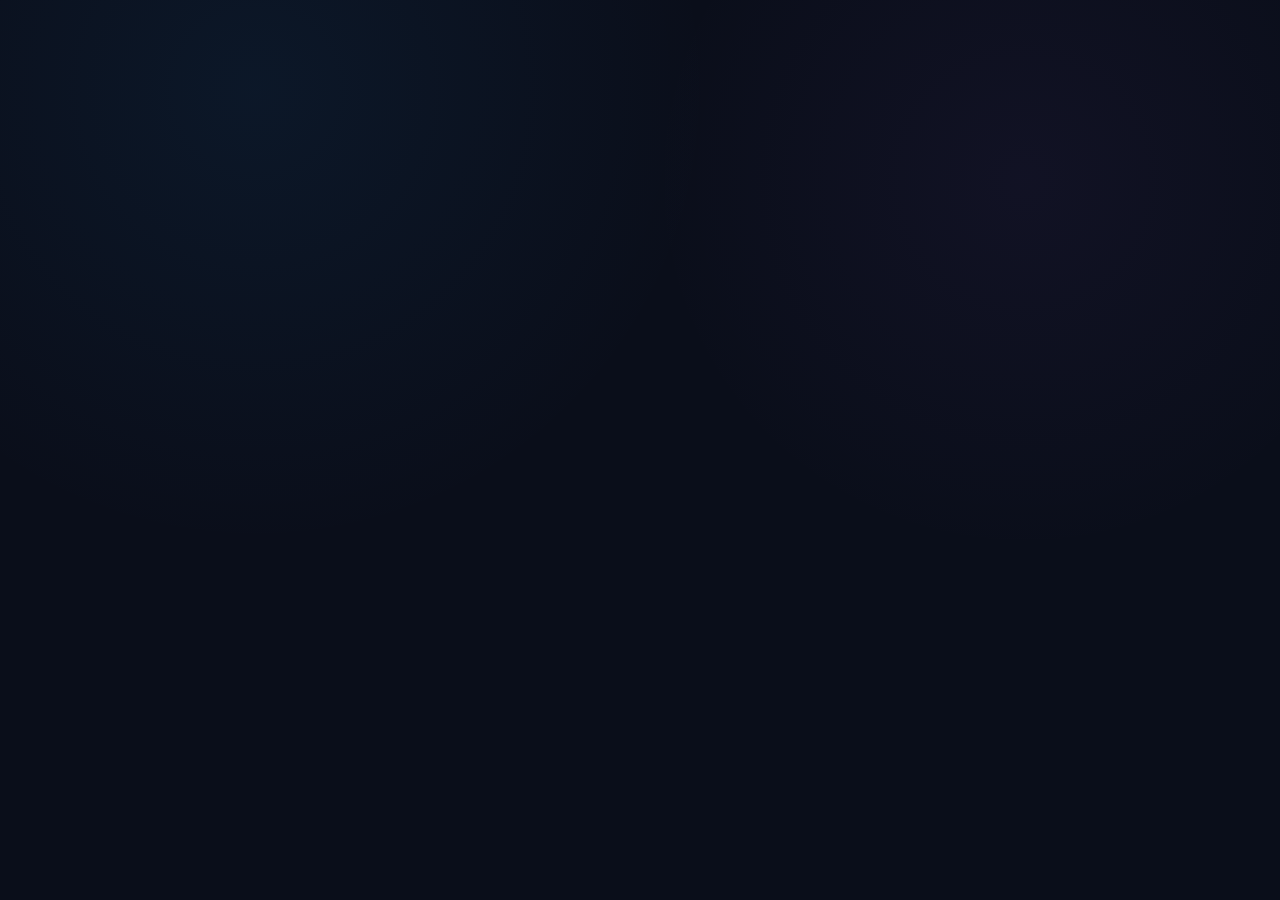
==== commit b0942443: "Update" ====
--- a/index.html
+++ b/index.html
@@ -3,7 +3,7 @@
 <head>
   <meta charset="utf-8">
   <title>ERP</title>
-  <base href="/">
+  <base href="/ERP-Puplish/">
   <meta name="viewport" content="width=device-width, initial-scale=1">
   <link rel="icon" type="image/x-icon" href="favicon.ico">
 <style>:root{--bs-blue:#0d6efd;--bs-indigo:#6610f2;--bs-purple:#6f42c1;--bs-pink:#d63384;--bs-red:#dc3545;--bs-orange:#fd7e14;--bs-yellow:#ffc107;--bs-green:#198754;--bs-teal:#20c997;--bs-cyan:#0dcaf0;--bs-black:#000;--bs-white:#fff;--bs-gray:#6c757d;--bs-gray-dark:#343a40;--bs-gray-100:#f8f9fa;--bs-gray-200:#e9ecef;--bs-gray-300:#dee2e6;--bs-gray-400:#ced4da;--bs-gray-500:#adb5bd;--bs-gray-600:#6c757d;--bs-gray-700:#495057;--bs-gray-800:#343a40;--bs-gray-900:#212529;--bs-primary:#0d6efd;--bs-secondary:#6c757d;--bs-success:#198754;--bs-info:#0dcaf0;--bs-warning:#ffc107;--bs-danger:#dc3545;--bs-light:#f8f9fa;--bs-dark:#212529;--bs-primary-rgb:13,110,253;--bs-secondary-rgb:108,117,125;--bs-success-rgb:25,135,84;--bs-info-rgb:13,202,240;--bs-warning-rgb:255,193,7;--bs-danger-rgb:220,53,69;--bs-light-rgb:248,249,250;--bs-dark-rgb:33,37,41;--bs-primary-text-emphasis:#052c65;--bs-secondary-text-emphasis:#2b2f32;--bs-success-text-emphasis:#0a3622;--bs-info-text-emphasis:#055160;--bs-warning-text-emphasis:#664d03;--bs-danger-text-emphasis:#58151c;--bs-light-text-emphasis:#495057;--bs-dark-text-emphasis:#495057;--bs-primary-bg-subtle:#cfe2ff;--bs-secondary-bg-subtle:#e2e3e5;--bs-success-bg-subtle:#d1e7dd;--bs-info-bg-subtle:#cff4fc;--bs-warning-bg-subtle:#fff3cd;--bs-danger-bg-subtle:#f8d7da;--bs-light-bg-subtle:#fcfcfd;--bs-dark-bg-subtle:#ced4da;--bs-primary-border-subtle:#9ec5fe;--bs-secondary-border-subtle:#c4c8cb;--bs-success-border-subtle:#a3cfbb;--bs-info-border-subtle:#9eeaf9;--bs-warning-border-subtle:#ffe69c;--bs-danger-border-subtle:#f1aeb5;--bs-light-border-subtle:#e9ecef;--bs-dark-border-subtle:#adb5bd;--bs-white-rgb:255,255,255;--bs-black-rgb:0,0,0;--bs-font-sans-serif:system-ui,-apple-system,"Segoe UI",Roboto,"Helvetica Neue","Noto Sans","Liberation Sans",Arial,sans-serif,"Apple Color Emoji","Segoe UI Emoji","Segoe UI Symbol","Noto Color Emoji";--bs-font-monospace:SFMono-Regular,Menlo,Monaco,Consolas,"Liberation Mono","Courier New",monospace;--bs-gradient:linear-gradient(180deg, rgba(255, 255, 255, .15), rgba(255, 255, 255, 0));--bs-body-font-family:var(--bs-font-sans-serif);--bs-body-font-size:1rem;--bs-body-font-weight:400;--bs-body-line-height:1.5;--bs-body-color:#212529;--bs-body-color-rgb:33,37,41;--bs-body-bg:#fff;--bs-body-bg-rgb:255,255,255;--bs-emphasis-color:#000;--bs-emphasis-color-rgb:0,0,0;--bs-secondary-color:rgba(33, 37, 41, .75);--bs-secondary-color-rgb:33,37,41;--bs-secondary-bg:#e9ecef;--bs-secondary-bg-rgb:233,236,239;--bs-tertiary-color:rgba(33, 37, 41, .5);--bs-tertiary-color-rgb:33,37,41;--bs-tertiary-bg:#f8f9fa;--bs-tertiary-bg-rgb:248,249,250;--bs-heading-color:inherit;--bs-link-color:#0d6efd;--bs-link-color-rgb:13,110,253;--bs-link-decoration:underline;--bs-link-hover-color:#0a58ca;--bs-link-hover-color-rgb:10,88,202;--bs-code-color:#d63384;--bs-highlight-color:#212529;--bs-highlight-bg:#fff3cd;--bs-border-width:1px;--bs-border-style:solid;--bs-border-color:#dee2e6;--bs-border-color-translucent:rgba(0, 0, 0, .175);--bs-border-radius:.375rem;--bs-border-radius-sm:.25rem;--bs-border-radius-lg:.5rem;--bs-border-radius-xl:1rem;--bs-border-radius-xxl:2rem;--bs-border-radius-2xl:var(--bs-border-radius-xxl);--bs-border-radius-pill:50rem;--bs-box-shadow:0 .5rem 1rem rgba(0, 0, 0, .15);--bs-box-shadow-sm:0 .125rem .25rem rgba(0, 0, 0, .075);--bs-box-shadow-lg:0 1rem 3rem rgba(0, 0, 0, .175);--bs-box-shadow-inset:inset 0 1px 2px rgba(0, 0, 0, .075);--bs-focus-ring-width:.25rem;--bs-focus-ring-opacity:.25;--bs-focus-ring-color:rgba(13, 110, 253, .25);--bs-form-valid-color:#198754;--bs-form-valid-border-color:#198754;--bs-form-invalid-color:#dc3545;--bs-form-invalid-border-color:#dc3545}*,:after,:before{box-sizing:border-box}@media(prefers-reduced-motion:no-preference){:root{scroll-behavior:smooth}}body{margin:0;font-family:var(--bs-body-font-family);font-size:var(--bs-body-font-size);font-weight:var(--bs-body-font-weight);line-height:var(--bs-body-line-height);color:var(--bs-body-color);text-align:var(--bs-body-text-align);background-color:var(--bs-body-bg);-webkit-text-size-adjust:100%;-webkit-tap-highlight-color:transparent}:root{--bs-breakpoint-xs:0;--bs-breakpoint-sm:576px;--bs-breakpoint-md:768px;--bs-breakpoint-lg:992px;--bs-breakpoint-xl:1200px;--bs-breakpoint-xxl:1400px}:root{--bs-btn-close-filter: }:root{--bs-carousel-indicator-active-bg:#fff;--bs-carousel-caption-color:#fff;--bs-carousel-control-icon-filter: }@-webkit-keyframes fa-spin{0%{-webkit-transform:rotate(0deg);transform:rotate(0)}to{-webkit-transform:rotate(359deg);transform:rotate(359deg)}}@layer properties;@layer theme,base,components,utilities;@layer theme{:root{--font-sans:-apple-system, BlinkMacSystemFont, "Segoe UI", Roboto, "Helvetica Neue", "Noto Sans", Arial, sans-serif, "Apple Color Emoji", "Segoe UI Emoji", "Segoe UI Symbol", "Noto Color Emoji";--font-mono:ui-monospace, SFMono-Regular, Menlo, Monaco, Consolas, "Liberation Mono", "Courier New", monospace;--color-black:#000;--spacing:.25rem;--font-weight-medium:500;--font-weight-bold:700;--default-font-family:var(--font-sans);--default-mono-font-family:var(--font-mono)}}@layer base{*,:after,:before{box-sizing:border-box;margin:0;padding:0;border:0 solid}html{line-height:1.5;-webkit-text-size-adjust:100%;tab-size:4;font-family:var(--default-font-family, -apple-system, BlinkMacSystemFont, "Segoe UI", Roboto, "Helvetica Neue", "Noto Sans", Arial, sans-serif, "Apple Color Emoji", "Segoe UI Emoji", "Segoe UI Symbol", "Noto Color Emoji");font-feature-settings:var(--default-font-feature-settings, normal);font-variation-settings:var(--default-font-variation-settings, normal);-webkit-tap-highlight-color:transparent}}@layer utilities{}:root{--app-bg:#0a0e1a;--app-bg-secondary:#0f1524;--app-surface:#121827;--app-surface-2:#1c2535;--app-surface-hover:#222e40;--app-border:#263449;--app-border-hover:#3c8fc3;--app-primary:#2496e8;--app-primary-hover:#3caef5;--app-primary-dark:#1269a8;--app-cyan:#22d3ee;--app-cyan-dark:#0891b2;--app-purple:#9b5de5;--app-purple-light:#c084fc;--app-success:#20c997;--app-warning:#f59e0b;--app-danger:#f4776c;--app-info:#38bdf8;--app-text:#e5e7eb;--app-text-secondary:#9ca3af;--app-text-muted:#64748b;--glow-blue:rgba(36, 150, 232, .25);--glow-cyan:rgba(34, 211, 238, .2);--glow-purple:rgba(155, 93, 229, .2);--app-radius:8px;--app-radius-lg:10px;--app-transition:.18s ease}html,body{margin:0;padding:0;width:100%;min-height:100%;background:radial-gradient(circle at 20% 10%,rgba(36,150,232,.07),transparent 35%),radial-gradient(circle at 80% 20%,rgba(155,93,229,.05),transparent 30%),var(--app-bg);color:var(--app-text);font-family:Inter,Segoe UI,Roboto,Arial,sans-serif}html{font-size:16px}body{font-size:16px;line-height:1.5}@property --tw-border-style{syntax:"*";inherits:false;initial-value:solid;}@property --tw-font-weight{syntax:"*";inherits:false;}@property --tw-shadow{syntax:"*";inherits:false;initial-value:0 0 #0000;}@property --tw-shadow-color{syntax:"*";inherits:false;}@property --tw-shadow-alpha{syntax:"<percentage>";inherits:false;initial-value:100%;}@property --tw-inset-shadow{syntax:"*";inherits:false;initial-value:0 0 #0000;}@property --tw-inset-shadow-color{syntax:"*";inherits:false;}@property --tw-inset-shadow-alpha{syntax:"<percentage>";inherits:false;initial-value:100%;}@property --tw-ring-color{syntax:"*";inherits:false;}@property --tw-ring-shadow{syntax:"*";inherits:false;initial-value:0 0 #0000;}@property --tw-inset-ring-color{syntax:"*";inherits:false;}@property --tw-inset-ring-shadow{syntax:"*";inherits:false;initial-value:0 0 #0000;}@property --tw-ring-inset{syntax:"*";inherits:false;}@property --tw-ring-offset-width{syntax:"<length>";inherits:false;initial-value:0px;}@property --tw-ring-offset-color{syntax:"*";inherits:false;initial-value:#fff;}@property --tw-ring-offset-shadow{syntax:"*";inherits:false;initial-value:0 0 #0000;}@property --tw-blur{syntax:"*";inherits:false;}@property --tw-brightness{syntax:"*";inherits:false;}@property --tw-contrast{syntax:"*";inherits:false;}@property --tw-grayscale{syntax:"*";inherits:false;}@property --tw-hue-rotate{syntax:"*";inherits:false;}@property --tw-invert{syntax:"*";inherits:false;}@property --tw-opacity{syntax:"*";inherits:false;}@property --tw-saturate{syntax:"*";inherits:false;}@property --tw-sepia{syntax:"*";inherits:false;}@property --tw-drop-shadow{syntax:"*";inherits:false;}@property --tw-drop-shadow-color{syntax:"*";inherits:false;}@property --tw-drop-shadow-alpha{syntax:"<percentage>";inherits:false;initial-value:100%;}@property --tw-drop-shadow-size{syntax:"*";inherits:false;}@layer properties{@supports ((-webkit-hyphens: none) and (not (margin-trim: block))) or ((-moz-orient: inline) and (not (color:rgb(from red r g b)))){*,:before,:after{--tw-border-style:solid;--tw-font-weight:initial;--tw-shadow:0 0 #0000;--tw-shadow-color:initial;--tw-shadow-alpha:100%;--tw-inset-shadow:0 0 #0000;--tw-inset-shadow-color:initial;--tw-inset-shadow-alpha:100%;--tw-ring-color:initial;--tw-ring-shadow:0 0 #0000;--tw-inset-ring-color:initial;--tw-inset-ring-shadow:0 0 #0000;--tw-ring-inset:initial;--tw-ring-offset-width:0px;--tw-ring-offset-color:#fff;--tw-ring-offset-shadow:0 0 #0000;--tw-blur:initial;--tw-brightness:initial;--tw-contrast:initial;--tw-grayscale:initial;--tw-hue-rotate:initial;--tw-invert:initial;--tw-opacity:initial;--tw-saturate:initial;--tw-sepia:initial;--tw-drop-shadow:initial;--tw-drop-shadow-color:initial;--tw-drop-shadow-alpha:100%;--tw-drop-shadow-size:initial}}}</style><link rel="stylesheet" href="styles-NWHXBIV4.css" media="print" data-beasties-media="all"><noscript><link rel="stylesheet" href="styles-NWHXBIV4.css"></noscript></head>
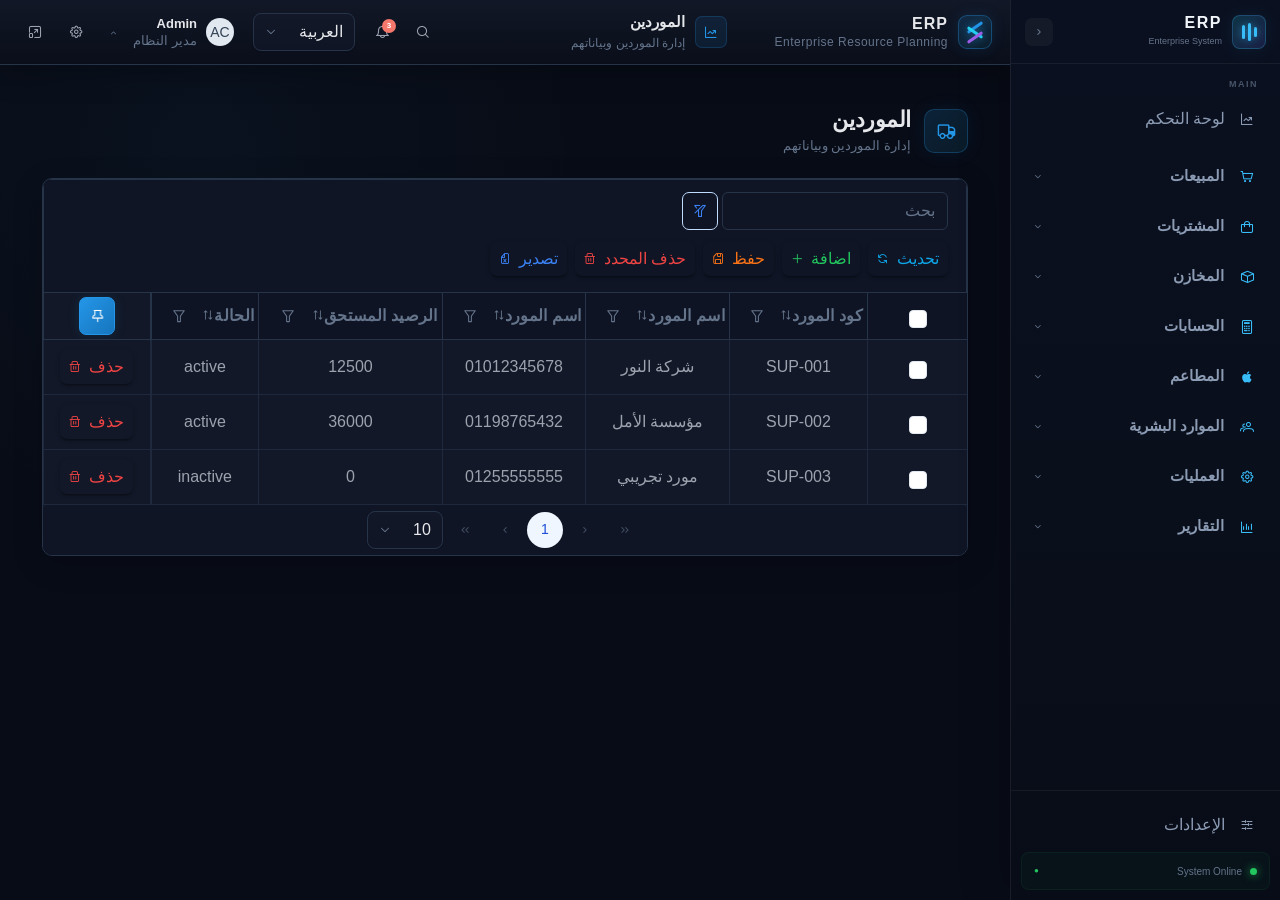
==== commit 643b26a3: "Update" ====
--- a/index.html
+++ b/index.html
@@ -3,11 +3,11 @@
 <head>
   <meta charset="utf-8">
   <title>ERP</title>
-  <base href="/ERP-Puplish/">
+  <base href="#/ERP-Puplish/">
   <meta name="viewport" content="width=device-width, initial-scale=1">
   <link rel="icon" type="image/x-icon" href="favicon.ico">
 <style>:root{--bs-blue:#0d6efd;--bs-indigo:#6610f2;--bs-purple:#6f42c1;--bs-pink:#d63384;--bs-red:#dc3545;--bs-orange:#fd7e14;--bs-yellow:#ffc107;--bs-green:#198754;--bs-teal:#20c997;--bs-cyan:#0dcaf0;--bs-black:#000;--bs-white:#fff;--bs-gray:#6c757d;--bs-gray-dark:#343a40;--bs-gray-100:#f8f9fa;--bs-gray-200:#e9ecef;--bs-gray-300:#dee2e6;--bs-gray-400:#ced4da;--bs-gray-500:#adb5bd;--bs-gray-600:#6c757d;--bs-gray-700:#495057;--bs-gray-800:#343a40;--bs-gray-900:#212529;--bs-primary:#0d6efd;--bs-secondary:#6c757d;--bs-success:#198754;--bs-info:#0dcaf0;--bs-warning:#ffc107;--bs-danger:#dc3545;--bs-light:#f8f9fa;--bs-dark:#212529;--bs-primary-rgb:13,110,253;--bs-secondary-rgb:108,117,125;--bs-success-rgb:25,135,84;--bs-info-rgb:13,202,240;--bs-warning-rgb:255,193,7;--bs-danger-rgb:220,53,69;--bs-light-rgb:248,249,250;--bs-dark-rgb:33,37,41;--bs-primary-text-emphasis:#052c65;--bs-secondary-text-emphasis:#2b2f32;--bs-success-text-emphasis:#0a3622;--bs-info-text-emphasis:#055160;--bs-warning-text-emphasis:#664d03;--bs-danger-text-emphasis:#58151c;--bs-light-text-emphasis:#495057;--bs-dark-text-emphasis:#495057;--bs-primary-bg-subtle:#cfe2ff;--bs-secondary-bg-subtle:#e2e3e5;--bs-success-bg-subtle:#d1e7dd;--bs-info-bg-subtle:#cff4fc;--bs-warning-bg-subtle:#fff3cd;--bs-danger-bg-subtle:#f8d7da;--bs-light-bg-subtle:#fcfcfd;--bs-dark-bg-subtle:#ced4da;--bs-primary-border-subtle:#9ec5fe;--bs-secondary-border-subtle:#c4c8cb;--bs-success-border-subtle:#a3cfbb;--bs-info-border-subtle:#9eeaf9;--bs-warning-border-subtle:#ffe69c;--bs-danger-border-subtle:#f1aeb5;--bs-light-border-subtle:#e9ecef;--bs-dark-border-subtle:#adb5bd;--bs-white-rgb:255,255,255;--bs-black-rgb:0,0,0;--bs-font-sans-serif:system-ui,-apple-system,"Segoe UI",Roboto,"Helvetica Neue","Noto Sans","Liberation Sans",Arial,sans-serif,"Apple Color Emoji","Segoe UI Emoji","Segoe UI Symbol","Noto Color Emoji";--bs-font-monospace:SFMono-Regular,Menlo,Monaco,Consolas,"Liberation Mono","Courier New",monospace;--bs-gradient:linear-gradient(180deg, rgba(255, 255, 255, .15), rgba(255, 255, 255, 0));--bs-body-font-family:var(--bs-font-sans-serif);--bs-body-font-size:1rem;--bs-body-font-weight:400;--bs-body-line-height:1.5;--bs-body-color:#212529;--bs-body-color-rgb:33,37,41;--bs-body-bg:#fff;--bs-body-bg-rgb:255,255,255;--bs-emphasis-color:#000;--bs-emphasis-color-rgb:0,0,0;--bs-secondary-color:rgba(33, 37, 41, .75);--bs-secondary-color-rgb:33,37,41;--bs-secondary-bg:#e9ecef;--bs-secondary-bg-rgb:233,236,239;--bs-tertiary-color:rgba(33, 37, 41, .5);--bs-tertiary-color-rgb:33,37,41;--bs-tertiary-bg:#f8f9fa;--bs-tertiary-bg-rgb:248,249,250;--bs-heading-color:inherit;--bs-link-color:#0d6efd;--bs-link-color-rgb:13,110,253;--bs-link-decoration:underline;--bs-link-hover-color:#0a58ca;--bs-link-hover-color-rgb:10,88,202;--bs-code-color:#d63384;--bs-highlight-color:#212529;--bs-highlight-bg:#fff3cd;--bs-border-width:1px;--bs-border-style:solid;--bs-border-color:#dee2e6;--bs-border-color-translucent:rgba(0, 0, 0, .175);--bs-border-radius:.375rem;--bs-border-radius-sm:.25rem;--bs-border-radius-lg:.5rem;--bs-border-radius-xl:1rem;--bs-border-radius-xxl:2rem;--bs-border-radius-2xl:var(--bs-border-radius-xxl);--bs-border-radius-pill:50rem;--bs-box-shadow:0 .5rem 1rem rgba(0, 0, 0, .15);--bs-box-shadow-sm:0 .125rem .25rem rgba(0, 0, 0, .075);--bs-box-shadow-lg:0 1rem 3rem rgba(0, 0, 0, .175);--bs-box-shadow-inset:inset 0 1px 2px rgba(0, 0, 0, .075);--bs-focus-ring-width:.25rem;--bs-focus-ring-opacity:.25;--bs-focus-ring-color:rgba(13, 110, 253, .25);--bs-form-valid-color:#198754;--bs-form-valid-border-color:#198754;--bs-form-invalid-color:#dc3545;--bs-form-invalid-border-color:#dc3545}*,:after,:before{box-sizing:border-box}@media(prefers-reduced-motion:no-preference){:root{scroll-behavior:smooth}}body{margin:0;font-family:var(--bs-body-font-family);font-size:var(--bs-body-font-size);font-weight:var(--bs-body-font-weight);line-height:var(--bs-body-line-height);color:var(--bs-body-color);text-align:var(--bs-body-text-align);background-color:var(--bs-body-bg);-webkit-text-size-adjust:100%;-webkit-tap-highlight-color:transparent}:root{--bs-breakpoint-xs:0;--bs-breakpoint-sm:576px;--bs-breakpoint-md:768px;--bs-breakpoint-lg:992px;--bs-breakpoint-xl:1200px;--bs-breakpoint-xxl:1400px}:root{--bs-btn-close-filter: }:root{--bs-carousel-indicator-active-bg:#fff;--bs-carousel-caption-color:#fff;--bs-carousel-control-icon-filter: }@-webkit-keyframes fa-spin{0%{-webkit-transform:rotate(0deg);transform:rotate(0)}to{-webkit-transform:rotate(359deg);transform:rotate(359deg)}}@layer properties;@layer theme,base,components,utilities;@layer theme{:root{--font-sans:-apple-system, BlinkMacSystemFont, "Segoe UI", Roboto, "Helvetica Neue", "Noto Sans", Arial, sans-serif, "Apple Color Emoji", "Segoe UI Emoji", "Segoe UI Symbol", "Noto Color Emoji";--font-mono:ui-monospace, SFMono-Regular, Menlo, Monaco, Consolas, "Liberation Mono", "Courier New", monospace;--color-black:#000;--spacing:.25rem;--font-weight-medium:500;--font-weight-bold:700;--default-font-family:var(--font-sans);--default-mono-font-family:var(--font-mono)}}@layer base{*,:after,:before{box-sizing:border-box;margin:0;padding:0;border:0 solid}html{line-height:1.5;-webkit-text-size-adjust:100%;tab-size:4;font-family:var(--default-font-family, -apple-system, BlinkMacSystemFont, "Segoe UI", Roboto, "Helvetica Neue", "Noto Sans", Arial, sans-serif, "Apple Color Emoji", "Segoe UI Emoji", "Segoe UI Symbol", "Noto Color Emoji");font-feature-settings:var(--default-font-feature-settings, normal);font-variation-settings:var(--default-font-variation-settings, normal);-webkit-tap-highlight-color:transparent}}@layer utilities{}:root{--app-bg:#0a0e1a;--app-bg-secondary:#0f1524;--app-surface:#121827;--app-surface-2:#1c2535;--app-surface-hover:#222e40;--app-border:#263449;--app-border-hover:#3c8fc3;--app-primary:#2496e8;--app-primary-hover:#3caef5;--app-primary-dark:#1269a8;--app-cyan:#22d3ee;--app-cyan-dark:#0891b2;--app-purple:#9b5de5;--app-purple-light:#c084fc;--app-success:#20c997;--app-warning:#f59e0b;--app-danger:#f4776c;--app-info:#38bdf8;--app-text:#e5e7eb;--app-text-secondary:#9ca3af;--app-text-muted:#64748b;--glow-blue:rgba(36, 150, 232, .25);--glow-cyan:rgba(34, 211, 238, .2);--glow-purple:rgba(155, 93, 229, .2);--app-radius:8px;--app-radius-lg:10px;--app-transition:.18s ease}html,body{margin:0;padding:0;width:100%;min-height:100%;background:radial-gradient(circle at 20% 10%,rgba(36,150,232,.07),transparent 35%),radial-gradient(circle at 80% 20%,rgba(155,93,229,.05),transparent 30%),var(--app-bg);color:var(--app-text);font-family:Inter,Segoe UI,Roboto,Arial,sans-serif}html{font-size:16px}body{font-size:16px;line-height:1.5}@property --tw-border-style{syntax:"*";inherits:false;initial-value:solid;}@property --tw-font-weight{syntax:"*";inherits:false;}@property --tw-shadow{syntax:"*";inherits:false;initial-value:0 0 #0000;}@property --tw-shadow-color{syntax:"*";inherits:false;}@property --tw-shadow-alpha{syntax:"<percentage>";inherits:false;initial-value:100%;}@property --tw-inset-shadow{syntax:"*";inherits:false;initial-value:0 0 #0000;}@property --tw-inset-shadow-color{syntax:"*";inherits:false;}@property --tw-inset-shadow-alpha{syntax:"<percentage>";inherits:false;initial-value:100%;}@property --tw-ring-color{syntax:"*";inherits:false;}@property --tw-ring-shadow{syntax:"*";inherits:false;initial-value:0 0 #0000;}@property --tw-inset-ring-color{syntax:"*";inherits:false;}@property --tw-inset-ring-shadow{syntax:"*";inherits:false;initial-value:0 0 #0000;}@property --tw-ring-inset{syntax:"*";inherits:false;}@property --tw-ring-offset-width{syntax:"<length>";inherits:false;initial-value:0px;}@property --tw-ring-offset-color{syntax:"*";inherits:false;initial-value:#fff;}@property --tw-ring-offset-shadow{syntax:"*";inherits:false;initial-value:0 0 #0000;}@property --tw-blur{syntax:"*";inherits:false;}@property --tw-brightness{syntax:"*";inherits:false;}@property --tw-contrast{syntax:"*";inherits:false;}@property --tw-grayscale{syntax:"*";inherits:false;}@property --tw-hue-rotate{syntax:"*";inherits:false;}@property --tw-invert{syntax:"*";inherits:false;}@property --tw-opacity{syntax:"*";inherits:false;}@property --tw-saturate{syntax:"*";inherits:false;}@property --tw-sepia{syntax:"*";inherits:false;}@property --tw-drop-shadow{syntax:"*";inherits:false;}@property --tw-drop-shadow-color{syntax:"*";inherits:false;}@property --tw-drop-shadow-alpha{syntax:"<percentage>";inherits:false;initial-value:100%;}@property --tw-drop-shadow-size{syntax:"*";inherits:false;}@layer properties{@supports ((-webkit-hyphens: none) and (not (margin-trim: block))) or ((-moz-orient: inline) and (not (color:rgb(from red r g b)))){*,:before,:after{--tw-border-style:solid;--tw-font-weight:initial;--tw-shadow:0 0 #0000;--tw-shadow-color:initial;--tw-shadow-alpha:100%;--tw-inset-shadow:0 0 #0000;--tw-inset-shadow-color:initial;--tw-inset-shadow-alpha:100%;--tw-ring-color:initial;--tw-ring-shadow:0 0 #0000;--tw-inset-ring-color:initial;--tw-inset-ring-shadow:0 0 #0000;--tw-ring-inset:initial;--tw-ring-offset-width:0px;--tw-ring-offset-color:#fff;--tw-ring-offset-shadow:0 0 #0000;--tw-blur:initial;--tw-brightness:initial;--tw-contrast:initial;--tw-grayscale:initial;--tw-hue-rotate:initial;--tw-invert:initial;--tw-opacity:initial;--tw-saturate:initial;--tw-sepia:initial;--tw-drop-shadow:initial;--tw-drop-shadow-color:initial;--tw-drop-shadow-alpha:100%;--tw-drop-shadow-size:initial}}}</style><link rel="stylesheet" href="styles-NWHXBIV4.css" media="print" data-beasties-media="all"><noscript><link rel="stylesheet" href="styles-NWHXBIV4.css"></noscript></head>
 <body>
   <app-root></app-root>
-<link rel="modulepreload" href="chunk-HOSFNBGZ.js"><script src="main-JCDFU5QC.js" type="module"></script><script>document.querySelectorAll('link[data-beasties-media]').forEach(function(l){l.media=l.getAttribute('data-beasties-media');l.removeAttribute('data-beasties-media')})</script></body>
+<link rel="modulepreload" href="chunk-ZRS24UXZ.js"><script src="main-O55BH2DU.js" type="module"></script><script>document.querySelectorAll('link[data-beasties-media]').forEach(function(l){l.media=l.getAttribute('data-beasties-media');l.removeAttribute('data-beasties-media')})</script></body>
 </html>
